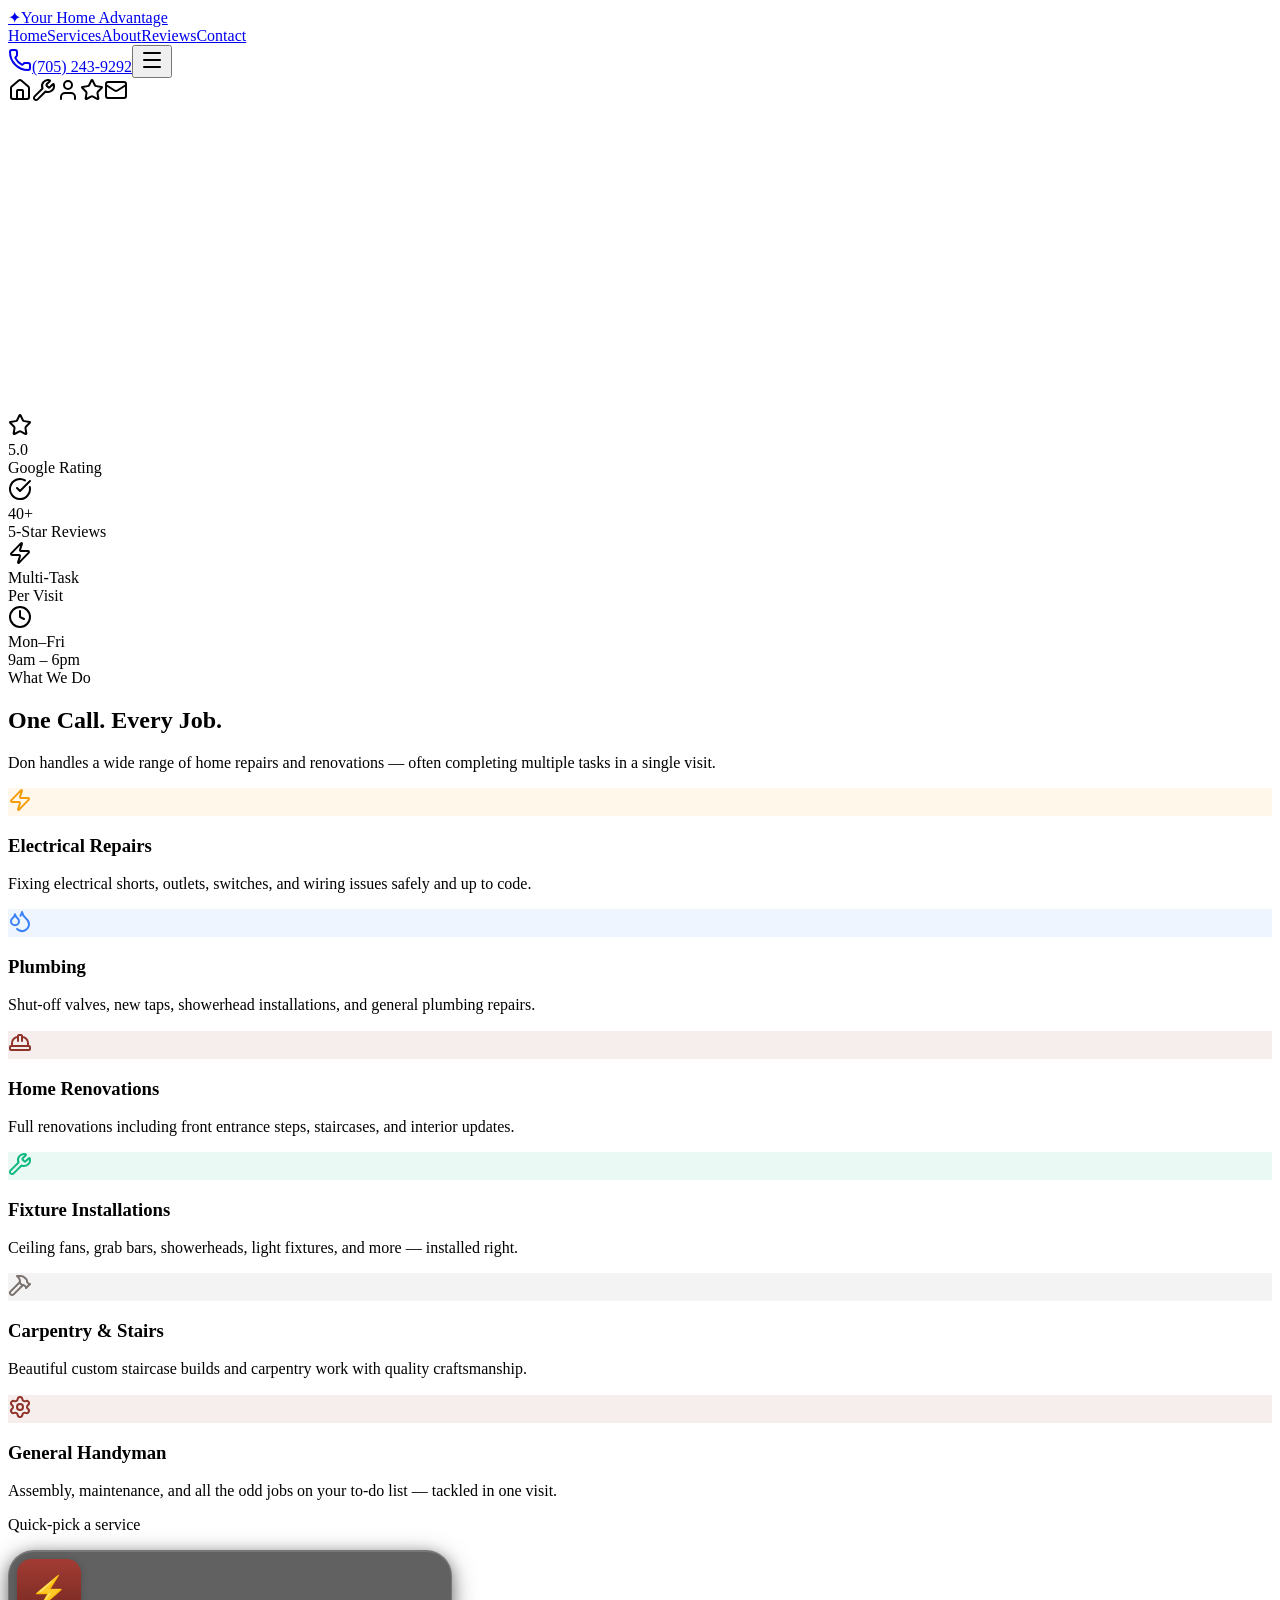
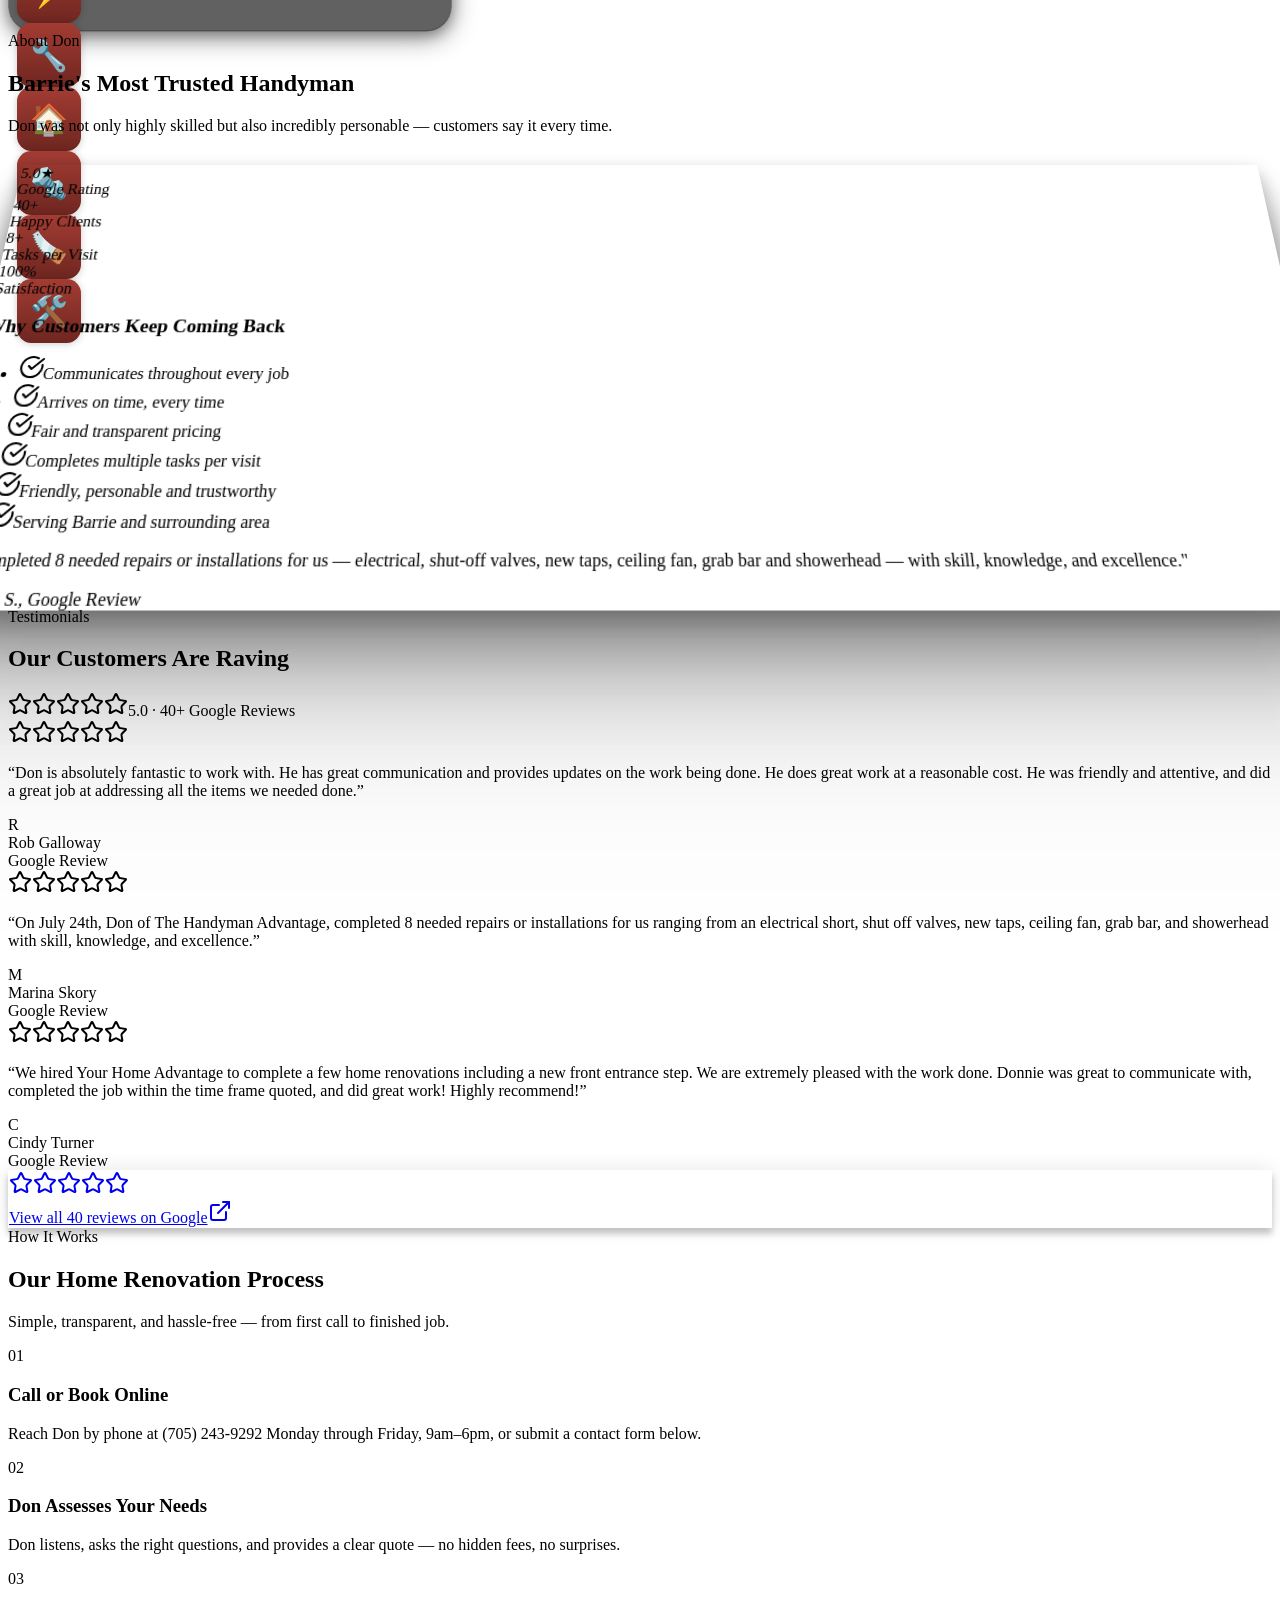
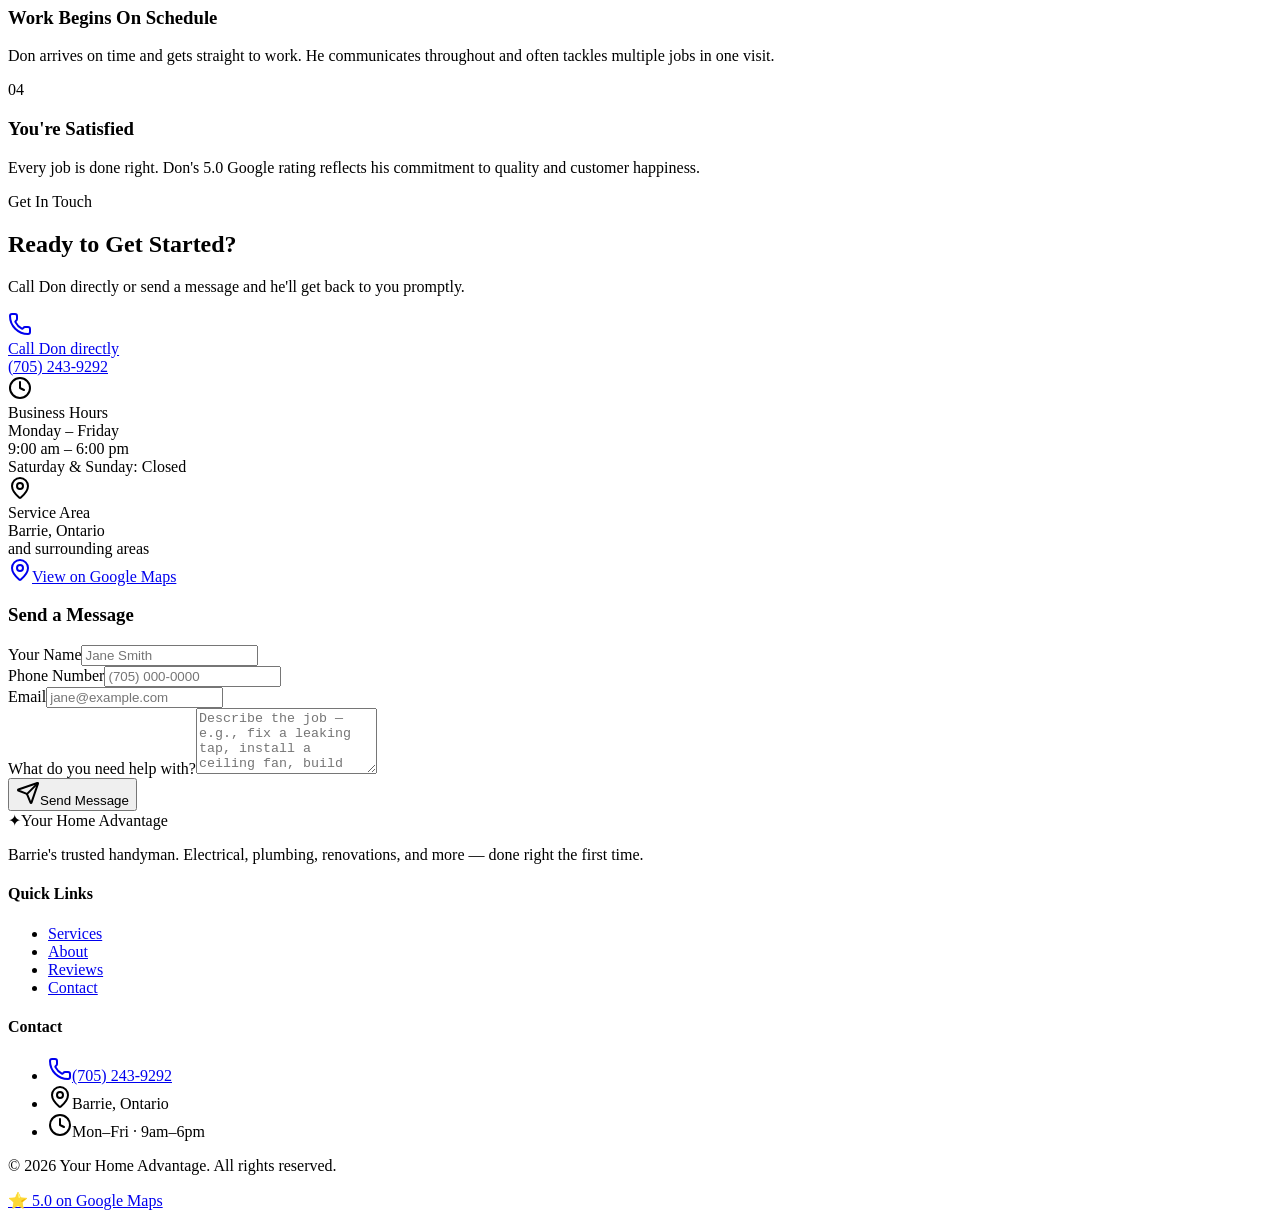
==== deploy/index.html @ 8059b7b3 "Add files via upload" ====
<!DOCTYPE html><html lang="en" class="plus_jakarta_sans_a383de74-module__6cRDMq__variable h-full antialiased"><head><meta charSet="utf-8"/><meta name="viewport" content="width=device-width, initial-scale=1"/><link rel="preload" href="/_next/static/media/fba5a26ea33df6a3-s.p.0eehd8tgys7nv.woff2" as="font" crossorigin="" type="font/woff2"/><link rel="stylesheet" href="/_next/static/chunks/0pl09zg0yzao3.css" data-precedence="next"/><link rel="preload" as="script" fetchPriority="low" href="/_next/static/chunks/0ht900cau6_ur.js"/><script src="/_next/static/chunks/00l-yd3t8dvwz.js" async=""></script><script src="/_next/static/chunks/0n~dq4kpx9xxx.js" async=""></script><script src="/_next/static/chunks/turbopack-0kw2u~s23n7_4.js" async=""></script><script src="/_next/static/chunks/0dbhjjzl8qfwv.js" async=""></script><script src="/_next/static/chunks/0pxku1wr__58z.js" async=""></script><meta name="next-size-adjust" content=""/><title>Your Home Advantage | Barrie&#x27;s Trusted Handyman</title><meta name="description" content="Your Home Advantage — Barrie, Ontario&#x27;s #1 rated handyman. 5.0 stars across 40+ Google reviews. Electrical, plumbing, renovations, installations and more. Call (705) 243-9292."/><meta name="keywords" content="handyman Barrie Ontario,home repairs Barrie,plumbing electrical renovations Barrie,Your Home Advantage"/><meta property="og:title" content="Your Home Advantage | Barrie&#x27;s Trusted Handyman"/><meta property="og:description" content="5.0-star rated handyman serving Barrie, Ontario. Electrical, plumbing, renovations, and more. Call (705) 243-9292."/><meta property="og:type" content="website"/><meta name="twitter:card" content="summary"/><meta name="twitter:title" content="Your Home Advantage | Barrie&#x27;s Trusted Handyman"/><meta name="twitter:description" content="5.0-star rated handyman serving Barrie, Ontario. Electrical, plumbing, renovations, and more. Call (705) 243-9292."/><link rel="icon" href="/favicon.ico?favicon.0x3dzn~oxb6tn.ico" sizes="256x256" type="image/x-icon"/><script src="/_next/static/chunks/03~yq9q893hmn.js" noModule=""></script></head><body class="min-h-full flex flex-col"><div hidden=""><!--$--><!--/$--></div><header class="fixed top-0 left-0 right-0 z-50 transition-all duration-300 bg-transparent"><div class="max-w-7xl mx-auto px-6 h-16 flex items-center justify-between"><a href="#hero" class="flex items-center gap-2 font-bold text-lg text-[#262626] hover:text-[#8e322a] transition-colors"><span class="text-[#8e322a]">✦</span><span>Your Home Advantage</span></a><nav class="hidden md:flex items-center gap-8"><a href="#hero" class="text-sm font-medium text-[#262626]/70 hover:text-[#8e322a] transition-colors">Home</a><a href="#services" class="text-sm font-medium text-[#262626]/70 hover:text-[#8e322a] transition-colors">Services</a><a href="#about" class="text-sm font-medium text-[#262626]/70 hover:text-[#8e322a] transition-colors">About</a><a href="#reviews" class="text-sm font-medium text-[#262626]/70 hover:text-[#8e322a] transition-colors">Reviews</a><a href="#contact" class="text-sm font-medium text-[#262626]/70 hover:text-[#8e322a] transition-colors">Contact</a></nav><a href="tel:7052439292" class="hidden md:flex items-center gap-2 bg-[#8e322a] text-white px-4 py-2 rounded-full text-sm font-semibold hover:bg-[#6e2620] transition-colors"><svg xmlns="http://www.w3.org/2000/svg" width="24" height="24" viewBox="0 0 24 24" fill="none" stroke="currentColor" stroke-width="2" stroke-linecap="round" stroke-linejoin="round" class="lucide lucide-phone w-3.5 h-3.5" aria-hidden="true"><path d="M13.832 16.568a1 1 0 0 0 1.213-.303l.355-.465A2 2 0 0 1 17 15h3a2 2 0 0 1 2 2v3a2 2 0 0 1-2 2A18 18 0 0 1 2 4a2 2 0 0 1 2-2h3a2 2 0 0 1 2 2v3a2 2 0 0 1-.8 1.6l-.468.351a1 1 0 0 0-.292 1.233 14 14 0 0 0 6.392 6.384"></path></svg>(705) 243-9292</a><button class="md:hidden text-[#262626]" aria-label="Toggle menu"><svg xmlns="http://www.w3.org/2000/svg" width="24" height="24" viewBox="0 0 24 24" fill="none" stroke="currentColor" stroke-width="2" stroke-linecap="round" stroke-linejoin="round" class="lucide lucide-menu w-6 h-6" aria-hidden="true"><path d="M4 5h16"></path><path d="M4 12h16"></path><path d="M4 19h16"></path></svg></button></div></header><div class="md:hidden fixed bottom-6 left-1/2 -translate-x-1/2 z-50"><nav class="relative inline-flex items-center h-16 rounded-lg bg-card text-foreground border px-2 shadow-xl"><a class="relative z-20 flex h-full cursor-pointer items-center justify-center p-5 undefined" aria-label="Home"><svg xmlns="http://www.w3.org/2000/svg" width="24" height="24" viewBox="0 0 24 24" fill="none" stroke="currentColor" stroke-width="2" stroke-linecap="round" stroke-linejoin="round" class="lucide lucide-house w-6 h-6 transition-opacity duration-100 ease-in-out opacity-100 w-5 h-5" aria-hidden="true"><path d="M15 21v-8a1 1 0 0 0-1-1h-4a1 1 0 0 0-1 1v8"></path><path d="M3 10a2 2 0 0 1 .709-1.528l7-6a2 2 0 0 1 2.582 0l7 6A2 2 0 0 1 21 10v9a2 2 0 0 1-2 2H5a2 2 0 0 1-2-2z"></path></svg></a><a class="relative z-20 flex h-full cursor-pointer items-center justify-center p-5 undefined" aria-label="Services"><svg xmlns="http://www.w3.org/2000/svg" width="24" height="24" viewBox="0 0 24 24" fill="none" stroke="currentColor" stroke-width="2" stroke-linecap="round" stroke-linejoin="round" class="lucide lucide-wrench w-6 h-6 transition-opacity duration-100 ease-in-out opacity-40 w-5 h-5" aria-hidden="true"><path d="M14.7 6.3a1 1 0 0 0 0 1.4l1.6 1.6a1 1 0 0 0 1.4 0l3.106-3.105c.32-.322.863-.22.983.218a6 6 0 0 1-8.259 7.057l-7.91 7.91a1 1 0 0 1-2.999-3l7.91-7.91a6 6 0 0 1 7.057-8.259c.438.12.54.662.219.984z"></path></svg></a><a class="relative z-20 flex h-full cursor-pointer items-center justify-center p-5 undefined" aria-label="About"><svg xmlns="http://www.w3.org/2000/svg" width="24" height="24" viewBox="0 0 24 24" fill="none" stroke="currentColor" stroke-width="2" stroke-linecap="round" stroke-linejoin="round" class="lucide lucide-user w-6 h-6 transition-opacity duration-100 ease-in-out opacity-40 w-5 h-5" aria-hidden="true"><path d="M19 21v-2a4 4 0 0 0-4-4H9a4 4 0 0 0-4 4v2"></path><circle cx="12" cy="7" r="4"></circle></svg></a><a class="relative z-20 flex h-full cursor-pointer items-center justify-center p-5 undefined" aria-label="Reviews"><svg xmlns="http://www.w3.org/2000/svg" width="24" height="24" viewBox="0 0 24 24" fill="none" stroke="currentColor" stroke-width="2" stroke-linecap="round" stroke-linejoin="round" class="lucide lucide-star w-6 h-6 transition-opacity duration-100 ease-in-out opacity-40 w-5 h-5" aria-hidden="true"><path d="M11.525 2.295a.53.53 0 0 1 .95 0l2.31 4.679a2.123 2.123 0 0 0 1.595 1.16l5.166.756a.53.53 0 0 1 .294.904l-3.736 3.638a2.123 2.123 0 0 0-.611 1.878l.882 5.14a.53.53 0 0 1-.771.56l-4.618-2.428a2.122 2.122 0 0 0-1.973 0L6.396 21.01a.53.53 0 0 1-.77-.56l.881-5.139a2.122 2.122 0 0 0-.611-1.879L2.16 9.795a.53.53 0 0 1 .294-.906l5.165-.755a2.122 2.122 0 0 0 1.597-1.16z"></path></svg></a><a class="relative z-20 flex h-full cursor-pointer items-center justify-center p-5 undefined" aria-label="Contact"><svg xmlns="http://www.w3.org/2000/svg" width="24" height="24" viewBox="0 0 24 24" fill="none" stroke="currentColor" stroke-width="2" stroke-linecap="round" stroke-linejoin="round" class="lucide lucide-mail w-6 h-6 transition-opacity duration-100 ease-in-out opacity-40 w-5 h-5" aria-hidden="true"><path d="m22 7-8.991 5.727a2 2 0 0 1-2.009 0L2 7"></path><rect x="2" y="4" width="20" height="16" rx="2"></rect></svg></a><div class="absolute top-0 z-10 w-11 h-[5px] rounded-full bg-primary shadow-[0_50px_15px_var(--primary)]  undefined" style="left:-999px"><div class="absolute left-[-30%] top-[5px] w-[160%] h-14 [clip-path:polygon(5%_100%,25%_0,75%_0,95%_100%)] bg-gradient-to-b from-primary/30 to-transparent pointer-events-none"></div></div></nav></div><main><section id="hero" class="relative"><svg style="display:none"><filter id="glass-distortion" x="0%" y="0%" width="100%" height="100%" filterUnits="objectBoundingBox"><feTurbulence type="fractalNoise" baseFrequency="0.001 0.005" numOctaves="1" seed="17" result="turbulence"></feTurbulence><feComponentTransfer in="turbulence" result="mapped"><feFuncR type="gamma" amplitude="1" exponent="10" offset="0.5"></feFuncR><feFuncG type="gamma" amplitude="0" exponent="1" offset="0"></feFuncG><feFuncB type="gamma" amplitude="0" exponent="1" offset="0.5"></feFuncB></feComponentTransfer><feGaussianBlur in="turbulence" stdDeviation="3" result="softMap"></feGaussianBlur><feSpecularLighting in="softMap" surfaceScale="5" specularConstant="1" specularExponent="100" lighting-color="white" result="specLight"><fePointLight x="-200" y="-200" z="300"></fePointLight></feSpecularLighting><feComposite in="specLight" operator="arithmetic" k1="0" k2="1" k3="1" k4="0" result="litImage"></feComposite><feDisplacementMap in="SourceGraphic" in2="softMap" scale="200" xChannelSelector="R" yChannelSelector="G"></feDisplacementMap></filter></svg><div><div class="relative flex flex-col h-[100vh] items-center justify-center bg-zinc-50 dark:bg-zinc-900 text-slate-950 transition-bg min-h-screen bg-[#f8f5f3]! dark:bg-[#f8f5f3]! text-[#262626]!"><div class="absolute inset-0 overflow-hidden"><div class="[--white-gradient:repeating-linear-gradient(100deg,var(--white)_0%,var(--white)_7%,var(--transparent)_10%,var(--transparent)_12%,var(--white)_16%)] [--dark-gradient:repeating-linear-gradient(100deg,var(--black)_0%,var(--black)_7%,var(--transparent)_10%,var(--transparent)_12%,var(--black)_16%)] [--aurora:repeating-linear-gradient(100deg,var(--blue-500)_10%,var(--indigo-300)_15%,var(--blue-300)_20%,var(--violet-200)_25%,var(--blue-400)_30%)] [background-image:var(--white-gradient),var(--aurora)] dark:[background-image:var(--dark-gradient),var(--aurora)] [background-size:300%,_200%] [background-position:50%_50%,50%_50%] filter blur-[10px] invert dark:invert-0 after:content-[&quot;&quot;] after:absolute after:inset-0 after:[background-image:var(--white-gradient),var(--aurora)] after:dark:[background-image:var(--dark-gradient),var(--aurora)] after:[background-size:200%,_100%] after:animate-aurora after:[background-attachment:fixed] after:mix-blend-difference pointer-events-none absolute -inset-[10px] opacity-50 will-change-transform [mask-image:radial-gradient(ellipse_at_100%_0%,black_10%,var(--transparent)_70%)]"></div></div><div class="relative z-10 flex flex-col items-center text-center px-6 pt-24 pb-16 max-w-5xl mx-auto"><div class="inline-flex items-center gap-2 bg-white/80 backdrop-blur-sm border border-[#eae6e2] rounded-full px-4 py-2 text-sm font-medium text-[#262626] shadow-sm mb-8" style="opacity:0;transform:translateY(-20px)"><div class="flex gap-0.5"><svg xmlns="http://www.w3.org/2000/svg" width="24" height="24" viewBox="0 0 24 24" fill="none" stroke="currentColor" stroke-width="2" stroke-linecap="round" stroke-linejoin="round" class="lucide lucide-star w-3.5 h-3.5 fill-amber-400 text-amber-400" aria-hidden="true"><path d="M11.525 2.295a.53.53 0 0 1 .95 0l2.31 4.679a2.123 2.123 0 0 0 1.595 1.16l5.166.756a.53.53 0 0 1 .294.904l-3.736 3.638a2.123 2.123 0 0 0-.611 1.878l.882 5.14a.53.53 0 0 1-.771.56l-4.618-2.428a2.122 2.122 0 0 0-1.973 0L6.396 21.01a.53.53 0 0 1-.77-.56l.881-5.139a2.122 2.122 0 0 0-.611-1.879L2.16 9.795a.53.53 0 0 1 .294-.906l5.165-.755a2.122 2.122 0 0 0 1.597-1.16z"></path></svg><svg xmlns="http://www.w3.org/2000/svg" width="24" height="24" viewBox="0 0 24 24" fill="none" stroke="currentColor" stroke-width="2" stroke-linecap="round" stroke-linejoin="round" class="lucide lucide-star w-3.5 h-3.5 fill-amber-400 text-amber-400" aria-hidden="true"><path d="M11.525 2.295a.53.53 0 0 1 .95 0l2.31 4.679a2.123 2.123 0 0 0 1.595 1.16l5.166.756a.53.53 0 0 1 .294.904l-3.736 3.638a2.123 2.123 0 0 0-.611 1.878l.882 5.14a.53.53 0 0 1-.771.56l-4.618-2.428a2.122 2.122 0 0 0-1.973 0L6.396 21.01a.53.53 0 0 1-.77-.56l.881-5.139a2.122 2.122 0 0 0-.611-1.879L2.16 9.795a.53.53 0 0 1 .294-.906l5.165-.755a2.122 2.122 0 0 0 1.597-1.16z"></path></svg><svg xmlns="http://www.w3.org/2000/svg" width="24" height="24" viewBox="0 0 24 24" fill="none" stroke="currentColor" stroke-width="2" stroke-linecap="round" stroke-linejoin="round" class="lucide lucide-star w-3.5 h-3.5 fill-amber-400 text-amber-400" aria-hidden="true"><path d="M11.525 2.295a.53.53 0 0 1 .95 0l2.31 4.679a2.123 2.123 0 0 0 1.595 1.16l5.166.756a.53.53 0 0 1 .294.904l-3.736 3.638a2.123 2.123 0 0 0-.611 1.878l.882 5.14a.53.53 0 0 1-.771.56l-4.618-2.428a2.122 2.122 0 0 0-1.973 0L6.396 21.01a.53.53 0 0 1-.77-.56l.881-5.139a2.122 2.122 0 0 0-.611-1.879L2.16 9.795a.53.53 0 0 1 .294-.906l5.165-.755a2.122 2.122 0 0 0 1.597-1.16z"></path></svg><svg xmlns="http://www.w3.org/2000/svg" width="24" height="24" viewBox="0 0 24 24" fill="none" stroke="currentColor" stroke-width="2" stroke-linecap="round" stroke-linejoin="round" class="lucide lucide-star w-3.5 h-3.5 fill-amber-400 text-amber-400" aria-hidden="true"><path d="M11.525 2.295a.53.53 0 0 1 .95 0l2.31 4.679a2.123 2.123 0 0 0 1.595 1.16l5.166.756a.53.53 0 0 1 .294.904l-3.736 3.638a2.123 2.123 0 0 0-.611 1.878l.882 5.14a.53.53 0 0 1-.771.56l-4.618-2.428a2.122 2.122 0 0 0-1.973 0L6.396 21.01a.53.53 0 0 1-.77-.56l.881-5.139a2.122 2.122 0 0 0-.611-1.879L2.16 9.795a.53.53 0 0 1 .294-.906l5.165-.755a2.122 2.122 0 0 0 1.597-1.16z"></path></svg><svg xmlns="http://www.w3.org/2000/svg" width="24" height="24" viewBox="0 0 24 24" fill="none" stroke="currentColor" stroke-width="2" stroke-linecap="round" stroke-linejoin="round" class="lucide lucide-star w-3.5 h-3.5 fill-amber-400 text-amber-400" aria-hidden="true"><path d="M11.525 2.295a.53.53 0 0 1 .95 0l2.31 4.679a2.123 2.123 0 0 0 1.595 1.16l5.166.756a.53.53 0 0 1 .294.904l-3.736 3.638a2.123 2.123 0 0 0-.611 1.878l.882 5.14a.53.53 0 0 1-.771.56l-4.618-2.428a2.122 2.122 0 0 0-1.973 0L6.396 21.01a.53.53 0 0 1-.77-.56l.881-5.139a2.122 2.122 0 0 0-.611-1.879L2.16 9.795a.53.53 0 0 1 .294-.906l5.165-.755a2.122 2.122 0 0 0 1.597-1.16z"></path></svg></div><span>5.0 on Google</span><span class="text-[#262626]/40">·</span><span>40+ Reviews</span></div><h1 class="text-5xl md:text-7xl font-bold tracking-tight text-[#262626] leading-tight" style="opacity:0;transform:translateY(20px)">Give Your Home<br/><span class="relative inline-flex justify-center overflow-hidden h-[1.2em] w-full"> <span class="absolute text-[#8e322a]" style="opacity:0;transform:translateY(80px)">Reliable</span><span class="absolute text-[#8e322a]" style="opacity:0;transform:translateY(80px)">Trusted</span><span class="absolute text-[#8e322a]" style="opacity:0;transform:translateY(80px)">Skilled</span><span class="absolute text-[#8e322a]" style="opacity:0;transform:translateY(80px)">Punctual</span><span class="absolute text-[#8e322a]" style="opacity:0;transform:translateY(80px)">Expert</span></span><br/><span>Care</span></h1><p class="mt-6 text-lg md:text-xl text-[#262626]/65 max-w-2xl leading-relaxed" style="opacity:0;transform:translateY(20px)">Barrie&#x27;s most trusted handyman. Electrical, plumbing, renovations, installations, and more — done right the first time, on time.</p><div class="mt-10 flex flex-col sm:flex-row gap-4 items-center" style="opacity:0;transform:translateY(20px)"><a href="tel:7052439292" target="_blank" rel="noopener noreferrer" class="block"><div class="relative flex font-semibold overflow-hidden text-black cursor-pointer transition-all duration-700 rounded-full px-8 py-4 text-white font-semibold text-base" style="box-shadow:0 6px 6px rgba(0, 0, 0, 0.2), 0 0 20px rgba(0, 0, 0, 0.1);transition-timing-function:cubic-bezier(0.175, 0.885, 0.32, 2.2);background:#8e322a"><div class="absolute inset-0 z-0 overflow-hidden rounded-inherit rounded-3xl" style="backdrop-filter:blur(3px);filter:url(#glass-distortion);isolation:isolate"></div><div class="absolute inset-0 z-10 rounded-inherit" style="background:rgba(255, 255, 255, 0.25)"></div><div class="absolute inset-0 z-20 rounded-inherit rounded-3xl overflow-hidden" style="box-shadow:inset 2px 2px 1px 0 rgba(255, 255, 255, 0.5), inset -1px -1px 1px 1px rgba(255, 255, 255, 0.5)"></div><div class="relative z-30"><div class="flex items-center gap-2"><svg xmlns="http://www.w3.org/2000/svg" width="24" height="24" viewBox="0 0 24 24" fill="none" stroke="currentColor" stroke-width="2" stroke-linecap="round" stroke-linejoin="round" class="lucide lucide-phone w-4 h-4" aria-hidden="true"><path d="M13.832 16.568a1 1 0 0 0 1.213-.303l.355-.465A2 2 0 0 1 17 15h3a2 2 0 0 1 2 2v3a2 2 0 0 1-2 2A18 18 0 0 1 2 4a2 2 0 0 1 2-2h3a2 2 0 0 1 2 2v3a2 2 0 0 1-.8 1.6l-.468.351a1 1 0 0 0-.292 1.233 14 14 0 0 0 6.392 6.384"></path></svg>Call (705) 243-9292</div></div></div></a><a href="#contact" class="flex items-center gap-2 px-8 py-4 rounded-full border border-[#262626]/20 bg-white/60 backdrop-blur-sm text-[#262626] font-semibold text-base hover:bg-white/80 transition-all">Book a Consultation<svg xmlns="http://www.w3.org/2000/svg" width="24" height="24" viewBox="0 0 24 24" fill="none" stroke="currentColor" stroke-width="2" stroke-linecap="round" stroke-linejoin="round" class="lucide lucide-arrow-right w-4 h-4" aria-hidden="true"><path d="M5 12h14"></path><path d="m12 5 7 7-7 7"></path></svg></a></div><p class="mt-8 text-sm text-[#262626]/45" style="opacity:0">Mon–Fri, 9am–6pm · Barrie, Ontario · (705) 243-9292</p></div><div class="absolute bottom-8 left-1/2 -translate-x-1/2 flex flex-col items-center gap-1" style="opacity:0"><div class="w-5 h-8 rounded-full border-2 border-[#262626]/25 flex items-start justify-center pt-1.5"><div class="w-1 h-1.5 rounded-full bg-[#262626]/40"></div></div></div></div></div></section><section class="bg-[#262626] text-white py-10"><div class="max-w-7xl mx-auto px-6"><div class="grid grid-cols-2 md:grid-cols-4 gap-8"><div class="flex flex-col items-center gap-2 text-center"><svg xmlns="http://www.w3.org/2000/svg" width="24" height="24" viewBox="0 0 24 24" fill="none" stroke="currentColor" stroke-width="2" stroke-linecap="round" stroke-linejoin="round" class="lucide lucide-star w-6 h-6 text-amber-500" aria-hidden="true"><path d="M11.525 2.295a.53.53 0 0 1 .95 0l2.31 4.679a2.123 2.123 0 0 0 1.595 1.16l5.166.756a.53.53 0 0 1 .294.904l-3.736 3.638a2.123 2.123 0 0 0-.611 1.878l.882 5.14a.53.53 0 0 1-.771.56l-4.618-2.428a2.122 2.122 0 0 0-1.973 0L6.396 21.01a.53.53 0 0 1-.77-.56l.881-5.139a2.122 2.122 0 0 0-.611-1.879L2.16 9.795a.53.53 0 0 1 .294-.906l5.165-.755a2.122 2.122 0 0 0 1.597-1.16z"></path></svg><div class="text-2xl font-bold">5.0</div><div class="text-sm text-white/60">Google Rating</div></div><div class="flex flex-col items-center gap-2 text-center"><svg xmlns="http://www.w3.org/2000/svg" width="24" height="24" viewBox="0 0 24 24" fill="none" stroke="currentColor" stroke-width="2" stroke-linecap="round" stroke-linejoin="round" class="lucide lucide-circle-check-big w-6 h-6 text-[#8e322a]" aria-hidden="true"><path d="M21.801 10A10 10 0 1 1 17 3.335"></path><path d="m9 11 3 3L22 4"></path></svg><div class="text-2xl font-bold">40+</div><div class="text-sm text-white/60">5-Star Reviews</div></div><div class="flex flex-col items-center gap-2 text-center"><svg xmlns="http://www.w3.org/2000/svg" width="24" height="24" viewBox="0 0 24 24" fill="none" stroke="currentColor" stroke-width="2" stroke-linecap="round" stroke-linejoin="round" class="lucide lucide-zap w-6 h-6 text-[#8e322a]" aria-hidden="true"><path d="M4 14a1 1 0 0 1-.78-1.63l9.9-10.2a.5.5 0 0 1 .86.46l-1.92 6.02A1 1 0 0 0 13 10h7a1 1 0 0 1 .78 1.63l-9.9 10.2a.5.5 0 0 1-.86-.46l1.92-6.02A1 1 0 0 0 11 14z"></path></svg><div class="text-2xl font-bold">Multi-Task</div><div class="text-sm text-white/60">Per Visit</div></div><div class="flex flex-col items-center gap-2 text-center"><svg xmlns="http://www.w3.org/2000/svg" width="24" height="24" viewBox="0 0 24 24" fill="none" stroke="currentColor" stroke-width="2" stroke-linecap="round" stroke-linejoin="round" class="lucide lucide-clock w-6 h-6 text-[#8e322a]" aria-hidden="true"><circle cx="12" cy="12" r="10"></circle><path d="M12 6v6l4 2"></path></svg><div class="text-2xl font-bold">Mon–Fri</div><div class="text-sm text-white/60">9am – 6pm</div></div></div></div></section><section id="services" class="bg-[#f8f5f3] py-24 px-6"><div class="max-w-7xl mx-auto"><div class="text-center mb-16"><span class="text-[#8e322a] text-sm font-semibold uppercase tracking-widest">What We Do</span><h2 class="mt-3 text-4xl md:text-5xl font-bold text-[#262626] tracking-tight">One Call. Every Job.</h2><p class="mt-4 text-[#262626]/60 text-lg max-w-2xl mx-auto">Don handles a wide range of home repairs and renovations — often completing multiple tasks in a single visit.</p></div><div class="grid grid-cols-1 sm:grid-cols-2 lg:grid-cols-3 gap-6"><div class="will-change-transform relative overflow-hidden rounded-2xl bg-gradient-to-br from-amber-50 to-orange-50 border border-[#eae6e2] p-8 cursor-default" style="transform:perspective(1200px) rotateX(0deg) rotateY(0deg) scale3d(1, 1, 1);transition:transform 0.2s ease-out;transform-style:preserve-3d"><div class="w-14 h-14 rounded-xl flex items-center justify-center mb-5" style="color:#f59e0b;background:#f59e0b15"><svg xmlns="http://www.w3.org/2000/svg" width="24" height="24" viewBox="0 0 24 24" fill="none" stroke="currentColor" stroke-width="2" stroke-linecap="round" stroke-linejoin="round" class="lucide lucide-zap w-8 h-8" aria-hidden="true"><path d="M4 14a1 1 0 0 1-.78-1.63l9.9-10.2a.5.5 0 0 1 .86.46l-1.92 6.02A1 1 0 0 0 13 10h7a1 1 0 0 1 .78 1.63l-9.9 10.2a.5.5 0 0 1-.86-.46l1.92-6.02A1 1 0 0 0 11 14z"></path></svg></div><h3 class="text-xl font-bold text-[#262626] mb-2">Electrical Repairs</h3><p class="text-[#262626]/60 text-sm leading-relaxed">Fixing electrical shorts, outlets, switches, and wiring issues safely and up to code.</p><div class="pointer-events-none absolute inset-0 z-10 overflow-hidden" style="opacity:0;transition:opacity 0.3s"><div class="absolute w-[200%] h-[200%] rounded-full opacity-100 dark:opacity-50" style="left:50%;top:50%;transform:translate(-50%, -50%);background:radial-gradient(circle, rgba(255,255,255,0.15) 0%, transparent 40%)"></div></div></div><div class="will-change-transform relative overflow-hidden rounded-2xl bg-gradient-to-br from-blue-50 to-cyan-50 border border-[#eae6e2] p-8 cursor-default" style="transform:perspective(1200px) rotateX(0deg) rotateY(0deg) scale3d(1, 1, 1);transition:transform 0.2s ease-out;transform-style:preserve-3d"><div class="w-14 h-14 rounded-xl flex items-center justify-center mb-5" style="color:#3b82f6;background:#3b82f615"><svg xmlns="http://www.w3.org/2000/svg" width="24" height="24" viewBox="0 0 24 24" fill="none" stroke="currentColor" stroke-width="2" stroke-linecap="round" stroke-linejoin="round" class="lucide lucide-droplets w-8 h-8" aria-hidden="true"><path d="M7 16.3c2.2 0 4-1.83 4-4.05 0-1.16-.57-2.26-1.71-3.19S7.29 6.75 7 5.3c-.29 1.45-1.14 2.84-2.29 3.76S3 11.1 3 12.25c0 2.22 1.8 4.05 4 4.05z"></path><path d="M12.56 6.6A10.97 10.97 0 0 0 14 3.02c.5 2.5 2 4.9 4 6.5s3 3.5 3 5.5a6.98 6.98 0 0 1-11.91 4.97"></path></svg></div><h3 class="text-xl font-bold text-[#262626] mb-2">Plumbing</h3><p class="text-[#262626]/60 text-sm leading-relaxed">Shut-off valves, new taps, showerhead installations, and general plumbing repairs.</p><div class="pointer-events-none absolute inset-0 z-10 overflow-hidden" style="opacity:0;transition:opacity 0.3s"><div class="absolute w-[200%] h-[200%] rounded-full opacity-100 dark:opacity-50" style="left:50%;top:50%;transform:translate(-50%, -50%);background:radial-gradient(circle, rgba(255,255,255,0.15) 0%, transparent 40%)"></div></div></div><div class="will-change-transform relative overflow-hidden rounded-2xl bg-gradient-to-br from-[#f8f5f3] to-[#eae6e2] border border-[#eae6e2] p-8 cursor-default" style="transform:perspective(1200px) rotateX(0deg) rotateY(0deg) scale3d(1, 1, 1);transition:transform 0.2s ease-out;transform-style:preserve-3d"><div class="w-14 h-14 rounded-xl flex items-center justify-center mb-5" style="color:#8e322a;background:#8e322a15"><svg xmlns="http://www.w3.org/2000/svg" width="24" height="24" viewBox="0 0 24 24" fill="none" stroke="currentColor" stroke-width="2" stroke-linecap="round" stroke-linejoin="round" class="lucide lucide-hard-hat w-8 h-8" aria-hidden="true"><path d="M10 10V5a1 1 0 0 1 1-1h2a1 1 0 0 1 1 1v5"></path><path d="M14 6a6 6 0 0 1 6 6v3"></path><path d="M4 15v-3a6 6 0 0 1 6-6"></path><rect x="2" y="15" width="20" height="4" rx="1"></rect></svg></div><h3 class="text-xl font-bold text-[#262626] mb-2">Home Renovations</h3><p class="text-[#262626]/60 text-sm leading-relaxed">Full renovations including front entrance steps, staircases, and interior updates.</p><div class="pointer-events-none absolute inset-0 z-10 overflow-hidden" style="opacity:0;transition:opacity 0.3s"><div class="absolute w-[200%] h-[200%] rounded-full opacity-100 dark:opacity-50" style="left:50%;top:50%;transform:translate(-50%, -50%);background:radial-gradient(circle, rgba(255,255,255,0.15) 0%, transparent 40%)"></div></div></div><div class="will-change-transform relative overflow-hidden rounded-2xl bg-gradient-to-br from-emerald-50 to-teal-50 border border-[#eae6e2] p-8 cursor-default" style="transform:perspective(1200px) rotateX(0deg) rotateY(0deg) scale3d(1, 1, 1);transition:transform 0.2s ease-out;transform-style:preserve-3d"><div class="w-14 h-14 rounded-xl flex items-center justify-center mb-5" style="color:#10b981;background:#10b98115"><svg xmlns="http://www.w3.org/2000/svg" width="24" height="24" viewBox="0 0 24 24" fill="none" stroke="currentColor" stroke-width="2" stroke-linecap="round" stroke-linejoin="round" class="lucide lucide-wrench w-8 h-8" aria-hidden="true"><path d="M14.7 6.3a1 1 0 0 0 0 1.4l1.6 1.6a1 1 0 0 0 1.4 0l3.106-3.105c.32-.322.863-.22.983.218a6 6 0 0 1-8.259 7.057l-7.91 7.91a1 1 0 0 1-2.999-3l7.91-7.91a6 6 0 0 1 7.057-8.259c.438.12.54.662.219.984z"></path></svg></div><h3 class="text-xl font-bold text-[#262626] mb-2">Fixture Installations</h3><p class="text-[#262626]/60 text-sm leading-relaxed">Ceiling fans, grab bars, showerheads, light fixtures, and more — installed right.</p><div class="pointer-events-none absolute inset-0 z-10 overflow-hidden" style="opacity:0;transition:opacity 0.3s"><div class="absolute w-[200%] h-[200%] rounded-full opacity-100 dark:opacity-50" style="left:50%;top:50%;transform:translate(-50%, -50%);background:radial-gradient(circle, rgba(255,255,255,0.15) 0%, transparent 40%)"></div></div></div><div class="will-change-transform relative overflow-hidden rounded-2xl bg-gradient-to-br from-stone-50 to-neutral-100 border border-[#eae6e2] p-8 cursor-default" style="transform:perspective(1200px) rotateX(0deg) rotateY(0deg) scale3d(1, 1, 1);transition:transform 0.2s ease-out;transform-style:preserve-3d"><div class="w-14 h-14 rounded-xl flex items-center justify-center mb-5" style="color:#78716c;background:#78716c15"><svg xmlns="http://www.w3.org/2000/svg" width="24" height="24" viewBox="0 0 24 24" fill="none" stroke="currentColor" stroke-width="2" stroke-linecap="round" stroke-linejoin="round" class="lucide lucide-hammer w-8 h-8" aria-hidden="true"><path d="m15 12-9.373 9.373a1 1 0 0 1-3.001-3L12 9"></path><path d="m18 15 4-4"></path><path d="m21.5 11.5-1.914-1.914A2 2 0 0 1 19 8.172v-.344a2 2 0 0 0-.586-1.414l-1.657-1.657A6 6 0 0 0 12.516 3H9l1.243 1.243A6 6 0 0 1 12 8.485V10l2 2h1.172a2 2 0 0 1 1.414.586L18.5 14.5"></path></svg></div><h3 class="text-xl font-bold text-[#262626] mb-2">Carpentry &amp; Stairs</h3><p class="text-[#262626]/60 text-sm leading-relaxed">Beautiful custom staircase builds and carpentry work with quality craftsmanship.</p><div class="pointer-events-none absolute inset-0 z-10 overflow-hidden" style="opacity:0;transition:opacity 0.3s"><div class="absolute w-[200%] h-[200%] rounded-full opacity-100 dark:opacity-50" style="left:50%;top:50%;transform:translate(-50%, -50%);background:radial-gradient(circle, rgba(255,255,255,0.15) 0%, transparent 40%)"></div></div></div><div class="will-change-transform relative overflow-hidden rounded-2xl bg-gradient-to-br from-[#f8f5f3] to-[#eae6e2] border border-[#eae6e2] p-8 cursor-default" style="transform:perspective(1200px) rotateX(0deg) rotateY(0deg) scale3d(1, 1, 1);transition:transform 0.2s ease-out;transform-style:preserve-3d"><div class="w-14 h-14 rounded-xl flex items-center justify-center mb-5" style="color:#8e322a;background:#8e322a15"><svg xmlns="http://www.w3.org/2000/svg" width="24" height="24" viewBox="0 0 24 24" fill="none" stroke="currentColor" stroke-width="2" stroke-linecap="round" stroke-linejoin="round" class="lucide lucide-settings w-8 h-8" aria-hidden="true"><path d="M9.671 4.136a2.34 2.34 0 0 1 4.659 0 2.34 2.34 0 0 0 3.319 1.915 2.34 2.34 0 0 1 2.33 4.033 2.34 2.34 0 0 0 0 3.831 2.34 2.34 0 0 1-2.33 4.033 2.34 2.34 0 0 0-3.319 1.915 2.34 2.34 0 0 1-4.659 0 2.34 2.34 0 0 0-3.32-1.915 2.34 2.34 0 0 1-2.33-4.033 2.34 2.34 0 0 0 0-3.831A2.34 2.34 0 0 1 6.35 6.051a2.34 2.34 0 0 0 3.319-1.915"></path><circle cx="12" cy="12" r="3"></circle></svg></div><h3 class="text-xl font-bold text-[#262626] mb-2">General Handyman</h3><p class="text-[#262626]/60 text-sm leading-relaxed">Assembly, maintenance, and all the odd jobs on your to-do list — tackled in one visit.</p><div class="pointer-events-none absolute inset-0 z-10 overflow-hidden" style="opacity:0;transition:opacity 0.3s"><div class="absolute w-[200%] h-[200%] rounded-full opacity-100 dark:opacity-50" style="left:50%;top:50%;transform:translate(-50%, -50%);background:radial-gradient(circle, rgba(255,255,255,0.15) 0%, transparent 40%)"></div></div></div></div><div class="mt-20 flex flex-col items-center gap-4"><p class="text-sm text-[#262626]/45 font-medium">Quick-pick a service</p><div class="backdrop-blur-md " style="width:425.6px;background:rgba(45, 45, 45, 0.75);border-radius:25.6px;border:1px solid rgba(255, 255, 255, 0.15);box-shadow:0 6.4px 25.6px rgba(0, 0, 0, 0.4),
          0 3.2px 12.8px rgba(0, 0, 0, 0.3),
          inset 0 1px 0 rgba(255, 255, 255, 0.15),
          inset 0 -1px 0 rgba(0, 0, 0, 0.2);padding:8px"><div class="relative" style="height:64px;width:100%"><div class="absolute cursor-pointer flex flex-col items-center justify-end" title="Electrical" style="left:-32px;bottom:0px;width:64px;height:64px;transform-origin:bottom center;z-index:10"><img src="data:image/svg+xml;charset=utf-8,%3Csvg%20xmlns%3D%22http%3A%2F%2Fwww.w3.org%2F2000%2Fsvg%22%20width%3D%2280%22%20height%3D%2280%22%20viewBox%3D%220%200%2080%2080%22%3E%0A%20%20%20%20%3Cdefs%3E%0A%20%20%20%20%20%20%3ClinearGradient%20id%3D%22gel%22%20x1%3D%220%22%20y1%3D%220%22%20x2%3D%220%22%20y2%3D%221%22%3E%0A%20%20%20%20%20%20%20%20%3Cstop%20offset%3D%220%25%22%20stop-color%3D%22%23a33c33%22%2F%3E%0A%20%20%20%20%20%20%20%20%3Cstop%20offset%3D%22100%25%22%20stop-color%3D%22%236e2620%22%2F%3E%0A%20%20%20%20%20%20%3C%2FlinearGradient%3E%0A%20%20%20%20%3C%2Fdefs%3E%0A%20%20%20%20%3Crect%20width%3D%2280%22%20height%3D%2280%22%20rx%3D%2218%22%20fill%3D%22url(%23gel)%22%2F%3E%0A%20%20%20%20%3Ctext%20x%3D%2240%22%20y%3D%2254%22%20text-anchor%3D%22middle%22%20font-size%3D%2238%22%20font-family%3D%22Apple%20Color%20Emoji%2C%20Segoe%20UI%20Emoji%2C%20serif%22%3E%E2%9A%A1%3C%2Ftext%3E%0A%20%20%3C%2Fsvg%3E" alt="Electrical" width="64" height="64" class="object-contain" style="filter:drop-shadow(0 1.92px 3.84px rgba(0,0,0,0.2))"/></div><div class="absolute cursor-pointer flex flex-col items-center justify-end" title="Plumbing" style="left:-32px;bottom:0px;width:64px;height:64px;transform-origin:bottom center;z-index:10"><img src="data:image/svg+xml;charset=utf-8,%3Csvg%20xmlns%3D%22http%3A%2F%2Fwww.w3.org%2F2000%2Fsvg%22%20width%3D%2280%22%20height%3D%2280%22%20viewBox%3D%220%200%2080%2080%22%3E%0A%20%20%20%20%3Cdefs%3E%0A%20%20%20%20%20%20%3ClinearGradient%20id%3D%22gpl%22%20x1%3D%220%22%20y1%3D%220%22%20x2%3D%220%22%20y2%3D%221%22%3E%0A%20%20%20%20%20%20%20%20%3Cstop%20offset%3D%220%25%22%20stop-color%3D%22%23a33c33%22%2F%3E%0A%20%20%20%20%20%20%20%20%3Cstop%20offset%3D%22100%25%22%20stop-color%3D%22%236e2620%22%2F%3E%0A%20%20%20%20%20%20%3C%2FlinearGradient%3E%0A%20%20%20%20%3C%2Fdefs%3E%0A%20%20%20%20%3Crect%20width%3D%2280%22%20height%3D%2280%22%20rx%3D%2218%22%20fill%3D%22url(%23gpl)%22%2F%3E%0A%20%20%20%20%3Ctext%20x%3D%2240%22%20y%3D%2254%22%20text-anchor%3D%22middle%22%20font-size%3D%2238%22%20font-family%3D%22Apple%20Color%20Emoji%2C%20Segoe%20UI%20Emoji%2C%20serif%22%3E%F0%9F%94%A7%3C%2Ftext%3E%0A%20%20%3C%2Fsvg%3E" alt="Plumbing" width="64" height="64" class="object-contain" style="filter:drop-shadow(0 1.92px 3.84px rgba(0,0,0,0.2))"/></div><div class="absolute cursor-pointer flex flex-col items-center justify-end" title="Renovations" style="left:-32px;bottom:0px;width:64px;height:64px;transform-origin:bottom center;z-index:10"><img src="data:image/svg+xml;charset=utf-8,%3Csvg%20xmlns%3D%22http%3A%2F%2Fwww.w3.org%2F2000%2Fsvg%22%20width%3D%2280%22%20height%3D%2280%22%20viewBox%3D%220%200%2080%2080%22%3E%0A%20%20%20%20%3Cdefs%3E%0A%20%20%20%20%20%20%3ClinearGradient%20id%3D%22gre%22%20x1%3D%220%22%20y1%3D%220%22%20x2%3D%220%22%20y2%3D%221%22%3E%0A%20%20%20%20%20%20%20%20%3Cstop%20offset%3D%220%25%22%20stop-color%3D%22%23a33c33%22%2F%3E%0A%20%20%20%20%20%20%20%20%3Cstop%20offset%3D%22100%25%22%20stop-color%3D%22%236e2620%22%2F%3E%0A%20%20%20%20%20%20%3C%2FlinearGradient%3E%0A%20%20%20%20%3C%2Fdefs%3E%0A%20%20%20%20%3Crect%20width%3D%2280%22%20height%3D%2280%22%20rx%3D%2218%22%20fill%3D%22url(%23gre)%22%2F%3E%0A%20%20%20%20%3Ctext%20x%3D%2240%22%20y%3D%2254%22%20text-anchor%3D%22middle%22%20font-size%3D%2238%22%20font-family%3D%22Apple%20Color%20Emoji%2C%20Segoe%20UI%20Emoji%2C%20serif%22%3E%F0%9F%8F%A0%3C%2Ftext%3E%0A%20%20%3C%2Fsvg%3E" alt="Renovations" width="64" height="64" class="object-contain" style="filter:drop-shadow(0 1.92px 3.84px rgba(0,0,0,0.2))"/></div><div class="absolute cursor-pointer flex flex-col items-center justify-end" title="Installations" style="left:-32px;bottom:0px;width:64px;height:64px;transform-origin:bottom center;z-index:10"><img src="data:image/svg+xml;charset=utf-8,%3Csvg%20xmlns%3D%22http%3A%2F%2Fwww.w3.org%2F2000%2Fsvg%22%20width%3D%2280%22%20height%3D%2280%22%20viewBox%3D%220%200%2080%2080%22%3E%0A%20%20%20%20%3Cdefs%3E%0A%20%20%20%20%20%20%3ClinearGradient%20id%3D%22gin%22%20x1%3D%220%22%20y1%3D%220%22%20x2%3D%220%22%20y2%3D%221%22%3E%0A%20%20%20%20%20%20%20%20%3Cstop%20offset%3D%220%25%22%20stop-color%3D%22%23a33c33%22%2F%3E%0A%20%20%20%20%20%20%20%20%3Cstop%20offset%3D%22100%25%22%20stop-color%3D%22%236e2620%22%2F%3E%0A%20%20%20%20%20%20%3C%2FlinearGradient%3E%0A%20%20%20%20%3C%2Fdefs%3E%0A%20%20%20%20%3Crect%20width%3D%2280%22%20height%3D%2280%22%20rx%3D%2218%22%20fill%3D%22url(%23gin)%22%2F%3E%0A%20%20%20%20%3Ctext%20x%3D%2240%22%20y%3D%2254%22%20text-anchor%3D%22middle%22%20font-size%3D%2238%22%20font-family%3D%22Apple%20Color%20Emoji%2C%20Segoe%20UI%20Emoji%2C%20serif%22%3E%F0%9F%94%A9%3C%2Ftext%3E%0A%20%20%3C%2Fsvg%3E" alt="Installations" width="64" height="64" class="object-contain" style="filter:drop-shadow(0 1.92px 3.84px rgba(0,0,0,0.2))"/></div><div class="absolute cursor-pointer flex flex-col items-center justify-end" title="Carpentry" style="left:-32px;bottom:0px;width:64px;height:64px;transform-origin:bottom center;z-index:10"><img src="data:image/svg+xml;charset=utf-8,%3Csvg%20xmlns%3D%22http%3A%2F%2Fwww.w3.org%2F2000%2Fsvg%22%20width%3D%2280%22%20height%3D%2280%22%20viewBox%3D%220%200%2080%2080%22%3E%0A%20%20%20%20%3Cdefs%3E%0A%20%20%20%20%20%20%3ClinearGradient%20id%3D%22gca%22%20x1%3D%220%22%20y1%3D%220%22%20x2%3D%220%22%20y2%3D%221%22%3E%0A%20%20%20%20%20%20%20%20%3Cstop%20offset%3D%220%25%22%20stop-color%3D%22%23a33c33%22%2F%3E%0A%20%20%20%20%20%20%20%20%3Cstop%20offset%3D%22100%25%22%20stop-color%3D%22%236e2620%22%2F%3E%0A%20%20%20%20%20%20%3C%2FlinearGradient%3E%0A%20%20%20%20%3C%2Fdefs%3E%0A%20%20%20%20%3Crect%20width%3D%2280%22%20height%3D%2280%22%20rx%3D%2218%22%20fill%3D%22url(%23gca)%22%2F%3E%0A%20%20%20%20%3Ctext%20x%3D%2240%22%20y%3D%2254%22%20text-anchor%3D%22middle%22%20font-size%3D%2238%22%20font-family%3D%22Apple%20Color%20Emoji%2C%20Segoe%20UI%20Emoji%2C%20serif%22%3E%F0%9F%AA%9A%3C%2Ftext%3E%0A%20%20%3C%2Fsvg%3E" alt="Carpentry" width="64" height="64" class="object-contain" style="filter:drop-shadow(0 1.92px 3.84px rgba(0,0,0,0.2))"/></div><div class="absolute cursor-pointer flex flex-col items-center justify-end" title="Handyman" style="left:-32px;bottom:0px;width:64px;height:64px;transform-origin:bottom center;z-index:10"><img src="data:image/svg+xml;charset=utf-8,%3Csvg%20xmlns%3D%22http%3A%2F%2Fwww.w3.org%2F2000%2Fsvg%22%20width%3D%2280%22%20height%3D%2280%22%20viewBox%3D%220%200%2080%2080%22%3E%0A%20%20%20%20%3Cdefs%3E%0A%20%20%20%20%20%20%3ClinearGradient%20id%3D%22gha%22%20x1%3D%220%22%20y1%3D%220%22%20x2%3D%220%22%20y2%3D%221%22%3E%0A%20%20%20%20%20%20%20%20%3Cstop%20offset%3D%220%25%22%20stop-color%3D%22%23a33c33%22%2F%3E%0A%20%20%20%20%20%20%20%20%3Cstop%20offset%3D%22100%25%22%20stop-color%3D%22%236e2620%22%2F%3E%0A%20%20%20%20%20%20%3C%2FlinearGradient%3E%0A%20%20%20%20%3C%2Fdefs%3E%0A%20%20%20%20%3Crect%20width%3D%2280%22%20height%3D%2280%22%20rx%3D%2218%22%20fill%3D%22url(%23gha)%22%2F%3E%0A%20%20%20%20%3Ctext%20x%3D%2240%22%20y%3D%2254%22%20text-anchor%3D%22middle%22%20font-size%3D%2238%22%20font-family%3D%22Apple%20Color%20Emoji%2C%20Segoe%20UI%20Emoji%2C%20serif%22%3E%F0%9F%9B%A0%EF%B8%8F%3C%2Ftext%3E%0A%20%20%3C%2Fsvg%3E" alt="Handyman" width="64" height="64" class="object-contain" style="filter:drop-shadow(0 1.92px 3.84px rgba(0,0,0,0.2))"/></div></div></div></div></div></section><section id="about" class="bg-[#eae6e2]/40 overflow-hidden"><div class="h-[60rem] md:h-[80rem] flex items-center justify-center relative p-2 md:p-20"><div class="py-10 md:py-40 w-full relative" style="perspective:1000px"><div class="div max-w-5xl mx-auto text-center" style="transform:none"><div class="text-center px-6 max-w-4xl mx-auto"><span class="text-[#8e322a] text-sm font-semibold uppercase tracking-widest">About Don</span><h2 class="mt-3 text-4xl md:text-5xl font-bold text-[#262626] tracking-tight">Barrie&#x27;s Most Trusted Handyman</h2><p class="mt-4 text-[#262626]/60 text-lg max-w-2xl mx-auto">Don was not only highly skilled but also incredibly personable — customers say it every time.</p></div></div><div class="max-w-5xl -mt-12 mx-auto h-[30rem] md:h-[40rem] w-full border-4 border-[#6C6C6C] p-2 md:p-6 bg-[#222222] rounded-[30px] shadow-2xl" style="box-shadow:0 0 #0000004d, 0 9px 20px #0000004a, 0 37px 37px #00000042, 0 84px 50px #00000026, 0 149px 60px #0000000a, 0 233px 65px #00000003;transform:scale(1.05) rotateX(20deg)"><div class=" h-full w-full  overflow-hidden rounded-2xl bg-gray-100 dark:bg-zinc-900 md:rounded-2xl md:p-4 "><div class="w-full h-full bg-[#f8f5f3] rounded-2xl p-6 md:p-10 flex flex-col md:flex-row gap-8 items-start"><div class="grid grid-cols-2 gap-4 w-full md:w-auto md:shrink-0"><div class="bg-white rounded-xl p-5 text-center shadow-sm border border-[#eae6e2]"><div class="text-2xl font-bold text-[#8e322a]">5.0★</div><div class="text-xs text-[#262626]/55 mt-1 font-medium">Google Rating</div></div><div class="bg-white rounded-xl p-5 text-center shadow-sm border border-[#eae6e2]"><div class="text-2xl font-bold text-[#8e322a]">40+</div><div class="text-xs text-[#262626]/55 mt-1 font-medium">Happy Clients</div></div><div class="bg-white rounded-xl p-5 text-center shadow-sm border border-[#eae6e2]"><div class="text-2xl font-bold text-[#8e322a]">8+</div><div class="text-xs text-[#262626]/55 mt-1 font-medium">Tasks per Visit</div></div><div class="bg-white rounded-xl p-5 text-center shadow-sm border border-[#eae6e2]"><div class="text-2xl font-bold text-[#8e322a]">100%</div><div class="text-xs text-[#262626]/55 mt-1 font-medium">Satisfaction</div></div></div><div class="flex-1"><h3 class="text-xl font-bold text-[#262626] mb-4">Why Customers Keep Coming Back</h3><ul class="space-y-3"><li class="flex items-center gap-3 text-sm text-[#262626]/70"><svg xmlns="http://www.w3.org/2000/svg" width="24" height="24" viewBox="0 0 24 24" fill="none" stroke="currentColor" stroke-width="2" stroke-linecap="round" stroke-linejoin="round" class="lucide lucide-circle-check-big w-4 h-4 text-[#8e322a] shrink-0" aria-hidden="true"><path d="M21.801 10A10 10 0 1 1 17 3.335"></path><path d="m9 11 3 3L22 4"></path></svg>Communicates throughout every job</li><li class="flex items-center gap-3 text-sm text-[#262626]/70"><svg xmlns="http://www.w3.org/2000/svg" width="24" height="24" viewBox="0 0 24 24" fill="none" stroke="currentColor" stroke-width="2" stroke-linecap="round" stroke-linejoin="round" class="lucide lucide-circle-check-big w-4 h-4 text-[#8e322a] shrink-0" aria-hidden="true"><path d="M21.801 10A10 10 0 1 1 17 3.335"></path><path d="m9 11 3 3L22 4"></path></svg>Arrives on time, every time</li><li class="flex items-center gap-3 text-sm text-[#262626]/70"><svg xmlns="http://www.w3.org/2000/svg" width="24" height="24" viewBox="0 0 24 24" fill="none" stroke="currentColor" stroke-width="2" stroke-linecap="round" stroke-linejoin="round" class="lucide lucide-circle-check-big w-4 h-4 text-[#8e322a] shrink-0" aria-hidden="true"><path d="M21.801 10A10 10 0 1 1 17 3.335"></path><path d="m9 11 3 3L22 4"></path></svg>Fair and transparent pricing</li><li class="flex items-center gap-3 text-sm text-[#262626]/70"><svg xmlns="http://www.w3.org/2000/svg" width="24" height="24" viewBox="0 0 24 24" fill="none" stroke="currentColor" stroke-width="2" stroke-linecap="round" stroke-linejoin="round" class="lucide lucide-circle-check-big w-4 h-4 text-[#8e322a] shrink-0" aria-hidden="true"><path d="M21.801 10A10 10 0 1 1 17 3.335"></path><path d="m9 11 3 3L22 4"></path></svg>Completes multiple tasks per visit</li><li class="flex items-center gap-3 text-sm text-[#262626]/70"><svg xmlns="http://www.w3.org/2000/svg" width="24" height="24" viewBox="0 0 24 24" fill="none" stroke="currentColor" stroke-width="2" stroke-linecap="round" stroke-linejoin="round" class="lucide lucide-circle-check-big w-4 h-4 text-[#8e322a] shrink-0" aria-hidden="true"><path d="M21.801 10A10 10 0 1 1 17 3.335"></path><path d="m9 11 3 3L22 4"></path></svg>Friendly, personable and trustworthy</li><li class="flex items-center gap-3 text-sm text-[#262626]/70"><svg xmlns="http://www.w3.org/2000/svg" width="24" height="24" viewBox="0 0 24 24" fill="none" stroke="currentColor" stroke-width="2" stroke-linecap="round" stroke-linejoin="round" class="lucide lucide-circle-check-big w-4 h-4 text-[#8e322a] shrink-0" aria-hidden="true"><path d="M21.801 10A10 10 0 1 1 17 3.335"></path><path d="m9 11 3 3L22 4"></path></svg>Serving Barrie and surrounding area</li></ul><div class="mt-6 p-4 bg-[#8e322a]/8 rounded-xl border border-[#8e322a]/15"><p class="text-sm text-[#262626]/70 italic leading-relaxed">&quot;Don completed 8 needed repairs or installations for us — electrical, shut-off valves, new taps, ceiling fan, grab bar and showerhead — with skill, knowledge, and excellence.&quot;</p><p class="text-xs text-[#8e322a] font-semibold mt-2">— Marina S., Google Review</p></div></div></div></div></div></div></div></section><section id="reviews" class="bg-[#262626] py-24 px-6"><svg style="display:none"><filter id="glass-distortion" x="0%" y="0%" width="100%" height="100%" filterUnits="objectBoundingBox"><feTurbulence type="fractalNoise" baseFrequency="0.001 0.005" numOctaves="1" seed="17" result="turbulence"></feTurbulence><feComponentTransfer in="turbulence" result="mapped"><feFuncR type="gamma" amplitude="1" exponent="10" offset="0.5"></feFuncR><feFuncG type="gamma" amplitude="0" exponent="1" offset="0"></feFuncG><feFuncB type="gamma" amplitude="0" exponent="1" offset="0.5"></feFuncB></feComponentTransfer><feGaussianBlur in="turbulence" stdDeviation="3" result="softMap"></feGaussianBlur><feSpecularLighting in="softMap" surfaceScale="5" specularConstant="1" specularExponent="100" lighting-color="white" result="specLight"><fePointLight x="-200" y="-200" z="300"></fePointLight></feSpecularLighting><feComposite in="specLight" operator="arithmetic" k1="0" k2="1" k3="1" k4="0" result="litImage"></feComposite><feDisplacementMap in="SourceGraphic" in2="softMap" scale="200" xChannelSelector="R" yChannelSelector="G"></feDisplacementMap></filter></svg><div class="max-w-7xl mx-auto"><div class="text-center mb-14"><span class="text-[#eae6e2]/50 text-sm font-semibold uppercase tracking-widest">Testimonials</span><h2 class="mt-3 text-4xl md:text-5xl font-bold text-white tracking-tight">Our Customers Are Raving</h2><div class="flex items-center justify-center gap-1 mt-4"><svg xmlns="http://www.w3.org/2000/svg" width="24" height="24" viewBox="0 0 24 24" fill="none" stroke="currentColor" stroke-width="2" stroke-linecap="round" stroke-linejoin="round" class="lucide lucide-star w-5 h-5 fill-amber-400 text-amber-400" aria-hidden="true"><path d="M11.525 2.295a.53.53 0 0 1 .95 0l2.31 4.679a2.123 2.123 0 0 0 1.595 1.16l5.166.756a.53.53 0 0 1 .294.904l-3.736 3.638a2.123 2.123 0 0 0-.611 1.878l.882 5.14a.53.53 0 0 1-.771.56l-4.618-2.428a2.122 2.122 0 0 0-1.973 0L6.396 21.01a.53.53 0 0 1-.77-.56l.881-5.139a2.122 2.122 0 0 0-.611-1.879L2.16 9.795a.53.53 0 0 1 .294-.906l5.165-.755a2.122 2.122 0 0 0 1.597-1.16z"></path></svg><svg xmlns="http://www.w3.org/2000/svg" width="24" height="24" viewBox="0 0 24 24" fill="none" stroke="currentColor" stroke-width="2" stroke-linecap="round" stroke-linejoin="round" class="lucide lucide-star w-5 h-5 fill-amber-400 text-amber-400" aria-hidden="true"><path d="M11.525 2.295a.53.53 0 0 1 .95 0l2.31 4.679a2.123 2.123 0 0 0 1.595 1.16l5.166.756a.53.53 0 0 1 .294.904l-3.736 3.638a2.123 2.123 0 0 0-.611 1.878l.882 5.14a.53.53 0 0 1-.771.56l-4.618-2.428a2.122 2.122 0 0 0-1.973 0L6.396 21.01a.53.53 0 0 1-.77-.56l.881-5.139a2.122 2.122 0 0 0-.611-1.879L2.16 9.795a.53.53 0 0 1 .294-.906l5.165-.755a2.122 2.122 0 0 0 1.597-1.16z"></path></svg><svg xmlns="http://www.w3.org/2000/svg" width="24" height="24" viewBox="0 0 24 24" fill="none" stroke="currentColor" stroke-width="2" stroke-linecap="round" stroke-linejoin="round" class="lucide lucide-star w-5 h-5 fill-amber-400 text-amber-400" aria-hidden="true"><path d="M11.525 2.295a.53.53 0 0 1 .95 0l2.31 4.679a2.123 2.123 0 0 0 1.595 1.16l5.166.756a.53.53 0 0 1 .294.904l-3.736 3.638a2.123 2.123 0 0 0-.611 1.878l.882 5.14a.53.53 0 0 1-.771.56l-4.618-2.428a2.122 2.122 0 0 0-1.973 0L6.396 21.01a.53.53 0 0 1-.77-.56l.881-5.139a2.122 2.122 0 0 0-.611-1.879L2.16 9.795a.53.53 0 0 1 .294-.906l5.165-.755a2.122 2.122 0 0 0 1.597-1.16z"></path></svg><svg xmlns="http://www.w3.org/2000/svg" width="24" height="24" viewBox="0 0 24 24" fill="none" stroke="currentColor" stroke-width="2" stroke-linecap="round" stroke-linejoin="round" class="lucide lucide-star w-5 h-5 fill-amber-400 text-amber-400" aria-hidden="true"><path d="M11.525 2.295a.53.53 0 0 1 .95 0l2.31 4.679a2.123 2.123 0 0 0 1.595 1.16l5.166.756a.53.53 0 0 1 .294.904l-3.736 3.638a2.123 2.123 0 0 0-.611 1.878l.882 5.14a.53.53 0 0 1-.771.56l-4.618-2.428a2.122 2.122 0 0 0-1.973 0L6.396 21.01a.53.53 0 0 1-.77-.56l.881-5.139a2.122 2.122 0 0 0-.611-1.879L2.16 9.795a.53.53 0 0 1 .294-.906l5.165-.755a2.122 2.122 0 0 0 1.597-1.16z"></path></svg><svg xmlns="http://www.w3.org/2000/svg" width="24" height="24" viewBox="0 0 24 24" fill="none" stroke="currentColor" stroke-width="2" stroke-linecap="round" stroke-linejoin="round" class="lucide lucide-star w-5 h-5 fill-amber-400 text-amber-400" aria-hidden="true"><path d="M11.525 2.295a.53.53 0 0 1 .95 0l2.31 4.679a2.123 2.123 0 0 0 1.595 1.16l5.166.756a.53.53 0 0 1 .294.904l-3.736 3.638a2.123 2.123 0 0 0-.611 1.878l.882 5.14a.53.53 0 0 1-.771.56l-4.618-2.428a2.122 2.122 0 0 0-1.973 0L6.396 21.01a.53.53 0 0 1-.77-.56l.881-5.139a2.122 2.122 0 0 0-.611-1.879L2.16 9.795a.53.53 0 0 1 .294-.906l5.165-.755a2.122 2.122 0 0 0 1.597-1.16z"></path></svg><span class="ml-2 text-white/60 text-sm">5.0 · 40+ Google Reviews</span></div></div><div class="grid grid-cols-1 md:grid-cols-3 gap-6 mb-14"><div class="bg-white/5 border border-white/10 rounded-2xl p-6 flex flex-col gap-4 hover:bg-white/8 transition-colors"><div class="flex gap-0.5"><svg xmlns="http://www.w3.org/2000/svg" width="24" height="24" viewBox="0 0 24 24" fill="none" stroke="currentColor" stroke-width="2" stroke-linecap="round" stroke-linejoin="round" class="lucide lucide-star w-4 h-4 fill-amber-400 text-amber-400" aria-hidden="true"><path d="M11.525 2.295a.53.53 0 0 1 .95 0l2.31 4.679a2.123 2.123 0 0 0 1.595 1.16l5.166.756a.53.53 0 0 1 .294.904l-3.736 3.638a2.123 2.123 0 0 0-.611 1.878l.882 5.14a.53.53 0 0 1-.771.56l-4.618-2.428a2.122 2.122 0 0 0-1.973 0L6.396 21.01a.53.53 0 0 1-.77-.56l.881-5.139a2.122 2.122 0 0 0-.611-1.879L2.16 9.795a.53.53 0 0 1 .294-.906l5.165-.755a2.122 2.122 0 0 0 1.597-1.16z"></path></svg><svg xmlns="http://www.w3.org/2000/svg" width="24" height="24" viewBox="0 0 24 24" fill="none" stroke="currentColor" stroke-width="2" stroke-linecap="round" stroke-linejoin="round" class="lucide lucide-star w-4 h-4 fill-amber-400 text-amber-400" aria-hidden="true"><path d="M11.525 2.295a.53.53 0 0 1 .95 0l2.31 4.679a2.123 2.123 0 0 0 1.595 1.16l5.166.756a.53.53 0 0 1 .294.904l-3.736 3.638a2.123 2.123 0 0 0-.611 1.878l.882 5.14a.53.53 0 0 1-.771.56l-4.618-2.428a2.122 2.122 0 0 0-1.973 0L6.396 21.01a.53.53 0 0 1-.77-.56l.881-5.139a2.122 2.122 0 0 0-.611-1.879L2.16 9.795a.53.53 0 0 1 .294-.906l5.165-.755a2.122 2.122 0 0 0 1.597-1.16z"></path></svg><svg xmlns="http://www.w3.org/2000/svg" width="24" height="24" viewBox="0 0 24 24" fill="none" stroke="currentColor" stroke-width="2" stroke-linecap="round" stroke-linejoin="round" class="lucide lucide-star w-4 h-4 fill-amber-400 text-amber-400" aria-hidden="true"><path d="M11.525 2.295a.53.53 0 0 1 .95 0l2.31 4.679a2.123 2.123 0 0 0 1.595 1.16l5.166.756a.53.53 0 0 1 .294.904l-3.736 3.638a2.123 2.123 0 0 0-.611 1.878l.882 5.14a.53.53 0 0 1-.771.56l-4.618-2.428a2.122 2.122 0 0 0-1.973 0L6.396 21.01a.53.53 0 0 1-.77-.56l.881-5.139a2.122 2.122 0 0 0-.611-1.879L2.16 9.795a.53.53 0 0 1 .294-.906l5.165-.755a2.122 2.122 0 0 0 1.597-1.16z"></path></svg><svg xmlns="http://www.w3.org/2000/svg" width="24" height="24" viewBox="0 0 24 24" fill="none" stroke="currentColor" stroke-width="2" stroke-linecap="round" stroke-linejoin="round" class="lucide lucide-star w-4 h-4 fill-amber-400 text-amber-400" aria-hidden="true"><path d="M11.525 2.295a.53.53 0 0 1 .95 0l2.31 4.679a2.123 2.123 0 0 0 1.595 1.16l5.166.756a.53.53 0 0 1 .294.904l-3.736 3.638a2.123 2.123 0 0 0-.611 1.878l.882 5.14a.53.53 0 0 1-.771.56l-4.618-2.428a2.122 2.122 0 0 0-1.973 0L6.396 21.01a.53.53 0 0 1-.77-.56l.881-5.139a2.122 2.122 0 0 0-.611-1.879L2.16 9.795a.53.53 0 0 1 .294-.906l5.165-.755a2.122 2.122 0 0 0 1.597-1.16z"></path></svg><svg xmlns="http://www.w3.org/2000/svg" width="24" height="24" viewBox="0 0 24 24" fill="none" stroke="currentColor" stroke-width="2" stroke-linecap="round" stroke-linejoin="round" class="lucide lucide-star w-4 h-4 fill-amber-400 text-amber-400" aria-hidden="true"><path d="M11.525 2.295a.53.53 0 0 1 .95 0l2.31 4.679a2.123 2.123 0 0 0 1.595 1.16l5.166.756a.53.53 0 0 1 .294.904l-3.736 3.638a2.123 2.123 0 0 0-.611 1.878l.882 5.14a.53.53 0 0 1-.771.56l-4.618-2.428a2.122 2.122 0 0 0-1.973 0L6.396 21.01a.53.53 0 0 1-.77-.56l.881-5.139a2.122 2.122 0 0 0-.611-1.879L2.16 9.795a.53.53 0 0 1 .294-.906l5.165-.755a2.122 2.122 0 0 0 1.597-1.16z"></path></svg></div><p class="text-white/70 text-sm leading-relaxed flex-1">“<!-- -->Don is absolutely fantastic to work with. He has great communication and provides updates on the work being done. He does great work at a reasonable cost. He was friendly and attentive, and did a great job at addressing all the items we needed done.<!-- -->”</p><div class="flex items-center gap-3"><div class="w-9 h-9 rounded-full bg-[#8e322a] flex items-center justify-center text-white font-bold text-sm">R</div><div><div class="text-white font-semibold text-sm">Rob Galloway</div><div class="text-white/40 text-xs">Google Review</div></div></div></div><div class="bg-white/5 border border-white/10 rounded-2xl p-6 flex flex-col gap-4 hover:bg-white/8 transition-colors"><div class="flex gap-0.5"><svg xmlns="http://www.w3.org/2000/svg" width="24" height="24" viewBox="0 0 24 24" fill="none" stroke="currentColor" stroke-width="2" stroke-linecap="round" stroke-linejoin="round" class="lucide lucide-star w-4 h-4 fill-amber-400 text-amber-400" aria-hidden="true"><path d="M11.525 2.295a.53.53 0 0 1 .95 0l2.31 4.679a2.123 2.123 0 0 0 1.595 1.16l5.166.756a.53.53 0 0 1 .294.904l-3.736 3.638a2.123 2.123 0 0 0-.611 1.878l.882 5.14a.53.53 0 0 1-.771.56l-4.618-2.428a2.122 2.122 0 0 0-1.973 0L6.396 21.01a.53.53 0 0 1-.77-.56l.881-5.139a2.122 2.122 0 0 0-.611-1.879L2.16 9.795a.53.53 0 0 1 .294-.906l5.165-.755a2.122 2.122 0 0 0 1.597-1.16z"></path></svg><svg xmlns="http://www.w3.org/2000/svg" width="24" height="24" viewBox="0 0 24 24" fill="none" stroke="currentColor" stroke-width="2" stroke-linecap="round" stroke-linejoin="round" class="lucide lucide-star w-4 h-4 fill-amber-400 text-amber-400" aria-hidden="true"><path d="M11.525 2.295a.53.53 0 0 1 .95 0l2.31 4.679a2.123 2.123 0 0 0 1.595 1.16l5.166.756a.53.53 0 0 1 .294.904l-3.736 3.638a2.123 2.123 0 0 0-.611 1.878l.882 5.14a.53.53 0 0 1-.771.56l-4.618-2.428a2.122 2.122 0 0 0-1.973 0L6.396 21.01a.53.53 0 0 1-.77-.56l.881-5.139a2.122 2.122 0 0 0-.611-1.879L2.16 9.795a.53.53 0 0 1 .294-.906l5.165-.755a2.122 2.122 0 0 0 1.597-1.16z"></path></svg><svg xmlns="http://www.w3.org/2000/svg" width="24" height="24" viewBox="0 0 24 24" fill="none" stroke="currentColor" stroke-width="2" stroke-linecap="round" stroke-linejoin="round" class="lucide lucide-star w-4 h-4 fill-amber-400 text-amber-400" aria-hidden="true"><path d="M11.525 2.295a.53.53 0 0 1 .95 0l2.31 4.679a2.123 2.123 0 0 0 1.595 1.16l5.166.756a.53.53 0 0 1 .294.904l-3.736 3.638a2.123 2.123 0 0 0-.611 1.878l.882 5.14a.53.53 0 0 1-.771.56l-4.618-2.428a2.122 2.122 0 0 0-1.973 0L6.396 21.01a.53.53 0 0 1-.77-.56l.881-5.139a2.122 2.122 0 0 0-.611-1.879L2.16 9.795a.53.53 0 0 1 .294-.906l5.165-.755a2.122 2.122 0 0 0 1.597-1.16z"></path></svg><svg xmlns="http://www.w3.org/2000/svg" width="24" height="24" viewBox="0 0 24 24" fill="none" stroke="currentColor" stroke-width="2" stroke-linecap="round" stroke-linejoin="round" class="lucide lucide-star w-4 h-4 fill-amber-400 text-amber-400" aria-hidden="true"><path d="M11.525 2.295a.53.53 0 0 1 .95 0l2.31 4.679a2.123 2.123 0 0 0 1.595 1.16l5.166.756a.53.53 0 0 1 .294.904l-3.736 3.638a2.123 2.123 0 0 0-.611 1.878l.882 5.14a.53.53 0 0 1-.771.56l-4.618-2.428a2.122 2.122 0 0 0-1.973 0L6.396 21.01a.53.53 0 0 1-.77-.56l.881-5.139a2.122 2.122 0 0 0-.611-1.879L2.16 9.795a.53.53 0 0 1 .294-.906l5.165-.755a2.122 2.122 0 0 0 1.597-1.16z"></path></svg><svg xmlns="http://www.w3.org/2000/svg" width="24" height="24" viewBox="0 0 24 24" fill="none" stroke="currentColor" stroke-width="2" stroke-linecap="round" stroke-linejoin="round" class="lucide lucide-star w-4 h-4 fill-amber-400 text-amber-400" aria-hidden="true"><path d="M11.525 2.295a.53.53 0 0 1 .95 0l2.31 4.679a2.123 2.123 0 0 0 1.595 1.16l5.166.756a.53.53 0 0 1 .294.904l-3.736 3.638a2.123 2.123 0 0 0-.611 1.878l.882 5.14a.53.53 0 0 1-.771.56l-4.618-2.428a2.122 2.122 0 0 0-1.973 0L6.396 21.01a.53.53 0 0 1-.77-.56l.881-5.139a2.122 2.122 0 0 0-.611-1.879L2.16 9.795a.53.53 0 0 1 .294-.906l5.165-.755a2.122 2.122 0 0 0 1.597-1.16z"></path></svg></div><p class="text-white/70 text-sm leading-relaxed flex-1">“<!-- -->On July 24th, Don of The Handyman Advantage, completed 8 needed repairs or installations for us ranging from an electrical short, shut off valves, new taps, ceiling fan, grab bar, and showerhead with skill, knowledge, and excellence.<!-- -->”</p><div class="flex items-center gap-3"><div class="w-9 h-9 rounded-full bg-[#8e322a] flex items-center justify-center text-white font-bold text-sm">M</div><div><div class="text-white font-semibold text-sm">Marina Skory</div><div class="text-white/40 text-xs">Google Review</div></div></div></div><div class="bg-white/5 border border-white/10 rounded-2xl p-6 flex flex-col gap-4 hover:bg-white/8 transition-colors"><div class="flex gap-0.5"><svg xmlns="http://www.w3.org/2000/svg" width="24" height="24" viewBox="0 0 24 24" fill="none" stroke="currentColor" stroke-width="2" stroke-linecap="round" stroke-linejoin="round" class="lucide lucide-star w-4 h-4 fill-amber-400 text-amber-400" aria-hidden="true"><path d="M11.525 2.295a.53.53 0 0 1 .95 0l2.31 4.679a2.123 2.123 0 0 0 1.595 1.16l5.166.756a.53.53 0 0 1 .294.904l-3.736 3.638a2.123 2.123 0 0 0-.611 1.878l.882 5.14a.53.53 0 0 1-.771.56l-4.618-2.428a2.122 2.122 0 0 0-1.973 0L6.396 21.01a.53.53 0 0 1-.77-.56l.881-5.139a2.122 2.122 0 0 0-.611-1.879L2.16 9.795a.53.53 0 0 1 .294-.906l5.165-.755a2.122 2.122 0 0 0 1.597-1.16z"></path></svg><svg xmlns="http://www.w3.org/2000/svg" width="24" height="24" viewBox="0 0 24 24" fill="none" stroke="currentColor" stroke-width="2" stroke-linecap="round" stroke-linejoin="round" class="lucide lucide-star w-4 h-4 fill-amber-400 text-amber-400" aria-hidden="true"><path d="M11.525 2.295a.53.53 0 0 1 .95 0l2.31 4.679a2.123 2.123 0 0 0 1.595 1.16l5.166.756a.53.53 0 0 1 .294.904l-3.736 3.638a2.123 2.123 0 0 0-.611 1.878l.882 5.14a.53.53 0 0 1-.771.56l-4.618-2.428a2.122 2.122 0 0 0-1.973 0L6.396 21.01a.53.53 0 0 1-.77-.56l.881-5.139a2.122 2.122 0 0 0-.611-1.879L2.16 9.795a.53.53 0 0 1 .294-.906l5.165-.755a2.122 2.122 0 0 0 1.597-1.16z"></path></svg><svg xmlns="http://www.w3.org/2000/svg" width="24" height="24" viewBox="0 0 24 24" fill="none" stroke="currentColor" stroke-width="2" stroke-linecap="round" stroke-linejoin="round" class="lucide lucide-star w-4 h-4 fill-amber-400 text-amber-400" aria-hidden="true"><path d="M11.525 2.295a.53.53 0 0 1 .95 0l2.31 4.679a2.123 2.123 0 0 0 1.595 1.16l5.166.756a.53.53 0 0 1 .294.904l-3.736 3.638a2.123 2.123 0 0 0-.611 1.878l.882 5.14a.53.53 0 0 1-.771.56l-4.618-2.428a2.122 2.122 0 0 0-1.973 0L6.396 21.01a.53.53 0 0 1-.77-.56l.881-5.139a2.122 2.122 0 0 0-.611-1.879L2.16 9.795a.53.53 0 0 1 .294-.906l5.165-.755a2.122 2.122 0 0 0 1.597-1.16z"></path></svg><svg xmlns="http://www.w3.org/2000/svg" width="24" height="24" viewBox="0 0 24 24" fill="none" stroke="currentColor" stroke-width="2" stroke-linecap="round" stroke-linejoin="round" class="lucide lucide-star w-4 h-4 fill-amber-400 text-amber-400" aria-hidden="true"><path d="M11.525 2.295a.53.53 0 0 1 .95 0l2.31 4.679a2.123 2.123 0 0 0 1.595 1.16l5.166.756a.53.53 0 0 1 .294.904l-3.736 3.638a2.123 2.123 0 0 0-.611 1.878l.882 5.14a.53.53 0 0 1-.771.56l-4.618-2.428a2.122 2.122 0 0 0-1.973 0L6.396 21.01a.53.53 0 0 1-.77-.56l.881-5.139a2.122 2.122 0 0 0-.611-1.879L2.16 9.795a.53.53 0 0 1 .294-.906l5.165-.755a2.122 2.122 0 0 0 1.597-1.16z"></path></svg><svg xmlns="http://www.w3.org/2000/svg" width="24" height="24" viewBox="0 0 24 24" fill="none" stroke="currentColor" stroke-width="2" stroke-linecap="round" stroke-linejoin="round" class="lucide lucide-star w-4 h-4 fill-amber-400 text-amber-400" aria-hidden="true"><path d="M11.525 2.295a.53.53 0 0 1 .95 0l2.31 4.679a2.123 2.123 0 0 0 1.595 1.16l5.166.756a.53.53 0 0 1 .294.904l-3.736 3.638a2.123 2.123 0 0 0-.611 1.878l.882 5.14a.53.53 0 0 1-.771.56l-4.618-2.428a2.122 2.122 0 0 0-1.973 0L6.396 21.01a.53.53 0 0 1-.77-.56l.881-5.139a2.122 2.122 0 0 0-.611-1.879L2.16 9.795a.53.53 0 0 1 .294-.906l5.165-.755a2.122 2.122 0 0 0 1.597-1.16z"></path></svg></div><p class="text-white/70 text-sm leading-relaxed flex-1">“<!-- -->We hired Your Home Advantage to complete a few home renovations including a new front entrance step. We are extremely pleased with the work done. Donnie was great to communicate with, completed the job within the time frame quoted, and did great work! Highly recommend!<!-- -->”</p><div class="flex items-center gap-3"><div class="w-9 h-9 rounded-full bg-[#8e322a] flex items-center justify-center text-white font-bold text-sm">C</div><div><div class="text-white font-semibold text-sm">Cindy Turner</div><div class="text-white/40 text-xs">Google Review</div></div></div></div></div><div class="flex justify-center"><a href="https://www.google.com/maps/place/Your+Home+Advantage/@44.3677609,-79.7596055,15z" target="_blank" rel="noopener noreferrer" class="block"><div class="relative flex font-semibold overflow-hidden text-black cursor-pointer transition-all duration-700 rounded-2xl px-8 py-4 text-white" style="box-shadow:0 6px 6px rgba(0, 0, 0, 0.2), 0 0 20px rgba(0, 0, 0, 0.1);transition-timing-function:cubic-bezier(0.175, 0.885, 0.32, 2.2);border:1px solid rgba(255,255,255,0.15)"><div class="absolute inset-0 z-0 overflow-hidden rounded-inherit rounded-3xl" style="backdrop-filter:blur(3px);filter:url(#glass-distortion);isolation:isolate"></div><div class="absolute inset-0 z-10 rounded-inherit" style="background:rgba(255, 255, 255, 0.25)"></div><div class="absolute inset-0 z-20 rounded-inherit rounded-3xl overflow-hidden" style="box-shadow:inset 2px 2px 1px 0 rgba(255, 255, 255, 0.5), inset -1px -1px 1px 1px rgba(255, 255, 255, 0.5)"></div><div class="relative z-30"><div class="flex items-center gap-3 text-base font-semibold"><div class="flex gap-0.5"><svg xmlns="http://www.w3.org/2000/svg" width="24" height="24" viewBox="0 0 24 24" fill="none" stroke="currentColor" stroke-width="2" stroke-linecap="round" stroke-linejoin="round" class="lucide lucide-star w-4 h-4 fill-amber-400 text-amber-400" aria-hidden="true"><path d="M11.525 2.295a.53.53 0 0 1 .95 0l2.31 4.679a2.123 2.123 0 0 0 1.595 1.16l5.166.756a.53.53 0 0 1 .294.904l-3.736 3.638a2.123 2.123 0 0 0-.611 1.878l.882 5.14a.53.53 0 0 1-.771.56l-4.618-2.428a2.122 2.122 0 0 0-1.973 0L6.396 21.01a.53.53 0 0 1-.77-.56l.881-5.139a2.122 2.122 0 0 0-.611-1.879L2.16 9.795a.53.53 0 0 1 .294-.906l5.165-.755a2.122 2.122 0 0 0 1.597-1.16z"></path></svg><svg xmlns="http://www.w3.org/2000/svg" width="24" height="24" viewBox="0 0 24 24" fill="none" stroke="currentColor" stroke-width="2" stroke-linecap="round" stroke-linejoin="round" class="lucide lucide-star w-4 h-4 fill-amber-400 text-amber-400" aria-hidden="true"><path d="M11.525 2.295a.53.53 0 0 1 .95 0l2.31 4.679a2.123 2.123 0 0 0 1.595 1.16l5.166.756a.53.53 0 0 1 .294.904l-3.736 3.638a2.123 2.123 0 0 0-.611 1.878l.882 5.14a.53.53 0 0 1-.771.56l-4.618-2.428a2.122 2.122 0 0 0-1.973 0L6.396 21.01a.53.53 0 0 1-.77-.56l.881-5.139a2.122 2.122 0 0 0-.611-1.879L2.16 9.795a.53.53 0 0 1 .294-.906l5.165-.755a2.122 2.122 0 0 0 1.597-1.16z"></path></svg><svg xmlns="http://www.w3.org/2000/svg" width="24" height="24" viewBox="0 0 24 24" fill="none" stroke="currentColor" stroke-width="2" stroke-linecap="round" stroke-linejoin="round" class="lucide lucide-star w-4 h-4 fill-amber-400 text-amber-400" aria-hidden="true"><path d="M11.525 2.295a.53.53 0 0 1 .95 0l2.31 4.679a2.123 2.123 0 0 0 1.595 1.16l5.166.756a.53.53 0 0 1 .294.904l-3.736 3.638a2.123 2.123 0 0 0-.611 1.878l.882 5.14a.53.53 0 0 1-.771.56l-4.618-2.428a2.122 2.122 0 0 0-1.973 0L6.396 21.01a.53.53 0 0 1-.77-.56l.881-5.139a2.122 2.122 0 0 0-.611-1.879L2.16 9.795a.53.53 0 0 1 .294-.906l5.165-.755a2.122 2.122 0 0 0 1.597-1.16z"></path></svg><svg xmlns="http://www.w3.org/2000/svg" width="24" height="24" viewBox="0 0 24 24" fill="none" stroke="currentColor" stroke-width="2" stroke-linecap="round" stroke-linejoin="round" class="lucide lucide-star w-4 h-4 fill-amber-400 text-amber-400" aria-hidden="true"><path d="M11.525 2.295a.53.53 0 0 1 .95 0l2.31 4.679a2.123 2.123 0 0 0 1.595 1.16l5.166.756a.53.53 0 0 1 .294.904l-3.736 3.638a2.123 2.123 0 0 0-.611 1.878l.882 5.14a.53.53 0 0 1-.771.56l-4.618-2.428a2.122 2.122 0 0 0-1.973 0L6.396 21.01a.53.53 0 0 1-.77-.56l.881-5.139a2.122 2.122 0 0 0-.611-1.879L2.16 9.795a.53.53 0 0 1 .294-.906l5.165-.755a2.122 2.122 0 0 0 1.597-1.16z"></path></svg><svg xmlns="http://www.w3.org/2000/svg" width="24" height="24" viewBox="0 0 24 24" fill="none" stroke="currentColor" stroke-width="2" stroke-linecap="round" stroke-linejoin="round" class="lucide lucide-star w-4 h-4 fill-amber-400 text-amber-400" aria-hidden="true"><path d="M11.525 2.295a.53.53 0 0 1 .95 0l2.31 4.679a2.123 2.123 0 0 0 1.595 1.16l5.166.756a.53.53 0 0 1 .294.904l-3.736 3.638a2.123 2.123 0 0 0-.611 1.878l.882 5.14a.53.53 0 0 1-.771.56l-4.618-2.428a2.122 2.122 0 0 0-1.973 0L6.396 21.01a.53.53 0 0 1-.77-.56l.881-5.139a2.122 2.122 0 0 0-.611-1.879L2.16 9.795a.53.53 0 0 1 .294-.906l5.165-.755a2.122 2.122 0 0 0 1.597-1.16z"></path></svg></div>View all 40 reviews on Google<svg xmlns="http://www.w3.org/2000/svg" width="24" height="24" viewBox="0 0 24 24" fill="none" stroke="currentColor" stroke-width="2" stroke-linecap="round" stroke-linejoin="round" class="lucide lucide-external-link w-4 h-4 opacity-60" aria-hidden="true"><path d="M15 3h6v6"></path><path d="M10 14 21 3"></path><path d="M18 13v6a2 2 0 0 1-2 2H5a2 2 0 0 1-2-2V8a2 2 0 0 1 2-2h6"></path></svg></div></div></div></a></div></div></section><section class="bg-[#f8f5f3] py-24 px-6"><div class="max-w-7xl mx-auto"><div class="text-center mb-16"><span class="text-[#8e322a] text-sm font-semibold uppercase tracking-widest">How It Works</span><h2 class="mt-3 text-4xl md:text-5xl font-bold text-[#262626] tracking-tight">Our Home Renovation Process</h2><p class="mt-4 text-[#262626]/60 text-lg max-w-2xl mx-auto">Simple, transparent, and hassle-free — from first call to finished job.</p></div><div class="grid grid-cols-1 md:grid-cols-2 lg:grid-cols-4 gap-8"><div class="relative"><div class="hidden lg:block absolute top-7 left-full w-full h-px bg-gradient-to-r from-[#8e322a]/30 to-transparent z-0"></div><div class="relative z-10"><div class="w-14 h-14 rounded-2xl bg-[#8e322a] flex items-center justify-center text-white font-bold text-lg mb-5">01</div><h3 class="text-lg font-bold text-[#262626] mb-2">Call or Book Online</h3><p class="text-[#262626]/60 text-sm leading-relaxed">Reach Don by phone at (705) 243-9292 Monday through Friday, 9am–6pm, or submit a contact form below.</p></div></div><div class="relative"><div class="hidden lg:block absolute top-7 left-full w-full h-px bg-gradient-to-r from-[#8e322a]/30 to-transparent z-0"></div><div class="relative z-10"><div class="w-14 h-14 rounded-2xl bg-[#8e322a] flex items-center justify-center text-white font-bold text-lg mb-5">02</div><h3 class="text-lg font-bold text-[#262626] mb-2">Don Assesses Your Needs</h3><p class="text-[#262626]/60 text-sm leading-relaxed">Don listens, asks the right questions, and provides a clear quote — no hidden fees, no surprises.</p></div></div><div class="relative"><div class="hidden lg:block absolute top-7 left-full w-full h-px bg-gradient-to-r from-[#8e322a]/30 to-transparent z-0"></div><div class="relative z-10"><div class="w-14 h-14 rounded-2xl bg-[#8e322a] flex items-center justify-center text-white font-bold text-lg mb-5">03</div><h3 class="text-lg font-bold text-[#262626] mb-2">Work Begins On Schedule</h3><p class="text-[#262626]/60 text-sm leading-relaxed">Don arrives on time and gets straight to work. He communicates throughout and often tackles multiple jobs in one visit.</p></div></div><div class="relative"><div class="relative z-10"><div class="w-14 h-14 rounded-2xl bg-[#8e322a] flex items-center justify-center text-white font-bold text-lg mb-5">04</div><h3 class="text-lg font-bold text-[#262626] mb-2">You&#x27;re Satisfied</h3><p class="text-[#262626]/60 text-sm leading-relaxed">Every job is done right. Don&#x27;s 5.0 Google rating reflects his commitment to quality and customer happiness.</p></div></div></div></div></section><section id="contact" class="bg-[#eae6e2]/50 py-24 px-6"><div class="max-w-7xl mx-auto"><div class="text-center mb-16"><span class="text-[#8e322a] text-sm font-semibold uppercase tracking-widest">Get In Touch</span><h2 class="mt-3 text-4xl md:text-5xl font-bold text-[#262626] tracking-tight">Ready to Get Started?</h2><p class="mt-4 text-[#262626]/60 text-lg max-w-2xl mx-auto">Call Don directly or send a message and he&#x27;ll get back to you promptly.</p></div><div class="grid grid-cols-1 lg:grid-cols-2 gap-12 items-start"><div class="flex flex-col gap-8"><a href="tel:7052439292" class="group flex items-center gap-4 bg-[#8e322a] text-white rounded-2xl p-6 hover:bg-[#6e2620] transition-colors"><div class="w-14 h-14 rounded-xl bg-white/15 flex items-center justify-center shrink-0"><svg xmlns="http://www.w3.org/2000/svg" width="24" height="24" viewBox="0 0 24 24" fill="none" stroke="currentColor" stroke-width="2" stroke-linecap="round" stroke-linejoin="round" class="lucide lucide-phone w-7 h-7" aria-hidden="true"><path d="M13.832 16.568a1 1 0 0 0 1.213-.303l.355-.465A2 2 0 0 1 17 15h3a2 2 0 0 1 2 2v3a2 2 0 0 1-2 2A18 18 0 0 1 2 4a2 2 0 0 1 2-2h3a2 2 0 0 1 2 2v3a2 2 0 0 1-.8 1.6l-.468.351a1 1 0 0 0-.292 1.233 14 14 0 0 0 6.392 6.384"></path></svg></div><div><div class="text-sm font-medium text-white/70 mb-0.5">Call Don directly</div><div class="text-2xl font-bold tracking-tight">(705) 243-9292</div></div></a><div class="grid grid-cols-1 sm:grid-cols-2 gap-4"><div class="bg-white rounded-2xl p-5 border border-[#eae6e2]"><svg xmlns="http://www.w3.org/2000/svg" width="24" height="24" viewBox="0 0 24 24" fill="none" stroke="currentColor" stroke-width="2" stroke-linecap="round" stroke-linejoin="round" class="lucide lucide-clock w-5 h-5 text-[#8e322a] mb-3" aria-hidden="true"><circle cx="12" cy="12" r="10"></circle><path d="M12 6v6l4 2"></path></svg><div class="font-semibold text-[#262626] text-sm mb-1">Business Hours</div><div class="text-[#262626]/60 text-sm">Monday – Friday<br/>9:00 am – 6:00 pm<br/><span class="text-xs">Saturday &amp; Sunday: Closed</span></div></div><div class="bg-white rounded-2xl p-5 border border-[#eae6e2]"><svg xmlns="http://www.w3.org/2000/svg" width="24" height="24" viewBox="0 0 24 24" fill="none" stroke="currentColor" stroke-width="2" stroke-linecap="round" stroke-linejoin="round" class="lucide lucide-map-pin w-5 h-5 text-[#8e322a] mb-3" aria-hidden="true"><path d="M20 10c0 4.993-5.539 10.193-7.399 11.799a1 1 0 0 1-1.202 0C9.539 20.193 4 14.993 4 10a8 8 0 0 1 16 0"></path><circle cx="12" cy="10" r="3"></circle></svg><div class="font-semibold text-[#262626] text-sm mb-1">Service Area</div><div class="text-[#262626]/60 text-sm">Barrie, Ontario<br/>and surrounding areas</div></div></div><a href="https://www.google.com/maps/place/Your+Home+Advantage/@44.3677609,-79.7596055,15z" target="_blank" rel="noopener noreferrer" class="flex items-center gap-2 text-sm text-[#8e322a] font-medium hover:underline"><svg xmlns="http://www.w3.org/2000/svg" width="24" height="24" viewBox="0 0 24 24" fill="none" stroke="currentColor" stroke-width="2" stroke-linecap="round" stroke-linejoin="round" class="lucide lucide-map-pin w-4 h-4" aria-hidden="true"><path d="M20 10c0 4.993-5.539 10.193-7.399 11.799a1 1 0 0 1-1.202 0C9.539 20.193 4 14.993 4 10a8 8 0 0 1 16 0"></path><circle cx="12" cy="10" r="3"></circle></svg>View on Google Maps</a></div><div class="bg-white rounded-2xl p-8 border border-[#eae6e2] shadow-sm"><form class="flex flex-col gap-5"><h3 class="text-xl font-bold text-[#262626]">Send a Message</h3><div class="grid grid-cols-1 sm:grid-cols-2 gap-4"><div><label class="block text-sm font-medium text-[#262626]/70 mb-1.5">Your Name</label><input type="text" required="" placeholder="Jane Smith" class="w-full rounded-xl border border-[#eae6e2] bg-[#f8f5f3] px-4 py-3 text-sm text-[#262626] placeholder-[#262626]/30 focus:outline-none focus:ring-2 focus:ring-[#8e322a]/30 focus:border-[#8e322a]" value=""/></div><div><label class="block text-sm font-medium text-[#262626]/70 mb-1.5">Phone Number</label><input type="tel" placeholder="(705) 000-0000" class="w-full rounded-xl border border-[#eae6e2] bg-[#f8f5f3] px-4 py-3 text-sm text-[#262626] placeholder-[#262626]/30 focus:outline-none focus:ring-2 focus:ring-[#8e322a]/30 focus:border-[#8e322a]" value=""/></div></div><div><label class="block text-sm font-medium text-[#262626]/70 mb-1.5">Email</label><input type="email" required="" placeholder="jane@example.com" class="w-full rounded-xl border border-[#eae6e2] bg-[#f8f5f3] px-4 py-3 text-sm text-[#262626] placeholder-[#262626]/30 focus:outline-none focus:ring-2 focus:ring-[#8e322a]/30 focus:border-[#8e322a]" value=""/></div><div><label class="block text-sm font-medium text-[#262626]/70 mb-1.5">What do you need help with?</label><textarea required="" rows="4" placeholder="Describe the job — e.g., fix a leaking tap, install a ceiling fan, build front steps..." class="w-full rounded-xl border border-[#eae6e2] bg-[#f8f5f3] px-4 py-3 text-sm text-[#262626] placeholder-[#262626]/30 focus:outline-none focus:ring-2 focus:ring-[#8e322a]/30 focus:border-[#8e322a] resize-none"></textarea></div><button type="submit" class="flex items-center justify-center gap-2 w-full bg-[#8e322a] text-white font-semibold rounded-xl py-3.5 hover:bg-[#6e2620] transition-colors"><svg xmlns="http://www.w3.org/2000/svg" width="24" height="24" viewBox="0 0 24 24" fill="none" stroke="currentColor" stroke-width="2" stroke-linecap="round" stroke-linejoin="round" class="lucide lucide-send w-4 h-4" aria-hidden="true"><path d="M14.536 21.686a.5.5 0 0 0 .937-.024l6.5-19a.496.496 0 0 0-.635-.635l-19 6.5a.5.5 0 0 0-.024.937l7.93 3.18a2 2 0 0 1 1.112 1.11z"></path><path d="m21.854 2.147-10.94 10.939"></path></svg>Send Message</button></form></div></div></div></section></main><footer class="bg-[#1a1a1a] text-white py-16 px-6"><div class="max-w-7xl mx-auto"><div class="grid grid-cols-1 md:grid-cols-3 gap-12 mb-12"><div><div class="flex items-center gap-2 font-bold text-lg mb-3"><span class="text-[#8e322a]">✦</span>Your Home Advantage</div><p class="text-white/50 text-sm leading-relaxed">Barrie&#x27;s trusted handyman. Electrical, plumbing, renovations, and more — done right the first time.</p></div><div><h4 class="font-semibold text-sm mb-4 text-white/70 uppercase tracking-widest">Quick Links</h4><ul class="space-y-2"><li><a href="#services" class="text-sm text-white/50 hover:text-white transition-colors">Services</a></li><li><a href="#about" class="text-sm text-white/50 hover:text-white transition-colors">About</a></li><li><a href="#reviews" class="text-sm text-white/50 hover:text-white transition-colors">Reviews</a></li><li><a href="#contact" class="text-sm text-white/50 hover:text-white transition-colors">Contact</a></li></ul></div><div><h4 class="font-semibold text-sm mb-4 text-white/70 uppercase tracking-widest">Contact</h4><ul class="space-y-3"><li><a href="tel:7052439292" class="flex items-center gap-2 text-sm text-white/50 hover:text-white transition-colors"><svg xmlns="http://www.w3.org/2000/svg" width="24" height="24" viewBox="0 0 24 24" fill="none" stroke="currentColor" stroke-width="2" stroke-linecap="round" stroke-linejoin="round" class="lucide lucide-phone w-4 h-4 text-[#8e322a]" aria-hidden="true"><path d="M13.832 16.568a1 1 0 0 0 1.213-.303l.355-.465A2 2 0 0 1 17 15h3a2 2 0 0 1 2 2v3a2 2 0 0 1-2 2A18 18 0 0 1 2 4a2 2 0 0 1 2-2h3a2 2 0 0 1 2 2v3a2 2 0 0 1-.8 1.6l-.468.351a1 1 0 0 0-.292 1.233 14 14 0 0 0 6.392 6.384"></path></svg>(705) 243-9292</a></li><li class="flex items-center gap-2 text-sm text-white/50"><svg xmlns="http://www.w3.org/2000/svg" width="24" height="24" viewBox="0 0 24 24" fill="none" stroke="currentColor" stroke-width="2" stroke-linecap="round" stroke-linejoin="round" class="lucide lucide-map-pin w-4 h-4 text-[#8e322a] shrink-0" aria-hidden="true"><path d="M20 10c0 4.993-5.539 10.193-7.399 11.799a1 1 0 0 1-1.202 0C9.539 20.193 4 14.993 4 10a8 8 0 0 1 16 0"></path><circle cx="12" cy="10" r="3"></circle></svg>Barrie, Ontario</li><li class="flex items-center gap-2 text-sm text-white/50"><svg xmlns="http://www.w3.org/2000/svg" width="24" height="24" viewBox="0 0 24 24" fill="none" stroke="currentColor" stroke-width="2" stroke-linecap="round" stroke-linejoin="round" class="lucide lucide-clock w-4 h-4 text-[#8e322a] shrink-0" aria-hidden="true"><circle cx="12" cy="12" r="10"></circle><path d="M12 6v6l4 2"></path></svg>Mon–Fri · 9am–6pm</li></ul></div></div><div class="border-t border-white/10 pt-8 flex flex-col sm:flex-row items-center justify-between gap-4"><p class="text-white/30 text-xs">© <!-- -->2026<!-- --> Your Home Advantage. All rights reserved.</p><a href="https://www.google.com/maps/place/Your+Home+Advantage/@44.3677609,-79.7596055,15z" target="_blank" rel="noopener noreferrer" class="text-white/30 text-xs hover:text-white/60 transition-colors">⭐ 5.0 on Google Maps</a></div></div></footer><!--$--><!--/$--><script src="/_next/static/chunks/0ht900cau6_ur.js" id="_R_" async=""></script><script>(self.__next_f=self.__next_f||[]).push([0])</script><script>self.__next_f.push([1,"1:\"$Sreact.fragment\"\n2:I[39756,[\"/_next/static/chunks/0dbhjjzl8qfwv.js\"],\"default\"]\n3:I[37457,[\"/_next/static/chunks/0dbhjjzl8qfwv.js\"],\"default\"]\n4:I[45678,[\"/_next/static/chunks/0dbhjjzl8qfwv.js\",\"/_next/static/chunks/0pxku1wr__58z.js\"],\"default\"]\n5:I[7887,[\"/_next/static/chunks/0dbhjjzl8qfwv.js\",\"/_next/static/chunks/0pxku1wr__58z.js\"],\"default\"]\n6:I[5014,[\"/_next/static/chunks/0dbhjjzl8qfwv.js\",\"/_next/static/chunks/0pxku1wr__58z.js\"],\"default\"]\n7:I[83798,[\"/_next/static/chunks/0dbhjjzl8qfwv.js\",\"/_next/static/chunks/0pxku1wr__58z.js\"],\"default\"]\n10:I[68027,[\"/_next/static/chunks/0dbhjjzl8qfwv.js\"],\"default\",1]\n:HL[\"/_next/static/chunks/0pl09zg0yzao3.css\",\"style\"]\n:HL[\"/_next/static/media/fba5a26ea33df6a3-s.p.0eehd8tgys7nv.woff2\",\"font\",{\"crossOrigin\":\"\",\"type\":\"font/woff2\"}]\n"])</script><script>self.__next_f.push([1,"0:{\"P\":null,\"c\":[\"\",\"\"],\"q\":\"\",\"i\":false,\"f\":[[[\"\",{\"children\":[\"__PAGE__\",{}]},\"$undefined\",\"$undefined\",16],[[\"$\",\"$1\",\"c\",{\"children\":[[[\"$\",\"link\",\"0\",{\"rel\":\"stylesheet\",\"href\":\"/_next/static/chunks/0pl09zg0yzao3.css\",\"precedence\":\"next\",\"crossOrigin\":\"$undefined\",\"nonce\":\"$undefined\"}],[\"$\",\"script\",\"script-0\",{\"src\":\"/_next/static/chunks/0dbhjjzl8qfwv.js\",\"async\":true,\"nonce\":\"$undefined\"}]],[\"$\",\"html\",null,{\"lang\":\"en\",\"className\":\"plus_jakarta_sans_a383de74-module__6cRDMq__variable h-full antialiased\",\"children\":[\"$\",\"body\",null,{\"className\":\"min-h-full flex flex-col\",\"children\":[\"$\",\"$L2\",null,{\"parallelRouterKey\":\"children\",\"error\":\"$undefined\",\"errorStyles\":\"$undefined\",\"errorScripts\":\"$undefined\",\"template\":[\"$\",\"$L3\",null,{}],\"templateStyles\":\"$undefined\",\"templateScripts\":\"$undefined\",\"notFound\":[[[\"$\",\"title\",null,{\"children\":\"404: This page could not be found.\"}],[\"$\",\"div\",null,{\"style\":{\"fontFamily\":\"system-ui,\\\"Segoe UI\\\",Roboto,Helvetica,Arial,sans-serif,\\\"Apple Color Emoji\\\",\\\"Segoe UI Emoji\\\"\",\"height\":\"100vh\",\"textAlign\":\"center\",\"display\":\"flex\",\"flexDirection\":\"column\",\"alignItems\":\"center\",\"justifyContent\":\"center\"},\"children\":[\"$\",\"div\",null,{\"children\":[[\"$\",\"style\",null,{\"dangerouslySetInnerHTML\":{\"__html\":\"body{color:#000;background:#fff;margin:0}.next-error-h1{border-right:1px solid rgba(0,0,0,.3)}@media (prefers-color-scheme:dark){body{color:#fff;background:#000}.next-error-h1{border-right:1px solid rgba(255,255,255,.3)}}\"}}],[\"$\",\"h1\",null,{\"className\":\"next-error-h1\",\"style\":{\"display\":\"inline-block\",\"margin\":\"0 20px 0 0\",\"padding\":\"0 23px 0 0\",\"fontSize\":24,\"fontWeight\":500,\"verticalAlign\":\"top\",\"lineHeight\":\"49px\"},\"children\":404}],[\"$\",\"div\",null,{\"style\":{\"display\":\"inline-block\"},\"children\":[\"$\",\"h2\",null,{\"style\":{\"fontSize\":14,\"fontWeight\":400,\"lineHeight\":\"49px\",\"margin\":0},\"children\":\"This page could not be found.\"}]}]]}]}]],[]],\"forbidden\":\"$undefined\",\"unauthorized\":\"$undefined\"}]}]}]]}],{\"children\":[[\"$\",\"$1\",\"c\",{\"children\":[[[\"$\",\"$L4\",null,{}],[\"$\",\"main\",null,{\"children\":[[\"$\",\"$L5\",null,{}],[\"$\",\"section\",null,{\"className\":\"bg-[#262626] text-white py-10\",\"children\":[\"$\",\"div\",null,{\"className\":\"max-w-7xl mx-auto px-6\",\"children\":[\"$\",\"div\",null,{\"className\":\"grid grid-cols-2 md:grid-cols-4 gap-8\",\"children\":[[\"$\",\"div\",\"Google Rating\",{\"className\":\"flex flex-col items-center gap-2 text-center\",\"children\":[[\"$\",\"$L6\",null,{\"ref\":\"$undefined\",\"iconNode\":[[\"path\",{\"d\":\"M11.525 2.295a.53.53 0 0 1 .95 0l2.31 4.679a2.123 2.123 0 0 0 1.595 1.16l5.166.756a.53.53 0 0 1 .294.904l-3.736 3.638a2.123 2.123 0 0 0-.611 1.878l.882 5.14a.53.53 0 0 1-.771.56l-4.618-2.428a2.122 2.122 0 0 0-1.973 0L6.396 21.01a.53.53 0 0 1-.77-.56l.881-5.139a2.122 2.122 0 0 0-.611-1.879L2.16 9.795a.53.53 0 0 1 .294-.906l5.165-.755a2.122 2.122 0 0 0 1.597-1.16z\",\"key\":\"r04s7s\"}]],\"className\":\"lucide-star w-6 h-6 text-amber-500\"}],[\"$\",\"div\",null,{\"className\":\"text-2xl font-bold\",\"children\":\"5.0\"}],[\"$\",\"div\",null,{\"className\":\"text-sm text-white/60\",\"children\":\"Google Rating\"}]]}],[\"$\",\"div\",\"5-Star Reviews\",{\"className\":\"flex flex-col items-center gap-2 text-center\",\"children\":[[\"$\",\"$L6\",null,{\"ref\":\"$undefined\",\"iconNode\":[[\"path\",{\"d\":\"M21.801 10A10 10 0 1 1 17 3.335\",\"key\":\"yps3ct\"}],[\"path\",{\"d\":\"m9 11 3 3L22 4\",\"key\":\"1pflzl\"}]],\"className\":\"lucide-circle-check-big w-6 h-6 text-[#8e322a]\"}],[\"$\",\"div\",null,{\"className\":\"text-2xl font-bold\",\"children\":\"40+\"}],[\"$\",\"div\",null,{\"className\":\"text-sm text-white/60\",\"children\":\"5-Star Reviews\"}]]}],[\"$\",\"div\",\"Per Visit\",{\"className\":\"flex flex-col items-center gap-2 text-center\",\"children\":[[\"$\",\"$L6\",null,{\"ref\":\"$undefined\",\"iconNode\":[[\"path\",{\"d\":\"M4 14a1 1 0 0 1-.78-1.63l9.9-10.2a.5.5 0 0 1 .86.46l-1.92 6.02A1 1 0 0 0 13 10h7a1 1 0 0 1 .78 1.63l-9.9 10.2a.5.5 0 0 1-.86-.46l1.92-6.02A1 1 0 0 0 11 14z\",\"key\":\"1xq2db\"}]],\"className\":\"lucide-zap w-6 h-6 text-[#8e322a]\"}],[\"$\",\"div\",null,{\"className\":\"text-2xl font-bold\",\"children\":\"Multi-Task\"}],[\"$\",\"div\",null,{\"className\":\"text-sm text-white/60\",\"children\":\"Per Visit\"}]]}],[\"$\",\"div\",\"9am – 6pm\",{\"className\":\"flex flex-col items-center gap-2 text-center\",\"children\":[[\"$\",\"$L6\",null,{\"ref\":\"$undefined\",\"iconNode\":[[\"circle\",{\"cx\":\"12\",\"cy\":\"12\",\"r\":\"10\",\"key\":\"1mglay\"}],[\"path\",{\"d\":\"M12 6v6l4 2\",\"key\":\"mmk7yg\"}]],\"className\":\"lucide-clock w-6 h-6 text-[#8e322a]\"}],[\"$\",\"div\",null,{\"className\":\"text-2xl font-bold\",\"children\":\"Mon–Fri\"}],[\"$\",\"div\",null,{\"className\":\"text-sm text-white/60\",\"children\":\"9am – 6pm\"}]]}]]}]}]}],[\"$\",\"$L7\",null,{}],\"$L8\",\"$L9\",\"$La\",\"$Lb\"]}],\"$Lc\"],[\"$Ld\"],\"$Le\"]}],{},null,false,null]},null,false,null],\"$Lf\",false]],\"m\":\"$undefined\",\"G\":[\"$10\",[\"$L11\"]],\"S\":true,\"h\":null,\"s\":\"$undefined\",\"l\":\"$undefined\",\"p\":\"$undefined\",\"d\":\"$undefined\",\"b\":\"waUCimd2EKeQjks0RN_MS\"}\n"])</script><script>self.__next_f.push([1,"12:I[75543,[\"/_next/static/chunks/0dbhjjzl8qfwv.js\",\"/_next/static/chunks/0pxku1wr__58z.js\"],\"default\"]\n13:I[42515,[\"/_next/static/chunks/0dbhjjzl8qfwv.js\",\"/_next/static/chunks/0pxku1wr__58z.js\"],\"default\"]\n14:I[17683,[\"/_next/static/chunks/0dbhjjzl8qfwv.js\",\"/_next/static/chunks/0pxku1wr__58z.js\"],\"default\"]\n15:I[97367,[\"/_next/static/chunks/0dbhjjzl8qfwv.js\"],\"OutletBoundary\"]\n16:\"$Sreact.suspense\"\n18:I[97367,[\"/_next/static/chunks/0dbhjjzl8qfwv.js\"],\"ViewportBoundary\"]\n1a:I[97367,[\"/_next/static/chunks/0dbhjjzl8qfwv.js\"],\"MetadataBoundary\"]\n8:[\"$\",\"$L12\",null,{}]\n9:[\"$\",\"$L13\",null,{}]\n"])</script><script>self.__next_f.push([1,"a:[\"$\",\"section\",null,{\"className\":\"bg-[#f8f5f3] py-24 px-6\",\"children\":[\"$\",\"div\",null,{\"className\":\"max-w-7xl mx-auto\",\"children\":[[\"$\",\"div\",null,{\"className\":\"text-center mb-16\",\"children\":[[\"$\",\"span\",null,{\"className\":\"text-[#8e322a] text-sm font-semibold uppercase tracking-widest\",\"children\":\"How It Works\"}],[\"$\",\"h2\",null,{\"className\":\"mt-3 text-4xl md:text-5xl font-bold text-[#262626] tracking-tight\",\"children\":\"Our Home Renovation Process\"}],[\"$\",\"p\",null,{\"className\":\"mt-4 text-[#262626]/60 text-lg max-w-2xl mx-auto\",\"children\":\"Simple, transparent, and hassle-free — from first call to finished job.\"}]]}],[\"$\",\"div\",null,{\"className\":\"grid grid-cols-1 md:grid-cols-2 lg:grid-cols-4 gap-8\",\"children\":[[\"$\",\"div\",\"01\",{\"className\":\"relative\",\"children\":[[\"$\",\"div\",null,{\"className\":\"hidden lg:block absolute top-7 left-full w-full h-px bg-gradient-to-r from-[#8e322a]/30 to-transparent z-0\"}],[\"$\",\"div\",null,{\"className\":\"relative z-10\",\"children\":[[\"$\",\"div\",null,{\"className\":\"w-14 h-14 rounded-2xl bg-[#8e322a] flex items-center justify-center text-white font-bold text-lg mb-5\",\"children\":\"01\"}],[\"$\",\"h3\",null,{\"className\":\"text-lg font-bold text-[#262626] mb-2\",\"children\":\"Call or Book Online\"}],[\"$\",\"p\",null,{\"className\":\"text-[#262626]/60 text-sm leading-relaxed\",\"children\":\"Reach Don by phone at (705) 243-9292 Monday through Friday, 9am–6pm, or submit a contact form below.\"}]]}]]}],[\"$\",\"div\",\"02\",{\"className\":\"relative\",\"children\":[[\"$\",\"div\",null,{\"className\":\"hidden lg:block absolute top-7 left-full w-full h-px bg-gradient-to-r from-[#8e322a]/30 to-transparent z-0\"}],[\"$\",\"div\",null,{\"className\":\"relative z-10\",\"children\":[[\"$\",\"div\",null,{\"className\":\"w-14 h-14 rounded-2xl bg-[#8e322a] flex items-center justify-center text-white font-bold text-lg mb-5\",\"children\":\"02\"}],[\"$\",\"h3\",null,{\"className\":\"text-lg font-bold text-[#262626] mb-2\",\"children\":\"Don Assesses Your Needs\"}],[\"$\",\"p\",null,{\"className\":\"text-[#262626]/60 text-sm leading-relaxed\",\"children\":\"Don listens, asks the right questions, and provides a clear quote — no hidden fees, no surprises.\"}]]}]]}],[\"$\",\"div\",\"03\",{\"className\":\"relative\",\"children\":[[\"$\",\"div\",null,{\"className\":\"hidden lg:block absolute top-7 left-full w-full h-px bg-gradient-to-r from-[#8e322a]/30 to-transparent z-0\"}],[\"$\",\"div\",null,{\"className\":\"relative z-10\",\"children\":[[\"$\",\"div\",null,{\"className\":\"w-14 h-14 rounded-2xl bg-[#8e322a] flex items-center justify-center text-white font-bold text-lg mb-5\",\"children\":\"03\"}],[\"$\",\"h3\",null,{\"className\":\"text-lg font-bold text-[#262626] mb-2\",\"children\":\"Work Begins On Schedule\"}],[\"$\",\"p\",null,{\"className\":\"text-[#262626]/60 text-sm leading-relaxed\",\"children\":\"Don arrives on time and gets straight to work. He communicates throughout and often tackles multiple jobs in one visit.\"}]]}]]}],[\"$\",\"div\",\"04\",{\"className\":\"relative\",\"children\":[false,[\"$\",\"div\",null,{\"className\":\"relative z-10\",\"children\":[[\"$\",\"div\",null,{\"className\":\"w-14 h-14 rounded-2xl bg-[#8e322a] flex items-center justify-center text-white font-bold text-lg mb-5\",\"children\":\"04\"}],[\"$\",\"h3\",null,{\"className\":\"text-lg font-bold text-[#262626] mb-2\",\"children\":\"You're Satisfied\"}],[\"$\",\"p\",null,{\"className\":\"text-[#262626]/60 text-sm leading-relaxed\",\"children\":\"Every job is done right. Don's 5.0 Google rating reflects his commitment to quality and customer happiness.\"}]]}]]}]]}]]}]}]\n"])</script><script>self.__next_f.push([1,"b:[\"$\",\"$L14\",null,{}]\n"])</script><script>self.__next_f.push([1,"c:[\"$\",\"footer\",null,{\"className\":\"bg-[#1a1a1a] text-white py-16 px-6\",\"children\":[\"$\",\"div\",null,{\"className\":\"max-w-7xl mx-auto\",\"children\":[[\"$\",\"div\",null,{\"className\":\"grid grid-cols-1 md:grid-cols-3 gap-12 mb-12\",\"children\":[[\"$\",\"div\",null,{\"children\":[[\"$\",\"div\",null,{\"className\":\"flex items-center gap-2 font-bold text-lg mb-3\",\"children\":[[\"$\",\"span\",null,{\"className\":\"text-[#8e322a]\",\"children\":\"✦\"}],\"Your Home Advantage\"]}],[\"$\",\"p\",null,{\"className\":\"text-white/50 text-sm leading-relaxed\",\"children\":\"Barrie's trusted handyman. Electrical, plumbing, renovations, and more — done right the first time.\"}]]}],[\"$\",\"div\",null,{\"children\":[[\"$\",\"h4\",null,{\"className\":\"font-semibold text-sm mb-4 text-white/70 uppercase tracking-widest\",\"children\":\"Quick Links\"}],[\"$\",\"ul\",null,{\"className\":\"space-y-2\",\"children\":[[\"$\",\"li\",\"#services\",{\"children\":[\"$\",\"a\",null,{\"href\":\"#services\",\"className\":\"text-sm text-white/50 hover:text-white transition-colors\",\"children\":\"Services\"}]}],[\"$\",\"li\",\"#about\",{\"children\":[\"$\",\"a\",null,{\"href\":\"#about\",\"className\":\"text-sm text-white/50 hover:text-white transition-colors\",\"children\":\"About\"}]}],[\"$\",\"li\",\"#reviews\",{\"children\":[\"$\",\"a\",null,{\"href\":\"#reviews\",\"className\":\"text-sm text-white/50 hover:text-white transition-colors\",\"children\":\"Reviews\"}]}],[\"$\",\"li\",\"#contact\",{\"children\":[\"$\",\"a\",null,{\"href\":\"#contact\",\"className\":\"text-sm text-white/50 hover:text-white transition-colors\",\"children\":\"Contact\"}]}]]}]]}],[\"$\",\"div\",null,{\"children\":[[\"$\",\"h4\",null,{\"className\":\"font-semibold text-sm mb-4 text-white/70 uppercase tracking-widest\",\"children\":\"Contact\"}],[\"$\",\"ul\",null,{\"className\":\"space-y-3\",\"children\":[[\"$\",\"li\",null,{\"children\":[\"$\",\"a\",null,{\"href\":\"tel:7052439292\",\"className\":\"flex items-center gap-2 text-sm text-white/50 hover:text-white transition-colors\",\"children\":[[\"$\",\"$L6\",null,{\"ref\":\"$undefined\",\"iconNode\":[[\"path\",{\"d\":\"M13.832 16.568a1 1 0 0 0 1.213-.303l.355-.465A2 2 0 0 1 17 15h3a2 2 0 0 1 2 2v3a2 2 0 0 1-2 2A18 18 0 0 1 2 4a2 2 0 0 1 2-2h3a2 2 0 0 1 2 2v3a2 2 0 0 1-.8 1.6l-.468.351a1 1 0 0 0-.292 1.233 14 14 0 0 0 6.392 6.384\",\"key\":\"9njp5v\"}]],\"className\":\"lucide-phone w-4 h-4 text-[#8e322a]\"}],\"(705) 243-9292\"]}]}],[\"$\",\"li\",null,{\"className\":\"flex items-center gap-2 text-sm text-white/50\",\"children\":[[\"$\",\"$L6\",null,{\"ref\":\"$undefined\",\"iconNode\":[[\"path\",{\"d\":\"M20 10c0 4.993-5.539 10.193-7.399 11.799a1 1 0 0 1-1.202 0C9.539 20.193 4 14.993 4 10a8 8 0 0 1 16 0\",\"key\":\"1r0f0z\"}],[\"circle\",{\"cx\":\"12\",\"cy\":\"10\",\"r\":\"3\",\"key\":\"ilqhr7\"}]],\"className\":\"lucide-map-pin w-4 h-4 text-[#8e322a] shrink-0\"}],\"Barrie, Ontario\"]}],[\"$\",\"li\",null,{\"className\":\"flex items-center gap-2 text-sm text-white/50\",\"children\":[[\"$\",\"$L6\",null,{\"ref\":\"$undefined\",\"iconNode\":\"$0:f:0:1:1:children:0:props:children:0:1:props:children:1:props:children:props:children:props:children:3:props:children:0:props:iconNode\",\"className\":\"lucide-clock w-4 h-4 text-[#8e322a] shrink-0\"}],\"Mon–Fri · 9am–6pm\"]}]]}]]}]]}],[\"$\",\"div\",null,{\"className\":\"border-t border-white/10 pt-8 flex flex-col sm:flex-row items-center justify-between gap-4\",\"children\":[[\"$\",\"p\",null,{\"className\":\"text-white/30 text-xs\",\"children\":[\"© \",2026,\" Your Home Advantage. All rights reserved.\"]}],[\"$\",\"a\",null,{\"href\":\"https://www.google.com/maps/place/Your+Home+Advantage/@44.3677609,-79.7596055,15z\",\"target\":\"_blank\",\"rel\":\"noopener noreferrer\",\"className\":\"text-white/30 text-xs hover:text-white/60 transition-colors\",\"children\":\"⭐ 5.0 on Google Maps\"}]]}]]}]}]\n"])</script><script>self.__next_f.push([1,"d:[\"$\",\"script\",\"script-0\",{\"src\":\"/_next/static/chunks/0pxku1wr__58z.js\",\"async\":true,\"nonce\":\"$undefined\"}]\ne:[\"$\",\"$L15\",null,{\"children\":[\"$\",\"$16\",null,{\"name\":\"Next.MetadataOutlet\",\"children\":\"$@17\"}]}]\nf:[\"$\",\"$1\",\"h\",{\"children\":[null,[\"$\",\"$L18\",null,{\"children\":\"$L19\"}],[\"$\",\"div\",null,{\"hidden\":true,\"children\":[\"$\",\"$L1a\",null,{\"children\":[\"$\",\"$16\",null,{\"name\":\"Next.Metadata\",\"children\":\"$L1b\"}]}]}],[\"$\",\"meta\",null,{\"name\":\"next-size-adjust\",\"content\":\"\"}]]}]\n11:[\"$\",\"link\",\"0\",{\"rel\":\"stylesheet\",\"href\":\"/_next/static/chunks/0pl09zg0yzao3.css\",\"precedence\":\"next\",\"crossOrigin\":\"$undefined\",\"nonce\":\"$undefined\"}]\n"])</script><script>self.__next_f.push([1,"19:[[\"$\",\"meta\",\"0\",{\"charSet\":\"utf-8\"}],[\"$\",\"meta\",\"1\",{\"name\":\"viewport\",\"content\":\"width=device-width, initial-scale=1\"}]]\n"])</script><script>self.__next_f.push([1,"1c:I[27201,[\"/_next/static/chunks/0dbhjjzl8qfwv.js\"],\"IconMark\"]\n17:null\n1b:[[\"$\",\"title\",\"0\",{\"children\":\"Your Home Advantage | Barrie's Trusted Handyman\"}],[\"$\",\"meta\",\"1\",{\"name\":\"description\",\"content\":\"Your Home Advantage — Barrie, Ontario's #1 rated handyman. 5.0 stars across 40+ Google reviews. Electrical, plumbing, renovations, installations and more. Call (705) 243-9292.\"}],[\"$\",\"meta\",\"2\",{\"name\":\"keywords\",\"content\":\"handyman Barrie Ontario,home repairs Barrie,plumbing electrical renovations Barrie,Your Home Advantage\"}],[\"$\",\"meta\",\"3\",{\"property\":\"og:title\",\"content\":\"Your Home Advantage | Barrie's Trusted Handyman\"}],[\"$\",\"meta\",\"4\",{\"property\":\"og:description\",\"content\":\"5.0-star rated handyman serving Barrie, Ontario. Electrical, plumbing, renovations, and more. Call (705) 243-9292.\"}],[\"$\",\"meta\",\"5\",{\"property\":\"og:type\",\"content\":\"website\"}],[\"$\",\"meta\",\"6\",{\"name\":\"twitter:card\",\"content\":\"summary\"}],[\"$\",\"meta\",\"7\",{\"name\":\"twitter:title\",\"content\":\"Your Home Advantage | Barrie's Trusted Handyman\"}],[\"$\",\"meta\",\"8\",{\"name\":\"twitter:description\",\"content\":\"5.0-star rated handyman serving Barrie, Ontario. Electrical, plumbing, renovations, and more. Call (705) 243-9292.\"}],[\"$\",\"link\",\"9\",{\"rel\":\"icon\",\"href\":\"/favicon.ico?favicon.0x3dzn~oxb6tn.ico\",\"sizes\":\"256x256\",\"type\":\"image/x-icon\"}],[\"$\",\"$L1c\",\"10\",{}]]\n"])</script></body></html>
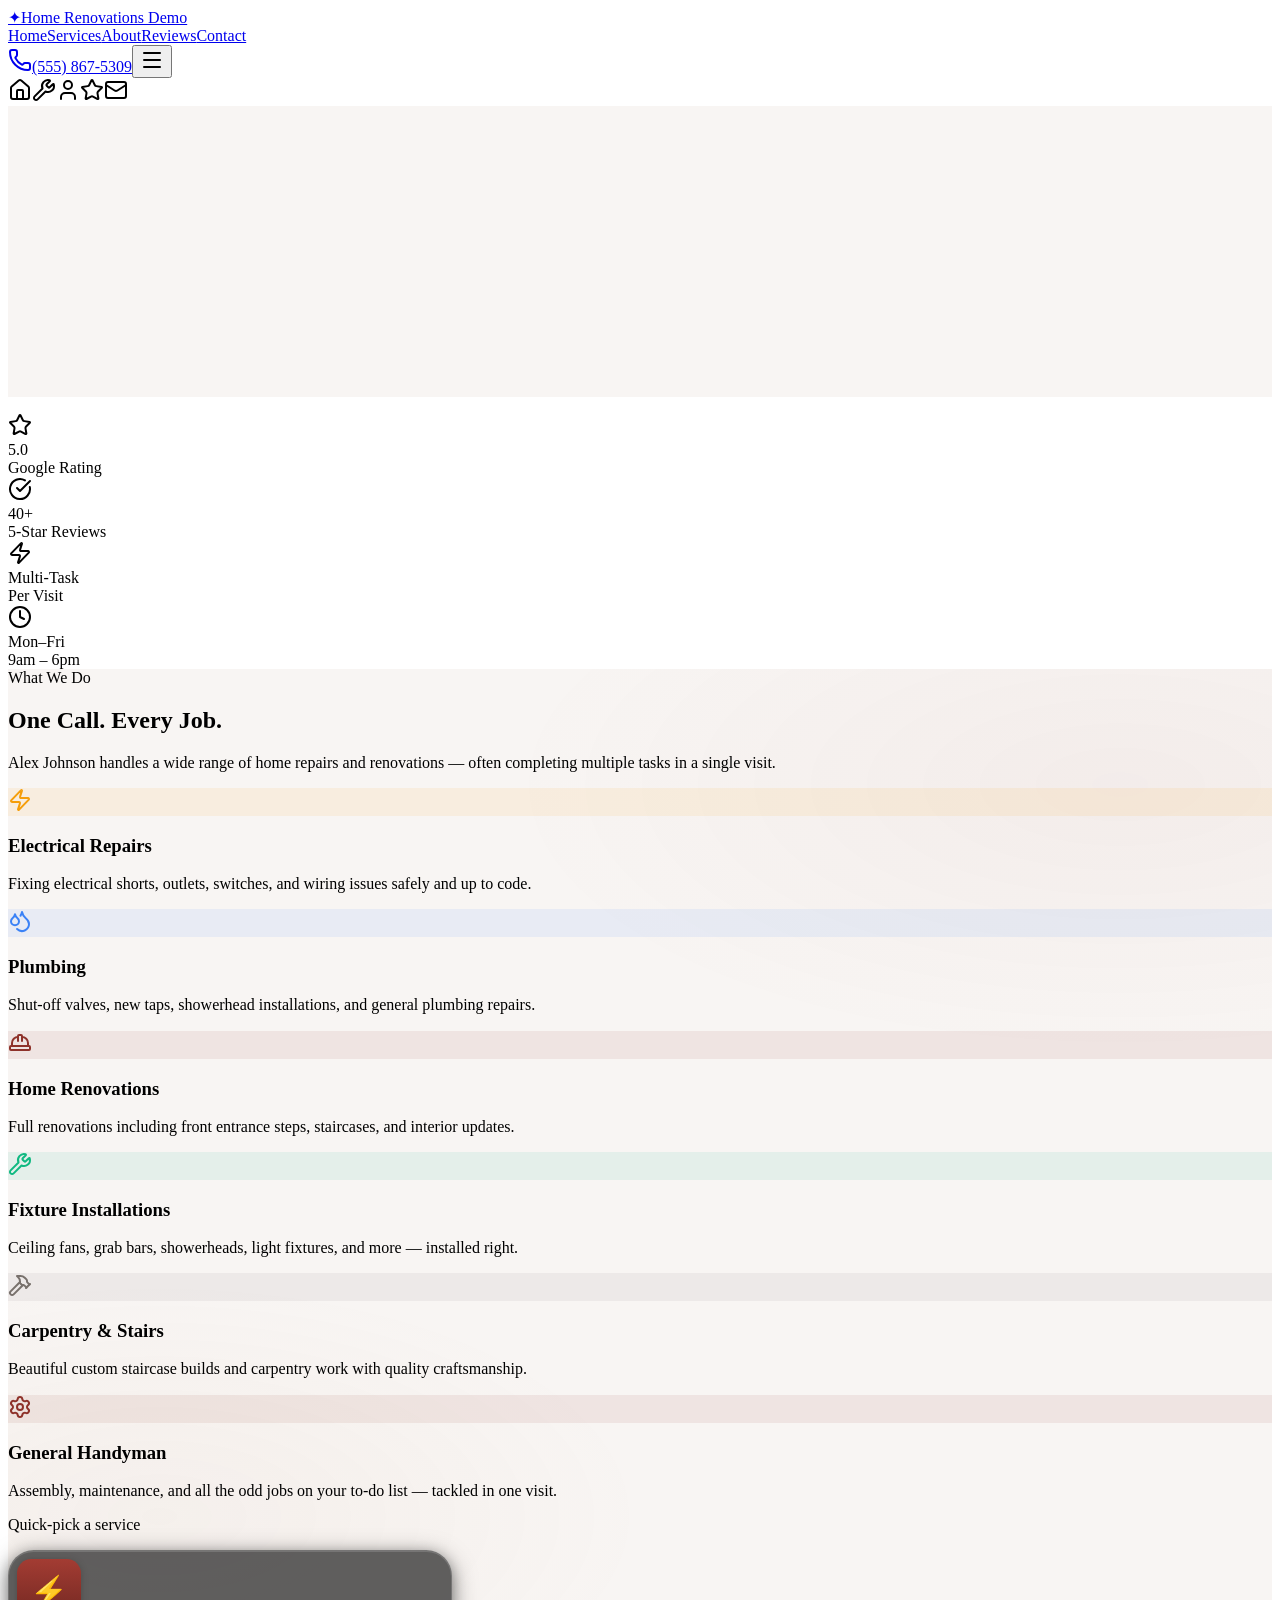
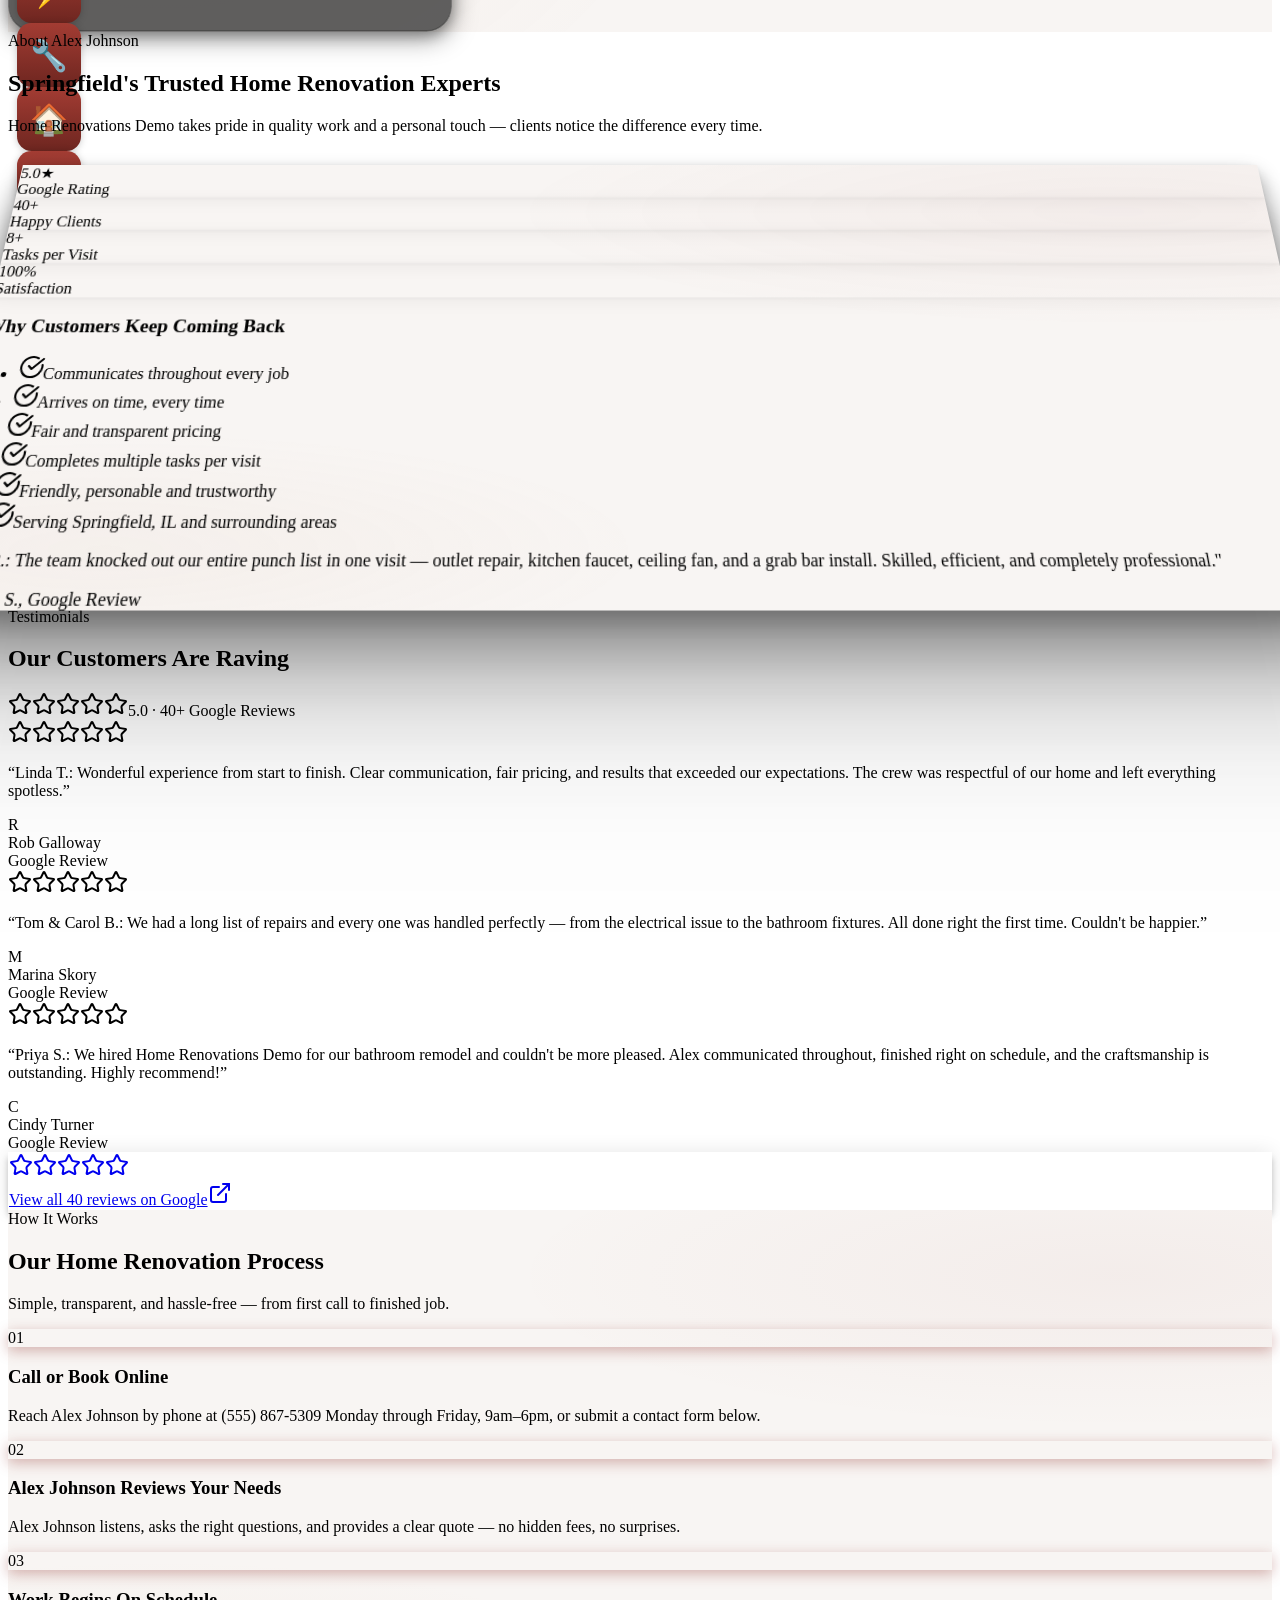
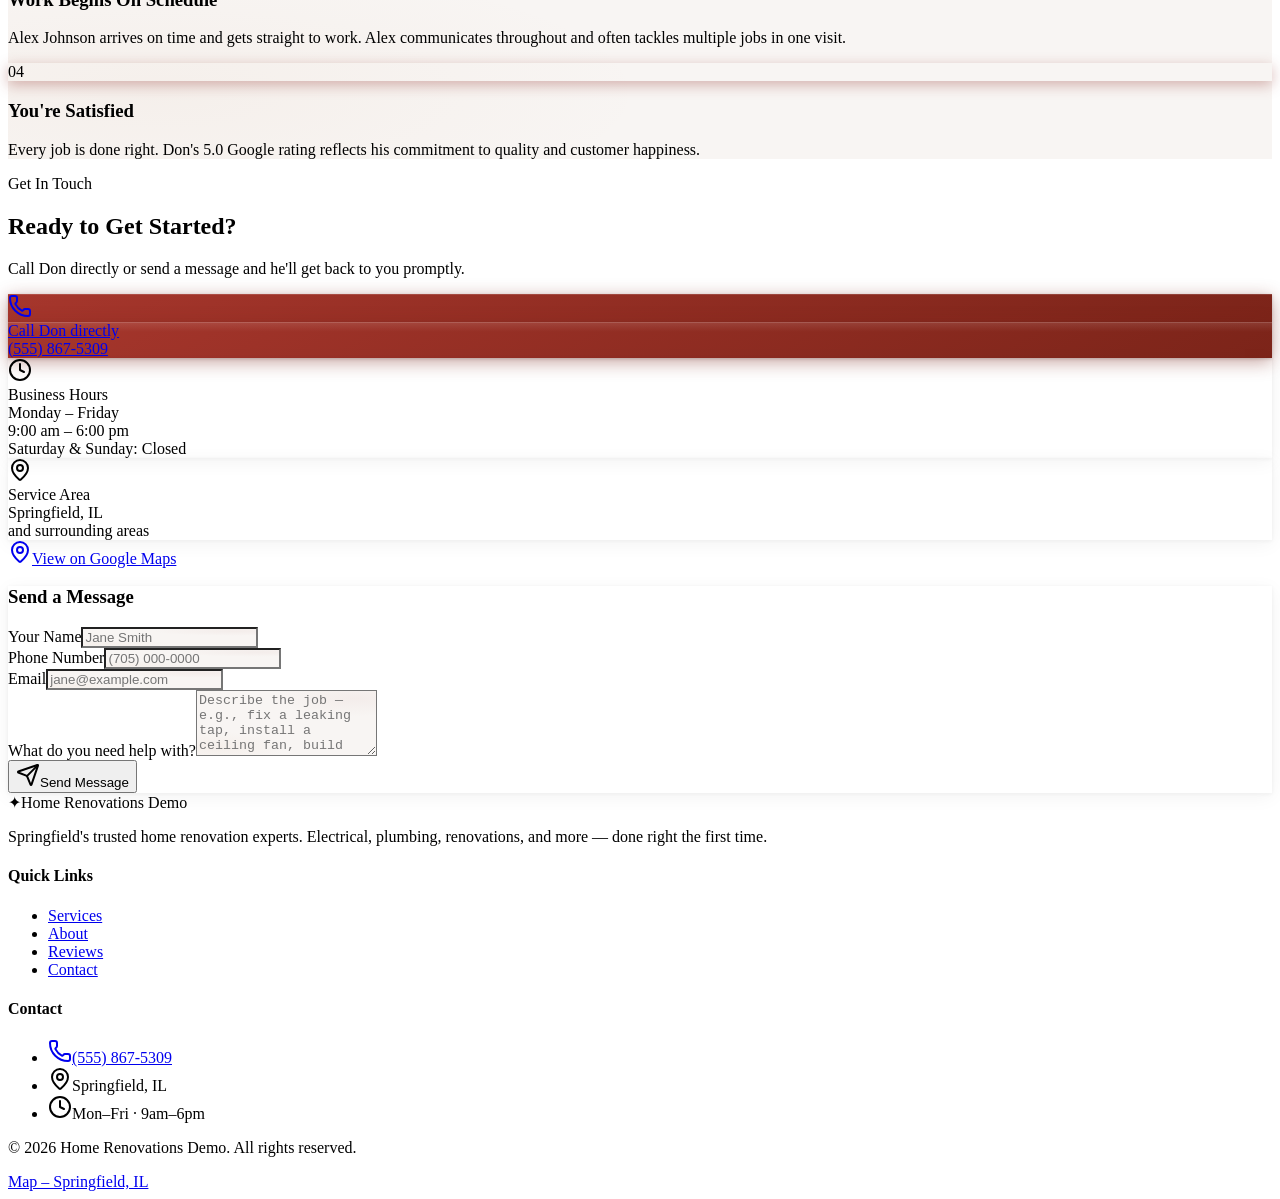
==== commit 91015f18: "Site rebrand" ====
--- a/deploy/index.html
+++ b/deploy/index.html
@@ -1,4 +1,83 @@
-<!DOCTYPE html><html lang="en" class="plus_jakarta_sans_a383de74-module__6cRDMq__variable h-full antialiased"><head><meta charSet="utf-8"/><meta name="viewport" content="width=device-width, initial-scale=1"/><link rel="preload" href="/_next/static/media/fba5a26ea33df6a3-s.p.0eehd8tgys7nv.woff2" as="font" crossorigin="" type="font/woff2"/><link rel="stylesheet" href="/_next/static/chunks/0pl09zg0yzao3.css" data-precedence="next"/><link rel="preload" as="script" fetchPriority="low" href="/_next/static/chunks/0ht900cau6_ur.js"/><script src="/_next/static/chunks/00l-yd3t8dvwz.js" async=""></script><script src="/_next/static/chunks/0n~dq4kpx9xxx.js" async=""></script><script src="/_next/static/chunks/turbopack-0kw2u~s23n7_4.js" async=""></script><script src="/_next/static/chunks/0dbhjjzl8qfwv.js" async=""></script><script src="/_next/static/chunks/0pxku1wr__58z.js" async=""></script><meta name="next-size-adjust" content=""/><title>Your Home Advantage | Barrie&#x27;s Trusted Handyman</title><meta name="description" content="Your Home Advantage — Barrie, Ontario&#x27;s #1 rated handyman. 5.0 stars across 40+ Google reviews. Electrical, plumbing, renovations, installations and more. Call (705) 243-9292."/><meta name="keywords" content="handyman Barrie Ontario,home repairs Barrie,plumbing electrical renovations Barrie,Your Home Advantage"/><meta property="og:title" content="Your Home Advantage | Barrie&#x27;s Trusted Handyman"/><meta property="og:description" content="5.0-star rated handyman serving Barrie, Ontario. Electrical, plumbing, renovations, and more. Call (705) 243-9292."/><meta property="og:type" content="website"/><meta name="twitter:card" content="summary"/><meta name="twitter:title" content="Your Home Advantage | Barrie&#x27;s Trusted Handyman"/><meta name="twitter:description" content="5.0-star rated handyman serving Barrie, Ontario. Electrical, plumbing, renovations, and more. Call (705) 243-9292."/><link rel="icon" href="/favicon.ico?favicon.0x3dzn~oxb6tn.ico" sizes="256x256" type="image/x-icon"/><script src="/_next/static/chunks/03~yq9q893hmn.js" noModule=""></script></head><body class="min-h-full flex flex-col"><div hidden=""><!--$--><!--/$--></div><header class="fixed top-0 left-0 right-0 z-50 transition-all duration-300 bg-transparent"><div class="max-w-7xl mx-auto px-6 h-16 flex items-center justify-between"><a href="#hero" class="flex items-center gap-2 font-bold text-lg text-[#262626] hover:text-[#8e322a] transition-colors"><span class="text-[#8e322a]">✦</span><span>Your Home Advantage</span></a><nav class="hidden md:flex items-center gap-8"><a href="#hero" class="text-sm font-medium text-[#262626]/70 hover:text-[#8e322a] transition-colors">Home</a><a href="#services" class="text-sm font-medium text-[#262626]/70 hover:text-[#8e322a] transition-colors">Services</a><a href="#about" class="text-sm font-medium text-[#262626]/70 hover:text-[#8e322a] transition-colors">About</a><a href="#reviews" class="text-sm font-medium text-[#262626]/70 hover:text-[#8e322a] transition-colors">Reviews</a><a href="#contact" class="text-sm font-medium text-[#262626]/70 hover:text-[#8e322a] transition-colors">Contact</a></nav><a href="tel:7052439292" class="hidden md:flex items-center gap-2 bg-[#8e322a] text-white px-4 py-2 rounded-full text-sm font-semibold hover:bg-[#6e2620] transition-colors"><svg xmlns="http://www.w3.org/2000/svg" width="24" height="24" viewBox="0 0 24 24" fill="none" stroke="currentColor" stroke-width="2" stroke-linecap="round" stroke-linejoin="round" class="lucide lucide-phone w-3.5 h-3.5" aria-hidden="true"><path d="M13.832 16.568a1 1 0 0 0 1.213-.303l.355-.465A2 2 0 0 1 17 15h3a2 2 0 0 1 2 2v3a2 2 0 0 1-2 2A18 18 0 0 1 2 4a2 2 0 0 1 2-2h3a2 2 0 0 1 2 2v3a2 2 0 0 1-.8 1.6l-.468.351a1 1 0 0 0-.292 1.233 14 14 0 0 0 6.392 6.384"></path></svg>(705) 243-9292</a><button class="md:hidden text-[#262626]" aria-label="Toggle menu"><svg xmlns="http://www.w3.org/2000/svg" width="24" height="24" viewBox="0 0 24 24" fill="none" stroke="currentColor" stroke-width="2" stroke-linecap="round" stroke-linejoin="round" class="lucide lucide-menu w-6 h-6" aria-hidden="true"><path d="M4 5h16"></path><path d="M4 12h16"></path><path d="M4 19h16"></path></svg></button></div></header><div class="md:hidden fixed bottom-6 left-1/2 -translate-x-1/2 z-50"><nav class="relative inline-flex items-center h-16 rounded-lg bg-card text-foreground border px-2 shadow-xl"><a class="relative z-20 flex h-full cursor-pointer items-center justify-center p-5 undefined" aria-label="Home"><svg xmlns="http://www.w3.org/2000/svg" width="24" height="24" viewBox="0 0 24 24" fill="none" stroke="currentColor" stroke-width="2" stroke-linecap="round" stroke-linejoin="round" class="lucide lucide-house w-6 h-6 transition-opacity duration-100 ease-in-out opacity-100 w-5 h-5" aria-hidden="true"><path d="M15 21v-8a1 1 0 0 0-1-1h-4a1 1 0 0 0-1 1v8"></path><path d="M3 10a2 2 0 0 1 .709-1.528l7-6a2 2 0 0 1 2.582 0l7 6A2 2 0 0 1 21 10v9a2 2 0 0 1-2 2H5a2 2 0 0 1-2-2z"></path></svg></a><a class="relative z-20 flex h-full cursor-pointer items-center justify-center p-5 undefined" aria-label="Services"><svg xmlns="http://www.w3.org/2000/svg" width="24" height="24" viewBox="0 0 24 24" fill="none" stroke="currentColor" stroke-width="2" stroke-linecap="round" stroke-linejoin="round" class="lucide lucide-wrench w-6 h-6 transition-opacity duration-100 ease-in-out opacity-40 w-5 h-5" aria-hidden="true"><path d="M14.7 6.3a1 1 0 0 0 0 1.4l1.6 1.6a1 1 0 0 0 1.4 0l3.106-3.105c.32-.322.863-.22.983.218a6 6 0 0 1-8.259 7.057l-7.91 7.91a1 1 0 0 1-2.999-3l7.91-7.91a6 6 0 0 1 7.057-8.259c.438.12.54.662.219.984z"></path></svg></a><a class="relative z-20 flex h-full cursor-pointer items-center justify-center p-5 undefined" aria-label="About"><svg xmlns="http://www.w3.org/2000/svg" width="24" height="24" viewBox="0 0 24 24" fill="none" stroke="currentColor" stroke-width="2" stroke-linecap="round" stroke-linejoin="round" class="lucide lucide-user w-6 h-6 transition-opacity duration-100 ease-in-out opacity-40 w-5 h-5" aria-hidden="true"><path d="M19 21v-2a4 4 0 0 0-4-4H9a4 4 0 0 0-4 4v2"></path><circle cx="12" cy="7" r="4"></circle></svg></a><a class="relative z-20 flex h-full cursor-pointer items-center justify-center p-5 undefined" aria-label="Reviews"><svg xmlns="http://www.w3.org/2000/svg" width="24" height="24" viewBox="0 0 24 24" fill="none" stroke="currentColor" stroke-width="2" stroke-linecap="round" stroke-linejoin="round" class="lucide lucide-star w-6 h-6 transition-opacity duration-100 ease-in-out opacity-40 w-5 h-5" aria-hidden="true"><path d="M11.525 2.295a.53.53 0 0 1 .95 0l2.31 4.679a2.123 2.123 0 0 0 1.595 1.16l5.166.756a.53.53 0 0 1 .294.904l-3.736 3.638a2.123 2.123 0 0 0-.611 1.878l.882 5.14a.53.53 0 0 1-.771.56l-4.618-2.428a2.122 2.122 0 0 0-1.973 0L6.396 21.01a.53.53 0 0 1-.77-.56l.881-5.139a2.122 2.122 0 0 0-.611-1.879L2.16 9.795a.53.53 0 0 1 .294-.906l5.165-.755a2.122 2.122 0 0 0 1.597-1.16z"></path></svg></a><a class="relative z-20 flex h-full cursor-pointer items-center justify-center p-5 undefined" aria-label="Contact"><svg xmlns="http://www.w3.org/2000/svg" width="24" height="24" viewBox="0 0 24 24" fill="none" stroke="currentColor" stroke-width="2" stroke-linecap="round" stroke-linejoin="round" class="lucide lucide-mail w-6 h-6 transition-opacity duration-100 ease-in-out opacity-40 w-5 h-5" aria-hidden="true"><path d="m22 7-8.991 5.727a2 2 0 0 1-2.009 0L2 7"></path><rect x="2" y="4" width="20" height="16" rx="2"></rect></svg></a><div class="absolute top-0 z-10 w-11 h-[5px] rounded-full bg-primary shadow-[0_50px_15px_var(--primary)]  undefined" style="left:-999px"><div class="absolute left-[-30%] top-[5px] w-[160%] h-14 [clip-path:polygon(5%_100%,25%_0,75%_0,95%_100%)] bg-gradient-to-b from-primary/30 to-transparent pointer-events-none"></div></div></nav></div><main><section id="hero" class="relative"><svg style="display:none"><filter id="glass-distortion" x="0%" y="0%" width="100%" height="100%" filterUnits="objectBoundingBox"><feTurbulence type="fractalNoise" baseFrequency="0.001 0.005" numOctaves="1" seed="17" result="turbulence"></feTurbulence><feComponentTransfer in="turbulence" result="mapped"><feFuncR type="gamma" amplitude="1" exponent="10" offset="0.5"></feFuncR><feFuncG type="gamma" amplitude="0" exponent="1" offset="0"></feFuncG><feFuncB type="gamma" amplitude="0" exponent="1" offset="0.5"></feFuncB></feComponentTransfer><feGaussianBlur in="turbulence" stdDeviation="3" result="softMap"></feGaussianBlur><feSpecularLighting in="softMap" surfaceScale="5" specularConstant="1" specularExponent="100" lighting-color="white" result="specLight"><fePointLight x="-200" y="-200" z="300"></fePointLight></feSpecularLighting><feComposite in="specLight" operator="arithmetic" k1="0" k2="1" k3="1" k4="0" result="litImage"></feComposite><feDisplacementMap in="SourceGraphic" in2="softMap" scale="200" xChannelSelector="R" yChannelSelector="G"></feDisplacementMap></filter></svg><div><div class="relative flex flex-col h-[100vh] items-center justify-center bg-zinc-50 dark:bg-zinc-900 text-slate-950 transition-bg min-h-screen bg-[#f8f5f3]! dark:bg-[#f8f5f3]! text-[#262626]!"><div class="absolute inset-0 overflow-hidden"><div class="[--white-gradient:repeating-linear-gradient(100deg,var(--white)_0%,var(--white)_7%,var(--transparent)_10%,var(--transparent)_12%,var(--white)_16%)] [--dark-gradient:repeating-linear-gradient(100deg,var(--black)_0%,var(--black)_7%,var(--transparent)_10%,var(--transparent)_12%,var(--black)_16%)] [--aurora:repeating-linear-gradient(100deg,var(--blue-500)_10%,var(--indigo-300)_15%,var(--blue-300)_20%,var(--violet-200)_25%,var(--blue-400)_30%)] [background-image:var(--white-gradient),var(--aurora)] dark:[background-image:var(--dark-gradient),var(--aurora)] [background-size:300%,_200%] [background-position:50%_50%,50%_50%] filter blur-[10px] invert dark:invert-0 after:content-[&quot;&quot;] after:absolute after:inset-0 after:[background-image:var(--white-gradient),var(--aurora)] after:dark:[background-image:var(--dark-gradient),var(--aurora)] after:[background-size:200%,_100%] after:animate-aurora after:[background-attachment:fixed] after:mix-blend-difference pointer-events-none absolute -inset-[10px] opacity-50 will-change-transform [mask-image:radial-gradient(ellipse_at_100%_0%,black_10%,var(--transparent)_70%)]"></div></div><div class="relative z-10 flex flex-col items-center text-center px-6 pt-24 pb-16 max-w-5xl mx-auto"><div class="inline-flex items-center gap-2 bg-white/80 backdrop-blur-sm border border-[#eae6e2] rounded-full px-4 py-2 text-sm font-medium text-[#262626] shadow-sm mb-8" style="opacity:0;transform:translateY(-20px)"><div class="flex gap-0.5"><svg xmlns="http://www.w3.org/2000/svg" width="24" height="24" viewBox="0 0 24 24" fill="none" stroke="currentColor" stroke-width="2" stroke-linecap="round" stroke-linejoin="round" class="lucide lucide-star w-3.5 h-3.5 fill-amber-400 text-amber-400" aria-hidden="true"><path d="M11.525 2.295a.53.53 0 0 1 .95 0l2.31 4.679a2.123 2.123 0 0 0 1.595 1.16l5.166.756a.53.53 0 0 1 .294.904l-3.736 3.638a2.123 2.123 0 0 0-.611 1.878l.882 5.14a.53.53 0 0 1-.771.56l-4.618-2.428a2.122 2.122 0 0 0-1.973 0L6.396 21.01a.53.53 0 0 1-.77-.56l.881-5.139a2.122 2.122 0 0 0-.611-1.879L2.16 9.795a.53.53 0 0 1 .294-.906l5.165-.755a2.122 2.122 0 0 0 1.597-1.16z"></path></svg><svg xmlns="http://www.w3.org/2000/svg" width="24" height="24" viewBox="0 0 24 24" fill="none" stroke="currentColor" stroke-width="2" stroke-linecap="round" stroke-linejoin="round" class="lucide lucide-star w-3.5 h-3.5 fill-amber-400 text-amber-400" aria-hidden="true"><path d="M11.525 2.295a.53.53 0 0 1 .95 0l2.31 4.679a2.123 2.123 0 0 0 1.595 1.16l5.166.756a.53.53 0 0 1 .294.904l-3.736 3.638a2.123 2.123 0 0 0-.611 1.878l.882 5.14a.53.53 0 0 1-.771.56l-4.618-2.428a2.122 2.122 0 0 0-1.973 0L6.396 21.01a.53.53 0 0 1-.77-.56l.881-5.139a2.122 2.122 0 0 0-.611-1.879L2.16 9.795a.53.53 0 0 1 .294-.906l5.165-.755a2.122 2.122 0 0 0 1.597-1.16z"></path></svg><svg xmlns="http://www.w3.org/2000/svg" width="24" height="24" viewBox="0 0 24 24" fill="none" stroke="currentColor" stroke-width="2" stroke-linecap="round" stroke-linejoin="round" class="lucide lucide-star w-3.5 h-3.5 fill-amber-400 text-amber-400" aria-hidden="true"><path d="M11.525 2.295a.53.53 0 0 1 .95 0l2.31 4.679a2.123 2.123 0 0 0 1.595 1.16l5.166.756a.53.53 0 0 1 .294.904l-3.736 3.638a2.123 2.123 0 0 0-.611 1.878l.882 5.14a.53.53 0 0 1-.771.56l-4.618-2.428a2.122 2.122 0 0 0-1.973 0L6.396 21.01a.53.53 0 0 1-.77-.56l.881-5.139a2.122 2.122 0 0 0-.611-1.879L2.16 9.795a.53.53 0 0 1 .294-.906l5.165-.755a2.122 2.122 0 0 0 1.597-1.16z"></path></svg><svg xmlns="http://www.w3.org/2000/svg" width="24" height="24" viewBox="0 0 24 24" fill="none" stroke="currentColor" stroke-width="2" stroke-linecap="round" stroke-linejoin="round" class="lucide lucide-star w-3.5 h-3.5 fill-amber-400 text-amber-400" aria-hidden="true"><path d="M11.525 2.295a.53.53 0 0 1 .95 0l2.31 4.679a2.123 2.123 0 0 0 1.595 1.16l5.166.756a.53.53 0 0 1 .294.904l-3.736 3.638a2.123 2.123 0 0 0-.611 1.878l.882 5.14a.53.53 0 0 1-.771.56l-4.618-2.428a2.122 2.122 0 0 0-1.973 0L6.396 21.01a.53.53 0 0 1-.77-.56l.881-5.139a2.122 2.122 0 0 0-.611-1.879L2.16 9.795a.53.53 0 0 1 .294-.906l5.165-.755a2.122 2.122 0 0 0 1.597-1.16z"></path></svg><svg xmlns="http://www.w3.org/2000/svg" width="24" height="24" viewBox="0 0 24 24" fill="none" stroke="currentColor" stroke-width="2" stroke-linecap="round" stroke-linejoin="round" class="lucide lucide-star w-3.5 h-3.5 fill-amber-400 text-amber-400" aria-hidden="true"><path d="M11.525 2.295a.53.53 0 0 1 .95 0l2.31 4.679a2.123 2.123 0 0 0 1.595 1.16l5.166.756a.53.53 0 0 1 .294.904l-3.736 3.638a2.123 2.123 0 0 0-.611 1.878l.882 5.14a.53.53 0 0 1-.771.56l-4.618-2.428a2.122 2.122 0 0 0-1.973 0L6.396 21.01a.53.53 0 0 1-.77-.56l.881-5.139a2.122 2.122 0 0 0-.611-1.879L2.16 9.795a.53.53 0 0 1 .294-.906l5.165-.755a2.122 2.122 0 0 0 1.597-1.16z"></path></svg></div><span>5.0 on Google</span><span class="text-[#262626]/40">·</span><span>40+ Reviews</span></div><h1 class="text-5xl md:text-7xl font-bold tracking-tight text-[#262626] leading-tight" style="opacity:0;transform:translateY(20px)">Give Your Home<br/><span class="relative inline-flex justify-center overflow-hidden h-[1.2em] w-full"> <span class="absolute text-[#8e322a]" style="opacity:0;transform:translateY(80px)">Reliable</span><span class="absolute text-[#8e322a]" style="opacity:0;transform:translateY(80px)">Trusted</span><span class="absolute text-[#8e322a]" style="opacity:0;transform:translateY(80px)">Skilled</span><span class="absolute text-[#8e322a]" style="opacity:0;transform:translateY(80px)">Punctual</span><span class="absolute text-[#8e322a]" style="opacity:0;transform:translateY(80px)">Expert</span></span><br/><span>Care</span></h1><p class="mt-6 text-lg md:text-xl text-[#262626]/65 max-w-2xl leading-relaxed" style="opacity:0;transform:translateY(20px)">Barrie&#x27;s most trusted handyman. Electrical, plumbing, renovations, installations, and more — done right the first time, on time.</p><div class="mt-10 flex flex-col sm:flex-row gap-4 items-center" style="opacity:0;transform:translateY(20px)"><a href="tel:7052439292" target="_blank" rel="noopener noreferrer" class="block"><div class="relative flex font-semibold overflow-hidden text-black cursor-pointer transition-all duration-700 rounded-full px-8 py-4 text-white font-semibold text-base" style="box-shadow:0 6px 6px rgba(0, 0, 0, 0.2), 0 0 20px rgba(0, 0, 0, 0.1);transition-timing-function:cubic-bezier(0.175, 0.885, 0.32, 2.2);background:#8e322a"><div class="absolute inset-0 z-0 overflow-hidden rounded-inherit rounded-3xl" style="backdrop-filter:blur(3px);filter:url(#glass-distortion);isolation:isolate"></div><div class="absolute inset-0 z-10 rounded-inherit" style="background:rgba(255, 255, 255, 0.25)"></div><div class="absolute inset-0 z-20 rounded-inherit rounded-3xl overflow-hidden" style="box-shadow:inset 2px 2px 1px 0 rgba(255, 255, 255, 0.5), inset -1px -1px 1px 1px rgba(255, 255, 255, 0.5)"></div><div class="relative z-30"><div class="flex items-center gap-2"><svg xmlns="http://www.w3.org/2000/svg" width="24" height="24" viewBox="0 0 24 24" fill="none" stroke="currentColor" stroke-width="2" stroke-linecap="round" stroke-linejoin="round" class="lucide lucide-phone w-4 h-4" aria-hidden="true"><path d="M13.832 16.568a1 1 0 0 0 1.213-.303l.355-.465A2 2 0 0 1 17 15h3a2 2 0 0 1 2 2v3a2 2 0 0 1-2 2A18 18 0 0 1 2 4a2 2 0 0 1 2-2h3a2 2 0 0 1 2 2v3a2 2 0 0 1-.8 1.6l-.468.351a1 1 0 0 0-.292 1.233 14 14 0 0 0 6.392 6.384"></path></svg>Call (705) 243-9292</div></div></div></a><a href="#contact" class="flex items-center gap-2 px-8 py-4 rounded-full border border-[#262626]/20 bg-white/60 backdrop-blur-sm text-[#262626] font-semibold text-base hover:bg-white/80 transition-all">Book a Consultation<svg xmlns="http://www.w3.org/2000/svg" width="24" height="24" viewBox="0 0 24 24" fill="none" stroke="currentColor" stroke-width="2" stroke-linecap="round" stroke-linejoin="round" class="lucide lucide-arrow-right w-4 h-4" aria-hidden="true"><path d="M5 12h14"></path><path d="m12 5 7 7-7 7"></path></svg></a></div><p class="mt-8 text-sm text-[#262626]/45" style="opacity:0">Mon–Fri, 9am–6pm · Barrie, Ontario · (705) 243-9292</p></div><div class="absolute bottom-8 left-1/2 -translate-x-1/2 flex flex-col items-center gap-1" style="opacity:0"><div class="w-5 h-8 rounded-full border-2 border-[#262626]/25 flex items-start justify-center pt-1.5"><div class="w-1 h-1.5 rounded-full bg-[#262626]/40"></div></div></div></div></div></section><section class="bg-[#262626] text-white py-10"><div class="max-w-7xl mx-auto px-6"><div class="grid grid-cols-2 md:grid-cols-4 gap-8"><div class="flex flex-col items-center gap-2 text-center"><svg xmlns="http://www.w3.org/2000/svg" width="24" height="24" viewBox="0 0 24 24" fill="none" stroke="currentColor" stroke-width="2" stroke-linecap="round" stroke-linejoin="round" class="lucide lucide-star w-6 h-6 text-amber-500" aria-hidden="true"><path d="M11.525 2.295a.53.53 0 0 1 .95 0l2.31 4.679a2.123 2.123 0 0 0 1.595 1.16l5.166.756a.53.53 0 0 1 .294.904l-3.736 3.638a2.123 2.123 0 0 0-.611 1.878l.882 5.14a.53.53 0 0 1-.771.56l-4.618-2.428a2.122 2.122 0 0 0-1.973 0L6.396 21.01a.53.53 0 0 1-.77-.56l.881-5.139a2.122 2.122 0 0 0-.611-1.879L2.16 9.795a.53.53 0 0 1 .294-.906l5.165-.755a2.122 2.122 0 0 0 1.597-1.16z"></path></svg><div class="text-2xl font-bold">5.0</div><div class="text-sm text-white/60">Google Rating</div></div><div class="flex flex-col items-center gap-2 text-center"><svg xmlns="http://www.w3.org/2000/svg" width="24" height="24" viewBox="0 0 24 24" fill="none" stroke="currentColor" stroke-width="2" stroke-linecap="round" stroke-linejoin="round" class="lucide lucide-circle-check-big w-6 h-6 text-[#8e322a]" aria-hidden="true"><path d="M21.801 10A10 10 0 1 1 17 3.335"></path><path d="m9 11 3 3L22 4"></path></svg><div class="text-2xl font-bold">40+</div><div class="text-sm text-white/60">5-Star Reviews</div></div><div class="flex flex-col items-center gap-2 text-center"><svg xmlns="http://www.w3.org/2000/svg" width="24" height="24" viewBox="0 0 24 24" fill="none" stroke="currentColor" stroke-width="2" stroke-linecap="round" stroke-linejoin="round" class="lucide lucide-zap w-6 h-6 text-[#8e322a]" aria-hidden="true"><path d="M4 14a1 1 0 0 1-.78-1.63l9.9-10.2a.5.5 0 0 1 .86.46l-1.92 6.02A1 1 0 0 0 13 10h7a1 1 0 0 1 .78 1.63l-9.9 10.2a.5.5 0 0 1-.86-.46l1.92-6.02A1 1 0 0 0 11 14z"></path></svg><div class="text-2xl font-bold">Multi-Task</div><div class="text-sm text-white/60">Per Visit</div></div><div class="flex flex-col items-center gap-2 text-center"><svg xmlns="http://www.w3.org/2000/svg" width="24" height="24" viewBox="0 0 24 24" fill="none" stroke="currentColor" stroke-width="2" stroke-linecap="round" stroke-linejoin="round" class="lucide lucide-clock w-6 h-6 text-[#8e322a]" aria-hidden="true"><circle cx="12" cy="12" r="10"></circle><path d="M12 6v6l4 2"></path></svg><div class="text-2xl font-bold">Mon–Fri</div><div class="text-sm text-white/60">9am – 6pm</div></div></div></div></section><section id="services" class="bg-[#f8f5f3] py-24 px-6"><div class="max-w-7xl mx-auto"><div class="text-center mb-16"><span class="text-[#8e322a] text-sm font-semibold uppercase tracking-widest">What We Do</span><h2 class="mt-3 text-4xl md:text-5xl font-bold text-[#262626] tracking-tight">One Call. Every Job.</h2><p class="mt-4 text-[#262626]/60 text-lg max-w-2xl mx-auto">Don handles a wide range of home repairs and renovations — often completing multiple tasks in a single visit.</p></div><div class="grid grid-cols-1 sm:grid-cols-2 lg:grid-cols-3 gap-6"><div class="will-change-transform relative overflow-hidden rounded-2xl bg-gradient-to-br from-amber-50 to-orange-50 border border-[#eae6e2] p-8 cursor-default" style="transform:perspective(1200px) rotateX(0deg) rotateY(0deg) scale3d(1, 1, 1);transition:transform 0.2s ease-out;transform-style:preserve-3d"><div class="w-14 h-14 rounded-xl flex items-center justify-center mb-5" style="color:#f59e0b;background:#f59e0b15"><svg xmlns="http://www.w3.org/2000/svg" width="24" height="24" viewBox="0 0 24 24" fill="none" stroke="currentColor" stroke-width="2" stroke-linecap="round" stroke-linejoin="round" class="lucide lucide-zap w-8 h-8" aria-hidden="true"><path d="M4 14a1 1 0 0 1-.78-1.63l9.9-10.2a.5.5 0 0 1 .86.46l-1.92 6.02A1 1 0 0 0 13 10h7a1 1 0 0 1 .78 1.63l-9.9 10.2a.5.5 0 0 1-.86-.46l1.92-6.02A1 1 0 0 0 11 14z"></path></svg></div><h3 class="text-xl font-bold text-[#262626] mb-2">Electrical Repairs</h3><p class="text-[#262626]/60 text-sm leading-relaxed">Fixing electrical shorts, outlets, switches, and wiring issues safely and up to code.</p><div class="pointer-events-none absolute inset-0 z-10 overflow-hidden" style="opacity:0;transition:opacity 0.3s"><div class="absolute w-[200%] h-[200%] rounded-full opacity-100 dark:opacity-50" style="left:50%;top:50%;transform:translate(-50%, -50%);background:radial-gradient(circle, rgba(255,255,255,0.15) 0%, transparent 40%)"></div></div></div><div class="will-change-transform relative overflow-hidden rounded-2xl bg-gradient-to-br from-blue-50 to-cyan-50 border border-[#eae6e2] p-8 cursor-default" style="transform:perspective(1200px) rotateX(0deg) rotateY(0deg) scale3d(1, 1, 1);transition:transform 0.2s ease-out;transform-style:preserve-3d"><div class="w-14 h-14 rounded-xl flex items-center justify-center mb-5" style="color:#3b82f6;background:#3b82f615"><svg xmlns="http://www.w3.org/2000/svg" width="24" height="24" viewBox="0 0 24 24" fill="none" stroke="currentColor" stroke-width="2" stroke-linecap="round" stroke-linejoin="round" class="lucide lucide-droplets w-8 h-8" aria-hidden="true"><path d="M7 16.3c2.2 0 4-1.83 4-4.05 0-1.16-.57-2.26-1.71-3.19S7.29 6.75 7 5.3c-.29 1.45-1.14 2.84-2.29 3.76S3 11.1 3 12.25c0 2.22 1.8 4.05 4 4.05z"></path><path d="M12.56 6.6A10.97 10.97 0 0 0 14 3.02c.5 2.5 2 4.9 4 6.5s3 3.5 3 5.5a6.98 6.98 0 0 1-11.91 4.97"></path></svg></div><h3 class="text-xl font-bold text-[#262626] mb-2">Plumbing</h3><p class="text-[#262626]/60 text-sm leading-relaxed">Shut-off valves, new taps, showerhead installations, and general plumbing repairs.</p><div class="pointer-events-none absolute inset-0 z-10 overflow-hidden" style="opacity:0;transition:opacity 0.3s"><div class="absolute w-[200%] h-[200%] rounded-full opacity-100 dark:opacity-50" style="left:50%;top:50%;transform:translate(-50%, -50%);background:radial-gradient(circle, rgba(255,255,255,0.15) 0%, transparent 40%)"></div></div></div><div class="will-change-transform relative overflow-hidden rounded-2xl bg-gradient-to-br from-[#f8f5f3] to-[#eae6e2] border border-[#eae6e2] p-8 cursor-default" style="transform:perspective(1200px) rotateX(0deg) rotateY(0deg) scale3d(1, 1, 1);transition:transform 0.2s ease-out;transform-style:preserve-3d"><div class="w-14 h-14 rounded-xl flex items-center justify-center mb-5" style="color:#8e322a;background:#8e322a15"><svg xmlns="http://www.w3.org/2000/svg" width="24" height="24" viewBox="0 0 24 24" fill="none" stroke="currentColor" stroke-width="2" stroke-linecap="round" stroke-linejoin="round" class="lucide lucide-hard-hat w-8 h-8" aria-hidden="true"><path d="M10 10V5a1 1 0 0 1 1-1h2a1 1 0 0 1 1 1v5"></path><path d="M14 6a6 6 0 0 1 6 6v3"></path><path d="M4 15v-3a6 6 0 0 1 6-6"></path><rect x="2" y="15" width="20" height="4" rx="1"></rect></svg></div><h3 class="text-xl font-bold text-[#262626] mb-2">Home Renovations</h3><p class="text-[#262626]/60 text-sm leading-relaxed">Full renovations including front entrance steps, staircases, and interior updates.</p><div class="pointer-events-none absolute inset-0 z-10 overflow-hidden" style="opacity:0;transition:opacity 0.3s"><div class="absolute w-[200%] h-[200%] rounded-full opacity-100 dark:opacity-50" style="left:50%;top:50%;transform:translate(-50%, -50%);background:radial-gradient(circle, rgba(255,255,255,0.15) 0%, transparent 40%)"></div></div></div><div class="will-change-transform relative overflow-hidden rounded-2xl bg-gradient-to-br from-emerald-50 to-teal-50 border border-[#eae6e2] p-8 cursor-default" style="transform:perspective(1200px) rotateX(0deg) rotateY(0deg) scale3d(1, 1, 1);transition:transform 0.2s ease-out;transform-style:preserve-3d"><div class="w-14 h-14 rounded-xl flex items-center justify-center mb-5" style="color:#10b981;background:#10b98115"><svg xmlns="http://www.w3.org/2000/svg" width="24" height="24" viewBox="0 0 24 24" fill="none" stroke="currentColor" stroke-width="2" stroke-linecap="round" stroke-linejoin="round" class="lucide lucide-wrench w-8 h-8" aria-hidden="true"><path d="M14.7 6.3a1 1 0 0 0 0 1.4l1.6 1.6a1 1 0 0 0 1.4 0l3.106-3.105c.32-.322.863-.22.983.218a6 6 0 0 1-8.259 7.057l-7.91 7.91a1 1 0 0 1-2.999-3l7.91-7.91a6 6 0 0 1 7.057-8.259c.438.12.54.662.219.984z"></path></svg></div><h3 class="text-xl font-bold text-[#262626] mb-2">Fixture Installations</h3><p class="text-[#262626]/60 text-sm leading-relaxed">Ceiling fans, grab bars, showerheads, light fixtures, and more — installed right.</p><div class="pointer-events-none absolute inset-0 z-10 overflow-hidden" style="opacity:0;transition:opacity 0.3s"><div class="absolute w-[200%] h-[200%] rounded-full opacity-100 dark:opacity-50" style="left:50%;top:50%;transform:translate(-50%, -50%);background:radial-gradient(circle, rgba(255,255,255,0.15) 0%, transparent 40%)"></div></div></div><div class="will-change-transform relative overflow-hidden rounded-2xl bg-gradient-to-br from-stone-50 to-neutral-100 border border-[#eae6e2] p-8 cursor-default" style="transform:perspective(1200px) rotateX(0deg) rotateY(0deg) scale3d(1, 1, 1);transition:transform 0.2s ease-out;transform-style:preserve-3d"><div class="w-14 h-14 rounded-xl flex items-center justify-center mb-5" style="color:#78716c;background:#78716c15"><svg xmlns="http://www.w3.org/2000/svg" width="24" height="24" viewBox="0 0 24 24" fill="none" stroke="currentColor" stroke-width="2" stroke-linecap="round" stroke-linejoin="round" class="lucide lucide-hammer w-8 h-8" aria-hidden="true"><path d="m15 12-9.373 9.373a1 1 0 0 1-3.001-3L12 9"></path><path d="m18 15 4-4"></path><path d="m21.5 11.5-1.914-1.914A2 2 0 0 1 19 8.172v-.344a2 2 0 0 0-.586-1.414l-1.657-1.657A6 6 0 0 0 12.516 3H9l1.243 1.243A6 6 0 0 1 12 8.485V10l2 2h1.172a2 2 0 0 1 1.414.586L18.5 14.5"></path></svg></div><h3 class="text-xl font-bold text-[#262626] mb-2">Carpentry &amp; Stairs</h3><p class="text-[#262626]/60 text-sm leading-relaxed">Beautiful custom staircase builds and carpentry work with quality craftsmanship.</p><div class="pointer-events-none absolute inset-0 z-10 overflow-hidden" style="opacity:0;transition:opacity 0.3s"><div class="absolute w-[200%] h-[200%] rounded-full opacity-100 dark:opacity-50" style="left:50%;top:50%;transform:translate(-50%, -50%);background:radial-gradient(circle, rgba(255,255,255,0.15) 0%, transparent 40%)"></div></div></div><div class="will-change-transform relative overflow-hidden rounded-2xl bg-gradient-to-br from-[#f8f5f3] to-[#eae6e2] border border-[#eae6e2] p-8 cursor-default" style="transform:perspective(1200px) rotateX(0deg) rotateY(0deg) scale3d(1, 1, 1);transition:transform 0.2s ease-out;transform-style:preserve-3d"><div class="w-14 h-14 rounded-xl flex items-center justify-center mb-5" style="color:#8e322a;background:#8e322a15"><svg xmlns="http://www.w3.org/2000/svg" width="24" height="24" viewBox="0 0 24 24" fill="none" stroke="currentColor" stroke-width="2" stroke-linecap="round" stroke-linejoin="round" class="lucide lucide-settings w-8 h-8" aria-hidden="true"><path d="M9.671 4.136a2.34 2.34 0 0 1 4.659 0 2.34 2.34 0 0 0 3.319 1.915 2.34 2.34 0 0 1 2.33 4.033 2.34 2.34 0 0 0 0 3.831 2.34 2.34 0 0 1-2.33 4.033 2.34 2.34 0 0 0-3.319 1.915 2.34 2.34 0 0 1-4.659 0 2.34 2.34 0 0 0-3.32-1.915 2.34 2.34 0 0 1-2.33-4.033 2.34 2.34 0 0 0 0-3.831A2.34 2.34 0 0 1 6.35 6.051a2.34 2.34 0 0 0 3.319-1.915"></path><circle cx="12" cy="12" r="3"></circle></svg></div><h3 class="text-xl font-bold text-[#262626] mb-2">General Handyman</h3><p class="text-[#262626]/60 text-sm leading-relaxed">Assembly, maintenance, and all the odd jobs on your to-do list — tackled in one visit.</p><div class="pointer-events-none absolute inset-0 z-10 overflow-hidden" style="opacity:0;transition:opacity 0.3s"><div class="absolute w-[200%] h-[200%] rounded-full opacity-100 dark:opacity-50" style="left:50%;top:50%;transform:translate(-50%, -50%);background:radial-gradient(circle, rgba(255,255,255,0.15) 0%, transparent 40%)"></div></div></div></div><div class="mt-20 flex flex-col items-center gap-4"><p class="text-sm text-[#262626]/45 font-medium">Quick-pick a service</p><div class="backdrop-blur-md " style="width:425.6px;background:rgba(45, 45, 45, 0.75);border-radius:25.6px;border:1px solid rgba(255, 255, 255, 0.15);box-shadow:0 6.4px 25.6px rgba(0, 0, 0, 0.4),
+<!DOCTYPE html><html lang="en" class="plus_jakarta_sans_a383de74-module__6cRDMq__variable h-full antialiased"><head><meta charSet="utf-8"/><meta name="viewport" content="width=device-width, initial-scale=1"/><link rel="preload" href="/_next/static/media/fba5a26ea33df6a3-s.p.0eehd8tgys7nv.woff2" as="font" crossorigin="" type="font/woff2"/><link rel="stylesheet" href="/_next/static/chunks/0pl09zg0yzao3.css" data-precedence="next"/><link rel="preload" as="script" fetchPriority="low" href="/_next/static/chunks/0ht900cau6_ur.js"/><script src="/_next/static/chunks/00l-yd3t8dvwz.js" async=""></script><script src="/_next/static/chunks/0n~dq4kpx9xxx.js" async=""></script><script src="/_next/static/chunks/turbopack-0kw2u~s23n7_4.js" async=""></script><script src="/_next/static/chunks/0dbhjjzl8qfwv.js" async=""></script><script src="/_next/static/chunks/0pxku1wr__58z.js" async=""></script><meta name="next-size-adjust" content=""/><title>Home Renovations Demo | Springfield's Trusted Home Renovation Experts</title><meta name="description" content="Home Renovations Demo — Springfield, IL's top-rated home renovation company. 5.0 stars across 40+ Google reviews. Electrical, plumbing, renovations, installations and more. Call (555) 867-5309."/><meta name="keywords" content="home renovations Springfield IL,home repairs Springfield,plumbing electrical renovations Springfield,Home Renovations Demo"/><meta property="og:title" content="Home Renovations Demo | Springfield's Trusted Home Renovation Experts"/><meta property="og:description" content="Top-rated home renovation company serving Springfield, IL. Electrical, plumbing, renovations, and more. Call (555) 867-5309."/><meta property="og:type" content="website"/><meta name="twitter:card" content="summary"/><meta name="twitter:title" content="Home Renovations Demo | Springfield's Trusted Home Renovation Experts"/><meta name="twitter:description" content="Top-rated home renovation company serving Springfield, IL. Electrical, plumbing, renovations, and more. Call (555) 867-5309."/><link rel="icon" href="/favicon.ico?favicon.0x3dzn~oxb6tn.ico" sizes="256x256" type="image/x-icon"/><script src="/_next/static/chunks/03~yq9q893hmn.js" noModule=""></script><style id="site-polish">
+/* ── HERO AURORA: replace cold rainbow with warm amber glow ── */
+.\[--aurora\:repeating-linear-gradient\(100deg\,var\(--blue-500\)_10\%\,var\(--indigo-300\)_15\%\,var\(--blue-300\)_20\%\,var\(--violet-200\)_25\%\,var\(--blue-400\)_30\%\)\]{
+  --aurora:repeating-linear-gradient(100deg,#c4906a 10%,#e8d2b0 15%,#d4a880 20%,#f5ead4 25%,#b87855 30%) !important;
+}
+/* remove invert (was causing rainbow), increase blur for softness */
+.after\:mix-blend-difference{
+  --tw-invert:invert(0%) !important;
+  filter:blur(28px) !important;
+}
+/* change from harsh "difference" blend to gentle "multiply" */
+.after\:mix-blend-difference:after,.after\:mix-blend-difference::after{
+  mix-blend-mode:multiply !important;
+  opacity:0.3 !important;
+}
+/* hero bg matches site warm off-white */
+.bg-zinc-50{background-color:#f8f5f3 !important;}
+
+/* ── PHONE CTA CARD: gradient depth + hover lift ── */
+a[href="tel:5558675309"].group{
+  background:linear-gradient(140deg,#9a3630 0%,#7a2620 100%) !important;
+  box-shadow:0 6px 22px rgba(142,50,42,0.28),0 2px 6px rgba(0,0,0,0.08) !important;
+  transition:transform .2s ease,box-shadow .2s ease !important;
+}
+a[href="tel:5558675309"].group:hover{
+  transform:translateY(-2px) !important;
+  box-shadow:0 14px 36px rgba(142,50,42,0.32),0 4px 12px rgba(0,0,0,0.1) !important;
+}
+
+/* ── OVERALL DESIGN: natural depth and warmth ── */
+/* subtle shadow on white content cards */
+.bg-white{
+  box-shadow:0 1px 4px rgba(38,38,38,0.05),0 4px 18px rgba(38,38,38,0.05);
+}
+/* warm, barely-there radial accents on light sections */
+.bg-\[\#f8f5f3\]{
+  background:
+    radial-gradient(ellipse 70% 40% at 88% 12%,rgba(142,50,42,0.045) 0%,transparent 70%),
+    radial-gradient(ellipse 55% 35% at 12% 88%,rgba(196,144,100,0.055) 0%,transparent 70%),
+    #f8f5f3 !important;
+}
+/* accent-coloured rounded boxes (process step numbers) get a warm shadow */
+.bg-\[\#8e322a\].rounded-2xl{
+  box-shadow:0 4px 14px rgba(142,50,42,0.35) !important;
+}
+</style><style id="hero-cta-polish">
+/* ── HERO CALL BUTTON: replace sloppy glass with clean dimensional button ── */
+
+/* Override GlassEffect inline shadow + flat bg with proper gradient + depth */
+a[href="tel:5558675309"] > div {
+  background: linear-gradient(150deg, #a6362c 0%, #7c2419 100%) !important;
+  box-shadow:
+    0 4px 18px rgba(120,34,24,0.42),
+    0 1px 3px rgba(0,0,0,0.18),
+    inset 0 1px 0 rgba(255,255,255,0.13) !important;
+  transition: transform .2s ease, box-shadow .2s ease, filter .2s ease !important;
+}
+a[href="tel:5558675309"]:hover > div {
+  transform: translateY(-2px) !important;
+  box-shadow:
+    0 10px 30px rgba(120,34,24,0.46),
+    0 2px 6px rgba(0,0,0,0.18),
+    inset 0 1px 0 rgba(255,255,255,0.15) !important;
+  filter: brightness(1.07) !important;
+}
+a[href="tel:5558675309"]:active > div {
+  transform: scale(0.975) translateY(1px) !important;
+  box-shadow:
+    0 2px 8px rgba(120,34,24,0.32),
+    inset 0 1px 0 rgba(255,255,255,0.10) !important;
+  filter: brightness(0.96) !important;
+}
+
+/* Swap useless glass blur (no-op over solid bg) for a clean top highlight */
+a[href="tel:5558675309"] > div > div:first-child {
+  backdrop-filter: none !important;
+  -webkit-backdrop-filter: none !important;
+  background: linear-gradient(180deg, rgba(255,255,255,0.11) 0%, rgba(255,255,255,0) 55%) !important;
+}
+</style></head><body class="min-h-full flex flex-col"><div hidden=""><!--$--><!--/$--></div><header class="fixed top-0 left-0 right-0 z-50 transition-all duration-300 bg-transparent"><div class="max-w-7xl mx-auto px-6 h-16 flex items-center justify-between"><a href="#hero" class="flex items-center gap-2 font-bold text-lg text-[#262626] hover:text-[#8e322a] transition-colors"><span class="text-[#8e322a]">✦</span><span>Home Renovations Demo</span></a><nav class="hidden md:flex items-center gap-8"><a href="#hero" class="text-sm font-medium text-[#262626]/70 hover:text-[#8e322a] transition-colors">Home</a><a href="#services" class="text-sm font-medium text-[#262626]/70 hover:text-[#8e322a] transition-colors">Services</a><a href="#about" class="text-sm font-medium text-[#262626]/70 hover:text-[#8e322a] transition-colors">About</a><a href="#reviews" class="text-sm font-medium text-[#262626]/70 hover:text-[#8e322a] transition-colors">Reviews</a><a href="#contact" class="text-sm font-medium text-[#262626]/70 hover:text-[#8e322a] transition-colors">Contact</a></nav><a href="tel:5558675309" class="hidden md:flex items-center gap-2 bg-[#8e322a] text-white px-4 py-2 rounded-full text-sm font-semibold hover:bg-[#6e2620] transition-colors"><svg xmlns="http://www.w3.org/2000/svg" width="24" height="24" viewBox="0 0 24 24" fill="none" stroke="currentColor" stroke-width="2" stroke-linecap="round" stroke-linejoin="round" class="lucide lucide-phone w-3.5 h-3.5" aria-hidden="true"><path d="M13.832 16.568a1 1 0 0 0 1.213-.303l.355-.465A2 2 0 0 1 17 15h3a2 2 0 0 1 2 2v3a2 2 0 0 1-2 2A18 18 0 0 1 2 4a2 2 0 0 1 2-2h3a2 2 0 0 1 2 2v3a2 2 0 0 1-.8 1.6l-.468.351a1 1 0 0 0-.292 1.233 14 14 0 0 0 6.392 6.384"></path></svg>(555) 867-5309</a><button class="md:hidden text-[#262626]" aria-label="Toggle menu"><svg xmlns="http://www.w3.org/2000/svg" width="24" height="24" viewBox="0 0 24 24" fill="none" stroke="currentColor" stroke-width="2" stroke-linecap="round" stroke-linejoin="round" class="lucide lucide-menu w-6 h-6" aria-hidden="true"><path d="M4 5h16"></path><path d="M4 12h16"></path><path d="M4 19h16"></path></svg></button></div></header><div class="md:hidden fixed bottom-6 left-1/2 -translate-x-1/2 z-50"><nav class="relative inline-flex items-center h-16 rounded-lg bg-card text-foreground border px-2 shadow-xl"><a class="relative z-20 flex h-full cursor-pointer items-center justify-center p-5 undefined" aria-label="Home"><svg xmlns="http://www.w3.org/2000/svg" width="24" height="24" viewBox="0 0 24 24" fill="none" stroke="currentColor" stroke-width="2" stroke-linecap="round" stroke-linejoin="round" class="lucide lucide-house w-6 h-6 transition-opacity duration-100 ease-in-out opacity-100 w-5 h-5" aria-hidden="true"><path d="M15 21v-8a1 1 0 0 0-1-1h-4a1 1 0 0 0-1 1v8"></path><path d="M3 10a2 2 0 0 1 .709-1.528l7-6a2 2 0 0 1 2.582 0l7 6A2 2 0 0 1 21 10v9a2 2 0 0 1-2 2H5a2 2 0 0 1-2-2z"></path></svg></a><a class="relative z-20 flex h-full cursor-pointer items-center justify-center p-5 undefined" aria-label="Services"><svg xmlns="http://www.w3.org/2000/svg" width="24" height="24" viewBox="0 0 24 24" fill="none" stroke="currentColor" stroke-width="2" stroke-linecap="round" stroke-linejoin="round" class="lucide lucide-wrench w-6 h-6 transition-opacity duration-100 ease-in-out opacity-40 w-5 h-5" aria-hidden="true"><path d="M14.7 6.3a1 1 0 0 0 0 1.4l1.6 1.6a1 1 0 0 0 1.4 0l3.106-3.105c.32-.322.863-.22.983.218a6 6 0 0 1-8.259 7.057l-7.91 7.91a1 1 0 0 1-2.999-3l7.91-7.91a6 6 0 0 1 7.057-8.259c.438.12.54.662.219.984z"></path></svg></a><a class="relative z-20 flex h-full cursor-pointer items-center justify-center p-5 undefined" aria-label="About"><svg xmlns="http://www.w3.org/2000/svg" width="24" height="24" viewBox="0 0 24 24" fill="none" stroke="currentColor" stroke-width="2" stroke-linecap="round" stroke-linejoin="round" class="lucide lucide-user w-6 h-6 transition-opacity duration-100 ease-in-out opacity-40 w-5 h-5" aria-hidden="true"><path d="M19 21v-2a4 4 0 0 0-4-4H9a4 4 0 0 0-4 4v2"></path><circle cx="12" cy="7" r="4"></circle></svg></a><a class="relative z-20 flex h-full cursor-pointer items-center justify-center p-5 undefined" aria-label="Reviews"><svg xmlns="http://www.w3.org/2000/svg" width="24" height="24" viewBox="0 0 24 24" fill="none" stroke="currentColor" stroke-width="2" stroke-linecap="round" stroke-linejoin="round" class="lucide lucide-star w-6 h-6 transition-opacity duration-100 ease-in-out opacity-40 w-5 h-5" aria-hidden="true"><path d="M11.525 2.295a.53.53 0 0 1 .95 0l2.31 4.679a2.123 2.123 0 0 0 1.595 1.16l5.166.756a.53.53 0 0 1 .294.904l-3.736 3.638a2.123 2.123 0 0 0-.611 1.878l.882 5.14a.53.53 0 0 1-.771.56l-4.618-2.428a2.122 2.122 0 0 0-1.973 0L6.396 21.01a.53.53 0 0 1-.77-.56l.881-5.139a2.122 2.122 0 0 0-.611-1.879L2.16 9.795a.53.53 0 0 1 .294-.906l5.165-.755a2.122 2.122 0 0 0 1.597-1.16z"></path></svg></a><a class="relative z-20 flex h-full cursor-pointer items-center justify-center p-5 undefined" aria-label="Contact"><svg xmlns="http://www.w3.org/2000/svg" width="24" height="24" viewBox="0 0 24 24" fill="none" stroke="currentColor" stroke-width="2" stroke-linecap="round" stroke-linejoin="round" class="lucide lucide-mail w-6 h-6 transition-opacity duration-100 ease-in-out opacity-40 w-5 h-5" aria-hidden="true"><path d="m22 7-8.991 5.727a2 2 0 0 1-2.009 0L2 7"></path><rect x="2" y="4" width="20" height="16" rx="2"></rect></svg></a><div class="absolute top-0 z-10 w-11 h-[5px] rounded-full bg-primary shadow-[0_50px_15px_var(--primary)]  undefined" style="left:-999px"><div class="absolute left-[-30%] top-[5px] w-[160%] h-14 [clip-path:polygon(5%_100%,25%_0,75%_0,95%_100%)] bg-gradient-to-b from-primary/30 to-transparent pointer-events-none"></div></div></nav></div><main><section id="hero" class="relative"><svg style="display:none"><filter id="glass-distortion" x="0%" y="0%" width="100%" height="100%" filterUnits="objectBoundingBox"><feTurbulence type="fractalNoise" baseFrequency="0.001 0.005" numOctaves="1" seed="17" result="turbulence"></feTurbulence><feComponentTransfer in="turbulence" result="mapped"><feFuncR type="gamma" amplitude="1" exponent="10" offset="0.5"></feFuncR><feFuncG type="gamma" amplitude="0" exponent="1" offset="0"></feFuncG><feFuncB type="gamma" amplitude="0" exponent="1" offset="0.5"></feFuncB></feComponentTransfer><feGaussianBlur in="turbulence" stdDeviation="3" result="softMap"></feGaussianBlur><feSpecularLighting in="softMap" surfaceScale="5" specularConstant="1" specularExponent="100" lighting-color="white" result="specLight"><fePointLight x="-200" y="-200" z="300"></fePointLight></feSpecularLighting><feComposite in="specLight" operator="arithmetic" k1="0" k2="1" k3="1" k4="0" result="litImage"></feComposite><feDisplacementMap in="SourceGraphic" in2="softMap" scale="200" xChannelSelector="R" yChannelSelector="G"></feDisplacementMap></filter></svg><div><div class="relative flex flex-col h-[100vh] items-center justify-center bg-zinc-50 dark:bg-zinc-900 text-slate-950 transition-bg min-h-screen bg-[#f8f5f3]! dark:bg-[#f8f5f3]! text-[#262626]!"><div class="absolute inset-0 overflow-hidden"><div class="[--white-gradient:repeating-linear-gradient(100deg,var(--white)_0%,var(--white)_7%,var(--transparent)_10%,var(--transparent)_12%,var(--white)_16%)] [--dark-gradient:repeating-linear-gradient(100deg,var(--black)_0%,var(--black)_7%,var(--transparent)_10%,var(--transparent)_12%,var(--black)_16%)] [--aurora:repeating-linear-gradient(100deg,var(--blue-500)_10%,var(--indigo-300)_15%,var(--blue-300)_20%,var(--violet-200)_25%,var(--blue-400)_30%)] [background-image:var(--white-gradient),var(--aurora)] dark:[background-image:var(--dark-gradient),var(--aurora)] [background-size:300%,_200%] [background-position:50%_50%,50%_50%] filter blur-[10px] invert dark:invert-0 after:content-[&quot;&quot;] after:absolute after:inset-0 after:[background-image:var(--white-gradient),var(--aurora)] after:dark:[background-image:var(--dark-gradient),var(--aurora)] after:[background-size:200%,_100%] after:animate-aurora after:[background-attachment:fixed] after:mix-blend-difference pointer-events-none absolute -inset-[10px] opacity-50 will-change-transform [mask-image:radial-gradient(ellipse_at_100%_0%,black_10%,var(--transparent)_70%)]"></div></div><div class="relative z-10 flex flex-col items-center text-center px-6 pt-24 pb-16 max-w-5xl mx-auto"><div class="inline-flex items-center gap-2 bg-white/80 backdrop-blur-sm border border-[#eae6e2] rounded-full px-4 py-2 text-sm font-medium text-[#262626] shadow-sm mb-8" style="opacity:0;transform:translateY(-20px)"><div class="flex gap-0.5"><svg xmlns="http://www.w3.org/2000/svg" width="24" height="24" viewBox="0 0 24 24" fill="none" stroke="currentColor" stroke-width="2" stroke-linecap="round" stroke-linejoin="round" class="lucide lucide-star w-3.5 h-3.5 fill-amber-400 text-amber-400" aria-hidden="true"><path d="M11.525 2.295a.53.53 0 0 1 .95 0l2.31 4.679a2.123 2.123 0 0 0 1.595 1.16l5.166.756a.53.53 0 0 1 .294.904l-3.736 3.638a2.123 2.123 0 0 0-.611 1.878l.882 5.14a.53.53 0 0 1-.771.56l-4.618-2.428a2.122 2.122 0 0 0-1.973 0L6.396 21.01a.53.53 0 0 1-.77-.56l.881-5.139a2.122 2.122 0 0 0-.611-1.879L2.16 9.795a.53.53 0 0 1 .294-.906l5.165-.755a2.122 2.122 0 0 0 1.597-1.16z"></path></svg><svg xmlns="http://www.w3.org/2000/svg" width="24" height="24" viewBox="0 0 24 24" fill="none" stroke="currentColor" stroke-width="2" stroke-linecap="round" stroke-linejoin="round" class="lucide lucide-star w-3.5 h-3.5 fill-amber-400 text-amber-400" aria-hidden="true"><path d="M11.525 2.295a.53.53 0 0 1 .95 0l2.31 4.679a2.123 2.123 0 0 0 1.595 1.16l5.166.756a.53.53 0 0 1 .294.904l-3.736 3.638a2.123 2.123 0 0 0-.611 1.878l.882 5.14a.53.53 0 0 1-.771.56l-4.618-2.428a2.122 2.122 0 0 0-1.973 0L6.396 21.01a.53.53 0 0 1-.77-.56l.881-5.139a2.122 2.122 0 0 0-.611-1.879L2.16 9.795a.53.53 0 0 1 .294-.906l5.165-.755a2.122 2.122 0 0 0 1.597-1.16z"></path></svg><svg xmlns="http://www.w3.org/2000/svg" width="24" height="24" viewBox="0 0 24 24" fill="none" stroke="currentColor" stroke-width="2" stroke-linecap="round" stroke-linejoin="round" class="lucide lucide-star w-3.5 h-3.5 fill-amber-400 text-amber-400" aria-hidden="true"><path d="M11.525 2.295a.53.53 0 0 1 .95 0l2.31 4.679a2.123 2.123 0 0 0 1.595 1.16l5.166.756a.53.53 0 0 1 .294.904l-3.736 3.638a2.123 2.123 0 0 0-.611 1.878l.882 5.14a.53.53 0 0 1-.771.56l-4.618-2.428a2.122 2.122 0 0 0-1.973 0L6.396 21.01a.53.53 0 0 1-.77-.56l.881-5.139a2.122 2.122 0 0 0-.611-1.879L2.16 9.795a.53.53 0 0 1 .294-.906l5.165-.755a2.122 2.122 0 0 0 1.597-1.16z"></path></svg><svg xmlns="http://www.w3.org/2000/svg" width="24" height="24" viewBox="0 0 24 24" fill="none" stroke="currentColor" stroke-width="2" stroke-linecap="round" stroke-linejoin="round" class="lucide lucide-star w-3.5 h-3.5 fill-amber-400 text-amber-400" aria-hidden="true"><path d="M11.525 2.295a.53.53 0 0 1 .95 0l2.31 4.679a2.123 2.123 0 0 0 1.595 1.16l5.166.756a.53.53 0 0 1 .294.904l-3.736 3.638a2.123 2.123 0 0 0-.611 1.878l.882 5.14a.53.53 0 0 1-.771.56l-4.618-2.428a2.122 2.122 0 0 0-1.973 0L6.396 21.01a.53.53 0 0 1-.77-.56l.881-5.139a2.122 2.122 0 0 0-.611-1.879L2.16 9.795a.53.53 0 0 1 .294-.906l5.165-.755a2.122 2.122 0 0 0 1.597-1.16z"></path></svg><svg xmlns="http://www.w3.org/2000/svg" width="24" height="24" viewBox="0 0 24 24" fill="none" stroke="currentColor" stroke-width="2" stroke-linecap="round" stroke-linejoin="round" class="lucide lucide-star w-3.5 h-3.5 fill-amber-400 text-amber-400" aria-hidden="true"><path d="M11.525 2.295a.53.53 0 0 1 .95 0l2.31 4.679a2.123 2.123 0 0 0 1.595 1.16l5.166.756a.53.53 0 0 1 .294.904l-3.736 3.638a2.123 2.123 0 0 0-.611 1.878l.882 5.14a.53.53 0 0 1-.771.56l-4.618-2.428a2.122 2.122 0 0 0-1.973 0L6.396 21.01a.53.53 0 0 1-.77-.56l.881-5.139a2.122 2.122 0 0 0-.611-1.879L2.16 9.795a.53.53 0 0 1 .294-.906l5.165-.755a2.122 2.122 0 0 0 1.597-1.16z"></path></svg></div><span>5.0 on Google</span><span class="text-[#262626]/40">·</span><span>40+ Reviews</span></div><h1 class="text-5xl md:text-7xl font-bold tracking-tight text-[#262626] leading-tight" style="opacity:0;transform:translateY(20px)">Give Your Home<br/><span class="relative inline-flex justify-center overflow-hidden h-[1.2em] w-full"> <span class="absolute text-[#8e322a]" style="opacity:0;transform:translateY(80px)">Reliable</span><span class="absolute text-[#8e322a]" style="opacity:0;transform:translateY(80px)">Trusted</span><span class="absolute text-[#8e322a]" style="opacity:0;transform:translateY(80px)">Skilled</span><span class="absolute text-[#8e322a]" style="opacity:0;transform:translateY(80px)">Punctual</span><span class="absolute text-[#8e322a]" style="opacity:0;transform:translateY(80px)">Expert</span></span><br/><span>Care</span></h1><p class="mt-6 text-lg md:text-xl text-[#262626]/65 max-w-2xl leading-relaxed" style="opacity:0;transform:translateY(20px)">Springfield's trusted home renovation experts. Electrical, plumbing, renovations, installations, and more — done right the first time, on time.</p><div class="mt-10 flex flex-col sm:flex-row gap-4 items-center" style="opacity:0;transform:translateY(20px)"><a href="tel:5558675309" target="_blank" rel="noopener noreferrer" class="block"><div class="relative flex font-semibold overflow-hidden text-black cursor-pointer transition-all duration-700 rounded-full px-8 py-4 text-white font-semibold text-base" style="box-shadow:0 6px 6px rgba(0, 0, 0, 0.2), 0 0 20px rgba(0, 0, 0, 0.1);transition-timing-function:cubic-bezier(0.175, 0.885, 0.32, 2.2);background:#8e322a"><div class="absolute inset-0 z-0 overflow-hidden rounded-inherit rounded-3xl" style="backdrop-filter:blur(3px);filter:url(#glass-distortion);isolation:isolate"></div><div class="absolute inset-0 z-10 rounded-inherit" style="background:rgba(255, 255, 255, 0.25)"></div><div class="absolute inset-0 z-20 rounded-inherit rounded-3xl overflow-hidden" style="box-shadow:inset 2px 2px 1px 0 rgba(255, 255, 255, 0.5), inset -1px -1px 1px 1px rgba(255, 255, 255, 0.5)"></div><div class="relative z-30"><div class="flex items-center gap-2"><svg xmlns="http://www.w3.org/2000/svg" width="24" height="24" viewBox="0 0 24 24" fill="none" stroke="currentColor" stroke-width="2" stroke-linecap="round" stroke-linejoin="round" class="lucide lucide-phone w-4 h-4" aria-hidden="true"><path d="M13.832 16.568a1 1 0 0 0 1.213-.303l.355-.465A2 2 0 0 1 17 15h3a2 2 0 0 1 2 2v3a2 2 0 0 1-2 2A18 18 0 0 1 2 4a2 2 0 0 1 2-2h3a2 2 0 0 1 2 2v3a2 2 0 0 1-.8 1.6l-.468.351a1 1 0 0 0-.292 1.233 14 14 0 0 0 6.392 6.384"></path></svg>Call (555) 867-5309</div></div></div></a><a href="#contact" class="flex items-center gap-2 px-8 py-4 rounded-full border border-[#262626]/20 bg-white/60 backdrop-blur-sm text-[#262626] font-semibold text-base hover:bg-white/80 transition-all">Book a Consultation<svg xmlns="http://www.w3.org/2000/svg" width="24" height="24" viewBox="0 0 24 24" fill="none" stroke="currentColor" stroke-width="2" stroke-linecap="round" stroke-linejoin="round" class="lucide lucide-arrow-right w-4 h-4" aria-hidden="true"><path d="M5 12h14"></path><path d="m12 5 7 7-7 7"></path></svg></a></div><p class="mt-8 text-sm text-[#262626]/45" style="opacity:0">Mon–Fri, 9am–6pm · Springfield, IL · (555) 867-5309</p></div><div class="absolute bottom-8 left-1/2 -translate-x-1/2 flex flex-col items-center gap-1" style="opacity:0"><div class="w-5 h-8 rounded-full border-2 border-[#262626]/25 flex items-start justify-center pt-1.5"><div class="w-1 h-1.5 rounded-full bg-[#262626]/40"></div></div></div></div></div></section><section class="bg-[#262626] text-white py-10"><div class="max-w-7xl mx-auto px-6"><div class="grid grid-cols-2 md:grid-cols-4 gap-8"><div class="flex flex-col items-center gap-2 text-center"><svg xmlns="http://www.w3.org/2000/svg" width="24" height="24" viewBox="0 0 24 24" fill="none" stroke="currentColor" stroke-width="2" stroke-linecap="round" stroke-linejoin="round" class="lucide lucide-star w-6 h-6 text-amber-500" aria-hidden="true"><path d="M11.525 2.295a.53.53 0 0 1 .95 0l2.31 4.679a2.123 2.123 0 0 0 1.595 1.16l5.166.756a.53.53 0 0 1 .294.904l-3.736 3.638a2.123 2.123 0 0 0-.611 1.878l.882 5.14a.53.53 0 0 1-.771.56l-4.618-2.428a2.122 2.122 0 0 0-1.973 0L6.396 21.01a.53.53 0 0 1-.77-.56l.881-5.139a2.122 2.122 0 0 0-.611-1.879L2.16 9.795a.53.53 0 0 1 .294-.906l5.165-.755a2.122 2.122 0 0 0 1.597-1.16z"></path></svg><div class="text-2xl font-bold">5.0</div><div class="text-sm text-white/60">Google Rating</div></div><div class="flex flex-col items-center gap-2 text-center"><svg xmlns="http://www.w3.org/2000/svg" width="24" height="24" viewBox="0 0 24 24" fill="none" stroke="currentColor" stroke-width="2" stroke-linecap="round" stroke-linejoin="round" class="lucide lucide-circle-check-big w-6 h-6 text-[#8e322a]" aria-hidden="true"><path d="M21.801 10A10 10 0 1 1 17 3.335"></path><path d="m9 11 3 3L22 4"></path></svg><div class="text-2xl font-bold">40+</div><div class="text-sm text-white/60">5-Star Reviews</div></div><div class="flex flex-col items-center gap-2 text-center"><svg xmlns="http://www.w3.org/2000/svg" width="24" height="24" viewBox="0 0 24 24" fill="none" stroke="currentColor" stroke-width="2" stroke-linecap="round" stroke-linejoin="round" class="lucide lucide-zap w-6 h-6 text-[#8e322a]" aria-hidden="true"><path d="M4 14a1 1 0 0 1-.78-1.63l9.9-10.2a.5.5 0 0 1 .86.46l-1.92 6.02A1 1 0 0 0 13 10h7a1 1 0 0 1 .78 1.63l-9.9 10.2a.5.5 0 0 1-.86-.46l1.92-6.02A1 1 0 0 0 11 14z"></path></svg><div class="text-2xl font-bold">Multi-Task</div><div class="text-sm text-white/60">Per Visit</div></div><div class="flex flex-col items-center gap-2 text-center"><svg xmlns="http://www.w3.org/2000/svg" width="24" height="24" viewBox="0 0 24 24" fill="none" stroke="currentColor" stroke-width="2" stroke-linecap="round" stroke-linejoin="round" class="lucide lucide-clock w-6 h-6 text-[#8e322a]" aria-hidden="true"><circle cx="12" cy="12" r="10"></circle><path d="M12 6v6l4 2"></path></svg><div class="text-2xl font-bold">Mon–Fri</div><div class="text-sm text-white/60">9am – 6pm</div></div></div></div></section><section id="services" class="bg-[#f8f5f3] py-24 px-6"><div class="max-w-7xl mx-auto"><div class="text-center mb-16"><span class="text-[#8e322a] text-sm font-semibold uppercase tracking-widest">What We Do</span><h2 class="mt-3 text-4xl md:text-5xl font-bold text-[#262626] tracking-tight">One Call. Every Job.</h2><p class="mt-4 text-[#262626]/60 text-lg max-w-2xl mx-auto">Alex Johnson handles a wide range of home repairs and renovations — often completing multiple tasks in a single visit.</p></div><div class="grid grid-cols-1 sm:grid-cols-2 lg:grid-cols-3 gap-6"><div class="will-change-transform relative overflow-hidden rounded-2xl bg-gradient-to-br from-amber-50 to-orange-50 border border-[#eae6e2] p-8 cursor-default" style="transform:perspective(1200px) rotateX(0deg) rotateY(0deg) scale3d(1, 1, 1);transition:transform 0.2s ease-out;transform-style:preserve-3d"><div class="w-14 h-14 rounded-xl flex items-center justify-center mb-5" style="color:#f59e0b;background:#f59e0b15"><svg xmlns="http://www.w3.org/2000/svg" width="24" height="24" viewBox="0 0 24 24" fill="none" stroke="currentColor" stroke-width="2" stroke-linecap="round" stroke-linejoin="round" class="lucide lucide-zap w-8 h-8" aria-hidden="true"><path d="M4 14a1 1 0 0 1-.78-1.63l9.9-10.2a.5.5 0 0 1 .86.46l-1.92 6.02A1 1 0 0 0 13 10h7a1 1 0 0 1 .78 1.63l-9.9 10.2a.5.5 0 0 1-.86-.46l1.92-6.02A1 1 0 0 0 11 14z"></path></svg></div><h3 class="text-xl font-bold text-[#262626] mb-2">Electrical Repairs</h3><p class="text-[#262626]/60 text-sm leading-relaxed">Fixing electrical shorts, outlets, switches, and wiring issues safely and up to code.</p><div class="pointer-events-none absolute inset-0 z-10 overflow-hidden" style="opacity:0;transition:opacity 0.3s"><div class="absolute w-[200%] h-[200%] rounded-full opacity-100 dark:opacity-50" style="left:50%;top:50%;transform:translate(-50%, -50%);background:radial-gradient(circle, rgba(255,255,255,0.15) 0%, transparent 40%)"></div></div></div><div class="will-change-transform relative overflow-hidden rounded-2xl bg-gradient-to-br from-blue-50 to-cyan-50 border border-[#eae6e2] p-8 cursor-default" style="transform:perspective(1200px) rotateX(0deg) rotateY(0deg) scale3d(1, 1, 1);transition:transform 0.2s ease-out;transform-style:preserve-3d"><div class="w-14 h-14 rounded-xl flex items-center justify-center mb-5" style="color:#3b82f6;background:#3b82f615"><svg xmlns="http://www.w3.org/2000/svg" width="24" height="24" viewBox="0 0 24 24" fill="none" stroke="currentColor" stroke-width="2" stroke-linecap="round" stroke-linejoin="round" class="lucide lucide-droplets w-8 h-8" aria-hidden="true"><path d="M7 16.3c2.2 0 4-1.83 4-4.05 0-1.16-.57-2.26-1.71-3.19S7.29 6.75 7 5.3c-.29 1.45-1.14 2.84-2.29 3.76S3 11.1 3 12.25c0 2.22 1.8 4.05 4 4.05z"></path><path d="M12.56 6.6A10.97 10.97 0 0 0 14 3.02c.5 2.5 2 4.9 4 6.5s3 3.5 3 5.5a6.98 6.98 0 0 1-11.91 4.97"></path></svg></div><h3 class="text-xl font-bold text-[#262626] mb-2">Plumbing</h3><p class="text-[#262626]/60 text-sm leading-relaxed">Shut-off valves, new taps, showerhead installations, and general plumbing repairs.</p><div class="pointer-events-none absolute inset-0 z-10 overflow-hidden" style="opacity:0;transition:opacity 0.3s"><div class="absolute w-[200%] h-[200%] rounded-full opacity-100 dark:opacity-50" style="left:50%;top:50%;transform:translate(-50%, -50%);background:radial-gradient(circle, rgba(255,255,255,0.15) 0%, transparent 40%)"></div></div></div><div class="will-change-transform relative overflow-hidden rounded-2xl bg-gradient-to-br from-[#f8f5f3] to-[#eae6e2] border border-[#eae6e2] p-8 cursor-default" style="transform:perspective(1200px) rotateX(0deg) rotateY(0deg) scale3d(1, 1, 1);transition:transform 0.2s ease-out;transform-style:preserve-3d"><div class="w-14 h-14 rounded-xl flex items-center justify-center mb-5" style="color:#8e322a;background:#8e322a15"><svg xmlns="http://www.w3.org/2000/svg" width="24" height="24" viewBox="0 0 24 24" fill="none" stroke="currentColor" stroke-width="2" stroke-linecap="round" stroke-linejoin="round" class="lucide lucide-hard-hat w-8 h-8" aria-hidden="true"><path d="M10 10V5a1 1 0 0 1 1-1h2a1 1 0 0 1 1 1v5"></path><path d="M14 6a6 6 0 0 1 6 6v3"></path><path d="M4 15v-3a6 6 0 0 1 6-6"></path><rect x="2" y="15" width="20" height="4" rx="1"></rect></svg></div><h3 class="text-xl font-bold text-[#262626] mb-2">Home Renovations</h3><p class="text-[#262626]/60 text-sm leading-relaxed">Full renovations including front entrance steps, staircases, and interior updates.</p><div class="pointer-events-none absolute inset-0 z-10 overflow-hidden" style="opacity:0;transition:opacity 0.3s"><div class="absolute w-[200%] h-[200%] rounded-full opacity-100 dark:opacity-50" style="left:50%;top:50%;transform:translate(-50%, -50%);background:radial-gradient(circle, rgba(255,255,255,0.15) 0%, transparent 40%)"></div></div></div><div class="will-change-transform relative overflow-hidden rounded-2xl bg-gradient-to-br from-emerald-50 to-teal-50 border border-[#eae6e2] p-8 cursor-default" style="transform:perspective(1200px) rotateX(0deg) rotateY(0deg) scale3d(1, 1, 1);transition:transform 0.2s ease-out;transform-style:preserve-3d"><div class="w-14 h-14 rounded-xl flex items-center justify-center mb-5" style="color:#10b981;background:#10b98115"><svg xmlns="http://www.w3.org/2000/svg" width="24" height="24" viewBox="0 0 24 24" fill="none" stroke="currentColor" stroke-width="2" stroke-linecap="round" stroke-linejoin="round" class="lucide lucide-wrench w-8 h-8" aria-hidden="true"><path d="M14.7 6.3a1 1 0 0 0 0 1.4l1.6 1.6a1 1 0 0 0 1.4 0l3.106-3.105c.32-.322.863-.22.983.218a6 6 0 0 1-8.259 7.057l-7.91 7.91a1 1 0 0 1-2.999-3l7.91-7.91a6 6 0 0 1 7.057-8.259c.438.12.54.662.219.984z"></path></svg></div><h3 class="text-xl font-bold text-[#262626] mb-2">Fixture Installations</h3><p class="text-[#262626]/60 text-sm leading-relaxed">Ceiling fans, grab bars, showerheads, light fixtures, and more — installed right.</p><div class="pointer-events-none absolute inset-0 z-10 overflow-hidden" style="opacity:0;transition:opacity 0.3s"><div class="absolute w-[200%] h-[200%] rounded-full opacity-100 dark:opacity-50" style="left:50%;top:50%;transform:translate(-50%, -50%);background:radial-gradient(circle, rgba(255,255,255,0.15) 0%, transparent 40%)"></div></div></div><div class="will-change-transform relative overflow-hidden rounded-2xl bg-gradient-to-br from-stone-50 to-neutral-100 border border-[#eae6e2] p-8 cursor-default" style="transform:perspective(1200px) rotateX(0deg) rotateY(0deg) scale3d(1, 1, 1);transition:transform 0.2s ease-out;transform-style:preserve-3d"><div class="w-14 h-14 rounded-xl flex items-center justify-center mb-5" style="color:#78716c;background:#78716c15"><svg xmlns="http://www.w3.org/2000/svg" width="24" height="24" viewBox="0 0 24 24" fill="none" stroke="currentColor" stroke-width="2" stroke-linecap="round" stroke-linejoin="round" class="lucide lucide-hammer w-8 h-8" aria-hidden="true"><path d="m15 12-9.373 9.373a1 1 0 0 1-3.001-3L12 9"></path><path d="m18 15 4-4"></path><path d="m21.5 11.5-1.914-1.914A2 2 0 0 1 19 8.172v-.344a2 2 0 0 0-.586-1.414l-1.657-1.657A6 6 0 0 0 12.516 3H9l1.243 1.243A6 6 0 0 1 12 8.485V10l2 2h1.172a2 2 0 0 1 1.414.586L18.5 14.5"></path></svg></div><h3 class="text-xl font-bold text-[#262626] mb-2">Carpentry &amp; Stairs</h3><p class="text-[#262626]/60 text-sm leading-relaxed">Beautiful custom staircase builds and carpentry work with quality craftsmanship.</p><div class="pointer-events-none absolute inset-0 z-10 overflow-hidden" style="opacity:0;transition:opacity 0.3s"><div class="absolute w-[200%] h-[200%] rounded-full opacity-100 dark:opacity-50" style="left:50%;top:50%;transform:translate(-50%, -50%);background:radial-gradient(circle, rgba(255,255,255,0.15) 0%, transparent 40%)"></div></div></div><div class="will-change-transform relative overflow-hidden rounded-2xl bg-gradient-to-br from-[#f8f5f3] to-[#eae6e2] border border-[#eae6e2] p-8 cursor-default" style="transform:perspective(1200px) rotateX(0deg) rotateY(0deg) scale3d(1, 1, 1);transition:transform 0.2s ease-out;transform-style:preserve-3d"><div class="w-14 h-14 rounded-xl flex items-center justify-center mb-5" style="color:#8e322a;background:#8e322a15"><svg xmlns="http://www.w3.org/2000/svg" width="24" height="24" viewBox="0 0 24 24" fill="none" stroke="currentColor" stroke-width="2" stroke-linecap="round" stroke-linejoin="round" class="lucide lucide-settings w-8 h-8" aria-hidden="true"><path d="M9.671 4.136a2.34 2.34 0 0 1 4.659 0 2.34 2.34 0 0 0 3.319 1.915 2.34 2.34 0 0 1 2.33 4.033 2.34 2.34 0 0 0 0 3.831 2.34 2.34 0 0 1-2.33 4.033 2.34 2.34 0 0 0-3.319 1.915 2.34 2.34 0 0 1-4.659 0 2.34 2.34 0 0 0-3.32-1.915 2.34 2.34 0 0 1-2.33-4.033 2.34 2.34 0 0 0 0-3.831A2.34 2.34 0 0 1 6.35 6.051a2.34 2.34 0 0 0 3.319-1.915"></path><circle cx="12" cy="12" r="3"></circle></svg></div><h3 class="text-xl font-bold text-[#262626] mb-2">General Handyman</h3><p class="text-[#262626]/60 text-sm leading-relaxed">Assembly, maintenance, and all the odd jobs on your to-do list — tackled in one visit.</p><div class="pointer-events-none absolute inset-0 z-10 overflow-hidden" style="opacity:0;transition:opacity 0.3s"><div class="absolute w-[200%] h-[200%] rounded-full opacity-100 dark:opacity-50" style="left:50%;top:50%;transform:translate(-50%, -50%);background:radial-gradient(circle, rgba(255,255,255,0.15) 0%, transparent 40%)"></div></div></div></div><div class="mt-20 flex flex-col items-center gap-4"><p class="text-sm text-[#262626]/45 font-medium">Quick-pick a service</p><div class="backdrop-blur-md " style="width:425.6px;background:rgba(45, 45, 45, 0.75);border-radius:25.6px;border:1px solid rgba(255, 255, 255, 0.15);box-shadow:0 6.4px 25.6px rgba(0, 0, 0, 0.4),
           0 3.2px 12.8px rgba(0, 0, 0, 0.3),
           inset 0 1px 0 rgba(255, 255, 255, 0.15),
-          inset 0 -1px 0 rgba(0, 0, 0, 0.2);padding:8px"><div class="relative" style="height:64px;width:100%"><div class="absolute cursor-pointer flex flex-col items-center justify-end" title="Electrical" style="left:-32px;bottom:0px;width:64px;height:64px;transform-origin:bottom center;z-index:10"><img src="data:image/svg+xml;charset=utf-8,%3Csvg%20xmlns%3D%22http%3A%2F%2Fwww.w3.org%2F2000%2Fsvg%22%20width%3D%2280%22%20height%3D%2280%22%20viewBox%3D%220%200%2080%2080%22%3E%0A%20%20%20%20%3Cdefs%3E%0A%20%20%20%20%20%20%3ClinearGradient%20id%3D%22gel%22%20x1%3D%220%22%20y1%3D%220%22%20x2%3D%220%22%20y2%3D%221%22%3E%0A%20%20%20%20%20%20%20%20%3Cstop%20offset%3D%220%25%22%20stop-color%3D%22%23a33c33%22%2F%3E%0A%20%20%20%20%20%20%20%20%3Cstop%20offset%3D%22100%25%22%20stop-color%3D%22%236e2620%22%2F%3E%0A%20%20%20%20%20%20%3C%2FlinearGradient%3E%0A%20%20%20%20%3C%2Fdefs%3E%0A%20%20%20%20%3Crect%20width%3D%2280%22%20height%3D%2280%22%20rx%3D%2218%22%20fill%3D%22url(%23gel)%22%2F%3E%0A%20%20%20%20%3Ctext%20x%3D%2240%22%20y%3D%2254%22%20text-anchor%3D%22middle%22%20font-size%3D%2238%22%20font-family%3D%22Apple%20Color%20Emoji%2C%20Segoe%20UI%20Emoji%2C%20serif%22%3E%E2%9A%A1%3C%2Ftext%3E%0A%20%20%3C%2Fsvg%3E" alt="Electrical" width="64" height="64" class="object-contain" style="filter:drop-shadow(0 1.92px 3.84px rgba(0,0,0,0.2))"/></div><div class="absolute cursor-pointer flex flex-col items-center justify-end" title="Plumbing" style="left:-32px;bottom:0px;width:64px;height:64px;transform-origin:bottom center;z-index:10"><img src="data:image/svg+xml;charset=utf-8,%3Csvg%20xmlns%3D%22http%3A%2F%2Fwww.w3.org%2F2000%2Fsvg%22%20width%3D%2280%22%20height%3D%2280%22%20viewBox%3D%220%200%2080%2080%22%3E%0A%20%20%20%20%3Cdefs%3E%0A%20%20%20%20%20%20%3ClinearGradient%20id%3D%22gpl%22%20x1%3D%220%22%20y1%3D%220%22%20x2%3D%220%22%20y2%3D%221%22%3E%0A%20%20%20%20%20%20%20%20%3Cstop%20offset%3D%220%25%22%20stop-color%3D%22%23a33c33%22%2F%3E%0A%20%20%20%20%20%20%20%20%3Cstop%20offset%3D%22100%25%22%20stop-color%3D%22%236e2620%22%2F%3E%0A%20%20%20%20%20%20%3C%2FlinearGradient%3E%0A%20%20%20%20%3C%2Fdefs%3E%0A%20%20%20%20%3Crect%20width%3D%2280%22%20height%3D%2280%22%20rx%3D%2218%22%20fill%3D%22url(%23gpl)%22%2F%3E%0A%20%20%20%20%3Ctext%20x%3D%2240%22%20y%3D%2254%22%20text-anchor%3D%22middle%22%20font-size%3D%2238%22%20font-family%3D%22Apple%20Color%20Emoji%2C%20Segoe%20UI%20Emoji%2C%20serif%22%3E%F0%9F%94%A7%3C%2Ftext%3E%0A%20%20%3C%2Fsvg%3E" alt="Plumbing" width="64" height="64" class="object-contain" style="filter:drop-shadow(0 1.92px 3.84px rgba(0,0,0,0.2))"/></div><div class="absolute cursor-pointer flex flex-col items-center justify-end" title="Renovations" style="left:-32px;bottom:0px;width:64px;height:64px;transform-origin:bottom center;z-index:10"><img src="data:image/svg+xml;charset=utf-8,%3Csvg%20xmlns%3D%22http%3A%2F%2Fwww.w3.org%2F2000%2Fsvg%22%20width%3D%2280%22%20height%3D%2280%22%20viewBox%3D%220%200%2080%2080%22%3E%0A%20%20%20%20%3Cdefs%3E%0A%20%20%20%20%20%20%3ClinearGradient%20id%3D%22gre%22%20x1%3D%220%22%20y1%3D%220%22%20x2%3D%220%22%20y2%3D%221%22%3E%0A%20%20%20%20%20%20%20%20%3Cstop%20offset%3D%220%25%22%20stop-color%3D%22%23a33c33%22%2F%3E%0A%20%20%20%20%20%20%20%20%3Cstop%20offset%3D%22100%25%22%20stop-color%3D%22%236e2620%22%2F%3E%0A%20%20%20%20%20%20%3C%2FlinearGradient%3E%0A%20%20%20%20%3C%2Fdefs%3E%0A%20%20%20%20%3Crect%20width%3D%2280%22%20height%3D%2280%22%20rx%3D%2218%22%20fill%3D%22url(%23gre)%22%2F%3E%0A%20%20%20%20%3Ctext%20x%3D%2240%22%20y%3D%2254%22%20text-anchor%3D%22middle%22%20font-size%3D%2238%22%20font-family%3D%22Apple%20Color%20Emoji%2C%20Segoe%20UI%20Emoji%2C%20serif%22%3E%F0%9F%8F%A0%3C%2Ftext%3E%0A%20%20%3C%2Fsvg%3E" alt="Renovations" width="64" height="64" class="object-contain" style="filter:drop-shadow(0 1.92px 3.84px rgba(0,0,0,0.2))"/></div><div class="absolute cursor-pointer flex flex-col items-center justify-end" title="Installations" style="left:-32px;bottom:0px;width:64px;height:64px;transform-origin:bottom center;z-index:10"><img src="data:image/svg+xml;charset=utf-8,%3Csvg%20xmlns%3D%22http%3A%2F%2Fwww.w3.org%2F2000%2Fsvg%22%20width%3D%2280%22%20height%3D%2280%22%20viewBox%3D%220%200%2080%2080%22%3E%0A%20%20%20%20%3Cdefs%3E%0A%20%20%20%20%20%20%3ClinearGradient%20id%3D%22gin%22%20x1%3D%220%22%20y1%3D%220%22%20x2%3D%220%22%20y2%3D%221%22%3E%0A%20%20%20%20%20%20%20%20%3Cstop%20offset%3D%220%25%22%20stop-color%3D%22%23a33c33%22%2F%3E%0A%20%20%20%20%20%20%20%20%3Cstop%20offset%3D%22100%25%22%20stop-color%3D%22%236e2620%22%2F%3E%0A%20%20%20%20%20%20%3C%2FlinearGradient%3E%0A%20%20%20%20%3C%2Fdefs%3E%0A%20%20%20%20%3Crect%20width%3D%2280%22%20height%3D%2280%22%20rx%3D%2218%22%20fill%3D%22url(%23gin)%22%2F%3E%0A%20%20%20%20%3Ctext%20x%3D%2240%22%20y%3D%2254%22%20text-anchor%3D%22middle%22%20font-size%3D%2238%22%20font-family%3D%22Apple%20Color%20Emoji%2C%20Segoe%20UI%20Emoji%2C%20serif%22%3E%F0%9F%94%A9%3C%2Ftext%3E%0A%20%20%3C%2Fsvg%3E" alt="Installations" width="64" height="64" class="object-contain" style="filter:drop-shadow(0 1.92px 3.84px rgba(0,0,0,0.2))"/></div><div class="absolute cursor-pointer flex flex-col items-center justify-end" title="Carpentry" style="left:-32px;bottom:0px;width:64px;height:64px;transform-origin:bottom center;z-index:10"><img src="data:image/svg+xml;charset=utf-8,%3Csvg%20xmlns%3D%22http%3A%2F%2Fwww.w3.org%2F2000%2Fsvg%22%20width%3D%2280%22%20height%3D%2280%22%20viewBox%3D%220%200%2080%2080%22%3E%0A%20%20%20%20%3Cdefs%3E%0A%20%20%20%20%20%20%3ClinearGradient%20id%3D%22gca%22%20x1%3D%220%22%20y1%3D%220%22%20x2%3D%220%22%20y2%3D%221%22%3E%0A%20%20%20%20%20%20%20%20%3Cstop%20offset%3D%220%25%22%20stop-color%3D%22%23a33c33%22%2F%3E%0A%20%20%20%20%20%20%20%20%3Cstop%20offset%3D%22100%25%22%20stop-color%3D%22%236e2620%22%2F%3E%0A%20%20%20%20%20%20%3C%2FlinearGradient%3E%0A%20%20%20%20%3C%2Fdefs%3E%0A%20%20%20%20%3Crect%20width%3D%2280%22%20height%3D%2280%22%20rx%3D%2218%22%20fill%3D%22url(%23gca)%22%2F%3E%0A%20%20%20%20%3Ctext%20x%3D%2240%22%20y%3D%2254%22%20text-anchor%3D%22middle%22%20font-size%3D%2238%22%20font-family%3D%22Apple%20Color%20Emoji%2C%20Segoe%20UI%20Emoji%2C%20serif%22%3E%F0%9F%AA%9A%3C%2Ftext%3E%0A%20%20%3C%2Fsvg%3E" alt="Carpentry" width="64" height="64" class="object-contain" style="filter:drop-shadow(0 1.92px 3.84px rgba(0,0,0,0.2))"/></div><div class="absolute cursor-pointer flex flex-col items-center justify-end" title="Handyman" style="left:-32px;bottom:0px;width:64px;height:64px;transform-origin:bottom center;z-index:10"><img src="data:image/svg+xml;charset=utf-8,%3Csvg%20xmlns%3D%22http%3A%2F%2Fwww.w3.org%2F2000%2Fsvg%22%20width%3D%2280%22%20height%3D%2280%22%20viewBox%3D%220%200%2080%2080%22%3E%0A%20%20%20%20%3Cdefs%3E%0A%20%20%20%20%20%20%3ClinearGradient%20id%3D%22gha%22%20x1%3D%220%22%20y1%3D%220%22%20x2%3D%220%22%20y2%3D%221%22%3E%0A%20%20%20%20%20%20%20%20%3Cstop%20offset%3D%220%25%22%20stop-color%3D%22%23a33c33%22%2F%3E%0A%20%20%20%20%20%20%20%20%3Cstop%20offset%3D%22100%25%22%20stop-color%3D%22%236e2620%22%2F%3E%0A%20%20%20%20%20%20%3C%2FlinearGradient%3E%0A%20%20%20%20%3C%2Fdefs%3E%0A%20%20%20%20%3Crect%20width%3D%2280%22%20height%3D%2280%22%20rx%3D%2218%22%20fill%3D%22url(%23gha)%22%2F%3E%0A%20%20%20%20%3Ctext%20x%3D%2240%22%20y%3D%2254%22%20text-anchor%3D%22middle%22%20font-size%3D%2238%22%20font-family%3D%22Apple%20Color%20Emoji%2C%20Segoe%20UI%20Emoji%2C%20serif%22%3E%F0%9F%9B%A0%EF%B8%8F%3C%2Ftext%3E%0A%20%20%3C%2Fsvg%3E" alt="Handyman" width="64" height="64" class="object-contain" style="filter:drop-shadow(0 1.92px 3.84px rgba(0,0,0,0.2))"/></div></div></div></div></div></section><section id="about" class="bg-[#eae6e2]/40 overflow-hidden"><div class="h-[60rem] md:h-[80rem] flex items-center justify-center relative p-2 md:p-20"><div class="py-10 md:py-40 w-full relative" style="perspective:1000px"><div class="div max-w-5xl mx-auto text-center" style="transform:none"><div class="text-center px-6 max-w-4xl mx-auto"><span class="text-[#8e322a] text-sm font-semibold uppercase tracking-widest">About Don</span><h2 class="mt-3 text-4xl md:text-5xl font-bold text-[#262626] tracking-tight">Barrie&#x27;s Most Trusted Handyman</h2><p class="mt-4 text-[#262626]/60 text-lg max-w-2xl mx-auto">Don was not only highly skilled but also incredibly personable — customers say it every time.</p></div></div><div class="max-w-5xl -mt-12 mx-auto h-[30rem] md:h-[40rem] w-full border-4 border-[#6C6C6C] p-2 md:p-6 bg-[#222222] rounded-[30px] shadow-2xl" style="box-shadow:0 0 #0000004d, 0 9px 20px #0000004a, 0 37px 37px #00000042, 0 84px 50px #00000026, 0 149px 60px #0000000a, 0 233px 65px #00000003;transform:scale(1.05) rotateX(20deg)"><div class=" h-full w-full  overflow-hidden rounded-2xl bg-gray-100 dark:bg-zinc-900 md:rounded-2xl md:p-4 "><div class="w-full h-full bg-[#f8f5f3] rounded-2xl p-6 md:p-10 flex flex-col md:flex-row gap-8 items-start"><div class="grid grid-cols-2 gap-4 w-full md:w-auto md:shrink-0"><div class="bg-white rounded-xl p-5 text-center shadow-sm border border-[#eae6e2]"><div class="text-2xl font-bold text-[#8e322a]">5.0★</div><div class="text-xs text-[#262626]/55 mt-1 font-medium">Google Rating</div></div><div class="bg-white rounded-xl p-5 text-center shadow-sm border border-[#eae6e2]"><div class="text-2xl font-bold text-[#8e322a]">40+</div><div class="text-xs text-[#262626]/55 mt-1 font-medium">Happy Clients</div></div><div class="bg-white rounded-xl p-5 text-center shadow-sm border border-[#eae6e2]"><div class="text-2xl font-bold text-[#8e322a]">8+</div><div class="text-xs text-[#262626]/55 mt-1 font-medium">Tasks per Visit</div></div><div class="bg-white rounded-xl p-5 text-center shadow-sm border border-[#eae6e2]"><div class="text-2xl font-bold text-[#8e322a]">100%</div><div class="text-xs text-[#262626]/55 mt-1 font-medium">Satisfaction</div></div></div><div class="flex-1"><h3 class="text-xl font-bold text-[#262626] mb-4">Why Customers Keep Coming Back</h3><ul class="space-y-3"><li class="flex items-center gap-3 text-sm text-[#262626]/70"><svg xmlns="http://www.w3.org/2000/svg" width="24" height="24" viewBox="0 0 24 24" fill="none" stroke="currentColor" stroke-width="2" stroke-linecap="round" stroke-linejoin="round" class="lucide lucide-circle-check-big w-4 h-4 text-[#8e322a] shrink-0" aria-hidden="true"><path d="M21.801 10A10 10 0 1 1 17 3.335"></path><path d="m9 11 3 3L22 4"></path></svg>Communicates throughout every job</li><li class="flex items-center gap-3 text-sm text-[#262626]/70"><svg xmlns="http://www.w3.org/2000/svg" width="24" height="24" viewBox="0 0 24 24" fill="none" stroke="currentColor" stroke-width="2" stroke-linecap="round" stroke-linejoin="round" class="lucide lucide-circle-check-big w-4 h-4 text-[#8e322a] shrink-0" aria-hidden="true"><path d="M21.801 10A10 10 0 1 1 17 3.335"></path><path d="m9 11 3 3L22 4"></path></svg>Arrives on time, every time</li><li class="flex items-center gap-3 text-sm text-[#262626]/70"><svg xmlns="http://www.w3.org/2000/svg" width="24" height="24" viewBox="0 0 24 24" fill="none" stroke="currentColor" stroke-width="2" stroke-linecap="round" stroke-linejoin="round" class="lucide lucide-circle-check-big w-4 h-4 text-[#8e322a] shrink-0" aria-hidden="true"><path d="M21.801 10A10 10 0 1 1 17 3.335"></path><path d="m9 11 3 3L22 4"></path></svg>Fair and transparent pricing</li><li class="flex items-center gap-3 text-sm text-[#262626]/70"><svg xmlns="http://www.w3.org/2000/svg" width="24" height="24" viewBox="0 0 24 24" fill="none" stroke="currentColor" stroke-width="2" stroke-linecap="round" stroke-linejoin="round" class="lucide lucide-circle-check-big w-4 h-4 text-[#8e322a] shrink-0" aria-hidden="true"><path d="M21.801 10A10 10 0 1 1 17 3.335"></path><path d="m9 11 3 3L22 4"></path></svg>Completes multiple tasks per visit</li><li class="flex items-center gap-3 text-sm text-[#262626]/70"><svg xmlns="http://www.w3.org/2000/svg" width="24" height="24" viewBox="0 0 24 24" fill="none" stroke="currentColor" stroke-width="2" stroke-linecap="round" stroke-linejoin="round" class="lucide lucide-circle-check-big w-4 h-4 text-[#8e322a] shrink-0" aria-hidden="true"><path d="M21.801 10A10 10 0 1 1 17 3.335"></path><path d="m9 11 3 3L22 4"></path></svg>Friendly, personable and trustworthy</li><li class="flex items-center gap-3 text-sm text-[#262626]/70"><svg xmlns="http://www.w3.org/2000/svg" width="24" height="24" viewBox="0 0 24 24" fill="none" stroke="currentColor" stroke-width="2" stroke-linecap="round" stroke-linejoin="round" class="lucide lucide-circle-check-big w-4 h-4 text-[#8e322a] shrink-0" aria-hidden="true"><path d="M21.801 10A10 10 0 1 1 17 3.335"></path><path d="m9 11 3 3L22 4"></path></svg>Serving Barrie and surrounding area</li></ul><div class="mt-6 p-4 bg-[#8e322a]/8 rounded-xl border border-[#8e322a]/15"><p class="text-sm text-[#262626]/70 italic leading-relaxed">&quot;Don completed 8 needed repairs or installations for us — electrical, shut-off valves, new taps, ceiling fan, grab bar and showerhead — with skill, knowledge, and excellence.&quot;</p><p class="text-xs text-[#8e322a] font-semibold mt-2">— Marina S., Google Review</p></div></div></div></div></div></div></div></section><section id="reviews" class="bg-[#262626] py-24 px-6"><svg style="display:none"><filter id="glass-distortion" x="0%" y="0%" width="100%" height="100%" filterUnits="objectBoundingBox"><feTurbulence type="fractalNoise" baseFrequency="0.001 0.005" numOctaves="1" seed="17" result="turbulence"></feTurbulence><feComponentTransfer in="turbulence" result="mapped"><feFuncR type="gamma" amplitude="1" exponent="10" offset="0.5"></feFuncR><feFuncG type="gamma" amplitude="0" exponent="1" offset="0"></feFuncG><feFuncB type="gamma" amplitude="0" exponent="1" offset="0.5"></feFuncB></feComponentTransfer><feGaussianBlur in="turbulence" stdDeviation="3" result="softMap"></feGaussianBlur><feSpecularLighting in="softMap" surfaceScale="5" specularConstant="1" specularExponent="100" lighting-color="white" result="specLight"><fePointLight x="-200" y="-200" z="300"></fePointLight></feSpecularLighting><feComposite in="specLight" operator="arithmetic" k1="0" k2="1" k3="1" k4="0" result="litImage"></feComposite><feDisplacementMap in="SourceGraphic" in2="softMap" scale="200" xChannelSelector="R" yChannelSelector="G"></feDisplacementMap></filter></svg><div class="max-w-7xl mx-auto"><div class="text-center mb-14"><span class="text-[#eae6e2]/50 text-sm font-semibold uppercase tracking-widest">Testimonials</span><h2 class="mt-3 text-4xl md:text-5xl font-bold text-white tracking-tight">Our Customers Are Raving</h2><div class="flex items-center justify-center gap-1 mt-4"><svg xmlns="http://www.w3.org/2000/svg" width="24" height="24" viewBox="0 0 24 24" fill="none" stroke="currentColor" stroke-width="2" stroke-linecap="round" stroke-linejoin="round" class="lucide lucide-star w-5 h-5 fill-amber-400 text-amber-400" aria-hidden="true"><path d="M11.525 2.295a.53.53 0 0 1 .95 0l2.31 4.679a2.123 2.123 0 0 0 1.595 1.16l5.166.756a.53.53 0 0 1 .294.904l-3.736 3.638a2.123 2.123 0 0 0-.611 1.878l.882 5.14a.53.53 0 0 1-.771.56l-4.618-2.428a2.122 2.122 0 0 0-1.973 0L6.396 21.01a.53.53 0 0 1-.77-.56l.881-5.139a2.122 2.122 0 0 0-.611-1.879L2.16 9.795a.53.53 0 0 1 .294-.906l5.165-.755a2.122 2.122 0 0 0 1.597-1.16z"></path></svg><svg xmlns="http://www.w3.org/2000/svg" width="24" height="24" viewBox="0 0 24 24" fill="none" stroke="currentColor" stroke-width="2" stroke-linecap="round" stroke-linejoin="round" class="lucide lucide-star w-5 h-5 fill-amber-400 text-amber-400" aria-hidden="true"><path d="M11.525 2.295a.53.53 0 0 1 .95 0l2.31 4.679a2.123 2.123 0 0 0 1.595 1.16l5.166.756a.53.53 0 0 1 .294.904l-3.736 3.638a2.123 2.123 0 0 0-.611 1.878l.882 5.14a.53.53 0 0 1-.771.56l-4.618-2.428a2.122 2.122 0 0 0-1.973 0L6.396 21.01a.53.53 0 0 1-.77-.56l.881-5.139a2.122 2.122 0 0 0-.611-1.879L2.16 9.795a.53.53 0 0 1 .294-.906l5.165-.755a2.122 2.122 0 0 0 1.597-1.16z"></path></svg><svg xmlns="http://www.w3.org/2000/svg" width="24" height="24" viewBox="0 0 24 24" fill="none" stroke="currentColor" stroke-width="2" stroke-linecap="round" stroke-linejoin="round" class="lucide lucide-star w-5 h-5 fill-amber-400 text-amber-400" aria-hidden="true"><path d="M11.525 2.295a.53.53 0 0 1 .95 0l2.31 4.679a2.123 2.123 0 0 0 1.595 1.16l5.166.756a.53.53 0 0 1 .294.904l-3.736 3.638a2.123 2.123 0 0 0-.611 1.878l.882 5.14a.53.53 0 0 1-.771.56l-4.618-2.428a2.122 2.122 0 0 0-1.973 0L6.396 21.01a.53.53 0 0 1-.77-.56l.881-5.139a2.122 2.122 0 0 0-.611-1.879L2.16 9.795a.53.53 0 0 1 .294-.906l5.165-.755a2.122 2.122 0 0 0 1.597-1.16z"></path></svg><svg xmlns="http://www.w3.org/2000/svg" width="24" height="24" viewBox="0 0 24 24" fill="none" stroke="currentColor" stroke-width="2" stroke-linecap="round" stroke-linejoin="round" class="lucide lucide-star w-5 h-5 fill-amber-400 text-amber-400" aria-hidden="true"><path d="M11.525 2.295a.53.53 0 0 1 .95 0l2.31 4.679a2.123 2.123 0 0 0 1.595 1.16l5.166.756a.53.53 0 0 1 .294.904l-3.736 3.638a2.123 2.123 0 0 0-.611 1.878l.882 5.14a.53.53 0 0 1-.771.56l-4.618-2.428a2.122 2.122 0 0 0-1.973 0L6.396 21.01a.53.53 0 0 1-.77-.56l.881-5.139a2.122 2.122 0 0 0-.611-1.879L2.16 9.795a.53.53 0 0 1 .294-.906l5.165-.755a2.122 2.122 0 0 0 1.597-1.16z"></path></svg><svg xmlns="http://www.w3.org/2000/svg" width="24" height="24" viewBox="0 0 24 24" fill="none" stroke="currentColor" stroke-width="2" stroke-linecap="round" stroke-linejoin="round" class="lucide lucide-star w-5 h-5 fill-amber-400 text-amber-400" aria-hidden="true"><path d="M11.525 2.295a.53.53 0 0 1 .95 0l2.31 4.679a2.123 2.123 0 0 0 1.595 1.16l5.166.756a.53.53 0 0 1 .294.904l-3.736 3.638a2.123 2.123 0 0 0-.611 1.878l.882 5.14a.53.53 0 0 1-.771.56l-4.618-2.428a2.122 2.122 0 0 0-1.973 0L6.396 21.01a.53.53 0 0 1-.77-.56l.881-5.139a2.122 2.122 0 0 0-.611-1.879L2.16 9.795a.53.53 0 0 1 .294-.906l5.165-.755a2.122 2.122 0 0 0 1.597-1.16z"></path></svg><span class="ml-2 text-white/60 text-sm">5.0 · 40+ Google Reviews</span></div></div><div class="grid grid-cols-1 md:grid-cols-3 gap-6 mb-14"><div class="bg-white/5 border border-white/10 rounded-2xl p-6 flex flex-col gap-4 hover:bg-white/8 transition-colors"><div class="flex gap-0.5"><svg xmlns="http://www.w3.org/2000/svg" width="24" height="24" viewBox="0 0 24 24" fill="none" stroke="currentColor" stroke-width="2" stroke-linecap="round" stroke-linejoin="round" class="lucide lucide-star w-4 h-4 fill-amber-400 text-amber-400" aria-hidden="true"><path d="M11.525 2.295a.53.53 0 0 1 .95 0l2.31 4.679a2.123 2.123 0 0 0 1.595 1.16l5.166.756a.53.53 0 0 1 .294.904l-3.736 3.638a2.123 2.123 0 0 0-.611 1.878l.882 5.14a.53.53 0 0 1-.771.56l-4.618-2.428a2.122 2.122 0 0 0-1.973 0L6.396 21.01a.53.53 0 0 1-.77-.56l.881-5.139a2.122 2.122 0 0 0-.611-1.879L2.16 9.795a.53.53 0 0 1 .294-.906l5.165-.755a2.122 2.122 0 0 0 1.597-1.16z"></path></svg><svg xmlns="http://www.w3.org/2000/svg" width="24" height="24" viewBox="0 0 24 24" fill="none" stroke="currentColor" stroke-width="2" stroke-linecap="round" stroke-linejoin="round" class="lucide lucide-star w-4 h-4 fill-amber-400 text-amber-400" aria-hidden="true"><path d="M11.525 2.295a.53.53 0 0 1 .95 0l2.31 4.679a2.123 2.123 0 0 0 1.595 1.16l5.166.756a.53.53 0 0 1 .294.904l-3.736 3.638a2.123 2.123 0 0 0-.611 1.878l.882 5.14a.53.53 0 0 1-.771.56l-4.618-2.428a2.122 2.122 0 0 0-1.973 0L6.396 21.01a.53.53 0 0 1-.77-.56l.881-5.139a2.122 2.122 0 0 0-.611-1.879L2.16 9.795a.53.53 0 0 1 .294-.906l5.165-.755a2.122 2.122 0 0 0 1.597-1.16z"></path></svg><svg xmlns="http://www.w3.org/2000/svg" width="24" height="24" viewBox="0 0 24 24" fill="none" stroke="currentColor" stroke-width="2" stroke-linecap="round" stroke-linejoin="round" class="lucide lucide-star w-4 h-4 fill-amber-400 text-amber-400" aria-hidden="true"><path d="M11.525 2.295a.53.53 0 0 1 .95 0l2.31 4.679a2.123 2.123 0 0 0 1.595 1.16l5.166.756a.53.53 0 0 1 .294.904l-3.736 3.638a2.123 2.123 0 0 0-.611 1.878l.882 5.14a.53.53 0 0 1-.771.56l-4.618-2.428a2.122 2.122 0 0 0-1.973 0L6.396 21.01a.53.53 0 0 1-.77-.56l.881-5.139a2.122 2.122 0 0 0-.611-1.879L2.16 9.795a.53.53 0 0 1 .294-.906l5.165-.755a2.122 2.122 0 0 0 1.597-1.16z"></path></svg><svg xmlns="http://www.w3.org/2000/svg" width="24" height="24" viewBox="0 0 24 24" fill="none" stroke="currentColor" stroke-width="2" stroke-linecap="round" stroke-linejoin="round" class="lucide lucide-star w-4 h-4 fill-amber-400 text-amber-400" aria-hidden="true"><path d="M11.525 2.295a.53.53 0 0 1 .95 0l2.31 4.679a2.123 2.123 0 0 0 1.595 1.16l5.166.756a.53.53 0 0 1 .294.904l-3.736 3.638a2.123 2.123 0 0 0-.611 1.878l.882 5.14a.53.53 0 0 1-.771.56l-4.618-2.428a2.122 2.122 0 0 0-1.973 0L6.396 21.01a.53.53 0 0 1-.77-.56l.881-5.139a2.122 2.122 0 0 0-.611-1.879L2.16 9.795a.53.53 0 0 1 .294-.906l5.165-.755a2.122 2.122 0 0 0 1.597-1.16z"></path></svg><svg xmlns="http://www.w3.org/2000/svg" width="24" height="24" viewBox="0 0 24 24" fill="none" stroke="currentColor" stroke-width="2" stroke-linecap="round" stroke-linejoin="round" class="lucide lucide-star w-4 h-4 fill-amber-400 text-amber-400" aria-hidden="true"><path d="M11.525 2.295a.53.53 0 0 1 .95 0l2.31 4.679a2.123 2.123 0 0 0 1.595 1.16l5.166.756a.53.53 0 0 1 .294.904l-3.736 3.638a2.123 2.123 0 0 0-.611 1.878l.882 5.14a.53.53 0 0 1-.771.56l-4.618-2.428a2.122 2.122 0 0 0-1.973 0L6.396 21.01a.53.53 0 0 1-.77-.56l.881-5.139a2.122 2.122 0 0 0-.611-1.879L2.16 9.795a.53.53 0 0 1 .294-.906l5.165-.755a2.122 2.122 0 0 0 1.597-1.16z"></path></svg></div><p class="text-white/70 text-sm leading-relaxed flex-1">“<!-- -->Don is absolutely fantastic to work with. He has great communication and provides updates on the work being done. He does great work at a reasonable cost. He was friendly and attentive, and did a great job at addressing all the items we needed done.<!-- -->”</p><div class="flex items-center gap-3"><div class="w-9 h-9 rounded-full bg-[#8e322a] flex items-center justify-center text-white font-bold text-sm">R</div><div><div class="text-white font-semibold text-sm">Rob Galloway</div><div class="text-white/40 text-xs">Google Review</div></div></div></div><div class="bg-white/5 border border-white/10 rounded-2xl p-6 flex flex-col gap-4 hover:bg-white/8 transition-colors"><div class="flex gap-0.5"><svg xmlns="http://www.w3.org/2000/svg" width="24" height="24" viewBox="0 0 24 24" fill="none" stroke="currentColor" stroke-width="2" stroke-linecap="round" stroke-linejoin="round" class="lucide lucide-star w-4 h-4 fill-amber-400 text-amber-400" aria-hidden="true"><path d="M11.525 2.295a.53.53 0 0 1 .95 0l2.31 4.679a2.123 2.123 0 0 0 1.595 1.16l5.166.756a.53.53 0 0 1 .294.904l-3.736 3.638a2.123 2.123 0 0 0-.611 1.878l.882 5.14a.53.53 0 0 1-.771.56l-4.618-2.428a2.122 2.122 0 0 0-1.973 0L6.396 21.01a.53.53 0 0 1-.77-.56l.881-5.139a2.122 2.122 0 0 0-.611-1.879L2.16 9.795a.53.53 0 0 1 .294-.906l5.165-.755a2.122 2.122 0 0 0 1.597-1.16z"></path></svg><svg xmlns="http://www.w3.org/2000/svg" width="24" height="24" viewBox="0 0 24 24" fill="none" stroke="currentColor" stroke-width="2" stroke-linecap="round" stroke-linejoin="round" class="lucide lucide-star w-4 h-4 fill-amber-400 text-amber-400" aria-hidden="true"><path d="M11.525 2.295a.53.53 0 0 1 .95 0l2.31 4.679a2.123 2.123 0 0 0 1.595 1.16l5.166.756a.53.53 0 0 1 .294.904l-3.736 3.638a2.123 2.123 0 0 0-.611 1.878l.882 5.14a.53.53 0 0 1-.771.56l-4.618-2.428a2.122 2.122 0 0 0-1.973 0L6.396 21.01a.53.53 0 0 1-.77-.56l.881-5.139a2.122 2.122 0 0 0-.611-1.879L2.16 9.795a.53.53 0 0 1 .294-.906l5.165-.755a2.122 2.122 0 0 0 1.597-1.16z"></path></svg><svg xmlns="http://www.w3.org/2000/svg" width="24" height="24" viewBox="0 0 24 24" fill="none" stroke="currentColor" stroke-width="2" stroke-linecap="round" stroke-linejoin="round" class="lucide lucide-star w-4 h-4 fill-amber-400 text-amber-400" aria-hidden="true"><path d="M11.525 2.295a.53.53 0 0 1 .95 0l2.31 4.679a2.123 2.123 0 0 0 1.595 1.16l5.166.756a.53.53 0 0 1 .294.904l-3.736 3.638a2.123 2.123 0 0 0-.611 1.878l.882 5.14a.53.53 0 0 1-.771.56l-4.618-2.428a2.122 2.122 0 0 0-1.973 0L6.396 21.01a.53.53 0 0 1-.77-.56l.881-5.139a2.122 2.122 0 0 0-.611-1.879L2.16 9.795a.53.53 0 0 1 .294-.906l5.165-.755a2.122 2.122 0 0 0 1.597-1.16z"></path></svg><svg xmlns="http://www.w3.org/2000/svg" width="24" height="24" viewBox="0 0 24 24" fill="none" stroke="currentColor" stroke-width="2" stroke-linecap="round" stroke-linejoin="round" class="lucide lucide-star w-4 h-4 fill-amber-400 text-amber-400" aria-hidden="true"><path d="M11.525 2.295a.53.53 0 0 1 .95 0l2.31 4.679a2.123 2.123 0 0 0 1.595 1.16l5.166.756a.53.53 0 0 1 .294.904l-3.736 3.638a2.123 2.123 0 0 0-.611 1.878l.882 5.14a.53.53 0 0 1-.771.56l-4.618-2.428a2.122 2.122 0 0 0-1.973 0L6.396 21.01a.53.53 0 0 1-.77-.56l.881-5.139a2.122 2.122 0 0 0-.611-1.879L2.16 9.795a.53.53 0 0 1 .294-.906l5.165-.755a2.122 2.122 0 0 0 1.597-1.16z"></path></svg><svg xmlns="http://www.w3.org/2000/svg" width="24" height="24" viewBox="0 0 24 24" fill="none" stroke="currentColor" stroke-width="2" stroke-linecap="round" stroke-linejoin="round" class="lucide lucide-star w-4 h-4 fill-amber-400 text-amber-400" aria-hidden="true"><path d="M11.525 2.295a.53.53 0 0 1 .95 0l2.31 4.679a2.123 2.123 0 0 0 1.595 1.16l5.166.756a.53.53 0 0 1 .294.904l-3.736 3.638a2.123 2.123 0 0 0-.611 1.878l.882 5.14a.53.53 0 0 1-.771.56l-4.618-2.428a2.122 2.122 0 0 0-1.973 0L6.396 21.01a.53.53 0 0 1-.77-.56l.881-5.139a2.122 2.122 0 0 0-.611-1.879L2.16 9.795a.53.53 0 0 1 .294-.906l5.165-.755a2.122 2.122 0 0 0 1.597-1.16z"></path></svg></div><p class="text-white/70 text-sm leading-relaxed flex-1">“<!-- -->On July 24th, Don of The Handyman Advantage, completed 8 needed repairs or installations for us ranging from an electrical short, shut off valves, new taps, ceiling fan, grab bar, and showerhead with skill, knowledge, and excellence.<!-- -->”</p><div class="flex items-center gap-3"><div class="w-9 h-9 rounded-full bg-[#8e322a] flex items-center justify-center text-white font-bold text-sm">M</div><div><div class="text-white font-semibold text-sm">Marina Skory</div><div class="text-white/40 text-xs">Google Review</div></div></div></div><div class="bg-white/5 border border-white/10 rounded-2xl p-6 flex flex-col gap-4 hover:bg-white/8 transition-colors"><div class="flex gap-0.5"><svg xmlns="http://www.w3.org/2000/svg" width="24" height="24" viewBox="0 0 24 24" fill="none" stroke="currentColor" stroke-width="2" stroke-linecap="round" stroke-linejoin="round" class="lucide lucide-star w-4 h-4 fill-amber-400 text-amber-400" aria-hidden="true"><path d="M11.525 2.295a.53.53 0 0 1 .95 0l2.31 4.679a2.123 2.123 0 0 0 1.595 1.16l5.166.756a.53.53 0 0 1 .294.904l-3.736 3.638a2.123 2.123 0 0 0-.611 1.878l.882 5.14a.53.53 0 0 1-.771.56l-4.618-2.428a2.122 2.122 0 0 0-1.973 0L6.396 21.01a.53.53 0 0 1-.77-.56l.881-5.139a2.122 2.122 0 0 0-.611-1.879L2.16 9.795a.53.53 0 0 1 .294-.906l5.165-.755a2.122 2.122 0 0 0 1.597-1.16z"></path></svg><svg xmlns="http://www.w3.org/2000/svg" width="24" height="24" viewBox="0 0 24 24" fill="none" stroke="currentColor" stroke-width="2" stroke-linecap="round" stroke-linejoin="round" class="lucide lucide-star w-4 h-4 fill-amber-400 text-amber-400" aria-hidden="true"><path d="M11.525 2.295a.53.53 0 0 1 .95 0l2.31 4.679a2.123 2.123 0 0 0 1.595 1.16l5.166.756a.53.53 0 0 1 .294.904l-3.736 3.638a2.123 2.123 0 0 0-.611 1.878l.882 5.14a.53.53 0 0 1-.771.56l-4.618-2.428a2.122 2.122 0 0 0-1.973 0L6.396 21.01a.53.53 0 0 1-.77-.56l.881-5.139a2.122 2.122 0 0 0-.611-1.879L2.16 9.795a.53.53 0 0 1 .294-.906l5.165-.755a2.122 2.122 0 0 0 1.597-1.16z"></path></svg><svg xmlns="http://www.w3.org/2000/svg" width="24" height="24" viewBox="0 0 24 24" fill="none" stroke="currentColor" stroke-width="2" stroke-linecap="round" stroke-linejoin="round" class="lucide lucide-star w-4 h-4 fill-amber-400 text-amber-400" aria-hidden="true"><path d="M11.525 2.295a.53.53 0 0 1 .95 0l2.31 4.679a2.123 2.123 0 0 0 1.595 1.16l5.166.756a.53.53 0 0 1 .294.904l-3.736 3.638a2.123 2.123 0 0 0-.611 1.878l.882 5.14a.53.53 0 0 1-.771.56l-4.618-2.428a2.122 2.122 0 0 0-1.973 0L6.396 21.01a.53.53 0 0 1-.77-.56l.881-5.139a2.122 2.122 0 0 0-.611-1.879L2.16 9.795a.53.53 0 0 1 .294-.906l5.165-.755a2.122 2.122 0 0 0 1.597-1.16z"></path></svg><svg xmlns="http://www.w3.org/2000/svg" width="24" height="24" viewBox="0 0 24 24" fill="none" stroke="currentColor" stroke-width="2" stroke-linecap="round" stroke-linejoin="round" class="lucide lucide-star w-4 h-4 fill-amber-400 text-amber-400" aria-hidden="true"><path d="M11.525 2.295a.53.53 0 0 1 .95 0l2.31 4.679a2.123 2.123 0 0 0 1.595 1.16l5.166.756a.53.53 0 0 1 .294.904l-3.736 3.638a2.123 2.123 0 0 0-.611 1.878l.882 5.14a.53.53 0 0 1-.771.56l-4.618-2.428a2.122 2.122 0 0 0-1.973 0L6.396 21.01a.53.53 0 0 1-.77-.56l.881-5.139a2.122 2.122 0 0 0-.611-1.879L2.16 9.795a.53.53 0 0 1 .294-.906l5.165-.755a2.122 2.122 0 0 0 1.597-1.16z"></path></svg><svg xmlns="http://www.w3.org/2000/svg" width="24" height="24" viewBox="0 0 24 24" fill="none" stroke="currentColor" stroke-width="2" stroke-linecap="round" stroke-linejoin="round" class="lucide lucide-star w-4 h-4 fill-amber-400 text-amber-400" aria-hidden="true"><path d="M11.525 2.295a.53.53 0 0 1 .95 0l2.31 4.679a2.123 2.123 0 0 0 1.595 1.16l5.166.756a.53.53 0 0 1 .294.904l-3.736 3.638a2.123 2.123 0 0 0-.611 1.878l.882 5.14a.53.53 0 0 1-.771.56l-4.618-2.428a2.122 2.122 0 0 0-1.973 0L6.396 21.01a.53.53 0 0 1-.77-.56l.881-5.139a2.122 2.122 0 0 0-.611-1.879L2.16 9.795a.53.53 0 0 1 .294-.906l5.165-.755a2.122 2.122 0 0 0 1.597-1.16z"></path></svg></div><p class="text-white/70 text-sm leading-relaxed flex-1">“<!-- -->We hired Your Home Advantage to complete a few home renovations including a new front entrance step. We are extremely pleased with the work done. Donnie was great to communicate with, completed the job within the time frame quoted, and did great work! Highly recommend!<!-- -->”</p><div class="flex items-center gap-3"><div class="w-9 h-9 rounded-full bg-[#8e322a] flex items-center justify-center text-white font-bold text-sm">C</div><div><div class="text-white font-semibold text-sm">Cindy Turner</div><div class="text-white/40 text-xs">Google Review</div></div></div></div></div><div class="flex justify-center"><a href="https://www.google.com/maps/place/Your+Home+Advantage/@44.3677609,-79.7596055,15z" target="_blank" rel="noopener noreferrer" class="block"><div class="relative flex font-semibold overflow-hidden text-black cursor-pointer transition-all duration-700 rounded-2xl px-8 py-4 text-white" style="box-shadow:0 6px 6px rgba(0, 0, 0, 0.2), 0 0 20px rgba(0, 0, 0, 0.1);transition-timing-function:cubic-bezier(0.175, 0.885, 0.32, 2.2);border:1px solid rgba(255,255,255,0.15)"><div class="absolute inset-0 z-0 overflow-hidden rounded-inherit rounded-3xl" style="backdrop-filter:blur(3px);filter:url(#glass-distortion);isolation:isolate"></div><div class="absolute inset-0 z-10 rounded-inherit" style="background:rgba(255, 255, 255, 0.25)"></div><div class="absolute inset-0 z-20 rounded-inherit rounded-3xl overflow-hidden" style="box-shadow:inset 2px 2px 1px 0 rgba(255, 255, 255, 0.5), inset -1px -1px 1px 1px rgba(255, 255, 255, 0.5)"></div><div class="relative z-30"><div class="flex items-center gap-3 text-base font-semibold"><div class="flex gap-0.5"><svg xmlns="http://www.w3.org/2000/svg" width="24" height="24" viewBox="0 0 24 24" fill="none" stroke="currentColor" stroke-width="2" stroke-linecap="round" stroke-linejoin="round" class="lucide lucide-star w-4 h-4 fill-amber-400 text-amber-400" aria-hidden="true"><path d="M11.525 2.295a.53.53 0 0 1 .95 0l2.31 4.679a2.123 2.123 0 0 0 1.595 1.16l5.166.756a.53.53 0 0 1 .294.904l-3.736 3.638a2.123 2.123 0 0 0-.611 1.878l.882 5.14a.53.53 0 0 1-.771.56l-4.618-2.428a2.122 2.122 0 0 0-1.973 0L6.396 21.01a.53.53 0 0 1-.77-.56l.881-5.139a2.122 2.122 0 0 0-.611-1.879L2.16 9.795a.53.53 0 0 1 .294-.906l5.165-.755a2.122 2.122 0 0 0 1.597-1.16z"></path></svg><svg xmlns="http://www.w3.org/2000/svg" width="24" height="24" viewBox="0 0 24 24" fill="none" stroke="currentColor" stroke-width="2" stroke-linecap="round" stroke-linejoin="round" class="lucide lucide-star w-4 h-4 fill-amber-400 text-amber-400" aria-hidden="true"><path d="M11.525 2.295a.53.53 0 0 1 .95 0l2.31 4.679a2.123 2.123 0 0 0 1.595 1.16l5.166.756a.53.53 0 0 1 .294.904l-3.736 3.638a2.123 2.123 0 0 0-.611 1.878l.882 5.14a.53.53 0 0 1-.771.56l-4.618-2.428a2.122 2.122 0 0 0-1.973 0L6.396 21.01a.53.53 0 0 1-.77-.56l.881-5.139a2.122 2.122 0 0 0-.611-1.879L2.16 9.795a.53.53 0 0 1 .294-.906l5.165-.755a2.122 2.122 0 0 0 1.597-1.16z"></path></svg><svg xmlns="http://www.w3.org/2000/svg" width="24" height="24" viewBox="0 0 24 24" fill="none" stroke="currentColor" stroke-width="2" stroke-linecap="round" stroke-linejoin="round" class="lucide lucide-star w-4 h-4 fill-amber-400 text-amber-400" aria-hidden="true"><path d="M11.525 2.295a.53.53 0 0 1 .95 0l2.31 4.679a2.123 2.123 0 0 0 1.595 1.16l5.166.756a.53.53 0 0 1 .294.904l-3.736 3.638a2.123 2.123 0 0 0-.611 1.878l.882 5.14a.53.53 0 0 1-.771.56l-4.618-2.428a2.122 2.122 0 0 0-1.973 0L6.396 21.01a.53.53 0 0 1-.77-.56l.881-5.139a2.122 2.122 0 0 0-.611-1.879L2.16 9.795a.53.53 0 0 1 .294-.906l5.165-.755a2.122 2.122 0 0 0 1.597-1.16z"></path></svg><svg xmlns="http://www.w3.org/2000/svg" width="24" height="24" viewBox="0 0 24 24" fill="none" stroke="currentColor" stroke-width="2" stroke-linecap="round" stroke-linejoin="round" class="lucide lucide-star w-4 h-4 fill-amber-400 text-amber-400" aria-hidden="true"><path d="M11.525 2.295a.53.53 0 0 1 .95 0l2.31 4.679a2.123 2.123 0 0 0 1.595 1.16l5.166.756a.53.53 0 0 1 .294.904l-3.736 3.638a2.123 2.123 0 0 0-.611 1.878l.882 5.14a.53.53 0 0 1-.771.56l-4.618-2.428a2.122 2.122 0 0 0-1.973 0L6.396 21.01a.53.53 0 0 1-.77-.56l.881-5.139a2.122 2.122 0 0 0-.611-1.879L2.16 9.795a.53.53 0 0 1 .294-.906l5.165-.755a2.122 2.122 0 0 0 1.597-1.16z"></path></svg><svg xmlns="http://www.w3.org/2000/svg" width="24" height="24" viewBox="0 0 24 24" fill="none" stroke="currentColor" stroke-width="2" stroke-linecap="round" stroke-linejoin="round" class="lucide lucide-star w-4 h-4 fill-amber-400 text-amber-400" aria-hidden="true"><path d="M11.525 2.295a.53.53 0 0 1 .95 0l2.31 4.679a2.123 2.123 0 0 0 1.595 1.16l5.166.756a.53.53 0 0 1 .294.904l-3.736 3.638a2.123 2.123 0 0 0-.611 1.878l.882 5.14a.53.53 0 0 1-.771.56l-4.618-2.428a2.122 2.122 0 0 0-1.973 0L6.396 21.01a.53.53 0 0 1-.77-.56l.881-5.139a2.122 2.122 0 0 0-.611-1.879L2.16 9.795a.53.53 0 0 1 .294-.906l5.165-.755a2.122 2.122 0 0 0 1.597-1.16z"></path></svg></div>View all 40 reviews on Google<svg xmlns="http://www.w3.org/2000/svg" width="24" height="24" viewBox="0 0 24 24" fill="none" stroke="currentColor" stroke-width="2" stroke-linecap="round" stroke-linejoin="round" class="lucide lucide-external-link w-4 h-4 opacity-60" aria-hidden="true"><path d="M15 3h6v6"></path><path d="M10 14 21 3"></path><path d="M18 13v6a2 2 0 0 1-2 2H5a2 2 0 0 1-2-2V8a2 2 0 0 1 2-2h6"></path></svg></div></div></div></a></div></div></section><section class="bg-[#f8f5f3] py-24 px-6"><div class="max-w-7xl mx-auto"><div class="text-center mb-16"><span class="text-[#8e322a] text-sm font-semibold uppercase tracking-widest">How It Works</span><h2 class="mt-3 text-4xl md:text-5xl font-bold text-[#262626] tracking-tight">Our Home Renovation Process</h2><p class="mt-4 text-[#262626]/60 text-lg max-w-2xl mx-auto">Simple, transparent, and hassle-free — from first call to finished job.</p></div><div class="grid grid-cols-1 md:grid-cols-2 lg:grid-cols-4 gap-8"><div class="relative"><div class="hidden lg:block absolute top-7 left-full w-full h-px bg-gradient-to-r from-[#8e322a]/30 to-transparent z-0"></div><div class="relative z-10"><div class="w-14 h-14 rounded-2xl bg-[#8e322a] flex items-center justify-center text-white font-bold text-lg mb-5">01</div><h3 class="text-lg font-bold text-[#262626] mb-2">Call or Book Online</h3><p class="text-[#262626]/60 text-sm leading-relaxed">Reach Don by phone at (705) 243-9292 Monday through Friday, 9am–6pm, or submit a contact form below.</p></div></div><div class="relative"><div class="hidden lg:block absolute top-7 left-full w-full h-px bg-gradient-to-r from-[#8e322a]/30 to-transparent z-0"></div><div class="relative z-10"><div class="w-14 h-14 rounded-2xl bg-[#8e322a] flex items-center justify-center text-white font-bold text-lg mb-5">02</div><h3 class="text-lg font-bold text-[#262626] mb-2">Don Assesses Your Needs</h3><p class="text-[#262626]/60 text-sm leading-relaxed">Don listens, asks the right questions, and provides a clear quote — no hidden fees, no surprises.</p></div></div><div class="relative"><div class="hidden lg:block absolute top-7 left-full w-full h-px bg-gradient-to-r from-[#8e322a]/30 to-transparent z-0"></div><div class="relative z-10"><div class="w-14 h-14 rounded-2xl bg-[#8e322a] flex items-center justify-center text-white font-bold text-lg mb-5">03</div><h3 class="text-lg font-bold text-[#262626] mb-2">Work Begins On Schedule</h3><p class="text-[#262626]/60 text-sm leading-relaxed">Don arrives on time and gets straight to work. He communicates throughout and often tackles multiple jobs in one visit.</p></div></div><div class="relative"><div class="relative z-10"><div class="w-14 h-14 rounded-2xl bg-[#8e322a] flex items-center justify-center text-white font-bold text-lg mb-5">04</div><h3 class="text-lg font-bold text-[#262626] mb-2">You&#x27;re Satisfied</h3><p class="text-[#262626]/60 text-sm leading-relaxed">Every job is done right. Don&#x27;s 5.0 Google rating reflects his commitment to quality and customer happiness.</p></div></div></div></div></section><section id="contact" class="bg-[#eae6e2]/50 py-24 px-6"><div class="max-w-7xl mx-auto"><div class="text-center mb-16"><span class="text-[#8e322a] text-sm font-semibold uppercase tracking-widest">Get In Touch</span><h2 class="mt-3 text-4xl md:text-5xl font-bold text-[#262626] tracking-tight">Ready to Get Started?</h2><p class="mt-4 text-[#262626]/60 text-lg max-w-2xl mx-auto">Call Don directly or send a message and he&#x27;ll get back to you promptly.</p></div><div class="grid grid-cols-1 lg:grid-cols-2 gap-12 items-start"><div class="flex flex-col gap-8"><a href="tel:7052439292" class="group flex items-center gap-4 bg-[#8e322a] text-white rounded-2xl p-6 hover:bg-[#6e2620] transition-colors"><div class="w-14 h-14 rounded-xl bg-white/15 flex items-center justify-center shrink-0"><svg xmlns="http://www.w3.org/2000/svg" width="24" height="24" viewBox="0 0 24 24" fill="none" stroke="currentColor" stroke-width="2" stroke-linecap="round" stroke-linejoin="round" class="lucide lucide-phone w-7 h-7" aria-hidden="true"><path d="M13.832 16.568a1 1 0 0 0 1.213-.303l.355-.465A2 2 0 0 1 17 15h3a2 2 0 0 1 2 2v3a2 2 0 0 1-2 2A18 18 0 0 1 2 4a2 2 0 0 1 2-2h3a2 2 0 0 1 2 2v3a2 2 0 0 1-.8 1.6l-.468.351a1 1 0 0 0-.292 1.233 14 14 0 0 0 6.392 6.384"></path></svg></div><div><div class="text-sm font-medium text-white/70 mb-0.5">Call Don directly</div><div class="text-2xl font-bold tracking-tight">(705) 243-9292</div></div></a><div class="grid grid-cols-1 sm:grid-cols-2 gap-4"><div class="bg-white rounded-2xl p-5 border border-[#eae6e2]"><svg xmlns="http://www.w3.org/2000/svg" width="24" height="24" viewBox="0 0 24 24" fill="none" stroke="currentColor" stroke-width="2" stroke-linecap="round" stroke-linejoin="round" class="lucide lucide-clock w-5 h-5 text-[#8e322a] mb-3" aria-hidden="true"><circle cx="12" cy="12" r="10"></circle><path d="M12 6v6l4 2"></path></svg><div class="font-semibold text-[#262626] text-sm mb-1">Business Hours</div><div class="text-[#262626]/60 text-sm">Monday – Friday<br/>9:00 am – 6:00 pm<br/><span class="text-xs">Saturday &amp; Sunday: Closed</span></div></div><div class="bg-white rounded-2xl p-5 border border-[#eae6e2]"><svg xmlns="http://www.w3.org/2000/svg" width="24" height="24" viewBox="0 0 24 24" fill="none" stroke="currentColor" stroke-width="2" stroke-linecap="round" stroke-linejoin="round" class="lucide lucide-map-pin w-5 h-5 text-[#8e322a] mb-3" aria-hidden="true"><path d="M20 10c0 4.993-5.539 10.193-7.399 11.799a1 1 0 0 1-1.202 0C9.539 20.193 4 14.993 4 10a8 8 0 0 1 16 0"></path><circle cx="12" cy="10" r="3"></circle></svg><div class="font-semibold text-[#262626] text-sm mb-1">Service Area</div><div class="text-[#262626]/60 text-sm">Barrie, Ontario<br/>and surrounding areas</div></div></div><a href="https://www.google.com/maps/place/Your+Home+Advantage/@44.3677609,-79.7596055,15z" target="_blank" rel="noopener noreferrer" class="flex items-center gap-2 text-sm text-[#8e322a] font-medium hover:underline"><svg xmlns="http://www.w3.org/2000/svg" width="24" height="24" viewBox="0 0 24 24" fill="none" stroke="currentColor" stroke-width="2" stroke-linecap="round" stroke-linejoin="round" class="lucide lucide-map-pin w-4 h-4" aria-hidden="true"><path d="M20 10c0 4.993-5.539 10.193-7.399 11.799a1 1 0 0 1-1.202 0C9.539 20.193 4 14.993 4 10a8 8 0 0 1 16 0"></path><circle cx="12" cy="10" r="3"></circle></svg>View on Google Maps</a></div><div class="bg-white rounded-2xl p-8 border border-[#eae6e2] shadow-sm"><form class="flex flex-col gap-5"><h3 class="text-xl font-bold text-[#262626]">Send a Message</h3><div class="grid grid-cols-1 sm:grid-cols-2 gap-4"><div><label class="block text-sm font-medium text-[#262626]/70 mb-1.5">Your Name</label><input type="text" required="" placeholder="Jane Smith" class="w-full rounded-xl border border-[#eae6e2] bg-[#f8f5f3] px-4 py-3 text-sm text-[#262626] placeholder-[#262626]/30 focus:outline-none focus:ring-2 focus:ring-[#8e322a]/30 focus:border-[#8e322a]" value=""/></div><div><label class="block text-sm font-medium text-[#262626]/70 mb-1.5">Phone Number</label><input type="tel" placeholder="(705) 000-0000" class="w-full rounded-xl border border-[#eae6e2] bg-[#f8f5f3] px-4 py-3 text-sm text-[#262626] placeholder-[#262626]/30 focus:outline-none focus:ring-2 focus:ring-[#8e322a]/30 focus:border-[#8e322a]" value=""/></div></div><div><label class="block text-sm font-medium text-[#262626]/70 mb-1.5">Email</label><input type="email" required="" placeholder="jane@example.com" class="w-full rounded-xl border border-[#eae6e2] bg-[#f8f5f3] px-4 py-3 text-sm text-[#262626] placeholder-[#262626]/30 focus:outline-none focus:ring-2 focus:ring-[#8e322a]/30 focus:border-[#8e322a]" value=""/></div><div><label class="block text-sm font-medium text-[#262626]/70 mb-1.5">What do you need help with?</label><textarea required="" rows="4" placeholder="Describe the job — e.g., fix a leaking tap, install a ceiling fan, build front steps..." class="w-full rounded-xl border border-[#eae6e2] bg-[#f8f5f3] px-4 py-3 text-sm text-[#262626] placeholder-[#262626]/30 focus:outline-none focus:ring-2 focus:ring-[#8e322a]/30 focus:border-[#8e322a] resize-none"></textarea></div><button type="submit" class="flex items-center justify-center gap-2 w-full bg-[#8e322a] text-white font-semibold rounded-xl py-3.5 hover:bg-[#6e2620] transition-colors"><svg xmlns="http://www.w3.org/2000/svg" width="24" height="24" viewBox="0 0 24 24" fill="none" stroke="currentColor" stroke-width="2" stroke-linecap="round" stroke-linejoin="round" class="lucide lucide-send w-4 h-4" aria-hidden="true"><path d="M14.536 21.686a.5.5 0 0 0 .937-.024l6.5-19a.496.496 0 0 0-.635-.635l-19 6.5a.5.5 0 0 0-.024.937l7.93 3.18a2 2 0 0 1 1.112 1.11z"></path><path d="m21.854 2.147-10.94 10.939"></path></svg>Send Message</button></form></div></div></div></section></main><footer class="bg-[#1a1a1a] text-white py-16 px-6"><div class="max-w-7xl mx-auto"><div class="grid grid-cols-1 md:grid-cols-3 gap-12 mb-12"><div><div class="flex items-center gap-2 font-bold text-lg mb-3"><span class="text-[#8e322a]">✦</span>Your Home Advantage</div><p class="text-white/50 text-sm leading-relaxed">Barrie&#x27;s trusted handyman. Electrical, plumbing, renovations, and more — done right the first time.</p></div><div><h4 class="font-semibold text-sm mb-4 text-white/70 uppercase tracking-widest">Quick Links</h4><ul class="space-y-2"><li><a href="#services" class="text-sm text-white/50 hover:text-white transition-colors">Services</a></li><li><a href="#about" class="text-sm text-white/50 hover:text-white transition-colors">About</a></li><li><a href="#reviews" class="text-sm text-white/50 hover:text-white transition-colors">Reviews</a></li><li><a href="#contact" class="text-sm text-white/50 hover:text-white transition-colors">Contact</a></li></ul></div><div><h4 class="font-semibold text-sm mb-4 text-white/70 uppercase tracking-widest">Contact</h4><ul class="space-y-3"><li><a href="tel:7052439292" class="flex items-center gap-2 text-sm text-white/50 hover:text-white transition-colors"><svg xmlns="http://www.w3.org/2000/svg" width="24" height="24" viewBox="0 0 24 24" fill="none" stroke="currentColor" stroke-width="2" stroke-linecap="round" stroke-linejoin="round" class="lucide lucide-phone w-4 h-4 text-[#8e322a]" aria-hidden="true"><path d="M13.832 16.568a1 1 0 0 0 1.213-.303l.355-.465A2 2 0 0 1 17 15h3a2 2 0 0 1 2 2v3a2 2 0 0 1-2 2A18 18 0 0 1 2 4a2 2 0 0 1 2-2h3a2 2 0 0 1 2 2v3a2 2 0 0 1-.8 1.6l-.468.351a1 1 0 0 0-.292 1.233 14 14 0 0 0 6.392 6.384"></path></svg>(705) 243-9292</a></li><li class="flex items-center gap-2 text-sm text-white/50"><svg xmlns="http://www.w3.org/2000/svg" width="24" height="24" viewBox="0 0 24 24" fill="none" stroke="currentColor" stroke-width="2" stroke-linecap="round" stroke-linejoin="round" class="lucide lucide-map-pin w-4 h-4 text-[#8e322a] shrink-0" aria-hidden="true"><path d="M20 10c0 4.993-5.539 10.193-7.399 11.799a1 1 0 0 1-1.202 0C9.539 20.193 4 14.993 4 10a8 8 0 0 1 16 0"></path><circle cx="12" cy="10" r="3"></circle></svg>Barrie, Ontario</li><li class="flex items-center gap-2 text-sm text-white/50"><svg xmlns="http://www.w3.org/2000/svg" width="24" height="24" viewBox="0 0 24 24" fill="none" stroke="currentColor" stroke-width="2" stroke-linecap="round" stroke-linejoin="round" class="lucide lucide-clock w-4 h-4 text-[#8e322a] shrink-0" aria-hidden="true"><circle cx="12" cy="12" r="10"></circle><path d="M12 6v6l4 2"></path></svg>Mon–Fri · 9am–6pm</li></ul></div></div><div class="border-t border-white/10 pt-8 flex flex-col sm:flex-row items-center justify-between gap-4"><p class="text-white/30 text-xs">© <!-- -->2026<!-- --> Your Home Advantage. All rights reserved.</p><a href="https://www.google.com/maps/place/Your+Home+Advantage/@44.3677609,-79.7596055,15z" target="_blank" rel="noopener noreferrer" class="text-white/30 text-xs hover:text-white/60 transition-colors">⭐ 5.0 on Google Maps</a></div></div></footer><!--$--><!--/$--><script src="/_next/static/chunks/0ht900cau6_ur.js" id="_R_" async=""></script><script>(self.__next_f=self.__next_f||[]).push([0])</script><script>self.__next_f.push([1,"1:\"$Sreact.fragment\"\n2:I[39756,[\"/_next/static/chunks/0dbhjjzl8qfwv.js\"],\"default\"]\n3:I[37457,[\"/_next/static/chunks/0dbhjjzl8qfwv.js\"],\"default\"]\n4:I[45678,[\"/_next/static/chunks/0dbhjjzl8qfwv.js\",\"/_next/static/chunks/0pxku1wr__58z.js\"],\"default\"]\n5:I[7887,[\"/_next/static/chunks/0dbhjjzl8qfwv.js\",\"/_next/static/chunks/0pxku1wr__58z.js\"],\"default\"]\n6:I[5014,[\"/_next/static/chunks/0dbhjjzl8qfwv.js\",\"/_next/static/chunks/0pxku1wr__58z.js\"],\"default\"]\n7:I[83798,[\"/_next/static/chunks/0dbhjjzl8qfwv.js\",\"/_next/static/chunks/0pxku1wr__58z.js\"],\"default\"]\n10:I[68027,[\"/_next/static/chunks/0dbhjjzl8qfwv.js\"],\"default\",1]\n:HL[\"/_next/static/chunks/0pl09zg0yzao3.css\",\"style\"]\n:HL[\"/_next/static/media/fba5a26ea33df6a3-s.p.0eehd8tgys7nv.woff2\",\"font\",{\"crossOrigin\":\"\",\"type\":\"font/woff2\"}]\n"])</script><script>self.__next_f.push([1,"0:{\"P\":null,\"c\":[\"\",\"\"],\"q\":\"\",\"i\":false,\"f\":[[[\"\",{\"children\":[\"__PAGE__\",{}]},\"$undefined\",\"$undefined\",16],[[\"$\",\"$1\",\"c\",{\"children\":[[[\"$\",\"link\",\"0\",{\"rel\":\"stylesheet\",\"href\":\"/_next/static/chunks/0pl09zg0yzao3.css\",\"precedence\":\"next\",\"crossOrigin\":\"$undefined\",\"nonce\":\"$undefined\"}],[\"$\",\"script\",\"script-0\",{\"src\":\"/_next/static/chunks/0dbhjjzl8qfwv.js\",\"async\":true,\"nonce\":\"$undefined\"}]],[\"$\",\"html\",null,{\"lang\":\"en\",\"className\":\"plus_jakarta_sans_a383de74-module__6cRDMq__variable h-full antialiased\",\"children\":[\"$\",\"body\",null,{\"className\":\"min-h-full flex flex-col\",\"children\":[\"$\",\"$L2\",null,{\"parallelRouterKey\":\"children\",\"error\":\"$undefined\",\"errorStyles\":\"$undefined\",\"errorScripts\":\"$undefined\",\"template\":[\"$\",\"$L3\",null,{}],\"templateStyles\":\"$undefined\",\"templateScripts\":\"$undefined\",\"notFound\":[[[\"$\",\"title\",null,{\"children\":\"404: This page could not be found.\"}],[\"$\",\"div\",null,{\"style\":{\"fontFamily\":\"system-ui,\\\"Segoe UI\\\",Roboto,Helvetica,Arial,sans-serif,\\\"Apple Color Emoji\\\",\\\"Segoe UI Emoji\\\"\",\"height\":\"100vh\",\"textAlign\":\"center\",\"display\":\"flex\",\"flexDirection\":\"column\",\"alignItems\":\"center\",\"justifyContent\":\"center\"},\"children\":[\"$\",\"div\",null,{\"children\":[[\"$\",\"style\",null,{\"dangerouslySetInnerHTML\":{\"__html\":\"body{color:#000;background:#fff;margin:0}.next-error-h1{border-right:1px solid rgba(0,0,0,.3)}@media (prefers-color-scheme:dark){body{color:#fff;background:#000}.next-error-h1{border-right:1px solid rgba(255,255,255,.3)}}\"}}],[\"$\",\"h1\",null,{\"className\":\"next-error-h1\",\"style\":{\"display\":\"inline-block\",\"margin\":\"0 20px 0 0\",\"padding\":\"0 23px 0 0\",\"fontSize\":24,\"fontWeight\":500,\"verticalAlign\":\"top\",\"lineHeight\":\"49px\"},\"children\":404}],[\"$\",\"div\",null,{\"style\":{\"display\":\"inline-block\"},\"children\":[\"$\",\"h2\",null,{\"style\":{\"fontSize\":14,\"fontWeight\":400,\"lineHeight\":\"49px\",\"margin\":0},\"children\":\"This page could not be found.\"}]}]]}]}]],[]],\"forbidden\":\"$undefined\",\"unauthorized\":\"$undefined\"}]}]}]]}],{\"children\":[[\"$\",\"$1\",\"c\",{\"children\":[[[\"$\",\"$L4\",null,{}],[\"$\",\"main\",null,{\"children\":[[\"$\",\"$L5\",null,{}],[\"$\",\"section\",null,{\"className\":\"bg-[#262626] text-white py-10\",\"children\":[\"$\",\"div\",null,{\"className\":\"max-w-7xl mx-auto px-6\",\"children\":[\"$\",\"div\",null,{\"className\":\"grid grid-cols-2 md:grid-cols-4 gap-8\",\"children\":[[\"$\",\"div\",\"Google Rating\",{\"className\":\"flex flex-col items-center gap-2 text-center\",\"children\":[[\"$\",\"$L6\",null,{\"ref\":\"$undefined\",\"iconNode\":[[\"path\",{\"d\":\"M11.525 2.295a.53.53 0 0 1 .95 0l2.31 4.679a2.123 2.123 0 0 0 1.595 1.16l5.166.756a.53.53 0 0 1 .294.904l-3.736 3.638a2.123 2.123 0 0 0-.611 1.878l.882 5.14a.53.53 0 0 1-.771.56l-4.618-2.428a2.122 2.122 0 0 0-1.973 0L6.396 21.01a.53.53 0 0 1-.77-.56l.881-5.139a2.122 2.122 0 0 0-.611-1.879L2.16 9.795a.53.53 0 0 1 .294-.906l5.165-.755a2.122 2.122 0 0 0 1.597-1.16z\",\"key\":\"r04s7s\"}]],\"className\":\"lucide-star w-6 h-6 text-amber-500\"}],[\"$\",\"div\",null,{\"className\":\"text-2xl font-bold\",\"children\":\"5.0\"}],[\"$\",\"div\",null,{\"className\":\"text-sm text-white/60\",\"children\":\"Google Rating\"}]]}],[\"$\",\"div\",\"5-Star Reviews\",{\"className\":\"flex flex-col items-center gap-2 text-center\",\"children\":[[\"$\",\"$L6\",null,{\"ref\":\"$undefined\",\"iconNode\":[[\"path\",{\"d\":\"M21.801 10A10 10 0 1 1 17 3.335\",\"key\":\"yps3ct\"}],[\"path\",{\"d\":\"m9 11 3 3L22 4\",\"key\":\"1pflzl\"}]],\"className\":\"lucide-circle-check-big w-6 h-6 text-[#8e322a]\"}],[\"$\",\"div\",null,{\"className\":\"text-2xl font-bold\",\"children\":\"40+\"}],[\"$\",\"div\",null,{\"className\":\"text-sm text-white/60\",\"children\":\"5-Star Reviews\"}]]}],[\"$\",\"div\",\"Per Visit\",{\"className\":\"flex flex-col items-center gap-2 text-center\",\"children\":[[\"$\",\"$L6\",null,{\"ref\":\"$undefined\",\"iconNode\":[[\"path\",{\"d\":\"M4 14a1 1 0 0 1-.78-1.63l9.9-10.2a.5.5 0 0 1 .86.46l-1.92 6.02A1 1 0 0 0 13 10h7a1 1 0 0 1 .78 1.63l-9.9 10.2a.5.5 0 0 1-.86-.46l1.92-6.02A1 1 0 0 0 11 14z\",\"key\":\"1xq2db\"}]],\"className\":\"lucide-zap w-6 h-6 text-[#8e322a]\"}],[\"$\",\"div\",null,{\"className\":\"text-2xl font-bold\",\"children\":\"Multi-Task\"}],[\"$\",\"div\",null,{\"className\":\"text-sm text-white/60\",\"children\":\"Per Visit\"}]]}],[\"$\",\"div\",\"9am – 6pm\",{\"className\":\"flex flex-col items-center gap-2 text-center\",\"children\":[[\"$\",\"$L6\",null,{\"ref\":\"$undefined\",\"iconNode\":[[\"circle\",{\"cx\":\"12\",\"cy\":\"12\",\"r\":\"10\",\"key\":\"1mglay\"}],[\"path\",{\"d\":\"M12 6v6l4 2\",\"key\":\"mmk7yg\"}]],\"className\":\"lucide-clock w-6 h-6 text-[#8e322a]\"}],[\"$\",\"div\",null,{\"className\":\"text-2xl font-bold\",\"children\":\"Mon–Fri\"}],[\"$\",\"div\",null,{\"className\":\"text-sm text-white/60\",\"children\":\"9am – 6pm\"}]]}]]}]}]}],[\"$\",\"$L7\",null,{}],\"$L8\",\"$L9\",\"$La\",\"$Lb\"]}],\"$Lc\"],[\"$Ld\"],\"$Le\"]}],{},null,false,null]},null,false,null],\"$Lf\",false]],\"m\":\"$undefined\",\"G\":[\"$10\",[\"$L11\"]],\"S\":true,\"h\":null,\"s\":\"$undefined\",\"l\":\"$undefined\",\"p\":\"$undefined\",\"d\":\"$undefined\",\"b\":\"waUCimd2EKeQjks0RN_MS\"}\n"])</script><script>self.__next_f.push([1,"12:I[75543,[\"/_next/static/chunks/0dbhjjzl8qfwv.js\",\"/_next/static/chunks/0pxku1wr__58z.js\"],\"default\"]\n13:I[42515,[\"/_next/static/chunks/0dbhjjzl8qfwv.js\",\"/_next/static/chunks/0pxku1wr__58z.js\"],\"default\"]\n14:I[17683,[\"/_next/static/chunks/0dbhjjzl8qfwv.js\",\"/_next/static/chunks/0pxku1wr__58z.js\"],\"default\"]\n15:I[97367,[\"/_next/static/chunks/0dbhjjzl8qfwv.js\"],\"OutletBoundary\"]\n16:\"$Sreact.suspense\"\n18:I[97367,[\"/_next/static/chunks/0dbhjjzl8qfwv.js\"],\"ViewportBoundary\"]\n1a:I[97367,[\"/_next/static/chunks/0dbhjjzl8qfwv.js\"],\"MetadataBoundary\"]\n8:[\"$\",\"$L12\",null,{}]\n9:[\"$\",\"$L13\",null,{}]\n"])</script><script>self.__next_f.push([1,"a:[\"$\",\"section\",null,{\"className\":\"bg-[#f8f5f3] py-24 px-6\",\"children\":[\"$\",\"div\",null,{\"className\":\"max-w-7xl mx-auto\",\"children\":[[\"$\",\"div\",null,{\"className\":\"text-center mb-16\",\"children\":[[\"$\",\"span\",null,{\"className\":\"text-[#8e322a] text-sm font-semibold uppercase tracking-widest\",\"children\":\"How It Works\"}],[\"$\",\"h2\",null,{\"className\":\"mt-3 text-4xl md:text-5xl font-bold text-[#262626] tracking-tight\",\"children\":\"Our Home Renovation Process\"}],[\"$\",\"p\",null,{\"className\":\"mt-4 text-[#262626]/60 text-lg max-w-2xl mx-auto\",\"children\":\"Simple, transparent, and hassle-free — from first call to finished job.\"}]]}],[\"$\",\"div\",null,{\"className\":\"grid grid-cols-1 md:grid-cols-2 lg:grid-cols-4 gap-8\",\"children\":[[\"$\",\"div\",\"01\",{\"className\":\"relative\",\"children\":[[\"$\",\"div\",null,{\"className\":\"hidden lg:block absolute top-7 left-full w-full h-px bg-gradient-to-r from-[#8e322a]/30 to-transparent z-0\"}],[\"$\",\"div\",null,{\"className\":\"relative z-10\",\"children\":[[\"$\",\"div\",null,{\"className\":\"w-14 h-14 rounded-2xl bg-[#8e322a] flex items-center justify-center text-white font-bold text-lg mb-5\",\"children\":\"01\"}],[\"$\",\"h3\",null,{\"className\":\"text-lg font-bold text-[#262626] mb-2\",\"children\":\"Call or Book Online\"}],[\"$\",\"p\",null,{\"className\":\"text-[#262626]/60 text-sm leading-relaxed\",\"children\":\"Reach Don by phone at (705) 243-9292 Monday through Friday, 9am–6pm, or submit a contact form below.\"}]]}]]}],[\"$\",\"div\",\"02\",{\"className\":\"relative\",\"children\":[[\"$\",\"div\",null,{\"className\":\"hidden lg:block absolute top-7 left-full w-full h-px bg-gradient-to-r from-[#8e322a]/30 to-transparent z-0\"}],[\"$\",\"div\",null,{\"className\":\"relative z-10\",\"children\":[[\"$\",\"div\",null,{\"className\":\"w-14 h-14 rounded-2xl bg-[#8e322a] flex items-center justify-center text-white font-bold text-lg mb-5\",\"children\":\"02\"}],[\"$\",\"h3\",null,{\"className\":\"text-lg font-bold text-[#262626] mb-2\",\"children\":\"Don Assesses Your Needs\"}],[\"$\",\"p\",null,{\"className\":\"text-[#262626]/60 text-sm leading-relaxed\",\"children\":\"Don listens, asks the right questions, and provides a clear quote — no hidden fees, no surprises.\"}]]}]]}],[\"$\",\"div\",\"03\",{\"className\":\"relative\",\"children\":[[\"$\",\"div\",null,{\"className\":\"hidden lg:block absolute top-7 left-full w-full h-px bg-gradient-to-r from-[#8e322a]/30 to-transparent z-0\"}],[\"$\",\"div\",null,{\"className\":\"relative z-10\",\"children\":[[\"$\",\"div\",null,{\"className\":\"w-14 h-14 rounded-2xl bg-[#8e322a] flex items-center justify-center text-white font-bold text-lg mb-5\",\"children\":\"03\"}],[\"$\",\"h3\",null,{\"className\":\"text-lg font-bold text-[#262626] mb-2\",\"children\":\"Work Begins On Schedule\"}],[\"$\",\"p\",null,{\"className\":\"text-[#262626]/60 text-sm leading-relaxed\",\"children\":\"Don arrives on time and gets straight to work. He communicates throughout and often tackles multiple jobs in one visit.\"}]]}]]}],[\"$\",\"div\",\"04\",{\"className\":\"relative\",\"children\":[false,[\"$\",\"div\",null,{\"className\":\"relative z-10\",\"children\":[[\"$\",\"div\",null,{\"className\":\"w-14 h-14 rounded-2xl bg-[#8e322a] flex items-center justify-center text-white font-bold text-lg mb-5\",\"children\":\"04\"}],[\"$\",\"h3\",null,{\"className\":\"text-lg font-bold text-[#262626] mb-2\",\"children\":\"You're Satisfied\"}],[\"$\",\"p\",null,{\"className\":\"text-[#262626]/60 text-sm leading-relaxed\",\"children\":\"Every job is done right. Don's 5.0 Google rating reflects his commitment to quality and customer happiness.\"}]]}]]}]]}]]}]}]\n"])</script><script>self.__next_f.push([1,"b:[\"$\",\"$L14\",null,{}]\n"])</script><script>self.__next_f.push([1,"c:[\"$\",\"footer\",null,{\"className\":\"bg-[#1a1a1a] text-white py-16 px-6\",\"children\":[\"$\",\"div\",null,{\"className\":\"max-w-7xl mx-auto\",\"children\":[[\"$\",\"div\",null,{\"className\":\"grid grid-cols-1 md:grid-cols-3 gap-12 mb-12\",\"children\":[[\"$\",\"div\",null,{\"children\":[[\"$\",\"div\",null,{\"className\":\"flex items-center gap-2 font-bold text-lg mb-3\",\"children\":[[\"$\",\"span\",null,{\"className\":\"text-[#8e322a]\",\"children\":\"✦\"}],\"Your Home Advantage\"]}],[\"$\",\"p\",null,{\"className\":\"text-white/50 text-sm leading-relaxed\",\"children\":\"Barrie's trusted handyman. Electrical, plumbing, renovations, and more — done right the first time.\"}]]}],[\"$\",\"div\",null,{\"children\":[[\"$\",\"h4\",null,{\"className\":\"font-semibold text-sm mb-4 text-white/70 uppercase tracking-widest\",\"children\":\"Quick Links\"}],[\"$\",\"ul\",null,{\"className\":\"space-y-2\",\"children\":[[\"$\",\"li\",\"#services\",{\"children\":[\"$\",\"a\",null,{\"href\":\"#services\",\"className\":\"text-sm text-white/50 hover:text-white transition-colors\",\"children\":\"Services\"}]}],[\"$\",\"li\",\"#about\",{\"children\":[\"$\",\"a\",null,{\"href\":\"#about\",\"className\":\"text-sm text-white/50 hover:text-white transition-colors\",\"children\":\"About\"}]}],[\"$\",\"li\",\"#reviews\",{\"children\":[\"$\",\"a\",null,{\"href\":\"#reviews\",\"className\":\"text-sm text-white/50 hover:text-white transition-colors\",\"children\":\"Reviews\"}]}],[\"$\",\"li\",\"#contact\",{\"children\":[\"$\",\"a\",null,{\"href\":\"#contact\",\"className\":\"text-sm text-white/50 hover:text-white transition-colors\",\"children\":\"Contact\"}]}]]}]]}],[\"$\",\"div\",null,{\"children\":[[\"$\",\"h4\",null,{\"className\":\"font-semibold text-sm mb-4 text-white/70 uppercase tracking-widest\",\"children\":\"Contact\"}],[\"$\",\"ul\",null,{\"className\":\"space-y-3\",\"children\":[[\"$\",\"li\",null,{\"children\":[\"$\",\"a\",null,{\"href\":\"tel:7052439292\",\"className\":\"flex items-center gap-2 text-sm text-white/50 hover:text-white transition-colors\",\"children\":[[\"$\",\"$L6\",null,{\"ref\":\"$undefined\",\"iconNode\":[[\"path\",{\"d\":\"M13.832 16.568a1 1 0 0 0 1.213-.303l.355-.465A2 2 0 0 1 17 15h3a2 2 0 0 1 2 2v3a2 2 0 0 1-2 2A18 18 0 0 1 2 4a2 2 0 0 1 2-2h3a2 2 0 0 1 2 2v3a2 2 0 0 1-.8 1.6l-.468.351a1 1 0 0 0-.292 1.233 14 14 0 0 0 6.392 6.384\",\"key\":\"9njp5v\"}]],\"className\":\"lucide-phone w-4 h-4 text-[#8e322a]\"}],\"(705) 243-9292\"]}]}],[\"$\",\"li\",null,{\"className\":\"flex items-center gap-2 text-sm text-white/50\",\"children\":[[\"$\",\"$L6\",null,{\"ref\":\"$undefined\",\"iconNode\":[[\"path\",{\"d\":\"M20 10c0 4.993-5.539 10.193-7.399 11.799a1 1 0 0 1-1.202 0C9.539 20.193 4 14.993 4 10a8 8 0 0 1 16 0\",\"key\":\"1r0f0z\"}],[\"circle\",{\"cx\":\"12\",\"cy\":\"10\",\"r\":\"3\",\"key\":\"ilqhr7\"}]],\"className\":\"lucide-map-pin w-4 h-4 text-[#8e322a] shrink-0\"}],\"Barrie, Ontario\"]}],[\"$\",\"li\",null,{\"className\":\"flex items-center gap-2 text-sm text-white/50\",\"children\":[[\"$\",\"$L6\",null,{\"ref\":\"$undefined\",\"iconNode\":\"$0:f:0:1:1:children:0:props:children:0:1:props:children:1:props:children:props:children:props:children:3:props:children:0:props:iconNode\",\"className\":\"lucide-clock w-4 h-4 text-[#8e322a] shrink-0\"}],\"Mon–Fri · 9am–6pm\"]}]]}]]}]]}],[\"$\",\"div\",null,{\"className\":\"border-t border-white/10 pt-8 flex flex-col sm:flex-row items-center justify-between gap-4\",\"children\":[[\"$\",\"p\",null,{\"className\":\"text-white/30 text-xs\",\"children\":[\"© \",2026,\" Your Home Advantage. All rights reserved.\"]}],[\"$\",\"a\",null,{\"href\":\"https://www.google.com/maps/place/Your+Home+Advantage/@44.3677609,-79.7596055,15z\",\"target\":\"_blank\",\"rel\":\"noopener noreferrer\",\"className\":\"text-white/30 text-xs hover:text-white/60 transition-colors\",\"children\":\"⭐ 5.0 on Google Maps\"}]]}]]}]}]\n"])</script><script>self.__next_f.push([1,"d:[\"$\",\"script\",\"script-0\",{\"src\":\"/_next/static/chunks/0pxku1wr__58z.js\",\"async\":true,\"nonce\":\"$undefined\"}]\ne:[\"$\",\"$L15\",null,{\"children\":[\"$\",\"$16\",null,{\"name\":\"Next.MetadataOutlet\",\"children\":\"$@17\"}]}]\nf:[\"$\",\"$1\",\"h\",{\"children\":[null,[\"$\",\"$L18\",null,{\"children\":\"$L19\"}],[\"$\",\"div\",null,{\"hidden\":true,\"children\":[\"$\",\"$L1a\",null,{\"children\":[\"$\",\"$16\",null,{\"name\":\"Next.Metadata\",\"children\":\"$L1b\"}]}]}],[\"$\",\"meta\",null,{\"name\":\"next-size-adjust\",\"content\":\"\"}]]}]\n11:[\"$\",\"link\",\"0\",{\"rel\":\"stylesheet\",\"href\":\"/_next/static/chunks/0pl09zg0yzao3.css\",\"precedence\":\"next\",\"crossOrigin\":\"$undefined\",\"nonce\":\"$undefined\"}]\n"])</script><script>self.__next_f.push([1,"19:[[\"$\",\"meta\",\"0\",{\"charSet\":\"utf-8\"}],[\"$\",\"meta\",\"1\",{\"name\":\"viewport\",\"content\":\"width=device-width, initial-scale=1\"}]]\n"])</script><script>self.__next_f.push([1,"1c:I[27201,[\"/_next/static/chunks/0dbhjjzl8qfwv.js\"],\"IconMark\"]\n17:null\n1b:[[\"$\",\"title\",\"0\",{\"children\":\"Your Home Advantage | Barrie's Trusted Handyman\"}],[\"$\",\"meta\",\"1\",{\"name\":\"description\",\"content\":\"Your Home Advantage — Barrie, Ontario's #1 rated handyman. 5.0 stars across 40+ Google reviews. Electrical, plumbing, renovations, installations and more. Call (705) 243-9292.\"}],[\"$\",\"meta\",\"2\",{\"name\":\"keywords\",\"content\":\"handyman Barrie Ontario,home repairs Barrie,plumbing electrical renovations Barrie,Your Home Advantage\"}],[\"$\",\"meta\",\"3\",{\"property\":\"og:title\",\"content\":\"Your Home Advantage | Barrie's Trusted Handyman\"}],[\"$\",\"meta\",\"4\",{\"property\":\"og:description\",\"content\":\"5.0-star rated handyman serving Barrie, Ontario. Electrical, plumbing, renovations, and more. Call (705) 243-9292.\"}],[\"$\",\"meta\",\"5\",{\"property\":\"og:type\",\"content\":\"website\"}],[\"$\",\"meta\",\"6\",{\"name\":\"twitter:card\",\"content\":\"summary\"}],[\"$\",\"meta\",\"7\",{\"name\":\"twitter:title\",\"content\":\"Your Home Advantage | Barrie's Trusted Handyman\"}],[\"$\",\"meta\",\"8\",{\"name\":\"twitter:description\",\"content\":\"5.0-star rated handyman serving Barrie, Ontario. Electrical, plumbing, renovations, and more. Call (705) 243-9292.\"}],[\"$\",\"link\",\"9\",{\"rel\":\"icon\",\"href\":\"/favicon.ico?favicon.0x3dzn~oxb6tn.ico\",\"sizes\":\"256x256\",\"type\":\"image/x-icon\"}],[\"$\",\"$L1c\",\"10\",{}]]\n"])</script></body></html>+          inset 0 -1px 0 rgba(0, 0, 0, 0.2);padding:8px"><div class="relative" style="height:64px;width:100%"><div class="absolute cursor-pointer flex flex-col items-center justify-end" title="Electrical" style="left:-32px;bottom:0px;width:64px;height:64px;transform-origin:bottom center;z-index:10"><img src="data:image/svg+xml;charset=utf-8,%3Csvg%20xmlns%3D%22http%3A%2F%2Fwww.w3.org%2F2000%2Fsvg%22%20width%3D%2280%22%20height%3D%2280%22%20viewBox%3D%220%200%2080%2080%22%3E%0A%20%20%20%20%3Cdefs%3E%0A%20%20%20%20%20%20%3ClinearGradient%20id%3D%22gel%22%20x1%3D%220%22%20y1%3D%220%22%20x2%3D%220%22%20y2%3D%221%22%3E%0A%20%20%20%20%20%20%20%20%3Cstop%20offset%3D%220%25%22%20stop-color%3D%22%23a33c33%22%2F%3E%0A%20%20%20%20%20%20%20%20%3Cstop%20offset%3D%22100%25%22%20stop-color%3D%22%236e2620%22%2F%3E%0A%20%20%20%20%20%20%3C%2FlinearGradient%3E%0A%20%20%20%20%3C%2Fdefs%3E%0A%20%20%20%20%3Crect%20width%3D%2280%22%20height%3D%2280%22%20rx%3D%2218%22%20fill%3D%22url(%23gel)%22%2F%3E%0A%20%20%20%20%3Ctext%20x%3D%2240%22%20y%3D%2254%22%20text-anchor%3D%22middle%22%20font-size%3D%2238%22%20font-family%3D%22Apple%20Color%20Emoji%2C%20Segoe%20UI%20Emoji%2C%20serif%22%3E%E2%9A%A1%3C%2Ftext%3E%0A%20%20%3C%2Fsvg%3E" alt="Electrical" width="64" height="64" class="object-contain" style="filter:drop-shadow(0 1.92px 3.84px rgba(0,0,0,0.2))"/></div><div class="absolute cursor-pointer flex flex-col items-center justify-end" title="Plumbing" style="left:-32px;bottom:0px;width:64px;height:64px;transform-origin:bottom center;z-index:10"><img src="data:image/svg+xml;charset=utf-8,%3Csvg%20xmlns%3D%22http%3A%2F%2Fwww.w3.org%2F2000%2Fsvg%22%20width%3D%2280%22%20height%3D%2280%22%20viewBox%3D%220%200%2080%2080%22%3E%0A%20%20%20%20%3Cdefs%3E%0A%20%20%20%20%20%20%3ClinearGradient%20id%3D%22gpl%22%20x1%3D%220%22%20y1%3D%220%22%20x2%3D%220%22%20y2%3D%221%22%3E%0A%20%20%20%20%20%20%20%20%3Cstop%20offset%3D%220%25%22%20stop-color%3D%22%23a33c33%22%2F%3E%0A%20%20%20%20%20%20%20%20%3Cstop%20offset%3D%22100%25%22%20stop-color%3D%22%236e2620%22%2F%3E%0A%20%20%20%20%20%20%3C%2FlinearGradient%3E%0A%20%20%20%20%3C%2Fdefs%3E%0A%20%20%20%20%3Crect%20width%3D%2280%22%20height%3D%2280%22%20rx%3D%2218%22%20fill%3D%22url(%23gpl)%22%2F%3E%0A%20%20%20%20%3Ctext%20x%3D%2240%22%20y%3D%2254%22%20text-anchor%3D%22middle%22%20font-size%3D%2238%22%20font-family%3D%22Apple%20Color%20Emoji%2C%20Segoe%20UI%20Emoji%2C%20serif%22%3E%F0%9F%94%A7%3C%2Ftext%3E%0A%20%20%3C%2Fsvg%3E" alt="Plumbing" width="64" height="64" class="object-contain" style="filter:drop-shadow(0 1.92px 3.84px rgba(0,0,0,0.2))"/></div><div class="absolute cursor-pointer flex flex-col items-center justify-end" title="Renovations" style="left:-32px;bottom:0px;width:64px;height:64px;transform-origin:bottom center;z-index:10"><img src="data:image/svg+xml;charset=utf-8,%3Csvg%20xmlns%3D%22http%3A%2F%2Fwww.w3.org%2F2000%2Fsvg%22%20width%3D%2280%22%20height%3D%2280%22%20viewBox%3D%220%200%2080%2080%22%3E%0A%20%20%20%20%3Cdefs%3E%0A%20%20%20%20%20%20%3ClinearGradient%20id%3D%22gre%22%20x1%3D%220%22%20y1%3D%220%22%20x2%3D%220%22%20y2%3D%221%22%3E%0A%20%20%20%20%20%20%20%20%3Cstop%20offset%3D%220%25%22%20stop-color%3D%22%23a33c33%22%2F%3E%0A%20%20%20%20%20%20%20%20%3Cstop%20offset%3D%22100%25%22%20stop-color%3D%22%236e2620%22%2F%3E%0A%20%20%20%20%20%20%3C%2FlinearGradient%3E%0A%20%20%20%20%3C%2Fdefs%3E%0A%20%20%20%20%3Crect%20width%3D%2280%22%20height%3D%2280%22%20rx%3D%2218%22%20fill%3D%22url(%23gre)%22%2F%3E%0A%20%20%20%20%3Ctext%20x%3D%2240%22%20y%3D%2254%22%20text-anchor%3D%22middle%22%20font-size%3D%2238%22%20font-family%3D%22Apple%20Color%20Emoji%2C%20Segoe%20UI%20Emoji%2C%20serif%22%3E%F0%9F%8F%A0%3C%2Ftext%3E%0A%20%20%3C%2Fsvg%3E" alt="Renovations" width="64" height="64" class="object-contain" style="filter:drop-shadow(0 1.92px 3.84px rgba(0,0,0,0.2))"/></div><div class="absolute cursor-pointer flex flex-col items-center justify-end" title="Installations" style="left:-32px;bottom:0px;width:64px;height:64px;transform-origin:bottom center;z-index:10"><img src="data:image/svg+xml;charset=utf-8,%3Csvg%20xmlns%3D%22http%3A%2F%2Fwww.w3.org%2F2000%2Fsvg%22%20width%3D%2280%22%20height%3D%2280%22%20viewBox%3D%220%200%2080%2080%22%3E%0A%20%20%20%20%3Cdefs%3E%0A%20%20%20%20%20%20%3ClinearGradient%20id%3D%22gin%22%20x1%3D%220%22%20y1%3D%220%22%20x2%3D%220%22%20y2%3D%221%22%3E%0A%20%20%20%20%20%20%20%20%3Cstop%20offset%3D%220%25%22%20stop-color%3D%22%23a33c33%22%2F%3E%0A%20%20%20%20%20%20%20%20%3Cstop%20offset%3D%22100%25%22%20stop-color%3D%22%236e2620%22%2F%3E%0A%20%20%20%20%20%20%3C%2FlinearGradient%3E%0A%20%20%20%20%3C%2Fdefs%3E%0A%20%20%20%20%3Crect%20width%3D%2280%22%20height%3D%2280%22%20rx%3D%2218%22%20fill%3D%22url(%23gin)%22%2F%3E%0A%20%20%20%20%3Ctext%20x%3D%2240%22%20y%3D%2254%22%20text-anchor%3D%22middle%22%20font-size%3D%2238%22%20font-family%3D%22Apple%20Color%20Emoji%2C%20Segoe%20UI%20Emoji%2C%20serif%22%3E%F0%9F%94%A9%3C%2Ftext%3E%0A%20%20%3C%2Fsvg%3E" alt="Installations" width="64" height="64" class="object-contain" style="filter:drop-shadow(0 1.92px 3.84px rgba(0,0,0,0.2))"/></div><div class="absolute cursor-pointer flex flex-col items-center justify-end" title="Carpentry" style="left:-32px;bottom:0px;width:64px;height:64px;transform-origin:bottom center;z-index:10"><img src="data:image/svg+xml;charset=utf-8,%3Csvg%20xmlns%3D%22http%3A%2F%2Fwww.w3.org%2F2000%2Fsvg%22%20width%3D%2280%22%20height%3D%2280%22%20viewBox%3D%220%200%2080%2080%22%3E%0A%20%20%20%20%3Cdefs%3E%0A%20%20%20%20%20%20%3ClinearGradient%20id%3D%22gca%22%20x1%3D%220%22%20y1%3D%220%22%20x2%3D%220%22%20y2%3D%221%22%3E%0A%20%20%20%20%20%20%20%20%3Cstop%20offset%3D%220%25%22%20stop-color%3D%22%23a33c33%22%2F%3E%0A%20%20%20%20%20%20%20%20%3Cstop%20offset%3D%22100%25%22%20stop-color%3D%22%236e2620%22%2F%3E%0A%20%20%20%20%20%20%3C%2FlinearGradient%3E%0A%20%20%20%20%3C%2Fdefs%3E%0A%20%20%20%20%3Crect%20width%3D%2280%22%20height%3D%2280%22%20rx%3D%2218%22%20fill%3D%22url(%23gca)%22%2F%3E%0A%20%20%20%20%3Ctext%20x%3D%2240%22%20y%3D%2254%22%20text-anchor%3D%22middle%22%20font-size%3D%2238%22%20font-family%3D%22Apple%20Color%20Emoji%2C%20Segoe%20UI%20Emoji%2C%20serif%22%3E%F0%9F%AA%9A%3C%2Ftext%3E%0A%20%20%3C%2Fsvg%3E" alt="Carpentry" width="64" height="64" class="object-contain" style="filter:drop-shadow(0 1.92px 3.84px rgba(0,0,0,0.2))"/></div><div class="absolute cursor-pointer flex flex-col items-center justify-end" title="Handyman" style="left:-32px;bottom:0px;width:64px;height:64px;transform-origin:bottom center;z-index:10"><img src="data:image/svg+xml;charset=utf-8,%3Csvg%20xmlns%3D%22http%3A%2F%2Fwww.w3.org%2F2000%2Fsvg%22%20width%3D%2280%22%20height%3D%2280%22%20viewBox%3D%220%200%2080%2080%22%3E%0A%20%20%20%20%3Cdefs%3E%0A%20%20%20%20%20%20%3ClinearGradient%20id%3D%22gha%22%20x1%3D%220%22%20y1%3D%220%22%20x2%3D%220%22%20y2%3D%221%22%3E%0A%20%20%20%20%20%20%20%20%3Cstop%20offset%3D%220%25%22%20stop-color%3D%22%23a33c33%22%2F%3E%0A%20%20%20%20%20%20%20%20%3Cstop%20offset%3D%22100%25%22%20stop-color%3D%22%236e2620%22%2F%3E%0A%20%20%20%20%20%20%3C%2FlinearGradient%3E%0A%20%20%20%20%3C%2Fdefs%3E%0A%20%20%20%20%3Crect%20width%3D%2280%22%20height%3D%2280%22%20rx%3D%2218%22%20fill%3D%22url(%23gha)%22%2F%3E%0A%20%20%20%20%3Ctext%20x%3D%2240%22%20y%3D%2254%22%20text-anchor%3D%22middle%22%20font-size%3D%2238%22%20font-family%3D%22Apple%20Color%20Emoji%2C%20Segoe%20UI%20Emoji%2C%20serif%22%3E%F0%9F%9B%A0%EF%B8%8F%3C%2Ftext%3E%0A%20%20%3C%2Fsvg%3E" alt="Handyman" width="64" height="64" class="object-contain" style="filter:drop-shadow(0 1.92px 3.84px rgba(0,0,0,0.2))"/></div></div></div></div></div></section><section id="about" class="bg-[#eae6e2]/40 overflow-hidden"><div class="h-[60rem] md:h-[80rem] flex items-center justify-center relative p-2 md:p-20"><div class="py-10 md:py-40 w-full relative" style="perspective:1000px"><div class="div max-w-5xl mx-auto text-center" style="transform:none"><div class="text-center px-6 max-w-4xl mx-auto"><span class="text-[#8e322a] text-sm font-semibold uppercase tracking-widest">About Alex Johnson</span><h2 class="mt-3 text-4xl md:text-5xl font-bold text-[#262626] tracking-tight">Springfield's Trusted Home Renovation Experts</h2><p class="mt-4 text-[#262626]/60 text-lg max-w-2xl mx-auto">Home Renovations Demo takes pride in quality work and a personal touch — clients notice the difference every time.</p></div></div><div class="max-w-5xl -mt-12 mx-auto h-[30rem] md:h-[40rem] w-full border-4 border-[#6C6C6C] p-2 md:p-6 bg-[#222222] rounded-[30px] shadow-2xl" style="box-shadow:0 0 #0000004d, 0 9px 20px #0000004a, 0 37px 37px #00000042, 0 84px 50px #00000026, 0 149px 60px #0000000a, 0 233px 65px #00000003;transform:scale(1.05) rotateX(20deg)"><div class=" h-full w-full  overflow-hidden rounded-2xl bg-gray-100 dark:bg-zinc-900 md:rounded-2xl md:p-4 "><div class="w-full h-full bg-[#f8f5f3] rounded-2xl p-6 md:p-10 flex flex-col md:flex-row gap-8 items-start"><div class="grid grid-cols-2 gap-4 w-full md:w-auto md:shrink-0"><div class="bg-white rounded-xl p-5 text-center shadow-sm border border-[#eae6e2]"><div class="text-2xl font-bold text-[#8e322a]">5.0★</div><div class="text-xs text-[#262626]/55 mt-1 font-medium">Google Rating</div></div><div class="bg-white rounded-xl p-5 text-center shadow-sm border border-[#eae6e2]"><div class="text-2xl font-bold text-[#8e322a]">40+</div><div class="text-xs text-[#262626]/55 mt-1 font-medium">Happy Clients</div></div><div class="bg-white rounded-xl p-5 text-center shadow-sm border border-[#eae6e2]"><div class="text-2xl font-bold text-[#8e322a]">8+</div><div class="text-xs text-[#262626]/55 mt-1 font-medium">Tasks per Visit</div></div><div class="bg-white rounded-xl p-5 text-center shadow-sm border border-[#eae6e2]"><div class="text-2xl font-bold text-[#8e322a]">100%</div><div class="text-xs text-[#262626]/55 mt-1 font-medium">Satisfaction</div></div></div><div class="flex-1"><h3 class="text-xl font-bold text-[#262626] mb-4">Why Customers Keep Coming Back</h3><ul class="space-y-3"><li class="flex items-center gap-3 text-sm text-[#262626]/70"><svg xmlns="http://www.w3.org/2000/svg" width="24" height="24" viewBox="0 0 24 24" fill="none" stroke="currentColor" stroke-width="2" stroke-linecap="round" stroke-linejoin="round" class="lucide lucide-circle-check-big w-4 h-4 text-[#8e322a] shrink-0" aria-hidden="true"><path d="M21.801 10A10 10 0 1 1 17 3.335"></path><path d="m9 11 3 3L22 4"></path></svg>Communicates throughout every job</li><li class="flex items-center gap-3 text-sm text-[#262626]/70"><svg xmlns="http://www.w3.org/2000/svg" width="24" height="24" viewBox="0 0 24 24" fill="none" stroke="currentColor" stroke-width="2" stroke-linecap="round" stroke-linejoin="round" class="lucide lucide-circle-check-big w-4 h-4 text-[#8e322a] shrink-0" aria-hidden="true"><path d="M21.801 10A10 10 0 1 1 17 3.335"></path><path d="m9 11 3 3L22 4"></path></svg>Arrives on time, every time</li><li class="flex items-center gap-3 text-sm text-[#262626]/70"><svg xmlns="http://www.w3.org/2000/svg" width="24" height="24" viewBox="0 0 24 24" fill="none" stroke="currentColor" stroke-width="2" stroke-linecap="round" stroke-linejoin="round" class="lucide lucide-circle-check-big w-4 h-4 text-[#8e322a] shrink-0" aria-hidden="true"><path d="M21.801 10A10 10 0 1 1 17 3.335"></path><path d="m9 11 3 3L22 4"></path></svg>Fair and transparent pricing</li><li class="flex items-center gap-3 text-sm text-[#262626]/70"><svg xmlns="http://www.w3.org/2000/svg" width="24" height="24" viewBox="0 0 24 24" fill="none" stroke="currentColor" stroke-width="2" stroke-linecap="round" stroke-linejoin="round" class="lucide lucide-circle-check-big w-4 h-4 text-[#8e322a] shrink-0" aria-hidden="true"><path d="M21.801 10A10 10 0 1 1 17 3.335"></path><path d="m9 11 3 3L22 4"></path></svg>Completes multiple tasks per visit</li><li class="flex items-center gap-3 text-sm text-[#262626]/70"><svg xmlns="http://www.w3.org/2000/svg" width="24" height="24" viewBox="0 0 24 24" fill="none" stroke="currentColor" stroke-width="2" stroke-linecap="round" stroke-linejoin="round" class="lucide lucide-circle-check-big w-4 h-4 text-[#8e322a] shrink-0" aria-hidden="true"><path d="M21.801 10A10 10 0 1 1 17 3.335"></path><path d="m9 11 3 3L22 4"></path></svg>Friendly, personable and trustworthy</li><li class="flex items-center gap-3 text-sm text-[#262626]/70"><svg xmlns="http://www.w3.org/2000/svg" width="24" height="24" viewBox="0 0 24 24" fill="none" stroke="currentColor" stroke-width="2" stroke-linecap="round" stroke-linejoin="round" class="lucide lucide-circle-check-big w-4 h-4 text-[#8e322a] shrink-0" aria-hidden="true"><path d="M21.801 10A10 10 0 1 1 17 3.335"></path><path d="m9 11 3 3L22 4"></path></svg>Serving Springfield, IL and surrounding areas</li></ul><div class="mt-6 p-4 bg-[#8e322a]/8 rounded-xl border border-[#8e322a]/15"><p class="text-sm text-[#262626]/70 italic leading-relaxed">&quot;James R.: The team knocked out our entire punch list in one visit — outlet repair, kitchen faucet, ceiling fan, and a grab bar install. Skilled, efficient, and completely professional.&quot;</p><p class="text-xs text-[#8e322a] font-semibold mt-2">— Marina S., Google Review</p></div></div></div></div></div></div></div></section><section id="reviews" class="bg-[#262626] py-24 px-6"><svg style="display:none"><filter id="glass-distortion" x="0%" y="0%" width="100%" height="100%" filterUnits="objectBoundingBox"><feTurbulence type="fractalNoise" baseFrequency="0.001 0.005" numOctaves="1" seed="17" result="turbulence"></feTurbulence><feComponentTransfer in="turbulence" result="mapped"><feFuncR type="gamma" amplitude="1" exponent="10" offset="0.5"></feFuncR><feFuncG type="gamma" amplitude="0" exponent="1" offset="0"></feFuncG><feFuncB type="gamma" amplitude="0" exponent="1" offset="0.5"></feFuncB></feComponentTransfer><feGaussianBlur in="turbulence" stdDeviation="3" result="softMap"></feGaussianBlur><feSpecularLighting in="softMap" surfaceScale="5" specularConstant="1" specularExponent="100" lighting-color="white" result="specLight"><fePointLight x="-200" y="-200" z="300"></fePointLight></feSpecularLighting><feComposite in="specLight" operator="arithmetic" k1="0" k2="1" k3="1" k4="0" result="litImage"></feComposite><feDisplacementMap in="SourceGraphic" in2="softMap" scale="200" xChannelSelector="R" yChannelSelector="G"></feDisplacementMap></filter></svg><div class="max-w-7xl mx-auto"><div class="text-center mb-14"><span class="text-[#eae6e2]/50 text-sm font-semibold uppercase tracking-widest">Testimonials</span><h2 class="mt-3 text-4xl md:text-5xl font-bold text-white tracking-tight">Our Customers Are Raving</h2><div class="flex items-center justify-center gap-1 mt-4"><svg xmlns="http://www.w3.org/2000/svg" width="24" height="24" viewBox="0 0 24 24" fill="none" stroke="currentColor" stroke-width="2" stroke-linecap="round" stroke-linejoin="round" class="lucide lucide-star w-5 h-5 fill-amber-400 text-amber-400" aria-hidden="true"><path d="M11.525 2.295a.53.53 0 0 1 .95 0l2.31 4.679a2.123 2.123 0 0 0 1.595 1.16l5.166.756a.53.53 0 0 1 .294.904l-3.736 3.638a2.123 2.123 0 0 0-.611 1.878l.882 5.14a.53.53 0 0 1-.771.56l-4.618-2.428a2.122 2.122 0 0 0-1.973 0L6.396 21.01a.53.53 0 0 1-.77-.56l.881-5.139a2.122 2.122 0 0 0-.611-1.879L2.16 9.795a.53.53 0 0 1 .294-.906l5.165-.755a2.122 2.122 0 0 0 1.597-1.16z"></path></svg><svg xmlns="http://www.w3.org/2000/svg" width="24" height="24" viewBox="0 0 24 24" fill="none" stroke="currentColor" stroke-width="2" stroke-linecap="round" stroke-linejoin="round" class="lucide lucide-star w-5 h-5 fill-amber-400 text-amber-400" aria-hidden="true"><path d="M11.525 2.295a.53.53 0 0 1 .95 0l2.31 4.679a2.123 2.123 0 0 0 1.595 1.16l5.166.756a.53.53 0 0 1 .294.904l-3.736 3.638a2.123 2.123 0 0 0-.611 1.878l.882 5.14a.53.53 0 0 1-.771.56l-4.618-2.428a2.122 2.122 0 0 0-1.973 0L6.396 21.01a.53.53 0 0 1-.77-.56l.881-5.139a2.122 2.122 0 0 0-.611-1.879L2.16 9.795a.53.53 0 0 1 .294-.906l5.165-.755a2.122 2.122 0 0 0 1.597-1.16z"></path></svg><svg xmlns="http://www.w3.org/2000/svg" width="24" height="24" viewBox="0 0 24 24" fill="none" stroke="currentColor" stroke-width="2" stroke-linecap="round" stroke-linejoin="round" class="lucide lucide-star w-5 h-5 fill-amber-400 text-amber-400" aria-hidden="true"><path d="M11.525 2.295a.53.53 0 0 1 .95 0l2.31 4.679a2.123 2.123 0 0 0 1.595 1.16l5.166.756a.53.53 0 0 1 .294.904l-3.736 3.638a2.123 2.123 0 0 0-.611 1.878l.882 5.14a.53.53 0 0 1-.771.56l-4.618-2.428a2.122 2.122 0 0 0-1.973 0L6.396 21.01a.53.53 0 0 1-.77-.56l.881-5.139a2.122 2.122 0 0 0-.611-1.879L2.16 9.795a.53.53 0 0 1 .294-.906l5.165-.755a2.122 2.122 0 0 0 1.597-1.16z"></path></svg><svg xmlns="http://www.w3.org/2000/svg" width="24" height="24" viewBox="0 0 24 24" fill="none" stroke="currentColor" stroke-width="2" stroke-linecap="round" stroke-linejoin="round" class="lucide lucide-star w-5 h-5 fill-amber-400 text-amber-400" aria-hidden="true"><path d="M11.525 2.295a.53.53 0 0 1 .95 0l2.31 4.679a2.123 2.123 0 0 0 1.595 1.16l5.166.756a.53.53 0 0 1 .294.904l-3.736 3.638a2.123 2.123 0 0 0-.611 1.878l.882 5.14a.53.53 0 0 1-.771.56l-4.618-2.428a2.122 2.122 0 0 0-1.973 0L6.396 21.01a.53.53 0 0 1-.77-.56l.881-5.139a2.122 2.122 0 0 0-.611-1.879L2.16 9.795a.53.53 0 0 1 .294-.906l5.165-.755a2.122 2.122 0 0 0 1.597-1.16z"></path></svg><svg xmlns="http://www.w3.org/2000/svg" width="24" height="24" viewBox="0 0 24 24" fill="none" stroke="currentColor" stroke-width="2" stroke-linecap="round" stroke-linejoin="round" class="lucide lucide-star w-5 h-5 fill-amber-400 text-amber-400" aria-hidden="true"><path d="M11.525 2.295a.53.53 0 0 1 .95 0l2.31 4.679a2.123 2.123 0 0 0 1.595 1.16l5.166.756a.53.53 0 0 1 .294.904l-3.736 3.638a2.123 2.123 0 0 0-.611 1.878l.882 5.14a.53.53 0 0 1-.771.56l-4.618-2.428a2.122 2.122 0 0 0-1.973 0L6.396 21.01a.53.53 0 0 1-.77-.56l.881-5.139a2.122 2.122 0 0 0-.611-1.879L2.16 9.795a.53.53 0 0 1 .294-.906l5.165-.755a2.122 2.122 0 0 0 1.597-1.16z"></path></svg><span class="ml-2 text-white/60 text-sm">5.0 · 40+ Google Reviews</span></div></div><div class="grid grid-cols-1 md:grid-cols-3 gap-6 mb-14"><div class="bg-white/5 border border-white/10 rounded-2xl p-6 flex flex-col gap-4 hover:bg-white/8 transition-colors"><div class="flex gap-0.5"><svg xmlns="http://www.w3.org/2000/svg" width="24" height="24" viewBox="0 0 24 24" fill="none" stroke="currentColor" stroke-width="2" stroke-linecap="round" stroke-linejoin="round" class="lucide lucide-star w-4 h-4 fill-amber-400 text-amber-400" aria-hidden="true"><path d="M11.525 2.295a.53.53 0 0 1 .95 0l2.31 4.679a2.123 2.123 0 0 0 1.595 1.16l5.166.756a.53.53 0 0 1 .294.904l-3.736 3.638a2.123 2.123 0 0 0-.611 1.878l.882 5.14a.53.53 0 0 1-.771.56l-4.618-2.428a2.122 2.122 0 0 0-1.973 0L6.396 21.01a.53.53 0 0 1-.77-.56l.881-5.139a2.122 2.122 0 0 0-.611-1.879L2.16 9.795a.53.53 0 0 1 .294-.906l5.165-.755a2.122 2.122 0 0 0 1.597-1.16z"></path></svg><svg xmlns="http://www.w3.org/2000/svg" width="24" height="24" viewBox="0 0 24 24" fill="none" stroke="currentColor" stroke-width="2" stroke-linecap="round" stroke-linejoin="round" class="lucide lucide-star w-4 h-4 fill-amber-400 text-amber-400" aria-hidden="true"><path d="M11.525 2.295a.53.53 0 0 1 .95 0l2.31 4.679a2.123 2.123 0 0 0 1.595 1.16l5.166.756a.53.53 0 0 1 .294.904l-3.736 3.638a2.123 2.123 0 0 0-.611 1.878l.882 5.14a.53.53 0 0 1-.771.56l-4.618-2.428a2.122 2.122 0 0 0-1.973 0L6.396 21.01a.53.53 0 0 1-.77-.56l.881-5.139a2.122 2.122 0 0 0-.611-1.879L2.16 9.795a.53.53 0 0 1 .294-.906l5.165-.755a2.122 2.122 0 0 0 1.597-1.16z"></path></svg><svg xmlns="http://www.w3.org/2000/svg" width="24" height="24" viewBox="0 0 24 24" fill="none" stroke="currentColor" stroke-width="2" stroke-linecap="round" stroke-linejoin="round" class="lucide lucide-star w-4 h-4 fill-amber-400 text-amber-400" aria-hidden="true"><path d="M11.525 2.295a.53.53 0 0 1 .95 0l2.31 4.679a2.123 2.123 0 0 0 1.595 1.16l5.166.756a.53.53 0 0 1 .294.904l-3.736 3.638a2.123 2.123 0 0 0-.611 1.878l.882 5.14a.53.53 0 0 1-.771.56l-4.618-2.428a2.122 2.122 0 0 0-1.973 0L6.396 21.01a.53.53 0 0 1-.77-.56l.881-5.139a2.122 2.122 0 0 0-.611-1.879L2.16 9.795a.53.53 0 0 1 .294-.906l5.165-.755a2.122 2.122 0 0 0 1.597-1.16z"></path></svg><svg xmlns="http://www.w3.org/2000/svg" width="24" height="24" viewBox="0 0 24 24" fill="none" stroke="currentColor" stroke-width="2" stroke-linecap="round" stroke-linejoin="round" class="lucide lucide-star w-4 h-4 fill-amber-400 text-amber-400" aria-hidden="true"><path d="M11.525 2.295a.53.53 0 0 1 .95 0l2.31 4.679a2.123 2.123 0 0 0 1.595 1.16l5.166.756a.53.53 0 0 1 .294.904l-3.736 3.638a2.123 2.123 0 0 0-.611 1.878l.882 5.14a.53.53 0 0 1-.771.56l-4.618-2.428a2.122 2.122 0 0 0-1.973 0L6.396 21.01a.53.53 0 0 1-.77-.56l.881-5.139a2.122 2.122 0 0 0-.611-1.879L2.16 9.795a.53.53 0 0 1 .294-.906l5.165-.755a2.122 2.122 0 0 0 1.597-1.16z"></path></svg><svg xmlns="http://www.w3.org/2000/svg" width="24" height="24" viewBox="0 0 24 24" fill="none" stroke="currentColor" stroke-width="2" stroke-linecap="round" stroke-linejoin="round" class="lucide lucide-star w-4 h-4 fill-amber-400 text-amber-400" aria-hidden="true"><path d="M11.525 2.295a.53.53 0 0 1 .95 0l2.31 4.679a2.123 2.123 0 0 0 1.595 1.16l5.166.756a.53.53 0 0 1 .294.904l-3.736 3.638a2.123 2.123 0 0 0-.611 1.878l.882 5.14a.53.53 0 0 1-.771.56l-4.618-2.428a2.122 2.122 0 0 0-1.973 0L6.396 21.01a.53.53 0 0 1-.77-.56l.881-5.139a2.122 2.122 0 0 0-.611-1.879L2.16 9.795a.53.53 0 0 1 .294-.906l5.165-.755a2.122 2.122 0 0 0 1.597-1.16z"></path></svg></div><p class="text-white/70 text-sm leading-relaxed flex-1">“<!-- -->Linda T.: Wonderful experience from start to finish. Clear communication, fair pricing, and results that exceeded our expectations. The crew was respectful of our home and left everything spotless.<!-- -->”</p><div class="flex items-center gap-3"><div class="w-9 h-9 rounded-full bg-[#8e322a] flex items-center justify-center text-white font-bold text-sm">R</div><div><div class="text-white font-semibold text-sm">Rob Galloway</div><div class="text-white/40 text-xs">Google Review</div></div></div></div><div class="bg-white/5 border border-white/10 rounded-2xl p-6 flex flex-col gap-4 hover:bg-white/8 transition-colors"><div class="flex gap-0.5"><svg xmlns="http://www.w3.org/2000/svg" width="24" height="24" viewBox="0 0 24 24" fill="none" stroke="currentColor" stroke-width="2" stroke-linecap="round" stroke-linejoin="round" class="lucide lucide-star w-4 h-4 fill-amber-400 text-amber-400" aria-hidden="true"><path d="M11.525 2.295a.53.53 0 0 1 .95 0l2.31 4.679a2.123 2.123 0 0 0 1.595 1.16l5.166.756a.53.53 0 0 1 .294.904l-3.736 3.638a2.123 2.123 0 0 0-.611 1.878l.882 5.14a.53.53 0 0 1-.771.56l-4.618-2.428a2.122 2.122 0 0 0-1.973 0L6.396 21.01a.53.53 0 0 1-.77-.56l.881-5.139a2.122 2.122 0 0 0-.611-1.879L2.16 9.795a.53.53 0 0 1 .294-.906l5.165-.755a2.122 2.122 0 0 0 1.597-1.16z"></path></svg><svg xmlns="http://www.w3.org/2000/svg" width="24" height="24" viewBox="0 0 24 24" fill="none" stroke="currentColor" stroke-width="2" stroke-linecap="round" stroke-linejoin="round" class="lucide lucide-star w-4 h-4 fill-amber-400 text-amber-400" aria-hidden="true"><path d="M11.525 2.295a.53.53 0 0 1 .95 0l2.31 4.679a2.123 2.123 0 0 0 1.595 1.16l5.166.756a.53.53 0 0 1 .294.904l-3.736 3.638a2.123 2.123 0 0 0-.611 1.878l.882 5.14a.53.53 0 0 1-.771.56l-4.618-2.428a2.122 2.122 0 0 0-1.973 0L6.396 21.01a.53.53 0 0 1-.77-.56l.881-5.139a2.122 2.122 0 0 0-.611-1.879L2.16 9.795a.53.53 0 0 1 .294-.906l5.165-.755a2.122 2.122 0 0 0 1.597-1.16z"></path></svg><svg xmlns="http://www.w3.org/2000/svg" width="24" height="24" viewBox="0 0 24 24" fill="none" stroke="currentColor" stroke-width="2" stroke-linecap="round" stroke-linejoin="round" class="lucide lucide-star w-4 h-4 fill-amber-400 text-amber-400" aria-hidden="true"><path d="M11.525 2.295a.53.53 0 0 1 .95 0l2.31 4.679a2.123 2.123 0 0 0 1.595 1.16l5.166.756a.53.53 0 0 1 .294.904l-3.736 3.638a2.123 2.123 0 0 0-.611 1.878l.882 5.14a.53.53 0 0 1-.771.56l-4.618-2.428a2.122 2.122 0 0 0-1.973 0L6.396 21.01a.53.53 0 0 1-.77-.56l.881-5.139a2.122 2.122 0 0 0-.611-1.879L2.16 9.795a.53.53 0 0 1 .294-.906l5.165-.755a2.122 2.122 0 0 0 1.597-1.16z"></path></svg><svg xmlns="http://www.w3.org/2000/svg" width="24" height="24" viewBox="0 0 24 24" fill="none" stroke="currentColor" stroke-width="2" stroke-linecap="round" stroke-linejoin="round" class="lucide lucide-star w-4 h-4 fill-amber-400 text-amber-400" aria-hidden="true"><path d="M11.525 2.295a.53.53 0 0 1 .95 0l2.31 4.679a2.123 2.123 0 0 0 1.595 1.16l5.166.756a.53.53 0 0 1 .294.904l-3.736 3.638a2.123 2.123 0 0 0-.611 1.878l.882 5.14a.53.53 0 0 1-.771.56l-4.618-2.428a2.122 2.122 0 0 0-1.973 0L6.396 21.01a.53.53 0 0 1-.77-.56l.881-5.139a2.122 2.122 0 0 0-.611-1.879L2.16 9.795a.53.53 0 0 1 .294-.906l5.165-.755a2.122 2.122 0 0 0 1.597-1.16z"></path></svg><svg xmlns="http://www.w3.org/2000/svg" width="24" height="24" viewBox="0 0 24 24" fill="none" stroke="currentColor" stroke-width="2" stroke-linecap="round" stroke-linejoin="round" class="lucide lucide-star w-4 h-4 fill-amber-400 text-amber-400" aria-hidden="true"><path d="M11.525 2.295a.53.53 0 0 1 .95 0l2.31 4.679a2.123 2.123 0 0 0 1.595 1.16l5.166.756a.53.53 0 0 1 .294.904l-3.736 3.638a2.123 2.123 0 0 0-.611 1.878l.882 5.14a.53.53 0 0 1-.771.56l-4.618-2.428a2.122 2.122 0 0 0-1.973 0L6.396 21.01a.53.53 0 0 1-.77-.56l.881-5.139a2.122 2.122 0 0 0-.611-1.879L2.16 9.795a.53.53 0 0 1 .294-.906l5.165-.755a2.122 2.122 0 0 0 1.597-1.16z"></path></svg></div><p class="text-white/70 text-sm leading-relaxed flex-1">“<!-- -->Tom & Carol B.: We had a long list of repairs and every one was handled perfectly — from the electrical issue to the bathroom fixtures. All done right the first time. Couldn't be happier.<!-- -->”</p><div class="flex items-center gap-3"><div class="w-9 h-9 rounded-full bg-[#8e322a] flex items-center justify-center text-white font-bold text-sm">M</div><div><div class="text-white font-semibold text-sm">Marina Skory</div><div class="text-white/40 text-xs">Google Review</div></div></div></div><div class="bg-white/5 border border-white/10 rounded-2xl p-6 flex flex-col gap-4 hover:bg-white/8 transition-colors"><div class="flex gap-0.5"><svg xmlns="http://www.w3.org/2000/svg" width="24" height="24" viewBox="0 0 24 24" fill="none" stroke="currentColor" stroke-width="2" stroke-linecap="round" stroke-linejoin="round" class="lucide lucide-star w-4 h-4 fill-amber-400 text-amber-400" aria-hidden="true"><path d="M11.525 2.295a.53.53 0 0 1 .95 0l2.31 4.679a2.123 2.123 0 0 0 1.595 1.16l5.166.756a.53.53 0 0 1 .294.904l-3.736 3.638a2.123 2.123 0 0 0-.611 1.878l.882 5.14a.53.53 0 0 1-.771.56l-4.618-2.428a2.122 2.122 0 0 0-1.973 0L6.396 21.01a.53.53 0 0 1-.77-.56l.881-5.139a2.122 2.122 0 0 0-.611-1.879L2.16 9.795a.53.53 0 0 1 .294-.906l5.165-.755a2.122 2.122 0 0 0 1.597-1.16z"></path></svg><svg xmlns="http://www.w3.org/2000/svg" width="24" height="24" viewBox="0 0 24 24" fill="none" stroke="currentColor" stroke-width="2" stroke-linecap="round" stroke-linejoin="round" class="lucide lucide-star w-4 h-4 fill-amber-400 text-amber-400" aria-hidden="true"><path d="M11.525 2.295a.53.53 0 0 1 .95 0l2.31 4.679a2.123 2.123 0 0 0 1.595 1.16l5.166.756a.53.53 0 0 1 .294.904l-3.736 3.638a2.123 2.123 0 0 0-.611 1.878l.882 5.14a.53.53 0 0 1-.771.56l-4.618-2.428a2.122 2.122 0 0 0-1.973 0L6.396 21.01a.53.53 0 0 1-.77-.56l.881-5.139a2.122 2.122 0 0 0-.611-1.879L2.16 9.795a.53.53 0 0 1 .294-.906l5.165-.755a2.122 2.122 0 0 0 1.597-1.16z"></path></svg><svg xmlns="http://www.w3.org/2000/svg" width="24" height="24" viewBox="0 0 24 24" fill="none" stroke="currentColor" stroke-width="2" stroke-linecap="round" stroke-linejoin="round" class="lucide lucide-star w-4 h-4 fill-amber-400 text-amber-400" aria-hidden="true"><path d="M11.525 2.295a.53.53 0 0 1 .95 0l2.31 4.679a2.123 2.123 0 0 0 1.595 1.16l5.166.756a.53.53 0 0 1 .294.904l-3.736 3.638a2.123 2.123 0 0 0-.611 1.878l.882 5.14a.53.53 0 0 1-.771.56l-4.618-2.428a2.122 2.122 0 0 0-1.973 0L6.396 21.01a.53.53 0 0 1-.77-.56l.881-5.139a2.122 2.122 0 0 0-.611-1.879L2.16 9.795a.53.53 0 0 1 .294-.906l5.165-.755a2.122 2.122 0 0 0 1.597-1.16z"></path></svg><svg xmlns="http://www.w3.org/2000/svg" width="24" height="24" viewBox="0 0 24 24" fill="none" stroke="currentColor" stroke-width="2" stroke-linecap="round" stroke-linejoin="round" class="lucide lucide-star w-4 h-4 fill-amber-400 text-amber-400" aria-hidden="true"><path d="M11.525 2.295a.53.53 0 0 1 .95 0l2.31 4.679a2.123 2.123 0 0 0 1.595 1.16l5.166.756a.53.53 0 0 1 .294.904l-3.736 3.638a2.123 2.123 0 0 0-.611 1.878l.882 5.14a.53.53 0 0 1-.771.56l-4.618-2.428a2.122 2.122 0 0 0-1.973 0L6.396 21.01a.53.53 0 0 1-.77-.56l.881-5.139a2.122 2.122 0 0 0-.611-1.879L2.16 9.795a.53.53 0 0 1 .294-.906l5.165-.755a2.122 2.122 0 0 0 1.597-1.16z"></path></svg><svg xmlns="http://www.w3.org/2000/svg" width="24" height="24" viewBox="0 0 24 24" fill="none" stroke="currentColor" stroke-width="2" stroke-linecap="round" stroke-linejoin="round" class="lucide lucide-star w-4 h-4 fill-amber-400 text-amber-400" aria-hidden="true"><path d="M11.525 2.295a.53.53 0 0 1 .95 0l2.31 4.679a2.123 2.123 0 0 0 1.595 1.16l5.166.756a.53.53 0 0 1 .294.904l-3.736 3.638a2.123 2.123 0 0 0-.611 1.878l.882 5.14a.53.53 0 0 1-.771.56l-4.618-2.428a2.122 2.122 0 0 0-1.973 0L6.396 21.01a.53.53 0 0 1-.77-.56l.881-5.139a2.122 2.122 0 0 0-.611-1.879L2.16 9.795a.53.53 0 0 1 .294-.906l5.165-.755a2.122 2.122 0 0 0 1.597-1.16z"></path></svg></div><p class="text-white/70 text-sm leading-relaxed flex-1">“<!-- -->Priya S.: We hired Home Renovations Demo for our bathroom remodel and couldn't be more pleased. Alex communicated throughout, finished right on schedule, and the craftsmanship is outstanding. Highly recommend!<!-- -->”</p><div class="flex items-center gap-3"><div class="w-9 h-9 rounded-full bg-[#8e322a] flex items-center justify-center text-white font-bold text-sm">C</div><div><div class="text-white font-semibold text-sm">Cindy Turner</div><div class="text-white/40 text-xs">Google Review</div></div></div></div></div><div class="flex justify-center"><a href="#" target="_blank" rel="noopener noreferrer" class="block"><div class="relative flex font-semibold overflow-hidden text-black cursor-pointer transition-all duration-700 rounded-2xl px-8 py-4 text-white" style="box-shadow:0 6px 6px rgba(0, 0, 0, 0.2), 0 0 20px rgba(0, 0, 0, 0.1);transition-timing-function:cubic-bezier(0.175, 0.885, 0.32, 2.2);border:1px solid rgba(255,255,255,0.15)"><div class="absolute inset-0 z-0 overflow-hidden rounded-inherit rounded-3xl" style="backdrop-filter:blur(3px);filter:url(#glass-distortion);isolation:isolate"></div><div class="absolute inset-0 z-10 rounded-inherit" style="background:rgba(255, 255, 255, 0.25)"></div><div class="absolute inset-0 z-20 rounded-inherit rounded-3xl overflow-hidden" style="box-shadow:inset 2px 2px 1px 0 rgba(255, 255, 255, 0.5), inset -1px -1px 1px 1px rgba(255, 255, 255, 0.5)"></div><div class="relative z-30"><div class="flex items-center gap-3 text-base font-semibold"><div class="flex gap-0.5"><svg xmlns="http://www.w3.org/2000/svg" width="24" height="24" viewBox="0 0 24 24" fill="none" stroke="currentColor" stroke-width="2" stroke-linecap="round" stroke-linejoin="round" class="lucide lucide-star w-4 h-4 fill-amber-400 text-amber-400" aria-hidden="true"><path d="M11.525 2.295a.53.53 0 0 1 .95 0l2.31 4.679a2.123 2.123 0 0 0 1.595 1.16l5.166.756a.53.53 0 0 1 .294.904l-3.736 3.638a2.123 2.123 0 0 0-.611 1.878l.882 5.14a.53.53 0 0 1-.771.56l-4.618-2.428a2.122 2.122 0 0 0-1.973 0L6.396 21.01a.53.53 0 0 1-.77-.56l.881-5.139a2.122 2.122 0 0 0-.611-1.879L2.16 9.795a.53.53 0 0 1 .294-.906l5.165-.755a2.122 2.122 0 0 0 1.597-1.16z"></path></svg><svg xmlns="http://www.w3.org/2000/svg" width="24" height="24" viewBox="0 0 24 24" fill="none" stroke="currentColor" stroke-width="2" stroke-linecap="round" stroke-linejoin="round" class="lucide lucide-star w-4 h-4 fill-amber-400 text-amber-400" aria-hidden="true"><path d="M11.525 2.295a.53.53 0 0 1 .95 0l2.31 4.679a2.123 2.123 0 0 0 1.595 1.16l5.166.756a.53.53 0 0 1 .294.904l-3.736 3.638a2.123 2.123 0 0 0-.611 1.878l.882 5.14a.53.53 0 0 1-.771.56l-4.618-2.428a2.122 2.122 0 0 0-1.973 0L6.396 21.01a.53.53 0 0 1-.77-.56l.881-5.139a2.122 2.122 0 0 0-.611-1.879L2.16 9.795a.53.53 0 0 1 .294-.906l5.165-.755a2.122 2.122 0 0 0 1.597-1.16z"></path></svg><svg xmlns="http://www.w3.org/2000/svg" width="24" height="24" viewBox="0 0 24 24" fill="none" stroke="currentColor" stroke-width="2" stroke-linecap="round" stroke-linejoin="round" class="lucide lucide-star w-4 h-4 fill-amber-400 text-amber-400" aria-hidden="true"><path d="M11.525 2.295a.53.53 0 0 1 .95 0l2.31 4.679a2.123 2.123 0 0 0 1.595 1.16l5.166.756a.53.53 0 0 1 .294.904l-3.736 3.638a2.123 2.123 0 0 0-.611 1.878l.882 5.14a.53.53 0 0 1-.771.56l-4.618-2.428a2.122 2.122 0 0 0-1.973 0L6.396 21.01a.53.53 0 0 1-.77-.56l.881-5.139a2.122 2.122 0 0 0-.611-1.879L2.16 9.795a.53.53 0 0 1 .294-.906l5.165-.755a2.122 2.122 0 0 0 1.597-1.16z"></path></svg><svg xmlns="http://www.w3.org/2000/svg" width="24" height="24" viewBox="0 0 24 24" fill="none" stroke="currentColor" stroke-width="2" stroke-linecap="round" stroke-linejoin="round" class="lucide lucide-star w-4 h-4 fill-amber-400 text-amber-400" aria-hidden="true"><path d="M11.525 2.295a.53.53 0 0 1 .95 0l2.31 4.679a2.123 2.123 0 0 0 1.595 1.16l5.166.756a.53.53 0 0 1 .294.904l-3.736 3.638a2.123 2.123 0 0 0-.611 1.878l.882 5.14a.53.53 0 0 1-.771.56l-4.618-2.428a2.122 2.122 0 0 0-1.973 0L6.396 21.01a.53.53 0 0 1-.77-.56l.881-5.139a2.122 2.122 0 0 0-.611-1.879L2.16 9.795a.53.53 0 0 1 .294-.906l5.165-.755a2.122 2.122 0 0 0 1.597-1.16z"></path></svg><svg xmlns="http://www.w3.org/2000/svg" width="24" height="24" viewBox="0 0 24 24" fill="none" stroke="currentColor" stroke-width="2" stroke-linecap="round" stroke-linejoin="round" class="lucide lucide-star w-4 h-4 fill-amber-400 text-amber-400" aria-hidden="true"><path d="M11.525 2.295a.53.53 0 0 1 .95 0l2.31 4.679a2.123 2.123 0 0 0 1.595 1.16l5.166.756a.53.53 0 0 1 .294.904l-3.736 3.638a2.123 2.123 0 0 0-.611 1.878l.882 5.14a.53.53 0 0 1-.771.56l-4.618-2.428a2.122 2.122 0 0 0-1.973 0L6.396 21.01a.53.53 0 0 1-.77-.56l.881-5.139a2.122 2.122 0 0 0-.611-1.879L2.16 9.795a.53.53 0 0 1 .294-.906l5.165-.755a2.122 2.122 0 0 0 1.597-1.16z"></path></svg></div>View all 40 reviews on Google<svg xmlns="http://www.w3.org/2000/svg" width="24" height="24" viewBox="0 0 24 24" fill="none" stroke="currentColor" stroke-width="2" stroke-linecap="round" stroke-linejoin="round" class="lucide lucide-external-link w-4 h-4 opacity-60" aria-hidden="true"><path d="M15 3h6v6"></path><path d="M10 14 21 3"></path><path d="M18 13v6a2 2 0 0 1-2 2H5a2 2 0 0 1-2-2V8a2 2 0 0 1 2-2h6"></path></svg></div></div></div></a></div></div></section><section class="bg-[#f8f5f3] py-24 px-6"><div class="max-w-7xl mx-auto"><div class="text-center mb-16"><span class="text-[#8e322a] text-sm font-semibold uppercase tracking-widest">How It Works</span><h2 class="mt-3 text-4xl md:text-5xl font-bold text-[#262626] tracking-tight">Our Home Renovation Process</h2><p class="mt-4 text-[#262626]/60 text-lg max-w-2xl mx-auto">Simple, transparent, and hassle-free — from first call to finished job.</p></div><div class="grid grid-cols-1 md:grid-cols-2 lg:grid-cols-4 gap-8"><div class="relative"><div class="hidden lg:block absolute top-7 left-full w-full h-px bg-gradient-to-r from-[#8e322a]/30 to-transparent z-0"></div><div class="relative z-10"><div class="w-14 h-14 rounded-2xl bg-[#8e322a] flex items-center justify-center text-white font-bold text-lg mb-5">01</div><h3 class="text-lg font-bold text-[#262626] mb-2">Call or Book Online</h3><p class="text-[#262626]/60 text-sm leading-relaxed">Reach Alex Johnson by phone at (555) 867-5309 Monday through Friday, 9am–6pm, or submit a contact form below.</p></div></div><div class="relative"><div class="hidden lg:block absolute top-7 left-full w-full h-px bg-gradient-to-r from-[#8e322a]/30 to-transparent z-0"></div><div class="relative z-10"><div class="w-14 h-14 rounded-2xl bg-[#8e322a] flex items-center justify-center text-white font-bold text-lg mb-5">02</div><h3 class="text-lg font-bold text-[#262626] mb-2">Alex Johnson Reviews Your Needs</h3><p class="text-[#262626]/60 text-sm leading-relaxed">Alex Johnson listens, asks the right questions, and provides a clear quote — no hidden fees, no surprises.</p></div></div><div class="relative"><div class="hidden lg:block absolute top-7 left-full w-full h-px bg-gradient-to-r from-[#8e322a]/30 to-transparent z-0"></div><div class="relative z-10"><div class="w-14 h-14 rounded-2xl bg-[#8e322a] flex items-center justify-center text-white font-bold text-lg mb-5">03</div><h3 class="text-lg font-bold text-[#262626] mb-2">Work Begins On Schedule</h3><p class="text-[#262626]/60 text-sm leading-relaxed">Alex Johnson arrives on time and gets straight to work. Alex communicates throughout and often tackles multiple jobs in one visit.</p></div></div><div class="relative"><div class="relative z-10"><div class="w-14 h-14 rounded-2xl bg-[#8e322a] flex items-center justify-center text-white font-bold text-lg mb-5">04</div><h3 class="text-lg font-bold text-[#262626] mb-2">You&#x27;re Satisfied</h3><p class="text-[#262626]/60 text-sm leading-relaxed">Every job is done right. Don&#x27;s 5.0 Google rating reflects his commitment to quality and customer happiness.</p></div></div></div></div></section><section id="contact" class="bg-[#eae6e2]/50 py-24 px-6"><div class="max-w-7xl mx-auto"><div class="text-center mb-16"><span class="text-[#8e322a] text-sm font-semibold uppercase tracking-widest">Get In Touch</span><h2 class="mt-3 text-4xl md:text-5xl font-bold text-[#262626] tracking-tight">Ready to Get Started?</h2><p class="mt-4 text-[#262626]/60 text-lg max-w-2xl mx-auto">Call Don directly or send a message and he&#x27;ll get back to you promptly.</p></div><div class="grid grid-cols-1 lg:grid-cols-2 gap-12 items-start"><div class="flex flex-col gap-8"><a href="tel:5558675309" class="group flex items-center gap-4 bg-[#8e322a] text-white rounded-2xl p-6 hover:bg-[#6e2620] transition-colors"><div class="w-14 h-14 rounded-xl bg-white/15 flex items-center justify-center shrink-0"><svg xmlns="http://www.w3.org/2000/svg" width="24" height="24" viewBox="0 0 24 24" fill="none" stroke="currentColor" stroke-width="2" stroke-linecap="round" stroke-linejoin="round" class="lucide lucide-phone w-7 h-7" aria-hidden="true"><path d="M13.832 16.568a1 1 0 0 0 1.213-.303l.355-.465A2 2 0 0 1 17 15h3a2 2 0 0 1 2 2v3a2 2 0 0 1-2 2A18 18 0 0 1 2 4a2 2 0 0 1 2-2h3a2 2 0 0 1 2 2v3a2 2 0 0 1-.8 1.6l-.468.351a1 1 0 0 0-.292 1.233 14 14 0 0 0 6.392 6.384"></path></svg></div><div><div class="text-sm font-medium text-white/70 mb-0.5">Call Don directly</div><div class="text-2xl font-bold tracking-tight">(555) 867-5309</div></div></a><div class="grid grid-cols-1 sm:grid-cols-2 gap-4"><div class="bg-white rounded-2xl p-5 border border-[#eae6e2]"><svg xmlns="http://www.w3.org/2000/svg" width="24" height="24" viewBox="0 0 24 24" fill="none" stroke="currentColor" stroke-width="2" stroke-linecap="round" stroke-linejoin="round" class="lucide lucide-clock w-5 h-5 text-[#8e322a] mb-3" aria-hidden="true"><circle cx="12" cy="12" r="10"></circle><path d="M12 6v6l4 2"></path></svg><div class="font-semibold text-[#262626] text-sm mb-1">Business Hours</div><div class="text-[#262626]/60 text-sm">Monday – Friday<br/>9:00 am – 6:00 pm<br/><span class="text-xs">Saturday &amp; Sunday: Closed</span></div></div><div class="bg-white rounded-2xl p-5 border border-[#eae6e2]"><svg xmlns="http://www.w3.org/2000/svg" width="24" height="24" viewBox="0 0 24 24" fill="none" stroke="currentColor" stroke-width="2" stroke-linecap="round" stroke-linejoin="round" class="lucide lucide-map-pin w-5 h-5 text-[#8e322a] mb-3" aria-hidden="true"><path d="M20 10c0 4.993-5.539 10.193-7.399 11.799a1 1 0 0 1-1.202 0C9.539 20.193 4 14.993 4 10a8 8 0 0 1 16 0"></path><circle cx="12" cy="10" r="3"></circle></svg><div class="font-semibold text-[#262626] text-sm mb-1">Service Area</div><div class="text-[#262626]/60 text-sm">Springfield, IL<br/>and surrounding areas</div></div></div><a href="#" target="_blank" rel="noopener noreferrer" class="flex items-center gap-2 text-sm text-[#8e322a] font-medium hover:underline"><svg xmlns="http://www.w3.org/2000/svg" width="24" height="24" viewBox="0 0 24 24" fill="none" stroke="currentColor" stroke-width="2" stroke-linecap="round" stroke-linejoin="round" class="lucide lucide-map-pin w-4 h-4" aria-hidden="true"><path d="M20 10c0 4.993-5.539 10.193-7.399 11.799a1 1 0 0 1-1.202 0C9.539 20.193 4 14.993 4 10a8 8 0 0 1 16 0"></path><circle cx="12" cy="10" r="3"></circle></svg>View on Google Maps</a></div><div class="bg-white rounded-2xl p-8 border border-[#eae6e2] shadow-sm"><form class="flex flex-col gap-5"><h3 class="text-xl font-bold text-[#262626]">Send a Message</h3><div class="grid grid-cols-1 sm:grid-cols-2 gap-4"><div><label class="block text-sm font-medium text-[#262626]/70 mb-1.5">Your Name</label><input type="text" required="" placeholder="Jane Smith" class="w-full rounded-xl border border-[#eae6e2] bg-[#f8f5f3] px-4 py-3 text-sm text-[#262626] placeholder-[#262626]/30 focus:outline-none focus:ring-2 focus:ring-[#8e322a]/30 focus:border-[#8e322a]" value=""/></div><div><label class="block text-sm font-medium text-[#262626]/70 mb-1.5">Phone Number</label><input type="tel" placeholder="(705) 000-0000" class="w-full rounded-xl border border-[#eae6e2] bg-[#f8f5f3] px-4 py-3 text-sm text-[#262626] placeholder-[#262626]/30 focus:outline-none focus:ring-2 focus:ring-[#8e322a]/30 focus:border-[#8e322a]" value=""/></div></div><div><label class="block text-sm font-medium text-[#262626]/70 mb-1.5">Email</label><input type="email" required="" placeholder="jane@example.com" class="w-full rounded-xl border border-[#eae6e2] bg-[#f8f5f3] px-4 py-3 text-sm text-[#262626] placeholder-[#262626]/30 focus:outline-none focus:ring-2 focus:ring-[#8e322a]/30 focus:border-[#8e322a]" value=""/></div><div><label class="block text-sm font-medium text-[#262626]/70 mb-1.5">What do you need help with?</label><textarea required="" rows="4" placeholder="Describe the job — e.g., fix a leaking tap, install a ceiling fan, build front steps..." class="w-full rounded-xl border border-[#eae6e2] bg-[#f8f5f3] px-4 py-3 text-sm text-[#262626] placeholder-[#262626]/30 focus:outline-none focus:ring-2 focus:ring-[#8e322a]/30 focus:border-[#8e322a] resize-none"></textarea></div><button type="submit" class="flex items-center justify-center gap-2 w-full bg-[#8e322a] text-white font-semibold rounded-xl py-3.5 hover:bg-[#6e2620] transition-colors"><svg xmlns="http://www.w3.org/2000/svg" width="24" height="24" viewBox="0 0 24 24" fill="none" stroke="currentColor" stroke-width="2" stroke-linecap="round" stroke-linejoin="round" class="lucide lucide-send w-4 h-4" aria-hidden="true"><path d="M14.536 21.686a.5.5 0 0 0 .937-.024l6.5-19a.496.496 0 0 0-.635-.635l-19 6.5a.5.5 0 0 0-.024.937l7.93 3.18a2 2 0 0 1 1.112 1.11z"></path><path d="m21.854 2.147-10.94 10.939"></path></svg>Send Message</button></form></div></div></div></section></main><footer class="bg-[#1a1a1a] text-white py-16 px-6"><div class="max-w-7xl mx-auto"><div class="grid grid-cols-1 md:grid-cols-3 gap-12 mb-12"><div><div class="flex items-center gap-2 font-bold text-lg mb-3"><span class="text-[#8e322a]">✦</span>Home Renovations Demo</div><p class="text-white/50 text-sm leading-relaxed">Springfield's trusted home renovation experts. Electrical, plumbing, renovations, and more — done right the first time.</p></div><div><h4 class="font-semibold text-sm mb-4 text-white/70 uppercase tracking-widest">Quick Links</h4><ul class="space-y-2"><li><a href="#services" class="text-sm text-white/50 hover:text-white transition-colors">Services</a></li><li><a href="#about" class="text-sm text-white/50 hover:text-white transition-colors">About</a></li><li><a href="#reviews" class="text-sm text-white/50 hover:text-white transition-colors">Reviews</a></li><li><a href="#contact" class="text-sm text-white/50 hover:text-white transition-colors">Contact</a></li></ul></div><div><h4 class="font-semibold text-sm mb-4 text-white/70 uppercase tracking-widest">Contact</h4><ul class="space-y-3"><li><a href="tel:5558675309" class="flex items-center gap-2 text-sm text-white/50 hover:text-white transition-colors"><svg xmlns="http://www.w3.org/2000/svg" width="24" height="24" viewBox="0 0 24 24" fill="none" stroke="currentColor" stroke-width="2" stroke-linecap="round" stroke-linejoin="round" class="lucide lucide-phone w-4 h-4 text-[#8e322a]" aria-hidden="true"><path d="M13.832 16.568a1 1 0 0 0 1.213-.303l.355-.465A2 2 0 0 1 17 15h3a2 2 0 0 1 2 2v3a2 2 0 0 1-2 2A18 18 0 0 1 2 4a2 2 0 0 1 2-2h3a2 2 0 0 1 2 2v3a2 2 0 0 1-.8 1.6l-.468.351a1 1 0 0 0-.292 1.233 14 14 0 0 0 6.392 6.384"></path></svg>(555) 867-5309</a></li><li class="flex items-center gap-2 text-sm text-white/50"><svg xmlns="http://www.w3.org/2000/svg" width="24" height="24" viewBox="0 0 24 24" fill="none" stroke="currentColor" stroke-width="2" stroke-linecap="round" stroke-linejoin="round" class="lucide lucide-map-pin w-4 h-4 text-[#8e322a] shrink-0" aria-hidden="true"><path d="M20 10c0 4.993-5.539 10.193-7.399 11.799a1 1 0 0 1-1.202 0C9.539 20.193 4 14.993 4 10a8 8 0 0 1 16 0"></path><circle cx="12" cy="10" r="3"></circle></svg>Springfield, IL</li><li class="flex items-center gap-2 text-sm text-white/50"><svg xmlns="http://www.w3.org/2000/svg" width="24" height="24" viewBox="0 0 24 24" fill="none" stroke="currentColor" stroke-width="2" stroke-linecap="round" stroke-linejoin="round" class="lucide lucide-clock w-4 h-4 text-[#8e322a] shrink-0" aria-hidden="true"><circle cx="12" cy="12" r="10"></circle><path d="M12 6v6l4 2"></path></svg>Mon–Fri · 9am–6pm</li></ul></div></div><div class="border-t border-white/10 pt-8 flex flex-col sm:flex-row items-center justify-between gap-4"><p class="text-white/30 text-xs">© <!-- -->2026<!-- --> Home Renovations Demo. All rights reserved.</p><a href="#" target="_blank" rel="noopener noreferrer" class="text-white/30 text-xs hover:text-white/60 transition-colors">Map – Springfield, IL</a></div></div></footer><!--$--><!--/$--><script src="/_next/static/chunks/0ht900cau6_ur.js" id="_R_" async=""></script><script>(self.__next_f=self.__next_f||[]).push([0])</script><script>self.__next_f.push([1,"1:\"$Sreact.fragment\"\n2:I[39756,[\"/_next/static/chunks/0dbhjjzl8qfwv.js\"],\"default\"]\n3:I[37457,[\"/_next/static/chunks/0dbhjjzl8qfwv.js\"],\"default\"]\n4:I[45678,[\"/_next/static/chunks/0dbhjjzl8qfwv.js\",\"/_next/static/chunks/0pxku1wr__58z.js\"],\"default\"]\n5:I[7887,[\"/_next/static/chunks/0dbhjjzl8qfwv.js\",\"/_next/static/chunks/0pxku1wr__58z.js\"],\"default\"]\n6:I[5014,[\"/_next/static/chunks/0dbhjjzl8qfwv.js\",\"/_next/static/chunks/0pxku1wr__58z.js\"],\"default\"]\n7:I[83798,[\"/_next/static/chunks/0dbhjjzl8qfwv.js\",\"/_next/static/chunks/0pxku1wr__58z.js\"],\"default\"]\n10:I[68027,[\"/_next/static/chunks/0dbhjjzl8qfwv.js\"],\"default\",1]\n:HL[\"/_next/static/chunks/0pl09zg0yzao3.css\",\"style\"]\n:HL[\"/_next/static/media/fba5a26ea33df6a3-s.p.0eehd8tgys7nv.woff2\",\"font\",{\"crossOrigin\":\"\",\"type\":\"font/woff2\"}]\n"])</script><script>self.__next_f.push([1,"0:{\"P\":null,\"c\":[\"\",\"\"],\"q\":\"\",\"i\":false,\"f\":[[[\"\",{\"children\":[\"__PAGE__\",{}]},\"$undefined\",\"$undefined\",16],[[\"$\",\"$1\",\"c\",{\"children\":[[[\"$\",\"link\",\"0\",{\"rel\":\"stylesheet\",\"href\":\"/_next/static/chunks/0pl09zg0yzao3.css\",\"precedence\":\"next\",\"crossOrigin\":\"$undefined\",\"nonce\":\"$undefined\"}],[\"$\",\"script\",\"script-0\",{\"src\":\"/_next/static/chunks/0dbhjjzl8qfwv.js\",\"async\":true,\"nonce\":\"$undefined\"}]],[\"$\",\"html\",null,{\"lang\":\"en\",\"className\":\"plus_jakarta_sans_a383de74-module__6cRDMq__variable h-full antialiased\",\"children\":[\"$\",\"body\",null,{\"className\":\"min-h-full flex flex-col\",\"children\":[\"$\",\"$L2\",null,{\"parallelRouterKey\":\"children\",\"error\":\"$undefined\",\"errorStyles\":\"$undefined\",\"errorScripts\":\"$undefined\",\"template\":[\"$\",\"$L3\",null,{}],\"templateStyles\":\"$undefined\",\"templateScripts\":\"$undefined\",\"notFound\":[[[\"$\",\"title\",null,{\"children\":\"404: This page could not be found.\"}],[\"$\",\"div\",null,{\"style\":{\"fontFamily\":\"system-ui,\\\"Segoe UI\\\",Roboto,Helvetica,Arial,sans-serif,\\\"Apple Color Emoji\\\",\\\"Segoe UI Emoji\\\"\",\"height\":\"100vh\",\"textAlign\":\"center\",\"display\":\"flex\",\"flexDirection\":\"column\",\"alignItems\":\"center\",\"justifyContent\":\"center\"},\"children\":[\"$\",\"div\",null,{\"children\":[[\"$\",\"style\",null,{\"dangerouslySetInnerHTML\":{\"__html\":\"body{color:#000;background:#fff;margin:0}.next-error-h1{border-right:1px solid rgba(0,0,0,.3)}@media (prefers-color-scheme:dark){body{color:#fff;background:#000}.next-error-h1{border-right:1px solid rgba(255,255,255,.3)}}\"}}],[\"$\",\"h1\",null,{\"className\":\"next-error-h1\",\"style\":{\"display\":\"inline-block\",\"margin\":\"0 20px 0 0\",\"padding\":\"0 23px 0 0\",\"fontSize\":24,\"fontWeight\":500,\"verticalAlign\":\"top\",\"lineHeight\":\"49px\"},\"children\":404}],[\"$\",\"div\",null,{\"style\":{\"display\":\"inline-block\"},\"children\":[\"$\",\"h2\",null,{\"style\":{\"fontSize\":14,\"fontWeight\":400,\"lineHeight\":\"49px\",\"margin\":0},\"children\":\"This page could not be found.\"}]}]]}]}]],[]],\"forbidden\":\"$undefined\",\"unauthorized\":\"$undefined\"}]}]}]]}],{\"children\":[[\"$\",\"$1\",\"c\",{\"children\":[[[\"$\",\"$L4\",null,{}],[\"$\",\"main\",null,{\"children\":[[\"$\",\"$L5\",null,{}],[\"$\",\"section\",null,{\"className\":\"bg-[#262626] text-white py-10\",\"children\":[\"$\",\"div\",null,{\"className\":\"max-w-7xl mx-auto px-6\",\"children\":[\"$\",\"div\",null,{\"className\":\"grid grid-cols-2 md:grid-cols-4 gap-8\",\"children\":[[\"$\",\"div\",\"Google Rating\",{\"className\":\"flex flex-col items-center gap-2 text-center\",\"children\":[[\"$\",\"$L6\",null,{\"ref\":\"$undefined\",\"iconNode\":[[\"path\",{\"d\":\"M11.525 2.295a.53.53 0 0 1 .95 0l2.31 4.679a2.123 2.123 0 0 0 1.595 1.16l5.166.756a.53.53 0 0 1 .294.904l-3.736 3.638a2.123 2.123 0 0 0-.611 1.878l.882 5.14a.53.53 0 0 1-.771.56l-4.618-2.428a2.122 2.122 0 0 0-1.973 0L6.396 21.01a.53.53 0 0 1-.77-.56l.881-5.139a2.122 2.122 0 0 0-.611-1.879L2.16 9.795a.53.53 0 0 1 .294-.906l5.165-.755a2.122 2.122 0 0 0 1.597-1.16z\",\"key\":\"r04s7s\"}]],\"className\":\"lucide-star w-6 h-6 text-amber-500\"}],[\"$\",\"div\",null,{\"className\":\"text-2xl font-bold\",\"children\":\"5.0\"}],[\"$\",\"div\",null,{\"className\":\"text-sm text-white/60\",\"children\":\"Google Rating\"}]]}],[\"$\",\"div\",\"5-Star Reviews\",{\"className\":\"flex flex-col items-center gap-2 text-center\",\"children\":[[\"$\",\"$L6\",null,{\"ref\":\"$undefined\",\"iconNode\":[[\"path\",{\"d\":\"M21.801 10A10 10 0 1 1 17 3.335\",\"key\":\"yps3ct\"}],[\"path\",{\"d\":\"m9 11 3 3L22 4\",\"key\":\"1pflzl\"}]],\"className\":\"lucide-circle-check-big w-6 h-6 text-[#8e322a]\"}],[\"$\",\"div\",null,{\"className\":\"text-2xl font-bold\",\"children\":\"40+\"}],[\"$\",\"div\",null,{\"className\":\"text-sm text-white/60\",\"children\":\"5-Star Reviews\"}]]}],[\"$\",\"div\",\"Per Visit\",{\"className\":\"flex flex-col items-center gap-2 text-center\",\"children\":[[\"$\",\"$L6\",null,{\"ref\":\"$undefined\",\"iconNode\":[[\"path\",{\"d\":\"M4 14a1 1 0 0 1-.78-1.63l9.9-10.2a.5.5 0 0 1 .86.46l-1.92 6.02A1 1 0 0 0 13 10h7a1 1 0 0 1 .78 1.63l-9.9 10.2a.5.5 0 0 1-.86-.46l1.92-6.02A1 1 0 0 0 11 14z\",\"key\":\"1xq2db\"}]],\"className\":\"lucide-zap w-6 h-6 text-[#8e322a]\"}],[\"$\",\"div\",null,{\"className\":\"text-2xl font-bold\",\"children\":\"Multi-Task\"}],[\"$\",\"div\",null,{\"className\":\"text-sm text-white/60\",\"children\":\"Per Visit\"}]]}],[\"$\",\"div\",\"9am – 6pm\",{\"className\":\"flex flex-col items-center gap-2 text-center\",\"children\":[[\"$\",\"$L6\",null,{\"ref\":\"$undefined\",\"iconNode\":[[\"circle\",{\"cx\":\"12\",\"cy\":\"12\",\"r\":\"10\",\"key\":\"1mglay\"}],[\"path\",{\"d\":\"M12 6v6l4 2\",\"key\":\"mmk7yg\"}]],\"className\":\"lucide-clock w-6 h-6 text-[#8e322a]\"}],[\"$\",\"div\",null,{\"className\":\"text-2xl font-bold\",\"children\":\"Mon–Fri\"}],[\"$\",\"div\",null,{\"className\":\"text-sm text-white/60\",\"children\":\"9am – 6pm\"}]]}]]}]}]}],[\"$\",\"$L7\",null,{}],\"$L8\",\"$L9\",\"$La\",\"$Lb\"]}],\"$Lc\"],[\"$Ld\"],\"$Le\"]}],{},null,false,null]},null,false,null],\"$Lf\",false]],\"m\":\"$undefined\",\"G\":[\"$10\",[\"$L11\"]],\"S\":true,\"h\":null,\"s\":\"$undefined\",\"l\":\"$undefined\",\"p\":\"$undefined\",\"d\":\"$undefined\",\"b\":\"waUCimd2EKeQjks0RN_MS\"}\n"])</script><script>self.__next_f.push([1,"12:I[75543,[\"/_next/static/chunks/0dbhjjzl8qfwv.js\",\"/_next/static/chunks/0pxku1wr__58z.js\"],\"default\"]\n13:I[42515,[\"/_next/static/chunks/0dbhjjzl8qfwv.js\",\"/_next/static/chunks/0pxku1wr__58z.js\"],\"default\"]\n14:I[17683,[\"/_next/static/chunks/0dbhjjzl8qfwv.js\",\"/_next/static/chunks/0pxku1wr__58z.js\"],\"default\"]\n15:I[97367,[\"/_next/static/chunks/0dbhjjzl8qfwv.js\"],\"OutletBoundary\"]\n16:\"$Sreact.suspense\"\n18:I[97367,[\"/_next/static/chunks/0dbhjjzl8qfwv.js\"],\"ViewportBoundary\"]\n1a:I[97367,[\"/_next/static/chunks/0dbhjjzl8qfwv.js\"],\"MetadataBoundary\"]\n8:[\"$\",\"$L12\",null,{}]\n9:[\"$\",\"$L13\",null,{}]\n"])</script><script>self.__next_f.push([1,"a:[\"$\",\"section\",null,{\"className\":\"bg-[#f8f5f3] py-24 px-6\",\"children\":[\"$\",\"div\",null,{\"className\":\"max-w-7xl mx-auto\",\"children\":[[\"$\",\"div\",null,{\"className\":\"text-center mb-16\",\"children\":[[\"$\",\"span\",null,{\"className\":\"text-[#8e322a] text-sm font-semibold uppercase tracking-widest\",\"children\":\"How It Works\"}],[\"$\",\"h2\",null,{\"className\":\"mt-3 text-4xl md:text-5xl font-bold text-[#262626] tracking-tight\",\"children\":\"Our Home Renovation Process\"}],[\"$\",\"p\",null,{\"className\":\"mt-4 text-[#262626]/60 text-lg max-w-2xl mx-auto\",\"children\":\"Simple, transparent, and hassle-free — from first call to finished job.\"}]]}],[\"$\",\"div\",null,{\"className\":\"grid grid-cols-1 md:grid-cols-2 lg:grid-cols-4 gap-8\",\"children\":[[\"$\",\"div\",\"01\",{\"className\":\"relative\",\"children\":[[\"$\",\"div\",null,{\"className\":\"hidden lg:block absolute top-7 left-full w-full h-px bg-gradient-to-r from-[#8e322a]/30 to-transparent z-0\"}],[\"$\",\"div\",null,{\"className\":\"relative z-10\",\"children\":[[\"$\",\"div\",null,{\"className\":\"w-14 h-14 rounded-2xl bg-[#8e322a] flex items-center justify-center text-white font-bold text-lg mb-5\",\"children\":\"01\"}],[\"$\",\"h3\",null,{\"className\":\"text-lg font-bold text-[#262626] mb-2\",\"children\":\"Call or Book Online\"}],[\"$\",\"p\",null,{\"className\":\"text-[#262626]/60 text-sm leading-relaxed\",\"children\":\"Reach Alex Johnson by phone at (555) 867-5309 Monday through Friday, 9am–6pm, or submit a contact form below.\"}]]}]]}],[\"$\",\"div\",\"02\",{\"className\":\"relative\",\"children\":[[\"$\",\"div\",null,{\"className\":\"hidden lg:block absolute top-7 left-full w-full h-px bg-gradient-to-r from-[#8e322a]/30 to-transparent z-0\"}],[\"$\",\"div\",null,{\"className\":\"relative z-10\",\"children\":[[\"$\",\"div\",null,{\"className\":\"w-14 h-14 rounded-2xl bg-[#8e322a] flex items-center justify-center text-white font-bold text-lg mb-5\",\"children\":\"02\"}],[\"$\",\"h3\",null,{\"className\":\"text-lg font-bold text-[#262626] mb-2\",\"children\":\"Alex Johnson Reviews Your Needs\"}],[\"$\",\"p\",null,{\"className\":\"text-[#262626]/60 text-sm leading-relaxed\",\"children\":\"Alex Johnson listens, asks the right questions, and provides a clear quote — no hidden fees, no surprises.\"}]]}]]}],[\"$\",\"div\",\"03\",{\"className\":\"relative\",\"children\":[[\"$\",\"div\",null,{\"className\":\"hidden lg:block absolute top-7 left-full w-full h-px bg-gradient-to-r from-[#8e322a]/30 to-transparent z-0\"}],[\"$\",\"div\",null,{\"className\":\"relative z-10\",\"children\":[[\"$\",\"div\",null,{\"className\":\"w-14 h-14 rounded-2xl bg-[#8e322a] flex items-center justify-center text-white font-bold text-lg mb-5\",\"children\":\"03\"}],[\"$\",\"h3\",null,{\"className\":\"text-lg font-bold text-[#262626] mb-2\",\"children\":\"Work Begins On Schedule\"}],[\"$\",\"p\",null,{\"className\":\"text-[#262626]/60 text-sm leading-relaxed\",\"children\":\"Alex Johnson arrives on time and gets straight to work. Alex communicates throughout and often tackles multiple jobs in one visit.\"}]]}]]}],[\"$\",\"div\",\"04\",{\"className\":\"relative\",\"children\":[false,[\"$\",\"div\",null,{\"className\":\"relative z-10\",\"children\":[[\"$\",\"div\",null,{\"className\":\"w-14 h-14 rounded-2xl bg-[#8e322a] flex items-center justify-center text-white font-bold text-lg mb-5\",\"children\":\"04\"}],[\"$\",\"h3\",null,{\"className\":\"text-lg font-bold text-[#262626] mb-2\",\"children\":\"You're Satisfied\"}],[\"$\",\"p\",null,{\"className\":\"text-[#262626]/60 text-sm leading-relaxed\",\"children\":\"Every job is done right — Alex Johnson's dedication to quality is reflected in every completed project.\"}]]}]]}]]}]]}]}]\n"])</script><script>self.__next_f.push([1,"b:[\"$\",\"$L14\",null,{}]\n"])</script><script>self.__next_f.push([1,"c:[\"$\",\"footer\",null,{\"className\":\"bg-[#1a1a1a] text-white py-16 px-6\",\"children\":[\"$\",\"div\",null,{\"className\":\"max-w-7xl mx-auto\",\"children\":[[\"$\",\"div\",null,{\"className\":\"grid grid-cols-1 md:grid-cols-3 gap-12 mb-12\",\"children\":[[\"$\",\"div\",null,{\"children\":[[\"$\",\"div\",null,{\"className\":\"flex items-center gap-2 font-bold text-lg mb-3\",\"children\":[[\"$\",\"span\",null,{\"className\":\"text-[#8e322a]\",\"children\":\"✦\"}],\"Home Renovations Demo\"]}],[\"$\",\"p\",null,{\"className\":\"text-white/50 text-sm leading-relaxed\",\"children\":\"Springfield's trusted home renovation experts. Electrical, plumbing, renovations, and more — done right the first time.\"}]]}],[\"$\",\"div\",null,{\"children\":[[\"$\",\"h4\",null,{\"className\":\"font-semibold text-sm mb-4 text-white/70 uppercase tracking-widest\",\"children\":\"Quick Links\"}],[\"$\",\"ul\",null,{\"className\":\"space-y-2\",\"children\":[[\"$\",\"li\",\"#services\",{\"children\":[\"$\",\"a\",null,{\"href\":\"#services\",\"className\":\"text-sm text-white/50 hover:text-white transition-colors\",\"children\":\"Services\"}]}],[\"$\",\"li\",\"#about\",{\"children\":[\"$\",\"a\",null,{\"href\":\"#about\",\"className\":\"text-sm text-white/50 hover:text-white transition-colors\",\"children\":\"About\"}]}],[\"$\",\"li\",\"#reviews\",{\"children\":[\"$\",\"a\",null,{\"href\":\"#reviews\",\"className\":\"text-sm text-white/50 hover:text-white transition-colors\",\"children\":\"Reviews\"}]}],[\"$\",\"li\",\"#contact\",{\"children\":[\"$\",\"a\",null,{\"href\":\"#contact\",\"className\":\"text-sm text-white/50 hover:text-white transition-colors\",\"children\":\"Contact\"}]}]]}]]}],[\"$\",\"div\",null,{\"children\":[[\"$\",\"h4\",null,{\"className\":\"font-semibold text-sm mb-4 text-white/70 uppercase tracking-widest\",\"children\":\"Contact\"}],[\"$\",\"ul\",null,{\"className\":\"space-y-3\",\"children\":[[\"$\",\"li\",null,{\"children\":[\"$\",\"a\",null,{\"href\":\"tel:5558675309\",\"className\":\"flex items-center gap-2 text-sm text-white/50 hover:text-white transition-colors\",\"children\":[[\"$\",\"$L6\",null,{\"ref\":\"$undefined\",\"iconNode\":[[\"path\",{\"d\":\"M13.832 16.568a1 1 0 0 0 1.213-.303l.355-.465A2 2 0 0 1 17 15h3a2 2 0 0 1 2 2v3a2 2 0 0 1-2 2A18 18 0 0 1 2 4a2 2 0 0 1 2-2h3a2 2 0 0 1 2 2v3a2 2 0 0 1-.8 1.6l-.468.351a1 1 0 0 0-.292 1.233 14 14 0 0 0 6.392 6.384\",\"key\":\"9njp5v\"}]],\"className\":\"lucide-phone w-4 h-4 text-[#8e322a]\"}],\"(555) 867-5309\"]}]}],[\"$\",\"li\",null,{\"className\":\"flex items-center gap-2 text-sm text-white/50\",\"children\":[[\"$\",\"$L6\",null,{\"ref\":\"$undefined\",\"iconNode\":[[\"path\",{\"d\":\"M20 10c0 4.993-5.539 10.193-7.399 11.799a1 1 0 0 1-1.202 0C9.539 20.193 4 14.993 4 10a8 8 0 0 1 16 0\",\"key\":\"1r0f0z\"}],[\"circle\",{\"cx\":\"12\",\"cy\":\"10\",\"r\":\"3\",\"key\":\"ilqhr7\"}]],\"className\":\"lucide-map-pin w-4 h-4 text-[#8e322a] shrink-0\"}],\"Springfield, IL\"]}],[\"$\",\"li\",null,{\"className\":\"flex items-center gap-2 text-sm text-white/50\",\"children\":[[\"$\",\"$L6\",null,{\"ref\":\"$undefined\",\"iconNode\":\"$0:f:0:1:1:children:0:props:children:0:1:props:children:1:props:children:props:children:props:children:3:props:children:0:props:iconNode\",\"className\":\"lucide-clock w-4 h-4 text-[#8e322a] shrink-0\"}],\"Mon–Fri · 9am–6pm\"]}]]}]]}]]}],[\"$\",\"div\",null,{\"className\":\"border-t border-white/10 pt-8 flex flex-col sm:flex-row items-center justify-between gap-4\",\"children\":[[\"$\",\"p\",null,{\"className\":\"text-white/30 text-xs\",\"children\":[\"© \",2026,\" Home Renovations Demo. All rights reserved.\"]}],[\"$\",\"a\",null,{\"href\":\"#\",\"target\":\"_blank\",\"rel\":\"noopener noreferrer\",\"className\":\"text-white/30 text-xs hover:text-white/60 transition-colors\",\"children\":\"Map – Springfield, IL\"}]]}]]}]}]\n"])</script><script>self.__next_f.push([1,"d:[\"$\",\"script\",\"script-0\",{\"src\":\"/_next/static/chunks/0pxku1wr__58z.js\",\"async\":true,\"nonce\":\"$undefined\"}]\ne:[\"$\",\"$L15\",null,{\"children\":[\"$\",\"$16\",null,{\"name\":\"Next.MetadataOutlet\",\"children\":\"$@17\"}]}]\nf:[\"$\",\"$1\",\"h\",{\"children\":[null,[\"$\",\"$L18\",null,{\"children\":\"$L19\"}],[\"$\",\"div\",null,{\"hidden\":true,\"children\":[\"$\",\"$L1a\",null,{\"children\":[\"$\",\"$16\",null,{\"name\":\"Next.Metadata\",\"children\":\"$L1b\"}]}]}],[\"$\",\"meta\",null,{\"name\":\"next-size-adjust\",\"content\":\"\"}]]}]\n11:[\"$\",\"link\",\"0\",{\"rel\":\"stylesheet\",\"href\":\"/_next/static/chunks/0pl09zg0yzao3.css\",\"precedence\":\"next\",\"crossOrigin\":\"$undefined\",\"nonce\":\"$undefined\"}]\n"])</script><script>self.__next_f.push([1,"19:[[\"$\",\"meta\",\"0\",{\"charSet\":\"utf-8\"}],[\"$\",\"meta\",\"1\",{\"name\":\"viewport\",\"content\":\"width=device-width, initial-scale=1\"}]]\n"])</script><script>self.__next_f.push([1,"1c:I[27201,[\"/_next/static/chunks/0dbhjjzl8qfwv.js\"],\"IconMark\"]\n17:null\n1b:[[\"$\",\"title\",\"0\",{\"children\":\"Home Renovations Demo | Springfield's Trusted Home Renovation Experts\"}],[\"$\",\"meta\",\"1\",{\"name\":\"description\",\"content\":\"Home Renovations Demo — Springfield, IL's top-rated home renovation company. 5.0 stars across 40+ Google reviews. Electrical, plumbing, renovations, installations and more. Call (555) 867-5309.\"}],[\"$\",\"meta\",\"2\",{\"name\":\"keywords\",\"content\":\"home renovations Springfield IL,home repairs Springfield,plumbing electrical renovations Springfield,Home Renovations Demo\"}],[\"$\",\"meta\",\"3\",{\"property\":\"og:title\",\"content\":\"Home Renovations Demo | Springfield's Trusted Home Renovation Experts\"}],[\"$\",\"meta\",\"4\",{\"property\":\"og:description\",\"content\":\"Top-rated home renovation company serving Springfield, IL. Electrical, plumbing, renovations, and more. Call (555) 867-5309.\"}],[\"$\",\"meta\",\"5\",{\"property\":\"og:type\",\"content\":\"website\"}],[\"$\",\"meta\",\"6\",{\"name\":\"twitter:card\",\"content\":\"summary\"}],[\"$\",\"meta\",\"7\",{\"name\":\"twitter:title\",\"content\":\"Home Renovations Demo | Springfield's Trusted Home Renovation Experts\"}],[\"$\",\"meta\",\"8\",{\"name\":\"twitter:description\",\"content\":\"Top-rated home renovation company serving Springfield, IL. Electrical, plumbing, renovations, and more. Call (555) 867-5309.\"}],[\"$\",\"link\",\"9\",{\"rel\":\"icon\",\"href\":\"/favicon.ico?favicon.0x3dzn~oxb6tn.ico\",\"sizes\":\"256x256\",\"type\":\"image/x-icon\"}],[\"$\",\"$L1c\",\"10\",{}]]\n"])</script></body></html>
